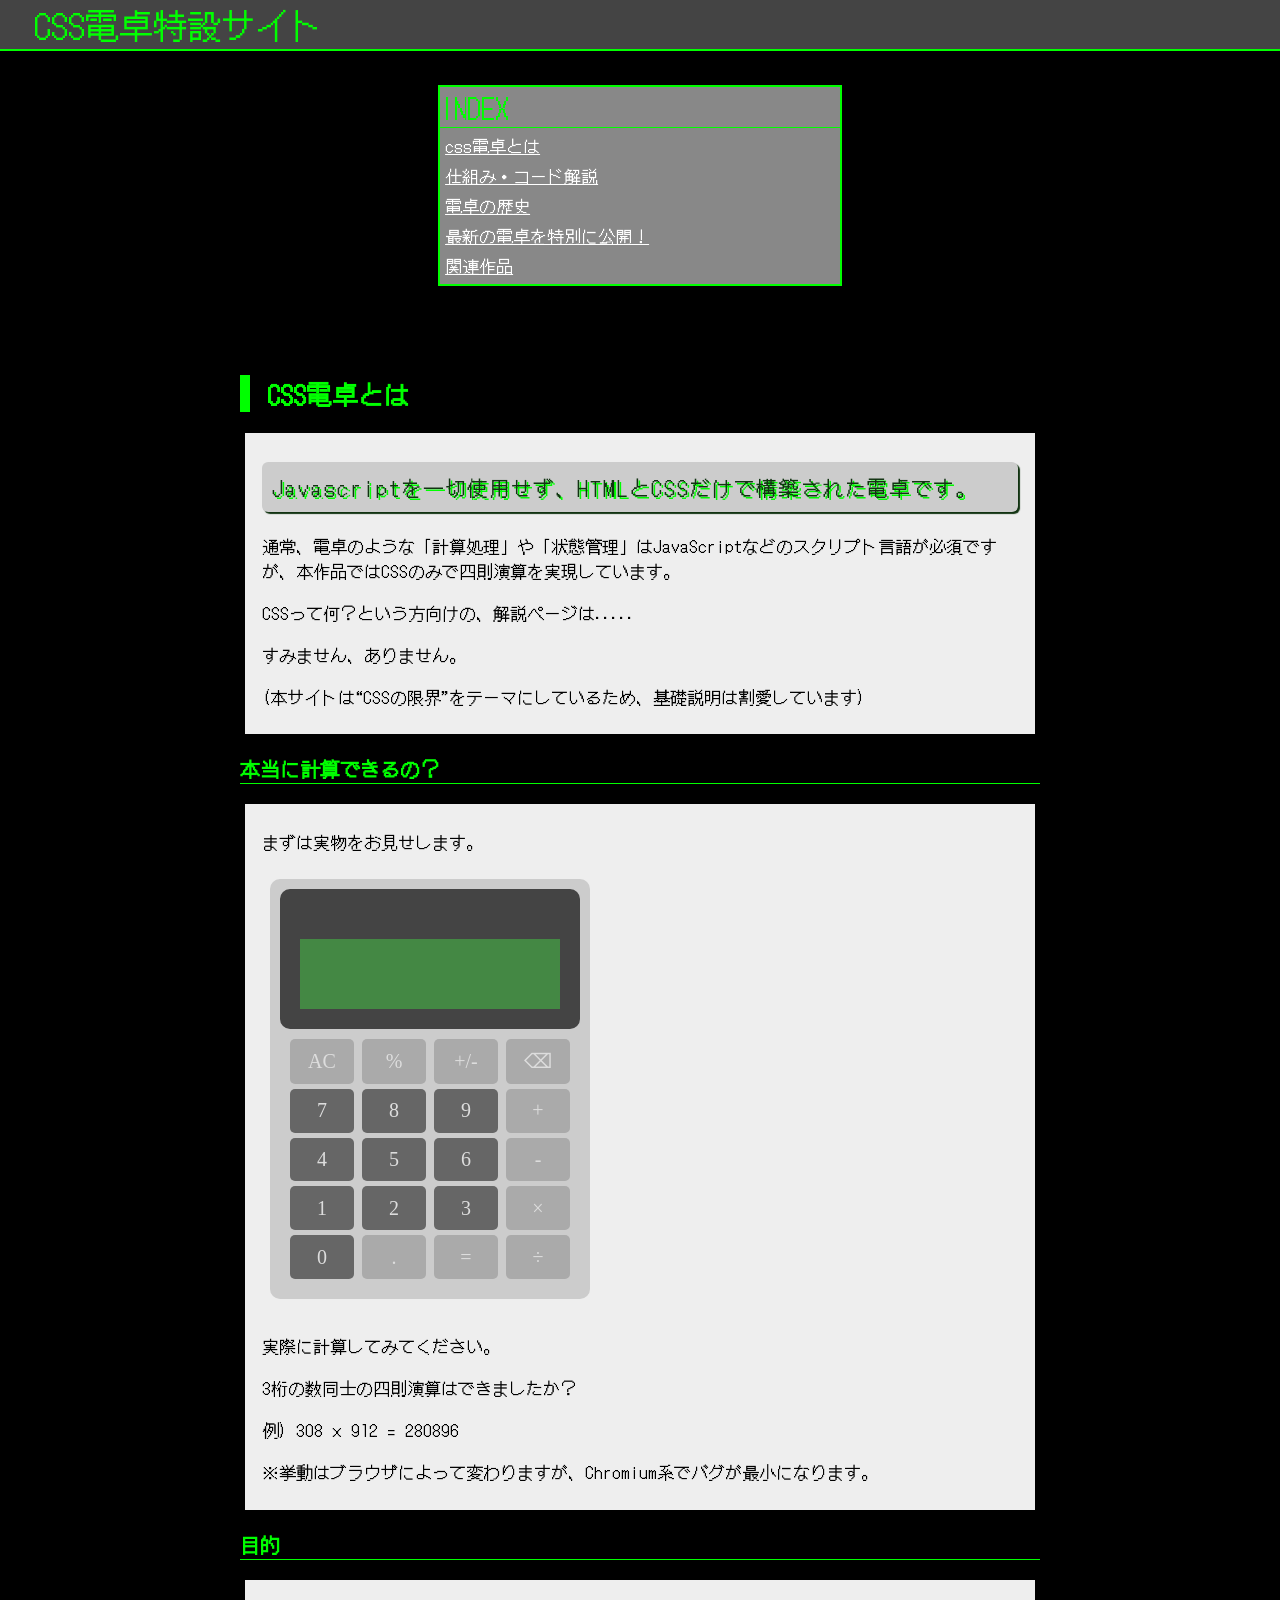
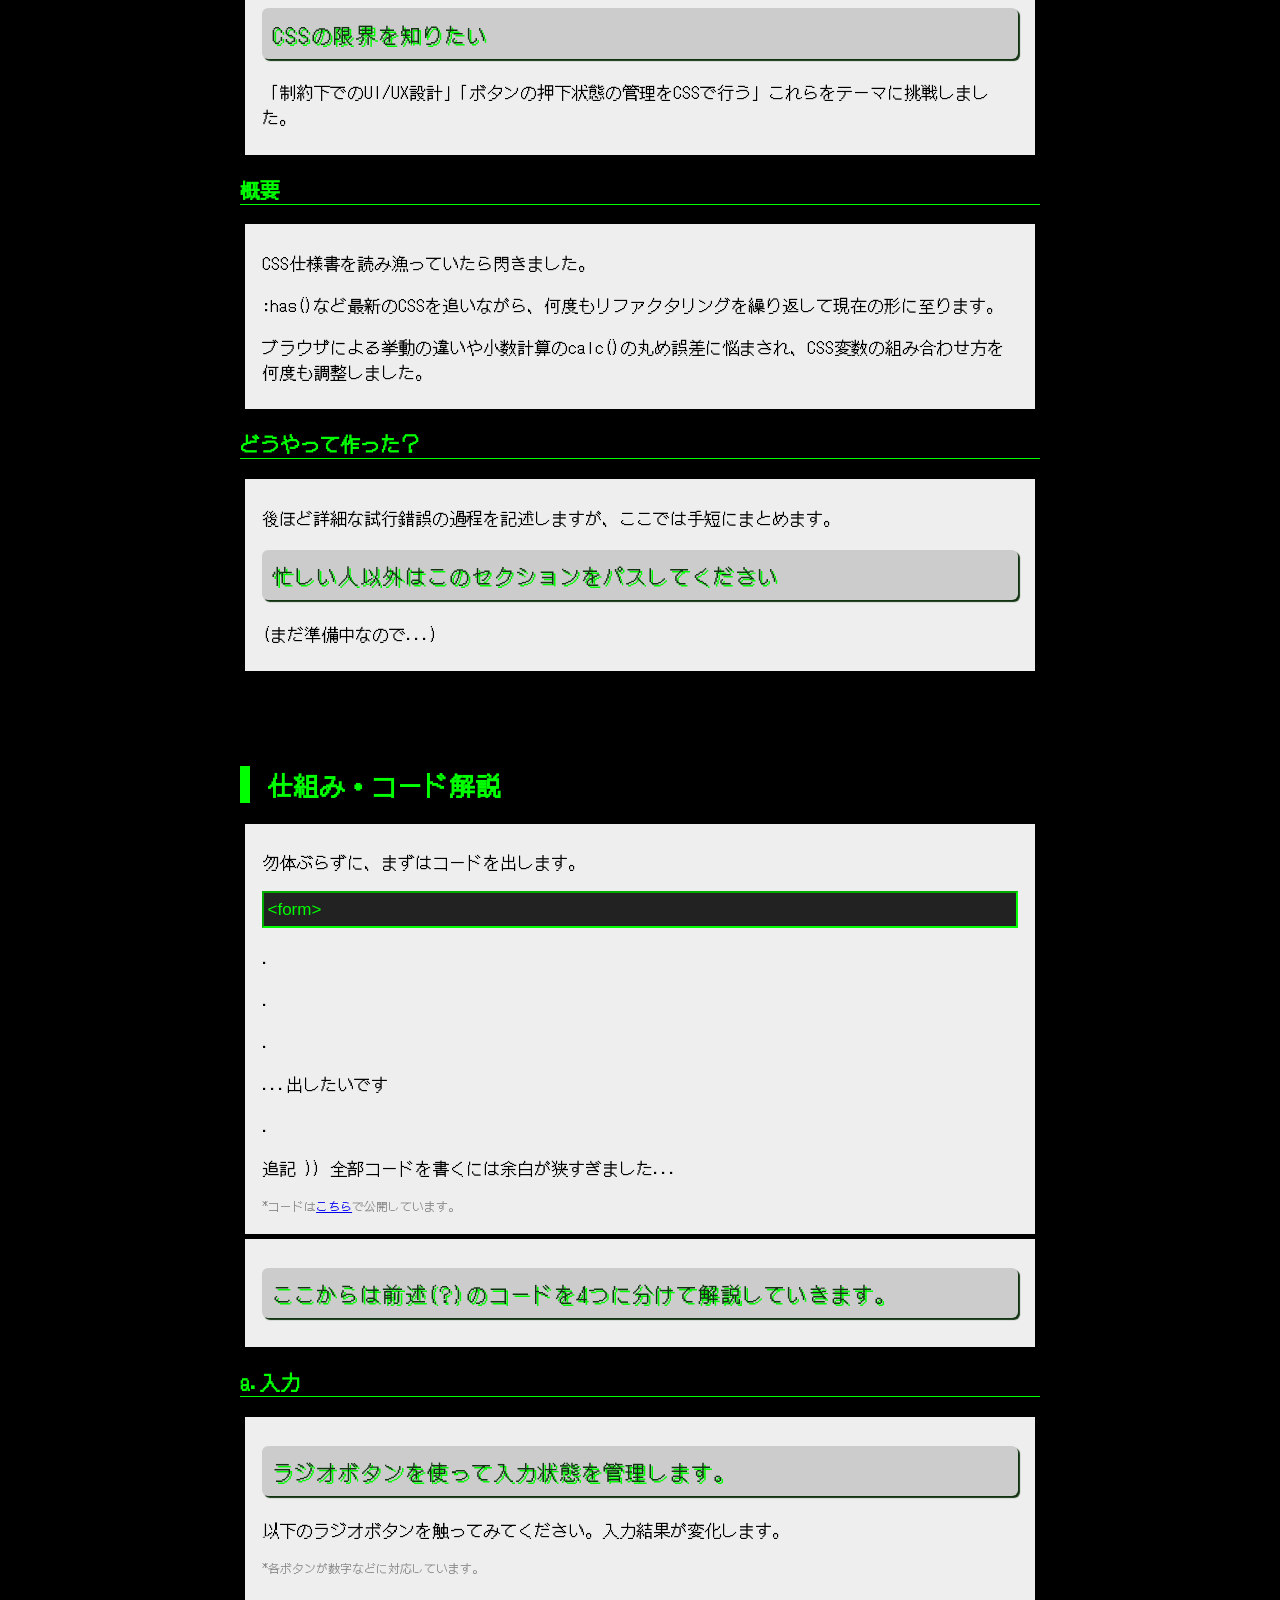
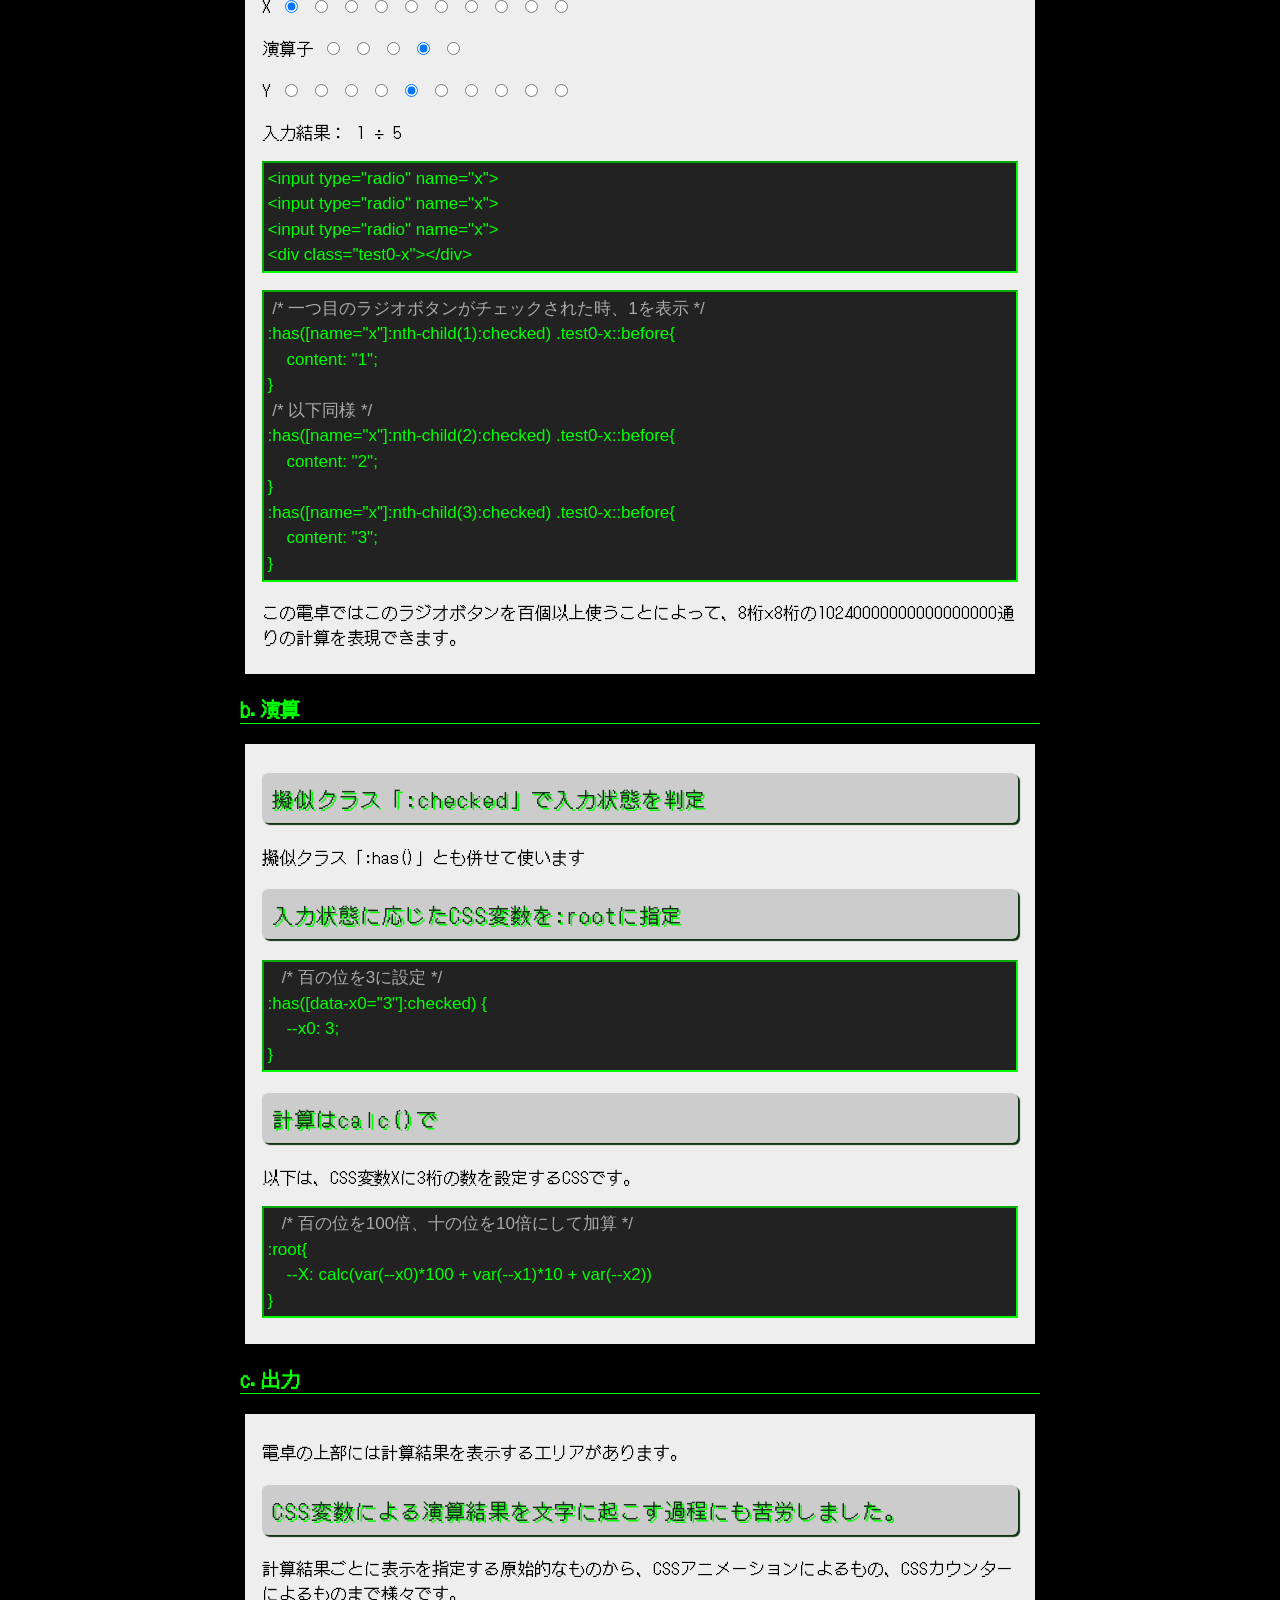
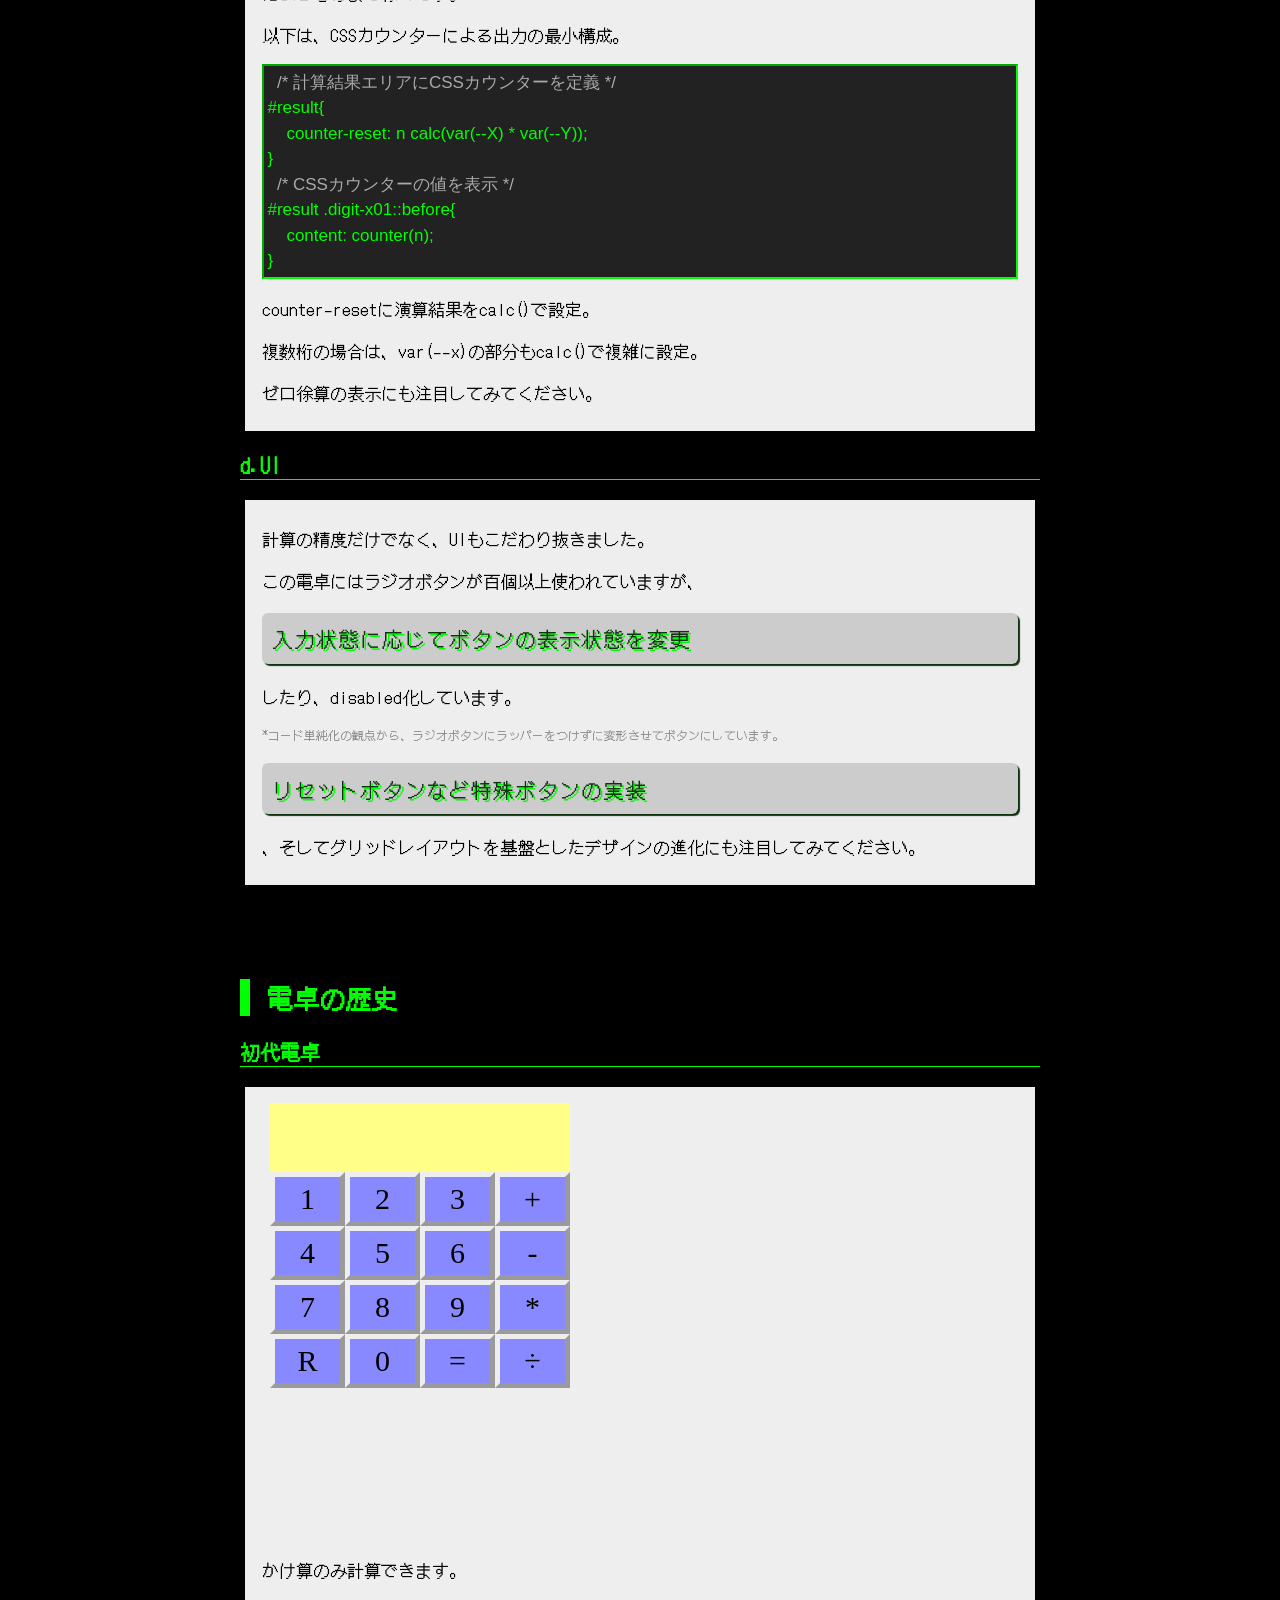
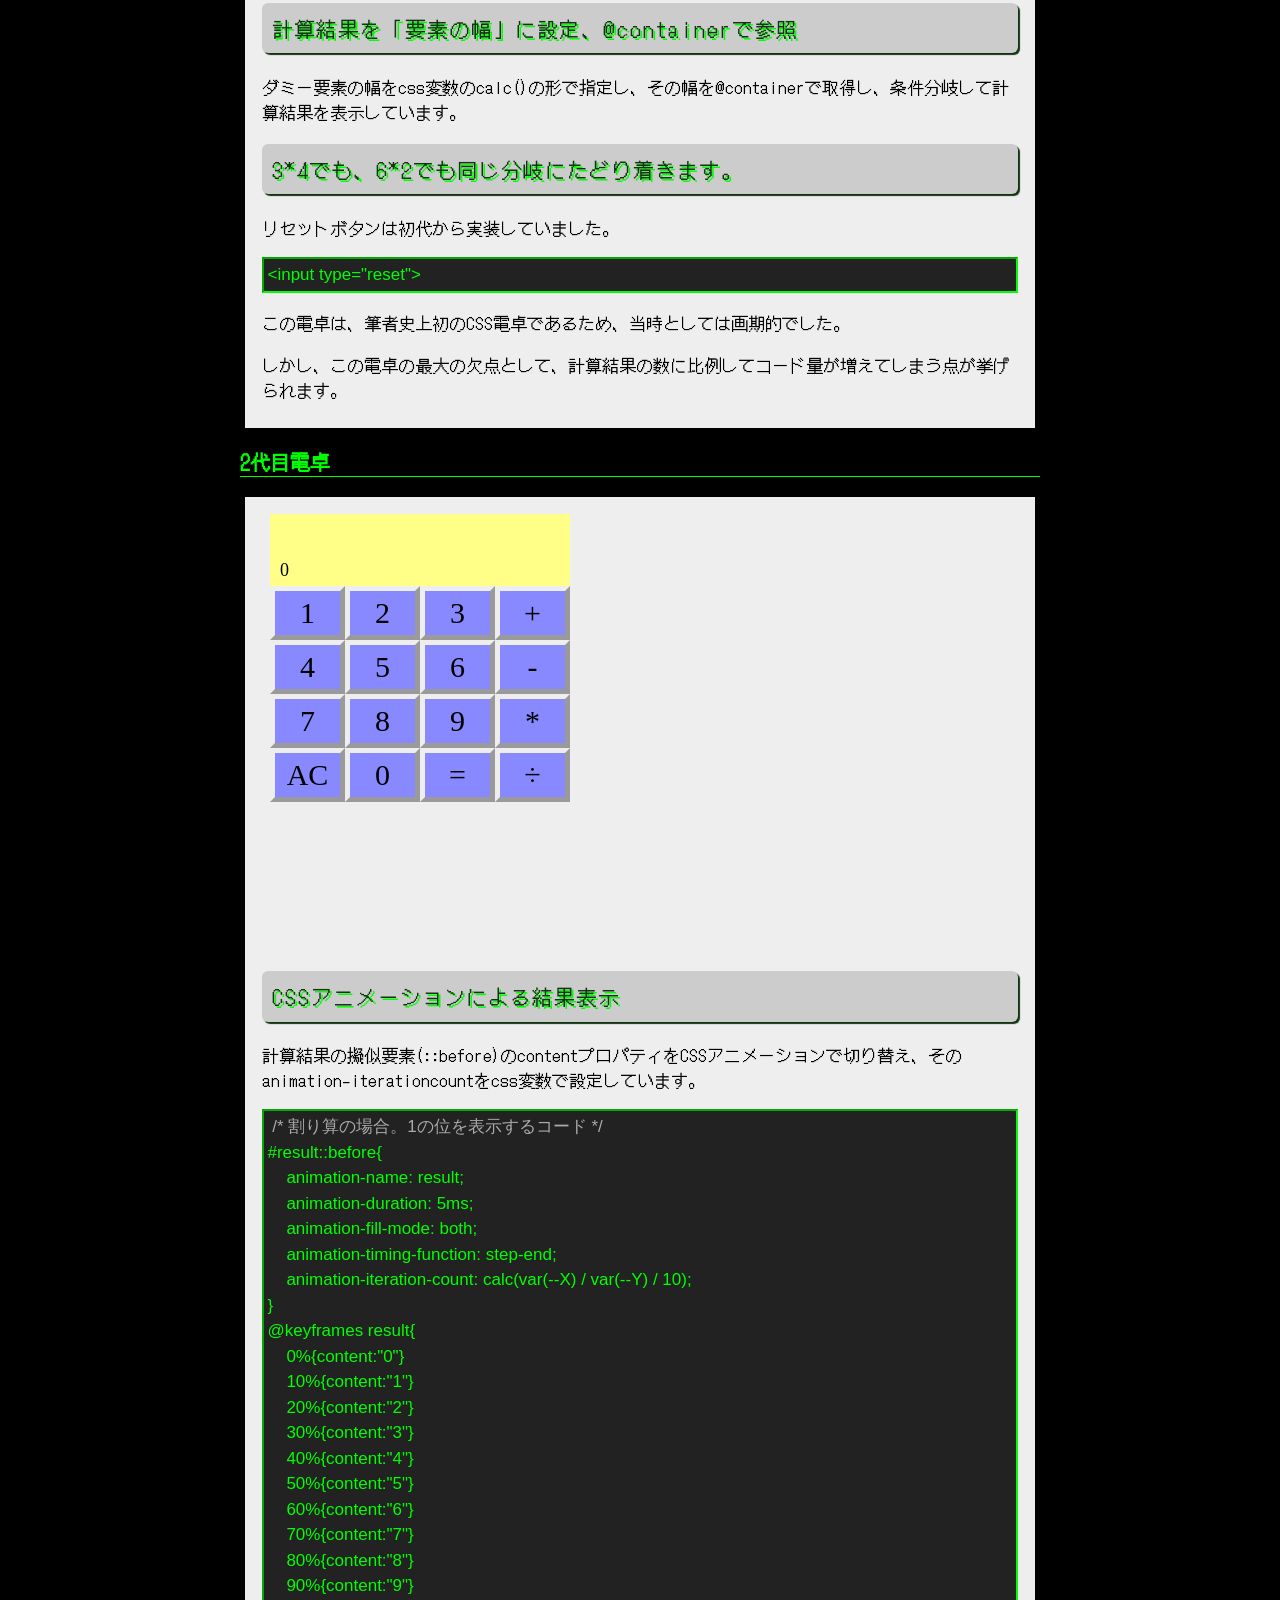
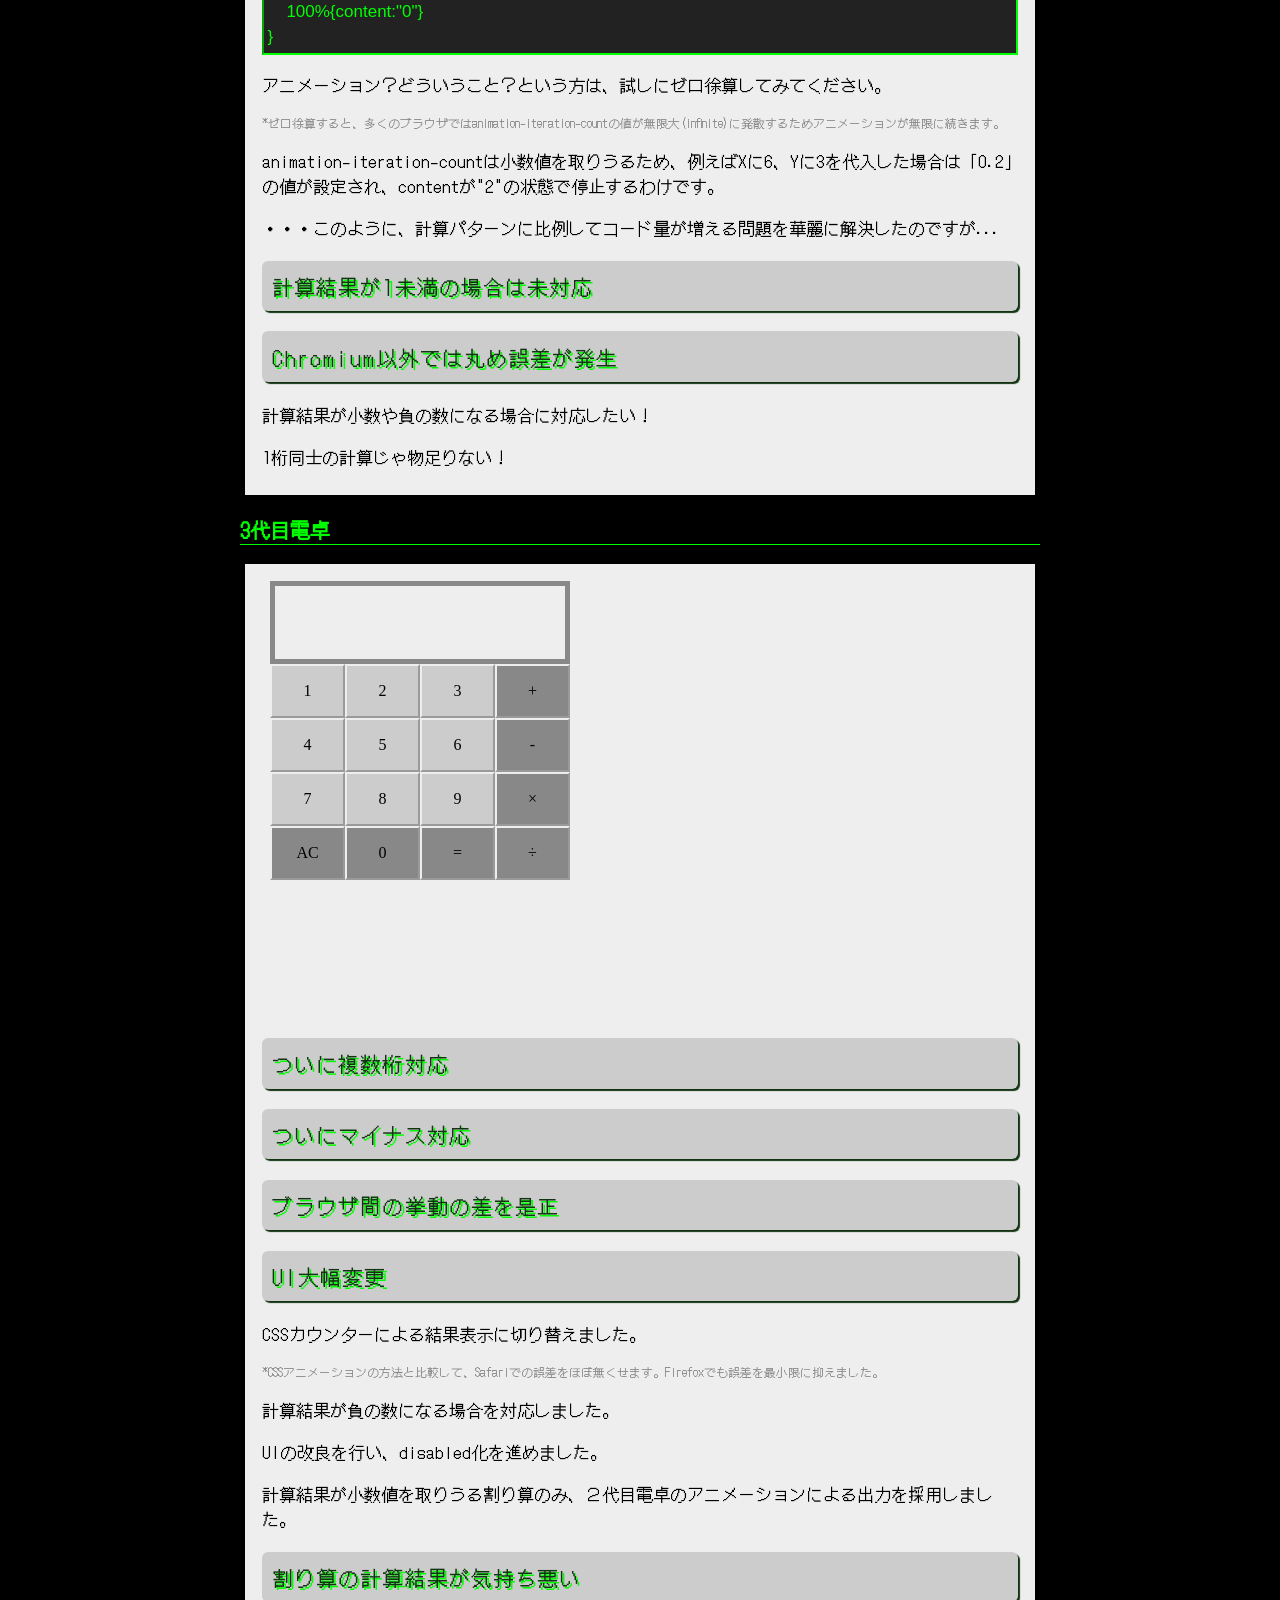
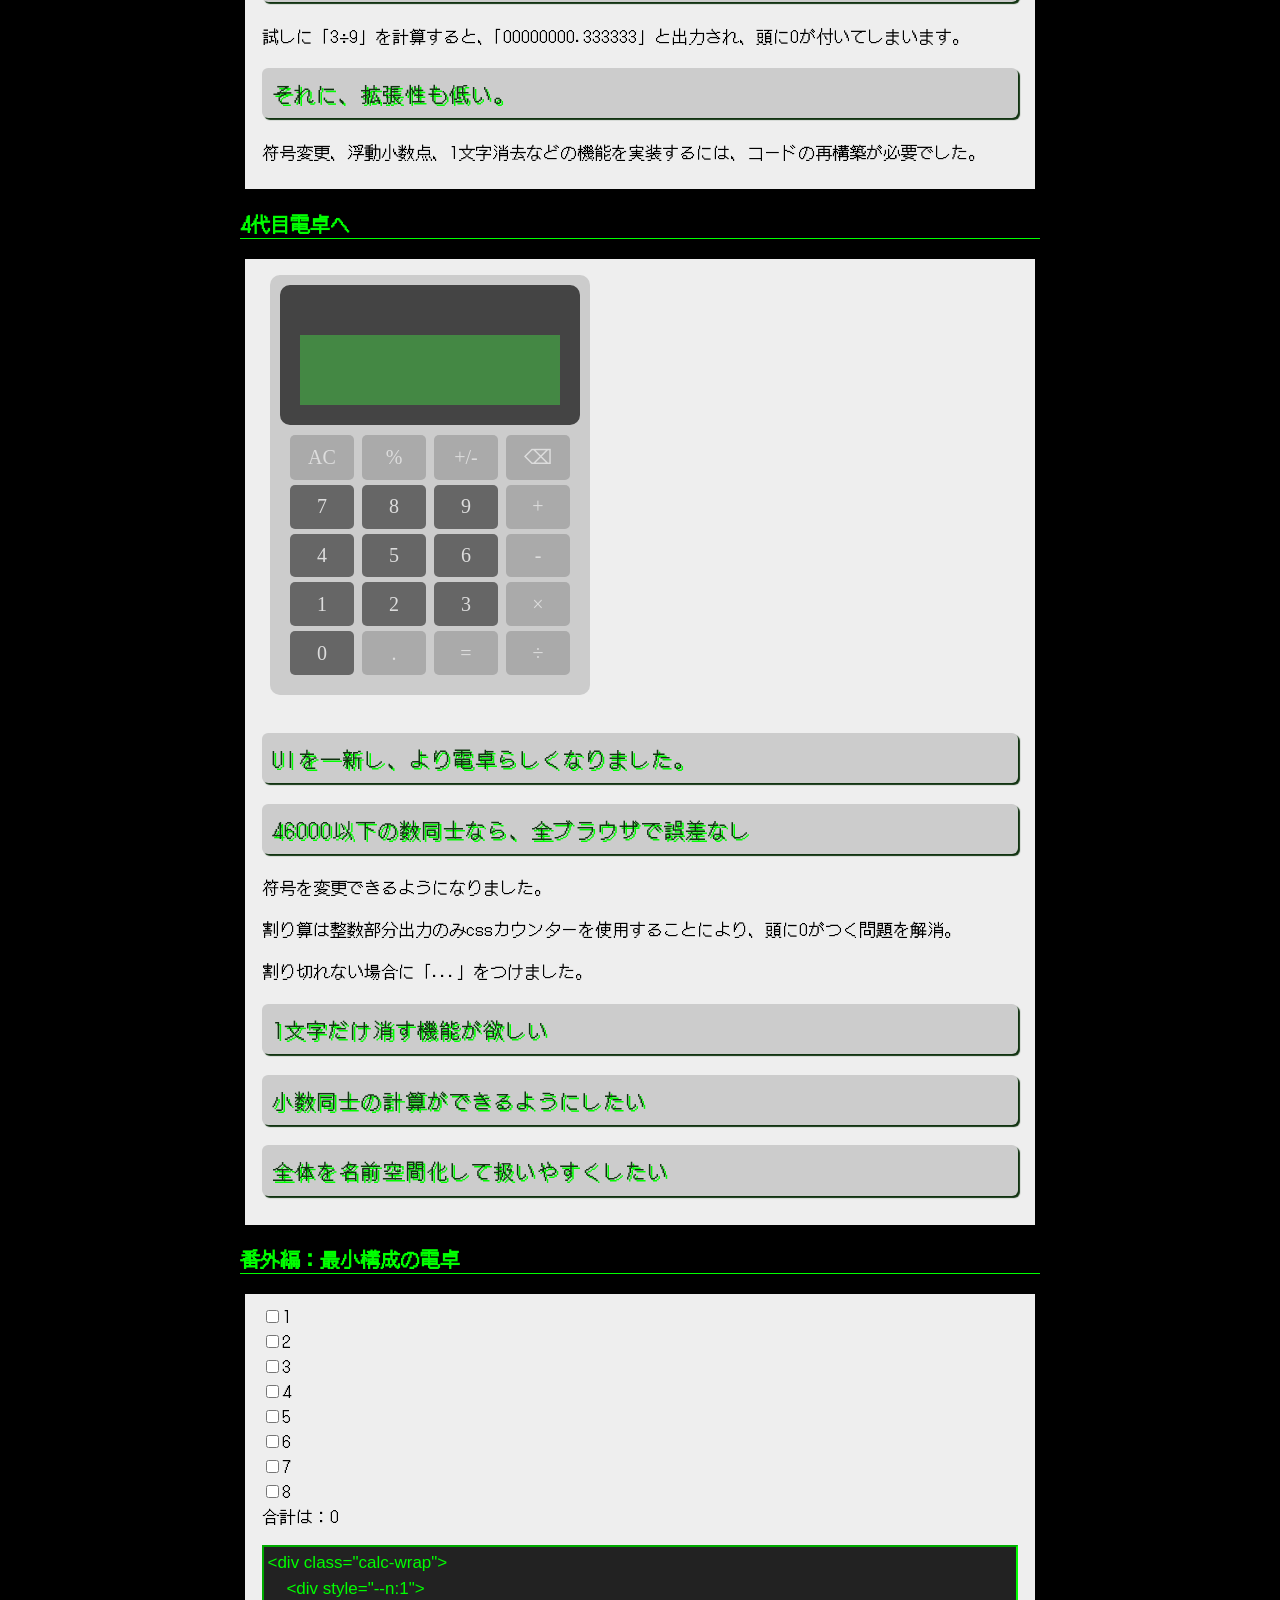
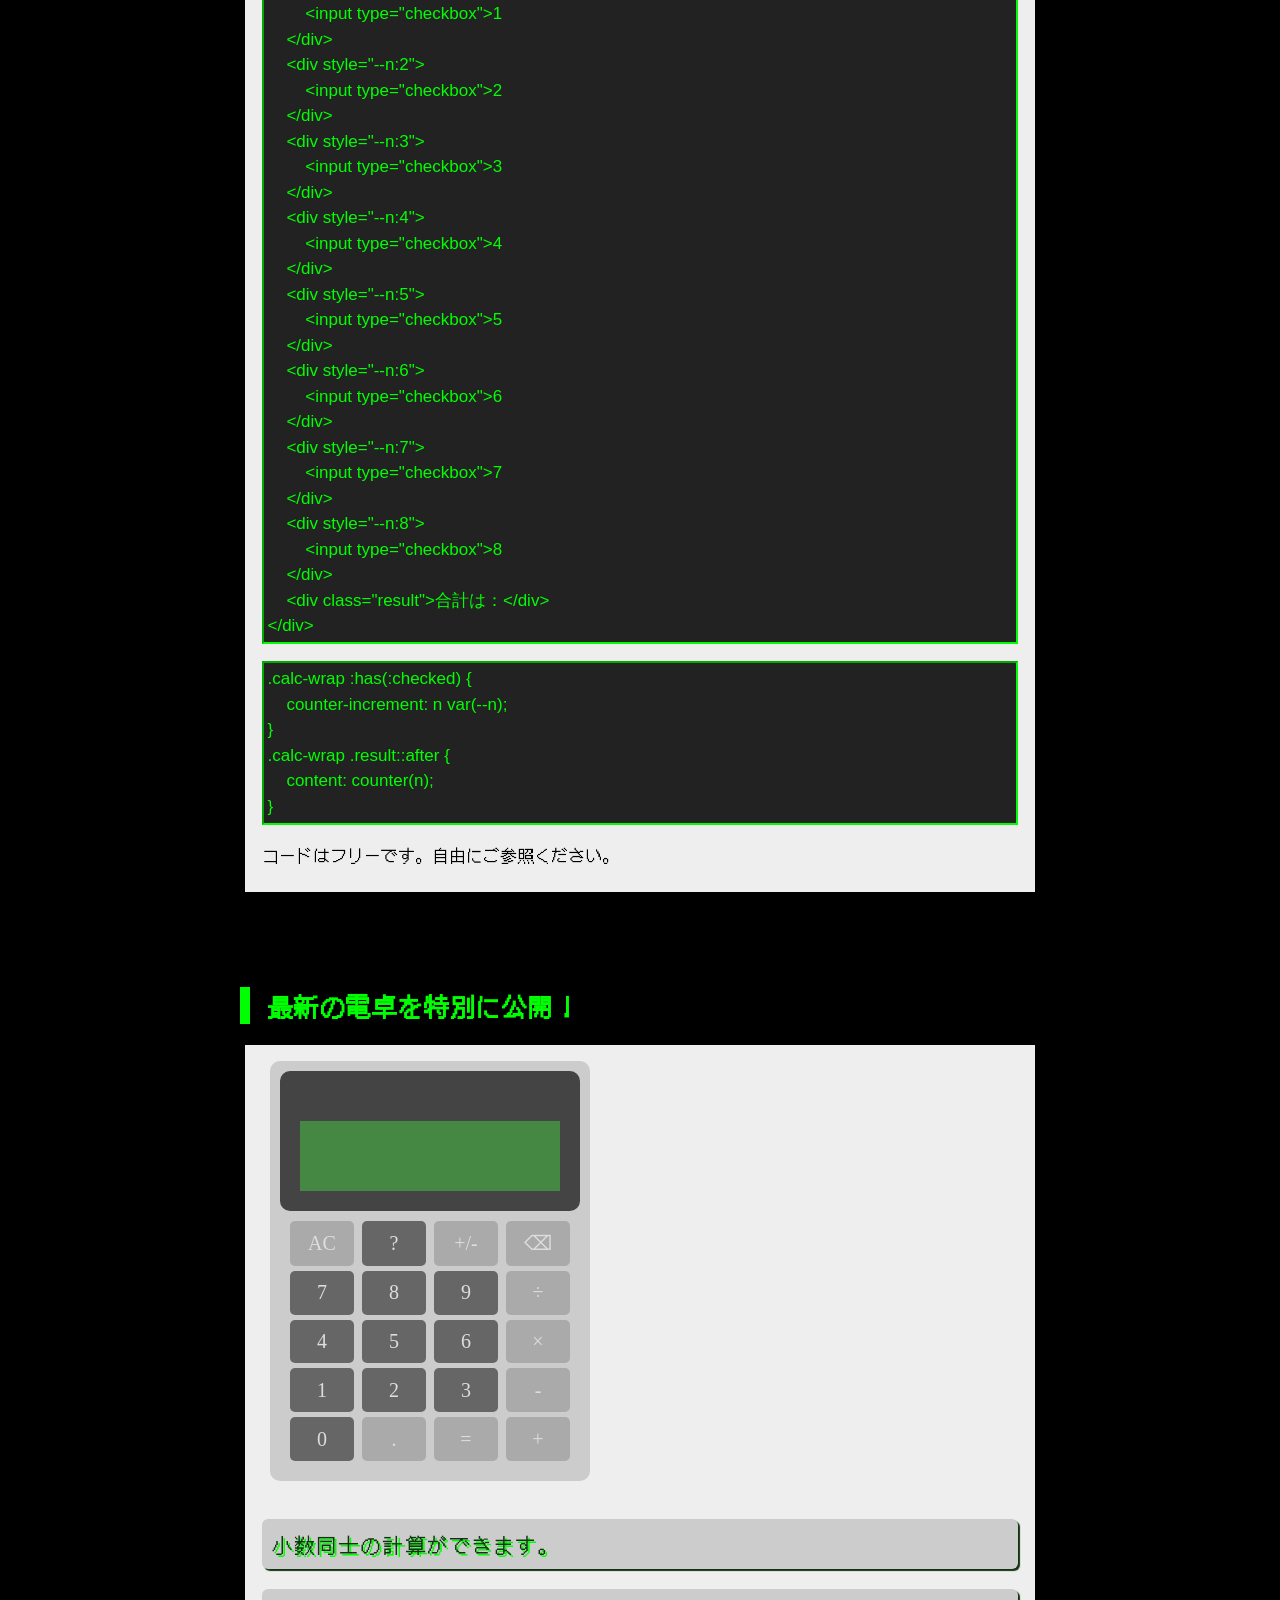
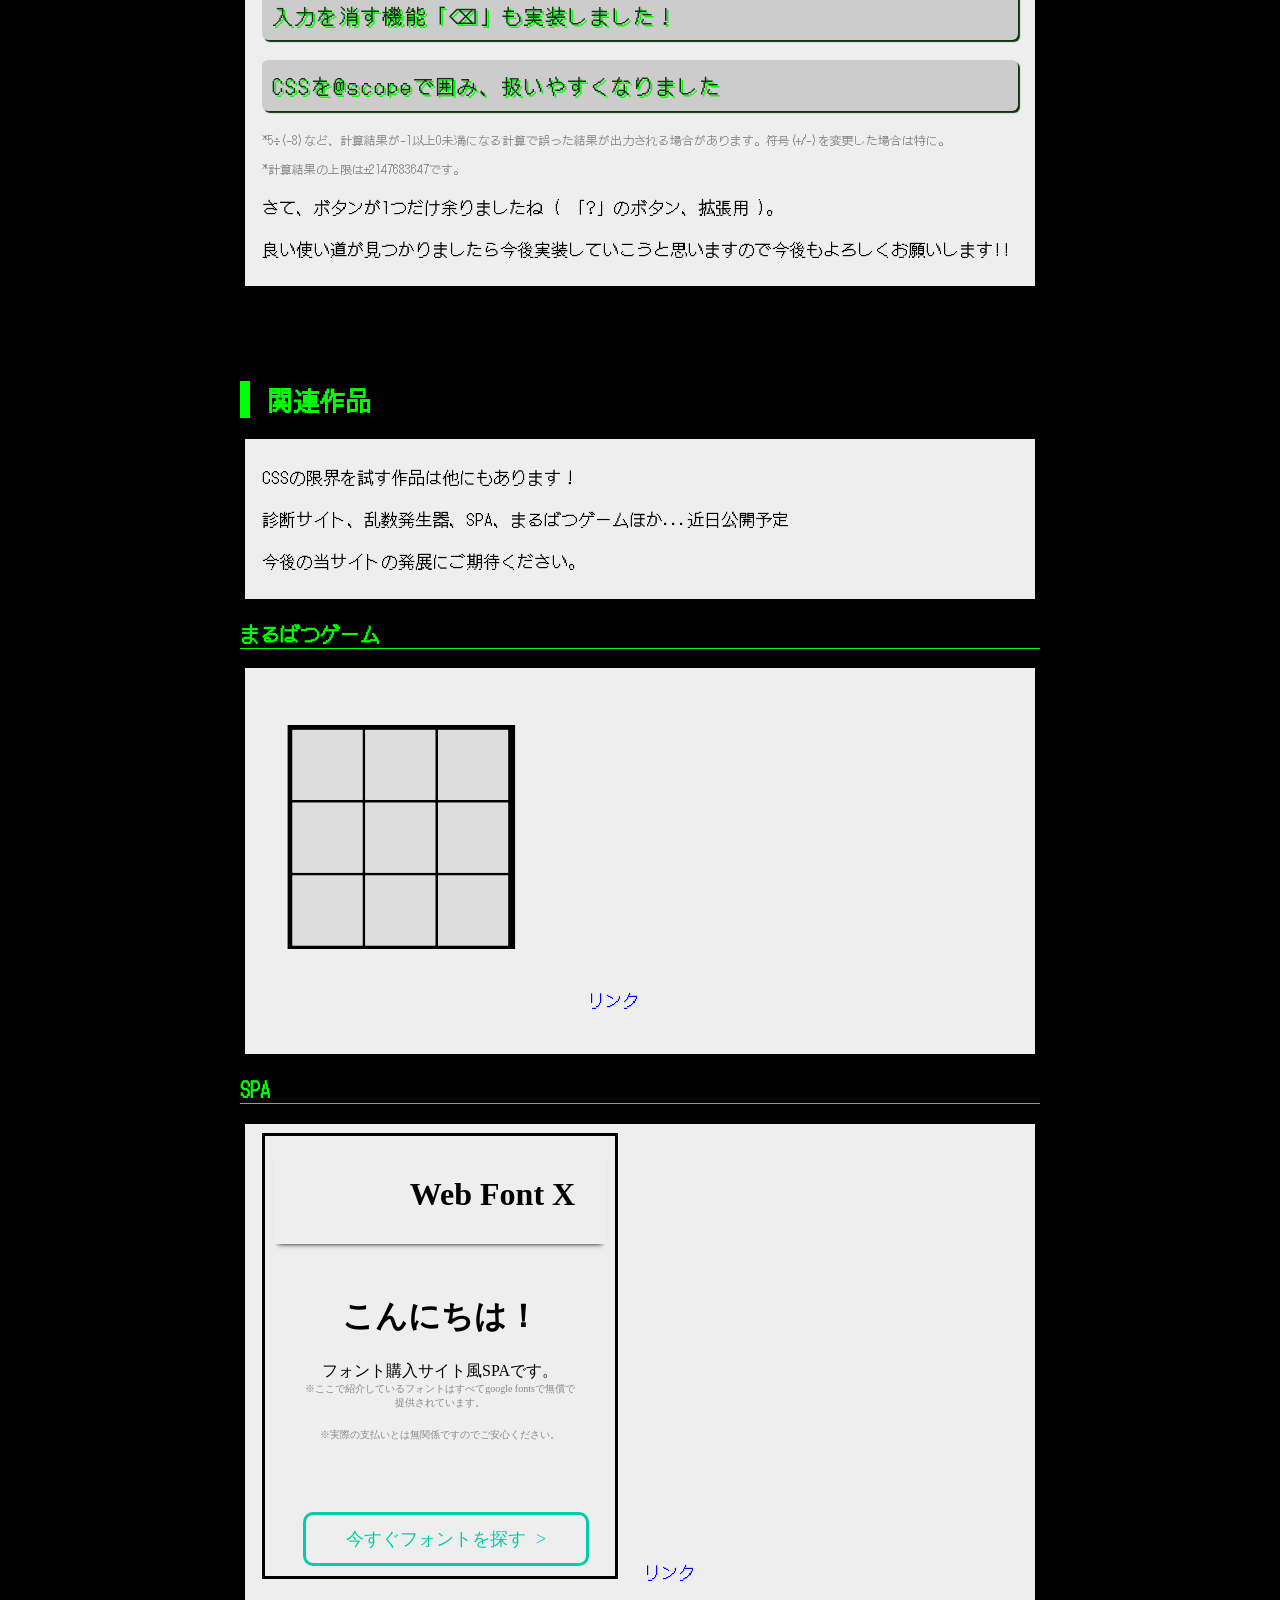
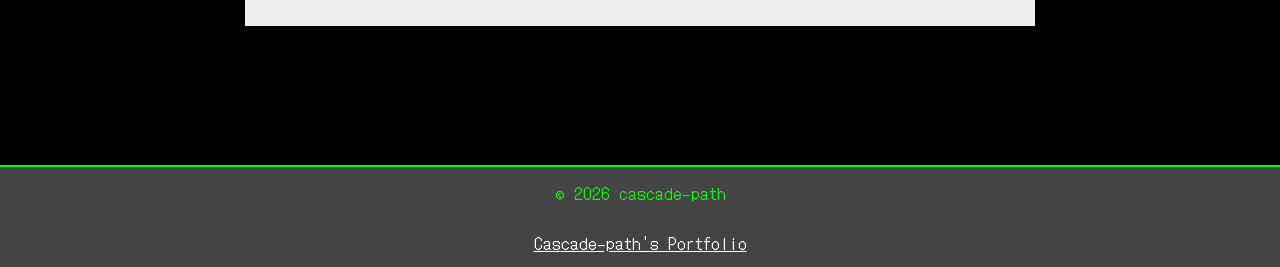
==== index.html @ 8091c008 "commit" ====
<!DOCTYPE html>
<html lang="ja">
<head>
    <meta charset="UTF-8">
    <meta name="viewport" content="width=device-width, initial-scale=1.0">
    <title>CSS電卓特設サイト | Cascade-path</title>
    <link rel="preconnect" href="https://fonts.googleapis.com">
    <link rel="preconnect" href="https://fonts.gstatic.com" crossorigin>
    <link href="https://fonts.googleapis.com/css2?family=DotGothic16&family=Kosugi+Maru&family=Mochiy+Pop+One&family=Noto+Sans+JP:wght@100..900&family=Noto+Serif+JP:wght@200..900&display=swap" rel="stylesheet">
    <link rel="stylesheet" href="style.css">
</head>
<body>
    <header>
        <div class="h-title">CSS電卓特設サイト</div>
    </header>
    <main>
        <nav>
            <div class="nav-top">INDEX</div>
            <a href="#article-01"><div>css電卓とは</div></a>
            <a href="#article-02"><div>仕組み・コード解説</div></a>
            <a href="#article-03"><div>電卓の歴史</div></a>
            <a href="#article-04"><div>最新の電卓を特別に公開！</div></a>
            <a href="#article-05"><div>関連作品</div></a>
        </nav>
        <article id="article-01">
            <h2>CSS電卓とは</h2>
            <section>
                <p class="p-strong">Javascriptを一切使用せず、HTMLとCSSだけで構築された電卓です。</p>
                <p></p>
                <p>通常、電卓のような「計算処理」や「状態管理」はJavaScriptなどのスクリプト言語が必須ですが、本作品ではCSSのみで四則演算を実現しています。</p>
                <p>CSSって何？という方向けの、解説ページは.....</p>
                <p>すみません、ありません。</p>
                <p>(本サイトは“CSSの限界”をテーマにしているため、基礎説明は割愛しています)</p>
            </section>
            <h3>本当に計算できるの？</h3>
            <section>
                <p>まずは実物をお見せします。</p>
                <iframe src="calc_0.html" class="calc-frame"></iframe>
                <p>実際に計算してみてください。</p>
                <p>3桁の数同士の四則演算はできましたか？</p>
                <p>例) 308 × 912 = 280896</p>
                <p>※挙動はブラウザによって変わりますが、Chromium系でバグが最小になります。</p>
            </section>
            <h3>目的</h3>
            <section>
                <p class="p-strong">CSSの限界を知りたい</p>
                <p>「制約下でのUI/UX設計」「ボタンの押下状態の管理をCSSで行う」これらをテーマに挑戦しました。</p>
            </section>
            <h3>概要</h3>
            <section>
                <p>CSS仕様書を読み漁っていたら閃きました。</p>
                <p>:has()など最新のCSSを追いながら、何度もリファクタリングを繰り返して現在の形に至ります。</p>
                <p>ブラウザによる挙動の違いや小数計算のcalc()の丸め誤差に悩まされ、CSS変数の組み合わせ方を何度も調整しました。</p>
            </section>
            <h3>どうやって作った？</h3>
            <section>
                <p>後ほど詳細な試行錯誤の過程を記述しますが、ここでは手短にまとめます。</p>
                <p class="p-strong">忙しい人以外はこのセクションをパスしてください</p>
                <p>(まだ準備中なので...)</p>
            </section>
        </article>
        <article id="article-02">
            <h2>仕組み・コード解説</h2>
            <section>
                <p>勿体ぶらずに、まずはコードを出します。</p>
                <p class="p-code">&lt;form&gt;</p>
                <p>.</p>
                <p>.</p>
                <p>.</p>
                <p>...出したいです</p>
                <p>.</p>
                <p>追記 )) 全部コードを書くには余白が狭すぎました...</p>
                <p class="p-note">*コードは<a href="https://github.com/cascade-path/calculator/blob/main/calc_0.html" target="_blank">こちら</a>で公開しています。</p>
            </section>
            <section>
                <p class="p-strong">ここからは前述(?)のコードを4つに分けて解説していきます。</p></section>
            <h3>a.入力</h3>
            <section>
                <p class="p-strong">ラジオボタンを使って入力状態を管理します。</p>
                <p>以下のラジオボタンを触ってみてください。入力結果が変化します。</p>
                <p class="p-note">*各ボタンが数字などに対応しています。</p>
                <p>X
                    <input type="radio" name="x" checked>
                    <input type="radio" name="x">
                    <input type="radio" name="x">
                    <input type="radio" name="x">
                    <input type="radio" name="x">
                    <input type="radio" name="x">
                    <input type="radio" name="x">
                    <input type="radio" name="x">
                    <input type="radio" name="x">
                    <input type="radio" name="x">
                </p>
                <p>演算子
                    <input type="radio" name="c">
                    <input type="radio" name="c">
                    <input type="radio" name="c">
                    <input type="radio" name="c" checked>
                    <input type="radio" name="c">
                </p>
                <p>Y
                    <input type="radio" name="y">
                    <input type="radio" name="y">
                    <input type="radio" name="y">
                    <input type="radio" name="y">
                    <input type="radio" name="y" checked>
                    <input type="radio" name="y">
                    <input type="radio" name="y">
                    <input type="radio" name="y">
                    <input type="radio" name="y">
                    <input type="radio" name="y">
                </p>
                <p>入力結果：
                    <span class="test0-x"></span>
                    <span class="test0-c"></span>
                    <span class="test0-y"></span>
                </p>
                <p class="p-code">&lt;input type="radio" name="x"&gt;
&lt;input type="radio" name="x"&gt;
&lt;input type="radio" name="x"&gt;
&lt;div class="test0-x"&gt;&lt;/div&gt;</p>
                <p class="p-code"><span class="p-code-cmt"> /* 一つ目のラジオボタンがチェックされた時、1を表示 */</span>
:has([name="x"]:nth-child(1):checked) .test0-x::before{
    content: "1";
}
<span class="p-code-cmt"> /* 以下同様 */</span>
:has([name="x"]:nth-child(2):checked) .test0-x::before{
    content: "2";
}
:has([name="x"]:nth-child(3):checked) .test0-x::before{
    content: "3";
}</p>
                <p>この電卓ではこのラジオボタンを百個以上使うことによって、8桁×8桁の10240000000000000000通りの計算を表現できます。</p>
            </section>
            <h3>b.演算</h3>
            <section>
                <p class="p-strong">擬似クラス「:checked」で入力状態を判定</p>
                <p>擬似クラス「:has()」とも併せて使います</p>
                <p class="p-strong">入力状態に応じたCSS変数を:rootに指定</p>
                <p class="p-code"><span class="p-code-cmt">   /* 百の位を3に設定 */</span>
:has([data-x0="3"]:checked) {
    --x0: 3;
}</p>
                <p class="p-strong">計算はcalc()で</p>
                <p>以下は、CSS変数Xに3桁の数を設定するCSSです。</p>
                <p class="p-code"><span class="p-code-cmt">   /* 百の位を100倍、十の位を10倍にして加算 */</span>
:root{
    --X: calc(var(--x0)*100 + var(--x1)*10 + var(--x2))
}</p>
            </section>
            <h3>c.出力</h3>
            <section>
                <p>電卓の上部には計算結果を表示するエリアがあります。</p>
                <p class="p-strong">CSS変数による演算結果を文字に起こす過程にも苦労しました。</p>
                <p>計算結果ごとに表示を指定する原始的なものから、CSSアニメーションによるもの、CSSカウンターによるものまで様々です。</p>
                <p>以下は、CSSカウンターによる出力の最小構成。</p>
                <p class="p-code"><span class="p-code-cmt">  /* 計算結果エリアにCSSカウンターを定義 */</span>
#result{
    counter-reset: n calc(var(--X) * var(--Y));
}
<span class="p-code-cmt">  /* CSSカウンターの値を表示 */</span>
#result .digit-x01::before{
    content: counter(n);
}</p>
                <p>counter-resetに演算結果をcalc()で設定。</p>
                <p>複数桁の場合は、var(--x)の部分もcalc()で複雑に設定。</p>
                <p>ゼロ徐算の表示にも注目してみてください。</p>
            </section>
            <h3>d.UI</h3>
            <section>
                <p>計算の精度だけでなく、UIもこだわり抜きました。</p>
                <p>この電卓にはラジオボタンが百個以上使われていますが、</p>
                <p class="p-strong">入力状態に応じてボタンの表示状態を変更</p>
                <p>したり、disabled化しています。</p>
                <p class="p-note">*コード単純化の観点から、ラジオボタンにラッパーをつけずに変形させてボタンにしています。</p>
                <p class="p-strong">リセットボタンなど特殊ボタンの実装</p>
                <p>、そしてグリッドレイアウトを基盤としたデザインの進化にも注目してみてください。</p>
            </section>
        </article>
        <article id="article-03">
            <h2>電卓の歴史</h2>
            <h3>初代電卓</h3>
            <section>
                <iframe src="calc_1.html" class="calc-frame"></iframe>
                <p>かけ算のみ計算できます。</p>
                <p class="p-strong">計算結果を「要素の幅」に設定、@containerで参照</p>
                <p>ダミー要素の幅をcss変数のcalc()の形で指定し、その幅を@containerで取得し、条件分岐して計算結果を表示しています。</p>
                <p class="p-strong">3*4でも、6*2でも同じ分岐にたどり着きます。</p>
                <p>リセットボタンは初代から実装していました。</p>
                <p class="p-code">&lt;input type="reset"&gt;</p>
                <p>この電卓は、筆者史上初のCSS電卓であるため、当時としては画期的でした。</p>
                <p>しかし、この電卓の最大の欠点として、計算結果の数に比例してコード量が増えてしまう点が挙げられます。</p>
            </section>
            <h3>2代目電卓</h3>
            <section>
                <iframe src="calc_2.html" class="calc-frame"></iframe>
                <p class="p-strong">CSSアニメーションによる結果表示</p>
                <p>計算結果の擬似要素(::before)のcontentプロパティをCSSアニメーションで切り替え、そのanimation-iterationcountをcss変数で設定しています。</p>
                <p class="p-code"><span class="p-code-cmt"> /* 割り算の場合。1の位を表示するコード */</span>
#result::before{
    animation-name: result;
    animation-duration: 5ms;
    animation-fill-mode: both;
    animation-timing-function: step-end;
    animation-iteration-count: calc(var(--X) / var(--Y) / 10);
}
@keyframes result{
    0%{content:"0"}
    10%{content:"1"}
    20%{content:"2"}
    30%{content:"3"}
    40%{content:"4"}
    50%{content:"5"}
    60%{content:"6"}
    70%{content:"7"}
    80%{content:"8"}
    90%{content:"9"}
    100%{content:"0"}
}</p>
                <p>アニメーション？どういうこと？という方は、試しにゼロ徐算してみてください。</p>
                <p class="p-note">*ゼロ徐算すると、多くのブラウザではanimation-iteration-countの値が無限大(infinite)に発散するためアニメーションが無限に続きます。</p>
                <p>animation-iteration-countは小数値を取りうるため、例えばXに6、Yに3を代入した場合は「0.2」の値が設定され、contentが"2"の状態で停止するわけです。</p>
                <p>・・・このように、計算パターンに比例してコード量が増える問題を華麗に解決したのですが...</p>
                <p class="p-strong">計算結果が1未満の場合は未対応</p>
                <p class="p-strong">Chromium以外では丸め誤差が発生</p>
                <p>計算結果が小数や負の数になる場合に対応したい！</p>
                <p>1桁同士の計算じゃ物足りない！</p>
            </section>
            <h3>3代目電卓</h3>
            <section>
                <iframe src="calc_3.html" class="calc-frame"></iframe>
                <p class="p-strong">ついに複数桁対応</p>
                <p class="p-strong">ついにマイナス対応</p>
                <p class="p-strong">ブラウザ間の挙動の差を是正</p>
                <p class="p-strong">UI大幅変更</p>
                <p>CSSカウンターによる結果表示に切り替えました。</p>
                <p class="p-note">*CSSアニメーションの方法と比較して、Safariでの誤差をほぼ無くせます。Firefoxでも誤差を最小限に抑えました。</p>
                <p>計算結果が負の数になる場合を対応しました。</p>
                <p>UIの改良を行い、disabled化を進めました。</p>
                <p>計算結果が小数値を取りうる割り算のみ、２代目電卓のアニメーションによる出力を採用しました。</p>
                <p class="p-strong">割り算の計算結果が気持ち悪い</p>
                <p>試しに「3÷9」を計算すると、「00000000.333333」と出力され、頭に0が付いてしまいます。</p>
                <p class="p-strong">それに、拡張性も低い。</p>
                <p>符号変更、浮動小数点、1文字消去などの機能を実装するには、コードの再構築が必要でした。</p>
            </section>
            <h3>4代目電卓へ</h3>
            <section>
                <iframe src="calc_0.html" class="calc-frame"></iframe>
                <p class="p-strong">UIを一新し、より電卓らしくなりました。</p>
                <p class="p-strong">46000以下の数同士なら、全ブラウザで誤差なし</p>
                <p>符号を変更できるようになりました。</p>
                <p>割り算は整数部分出力のみcssカウンターを使用することにより、頭に0がつく問題を解消。</p>
                <p>割り切れない場合に「...」をつけました。</p>
                <p class="p-strong">1文字だけ消す機能が欲しい</p>
                <p class="p-strong">小数同士の計算ができるようにしたい</p>
                <p class="p-strong">全体を名前空間化して扱いやすくしたい</p>
            </section>
            <h3>番外編：最小構成の電卓</h3>
            <section>
                <div class="calc-wrap">
    <div style="--n:1">
        <input type="checkbox">1
    </div>
    <div style="--n:2">
        <input type="checkbox">2
    </div>
    <div style="--n:3">
        <input type="checkbox">3
    </div>
    <div style="--n:4">
        <input type="checkbox">4
    </div>
    <div style="--n:5">
        <input type="checkbox">5
    </div>
    <div style="--n:6">
        <input type="checkbox">6
    </div>
    <div style="--n:7">
        <input type="checkbox">7
    </div>
    <div style="--n:8">
        <input type="checkbox">8
    </div>
    <div class="result">合計は：</div>
</div>
                <p class="p-code">&lt;div class="calc-wrap"&gt;
    &lt;div style="--n:1"&gt;
        &lt;input type="checkbox"&gt;1
    &lt;/div&gt;
    &lt;div style="--n:2"&gt;
        &lt;input type="checkbox"&gt;2
    &lt;/div&gt;
    &lt;div style="--n:3"&gt;
        &lt;input type="checkbox"&gt;3
    &lt;/div&gt;
    &lt;div style="--n:4"&gt;
        &lt;input type="checkbox"&gt;4
    &lt;/div&gt;
    &lt;div style="--n:5"&gt;
        &lt;input type="checkbox"&gt;5
    &lt;/div&gt;
    &lt;div style="--n:6"&gt;
        &lt;input type="checkbox"&gt;6
    &lt;/div&gt;
    &lt;div style="--n:7"&gt;
        &lt;input type="checkbox"&gt;7
    &lt;/div&gt;
    &lt;div style="--n:8"&gt;
        &lt;input type="checkbox"&gt;8
    &lt;/div&gt;
    &lt;div class="result"&gt;合計は：&lt;/div&gt;
&lt;/div&gt;</p>
                <p class="p-code">.calc-wrap :has(:checked) {
    counter-increment: n var(--n);
}
.calc-wrap .result::after {
    content: counter(n);
}</p>
            <p>コードはフリーです。自由にご参照ください。</p>
            </section>
        </article>
        <article id="article-04">
            <h2>最新の電卓を特別に公開！</h2>
            <section>
                <iframe src="calc_5.html" class="calc-frame"></iframe>
                <p class="p-strong">小数同士の計算ができます。</p>
                <p class="p-strong">入力を消す機能「⌫」も実装しました！</p>
                <p class="p-strong">CSSを@scopeで囲み、扱いやすくなりました</p>
                <p class="p-note">*5÷(-8)など、計算結果が-1以上0未満になる計算で誤った結果が出力される場合があります。符号(+/-)を変更した場合は特に。</p>
                <p class="p-note">*計算結果の上限は±2147683647です。</p>
                <p>さて、ボタンが1つだけ余りましたね ( 「?」のボタン、拡張用 )。</p>
                <p>良い使い道が見つかりましたら今後実装していこうと思いますので今後もよろしくお願いします!!</p>
            </section>
        </article>
        <article id="article-05">
            <h2>関連作品</h2>
            <section>
                <p>CSSの限界を試す作品は他にもあります！</p>
                <p>診断サイト、乱数発生器、SPA、まるばつゲームほか...近日公開予定</p>
                <p>今後の当サイトの発展にご期待ください。</p>
            </section>
            <h3>まるばつゲーム</h3>
            <section>
                <iframe src="marubatsu.html" class="marubatsu-frame"></iframe>
                <a href="marubatsu.html" target="_blank"><p class="p-link">リンク</p></a>
            </section>
            <h3>SPA</h3>
            <section>
                <iframe src="font_spa.html" class="spa-frame"></iframe>
                <a href="font_spa.html" target="_blank"><p class="p-link">リンク</p></a>
            </section>
        </article>
    </main>
    <aside></aside>
    <footer>
        <div>&copy; 2026 cascade-path</div>
        <a href="https://cascade-path.github.io/portfolio/index.html" target="_blank"><div>Cascade-path's Portfolio</div></a>
    </footer>
</body>
</html>
---- style.css ----
:root{
            --main: #0f0;
            scroll-behavior: smooth;
            font-size: 17px;
        }
        body{
            margin: 0;
            background: #000;
            color: var(--main);
            font-family: "DotGothic16", sans-serif;
            font-weight: 400;
            font-style: normal;
        }

        header{
            background: #444;
            border-bottom: solid 2px var(--main);
        }
        header .h-title{
            font-size: 2rem;
            text-indent: 1em;
        }

        nav{
            width: clamp(200px,70%,400px);
            margin: 2rem auto;
            border: solid 2px;
            background: #888;
        }
        nav .nav-top{
            border-bottom: solid 1px var(--main);
            font-size: 1.6rem;
        }
        nav a{color:#fff}
        nav a:hover{
            text-shadow: .1em .1em var(--main);
        }
        nav a div{margin: .3rem}

        main{
            width: clamp(150px,80vw,800px);
            margin: 0 auto;
            display: grid;
            justify-items: center;
        }

        article{
            width: 100%;
            margin-block: 2rem;
        }

        article h2{
            border-left: solid 10px;
            padding-left: 1rem;
        }
        article h3{
            border-bottom: solid 1px;
        }
        article section{
            margin: .3em;
            padding: .5em 1em;
            background: #eee;
            color: #000;
        }
        article section iframe{
            overscroll-behavior: none;
        }
        article section iframe.calc-frame{
            width: 350px;
            height: 440px;
            margin: 0 auto;
            border: none;
        }
        article section iframe.marubatsu-frame{
            width: 300px;
            height: 330px;
            margin: 0 auto;
            border: none;
        }
        article section iframe.spa-frame{
            width: 350px;
            height: 440px;
            margin: 0 auto;
            border: solid ;
        }

        footer{
            display: grid;
            align-content: space-around;
            justify-content: center;
            height: 100px;
            margin-top: 100px;
            background: #444;
            border-top: solid 2px;
        }
        footer div{
            text-align: center;
        }
        footer a{
            color: #fff;
        }

        /* コマンド */
        p.p-strong{
            padding: .5em;
            border-radius: .3em;
            letter-spacing: .1em;
            background: #ccc;
            color: #131;
            box-shadow: 2px 2px 1px #131;
            text-shadow: .1em .1em var(--main);
            font-size: 1.2rem
        }
        p.p-code{
            padding: .2em;
            white-space: pre-wrap;
            border: inset 2px var(--main);
            line-height: 1.5em;
            background: #222;
            color: var(--main);
            font-family: sans-serif;
            user-select: all;
        }
        p.p-code::selection{
            background: #0f0;
            color: #000;
        }
        p.p-code .p-code-cmt{
            color: #aaa;
            user-select: none;
        }

        p.p-note{
            font-size: .7em;
            color: #888;
        }

        p.p-link{
            display: inline-block;
            padding: 1em;
            margin: 1em auto;
            border-radius: 1em;
            color: blue;
        }
        p.p-link:hover{
            text-decoration: underline;
        }

        /*デモ用。class衝突注意*/
        .calc-wrap :has(:checked) {
            counter-increment: n var(--n);
        }
        .calc-wrap .result::after {
            content: counter(n);
        }

        :has([name="x"]:nth-child(1):checked) .test0-x::before{content:"1"}
        :has([name="x"]:nth-child(2):checked) .test0-x::before{content:"2"}
        :has([name="x"]:nth-child(3):checked) .test0-x::before{content:"3"}
        :has([name="x"]:nth-child(4):checked) .test0-x::before{content:"4"}
        :has([name="x"]:nth-child(5):checked) .test0-x::before{content:"5"}
        :has([name="x"]:nth-child(6):checked) .test0-x::before{content:"6"}
        :has([name="x"]:nth-child(7):checked) .test0-x::before{content:"7"}
        :has([name="x"]:nth-child(8):checked) .test0-x::before{content:"8"}
        :has([name="x"]:nth-child(9):checked) .test0-x::before{content:"9"}
        :has([name="x"]:nth-child(10):checked) .test0-x::before{content:"0"}
        :has([name="c"]:nth-child(1):checked) .test0-c::before{content:"+"}
        :has([name="c"]:nth-child(2):checked) .test0-c::before{content:"-"}
        :has([name="c"]:nth-child(3):checked) .test0-c::before{content:"×"}
        :has([name="c"]:nth-child(4):checked) .test0-c::before{content:"÷"}
        :has([name="c"]:nth-child(5):checked) .test0-c::before{content:"%"}
        :has([name="y"]:nth-child(1):checked) .test0-y::before{content:"1"}
        :has([name="y"]:nth-child(2):checked) .test0-y::before{content:"2"}
        :has([name="y"]:nth-child(3):checked) .test0-y::before{content:"3"}
        :has([name="y"]:nth-child(4):checked) .test0-y::before{content:"4"}
        :has([name="y"]:nth-child(5):checked) .test0-y::before{content:"5"}
        :has([name="y"]:nth-child(6):checked) .test0-y::before{content:"6"}
        :has([name="y"]:nth-child(7):checked) .test0-y::before{content:"7"}
        :has([name="y"]:nth-child(8):checked) .test0-y::before{content:"8"}
        :has([name="y"]:nth-child(9):checked) .test0-y::before{content:"9"}
        :has([name="y"]:nth-child(10):checked) .test0-y::before{content:"0"}
        :has([name="x"]:nth-child(10):not(:checked)):is(:has([name="c"]:nth-child(4):checked),:has([name="c"]:nth-child(5):checked)):has([name="y"]:nth-child(10):checked){
            .test0-y::after{
                content: "　ゼロ徐算が検出されました!";
                color: red;
            }
        }
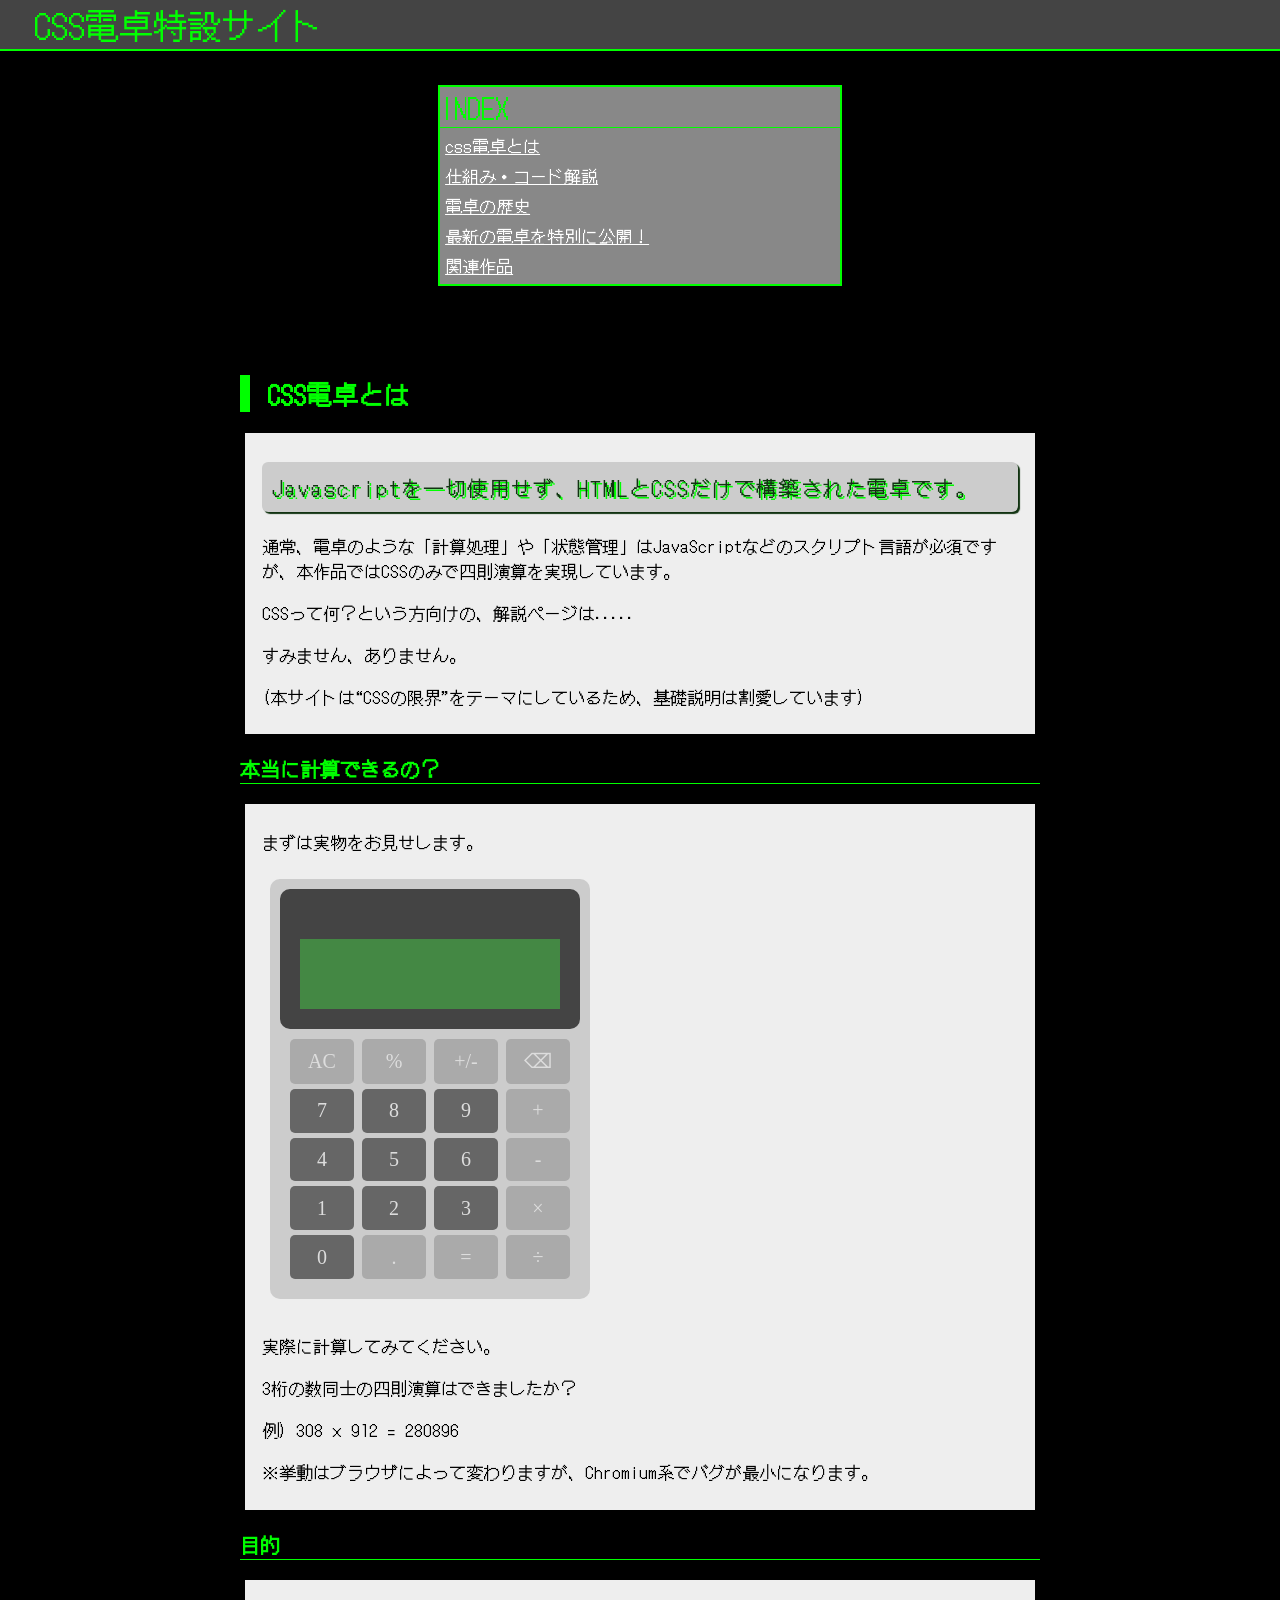
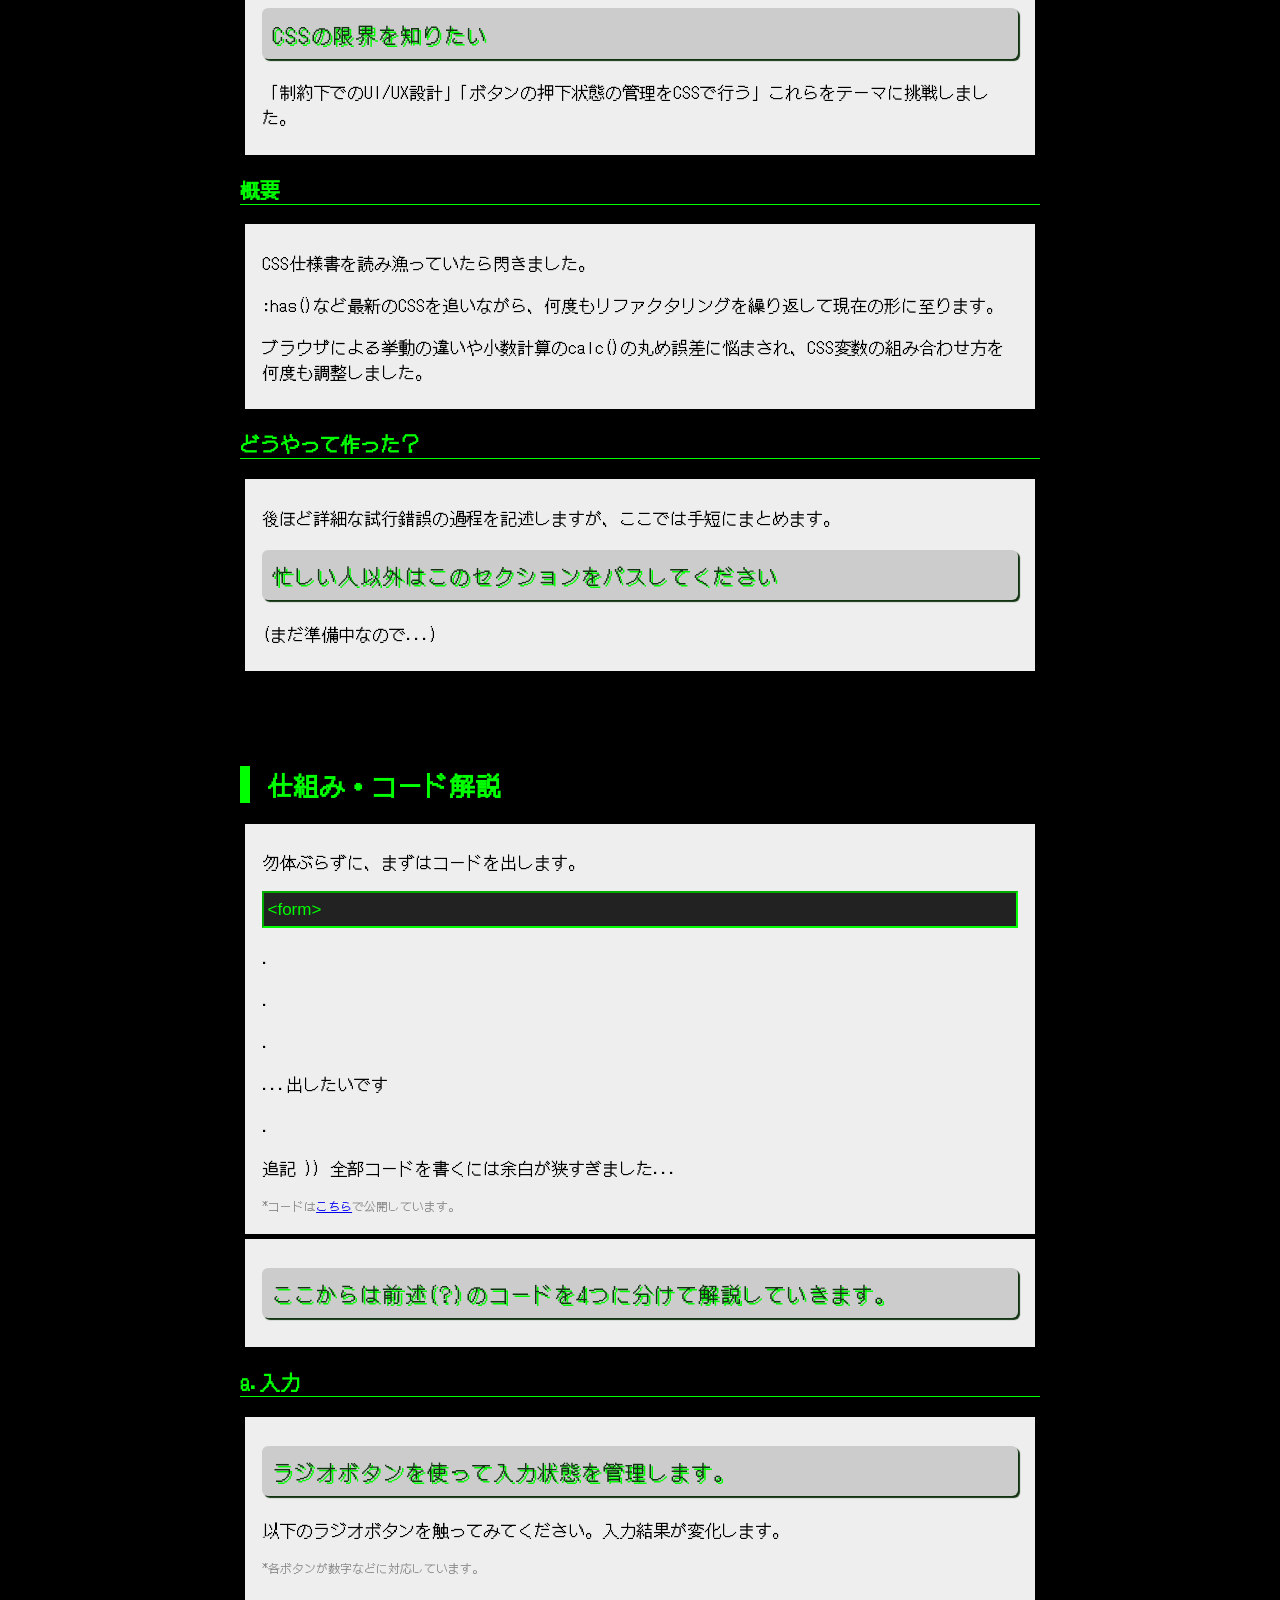
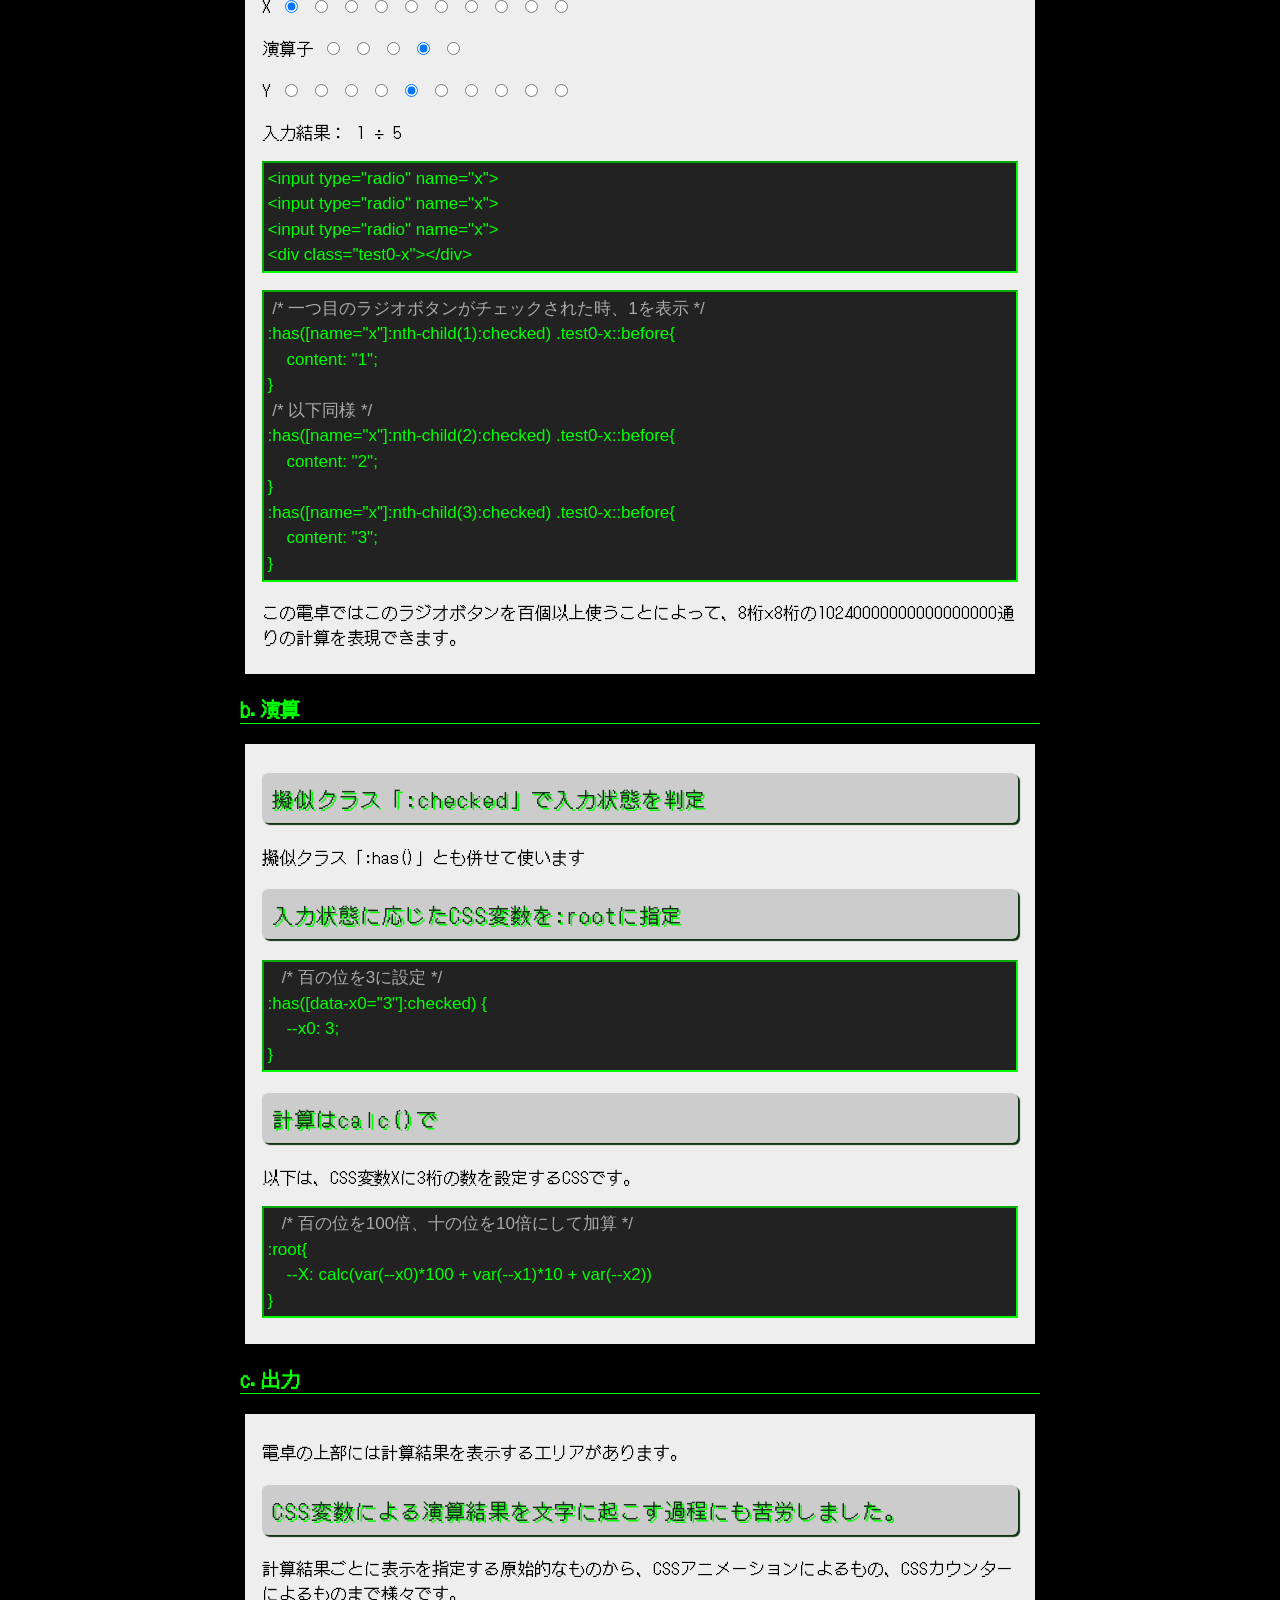
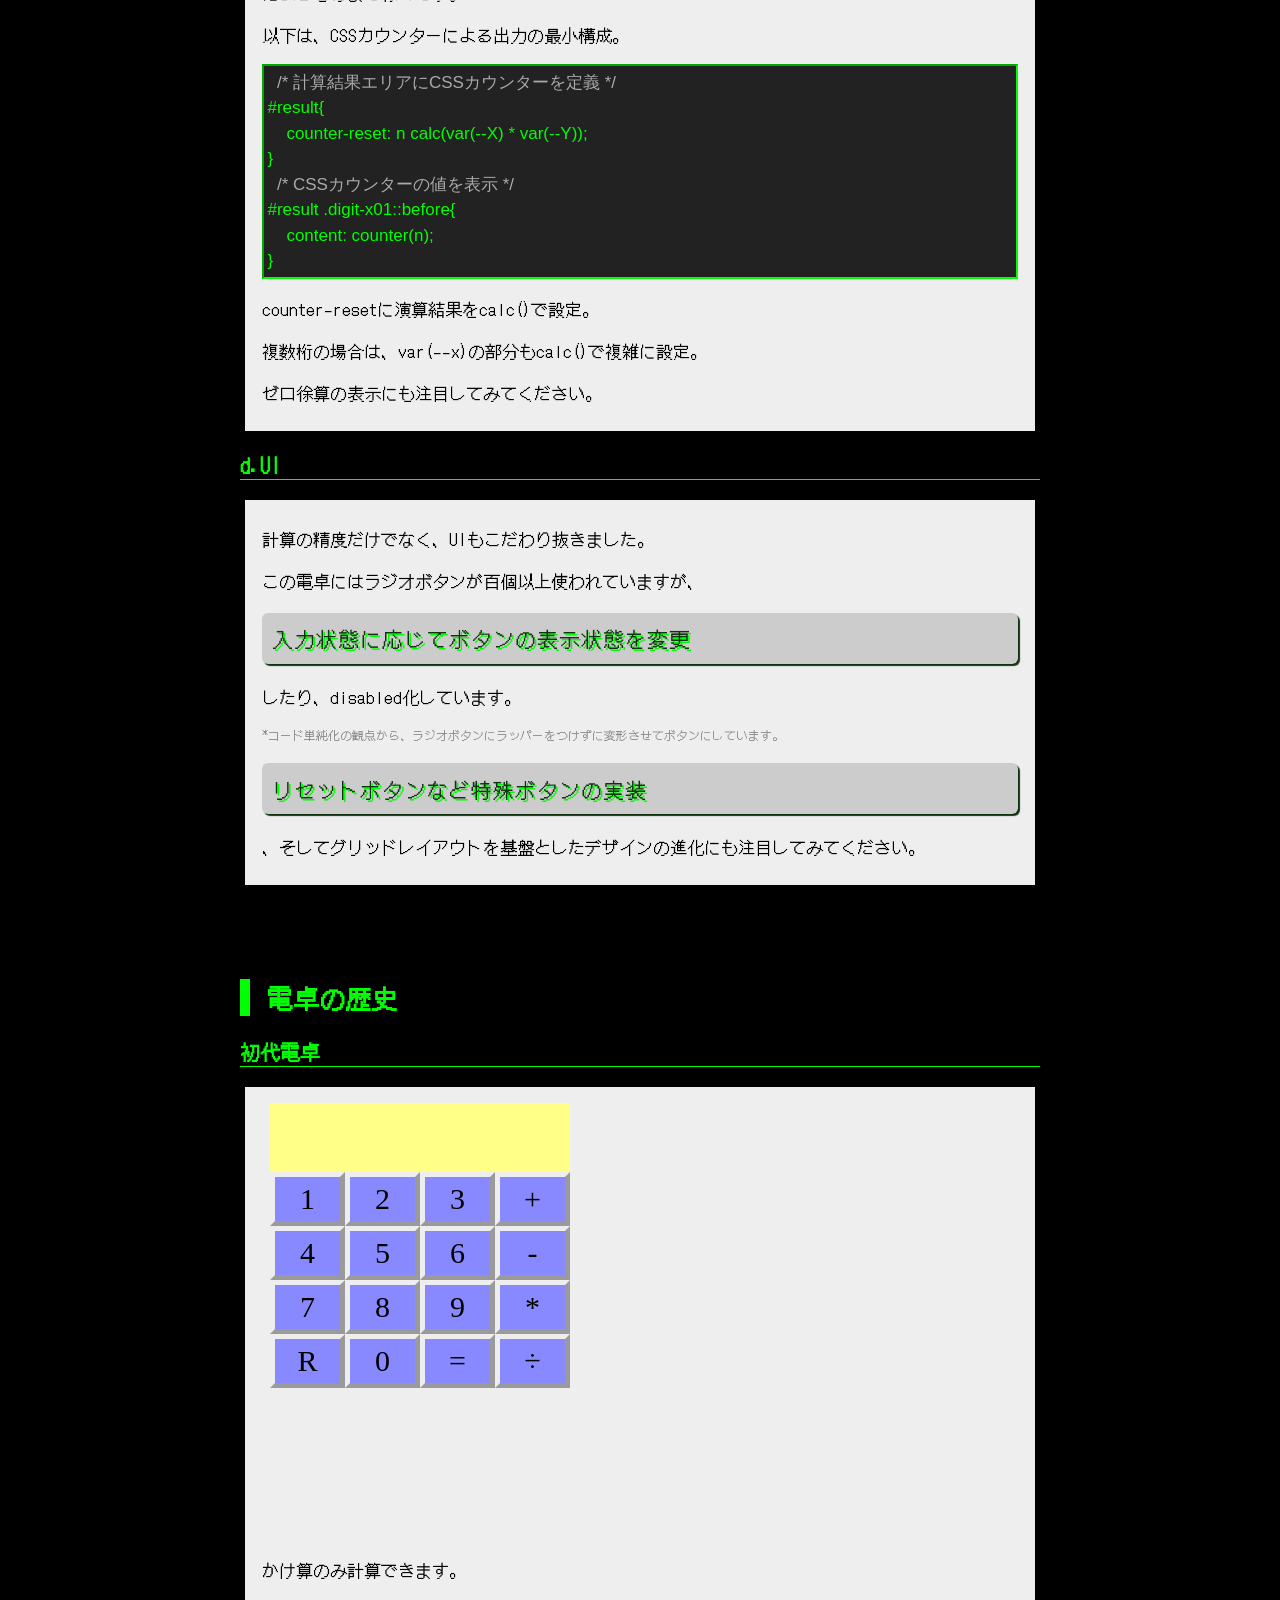
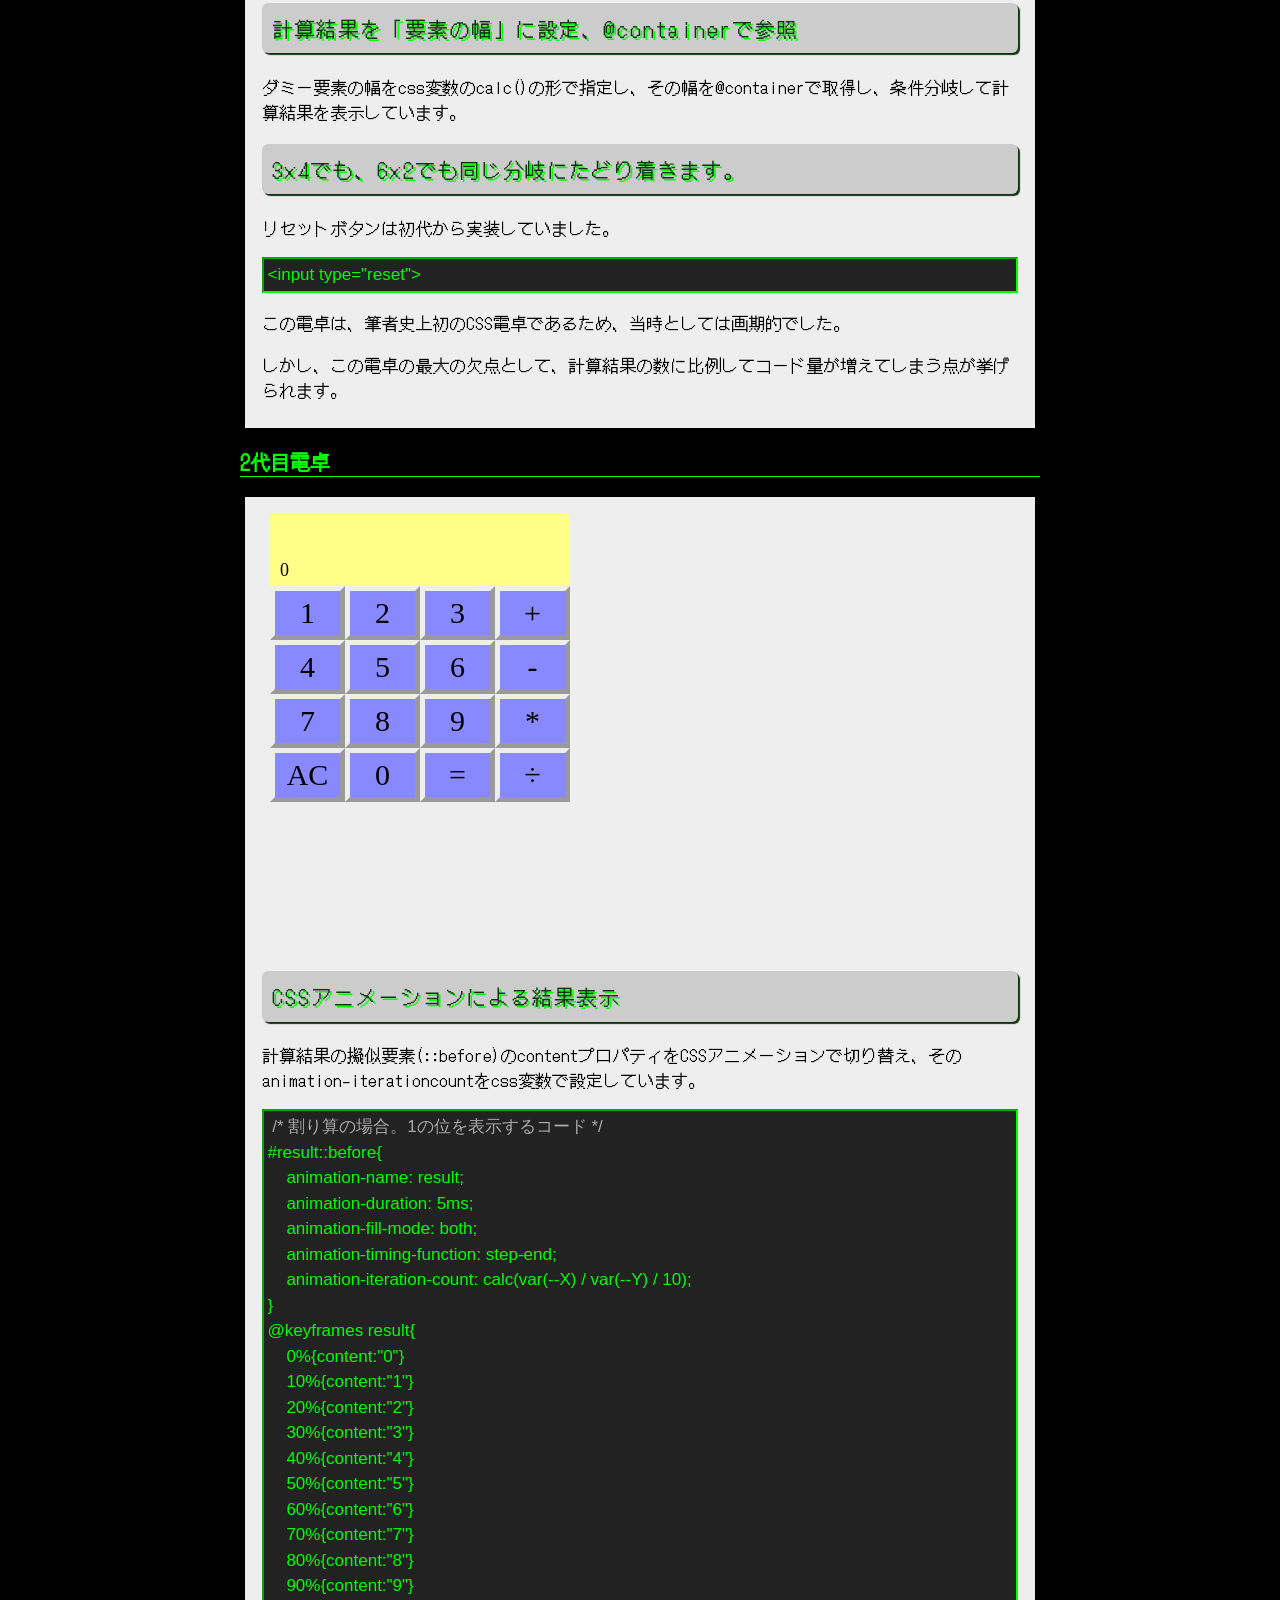
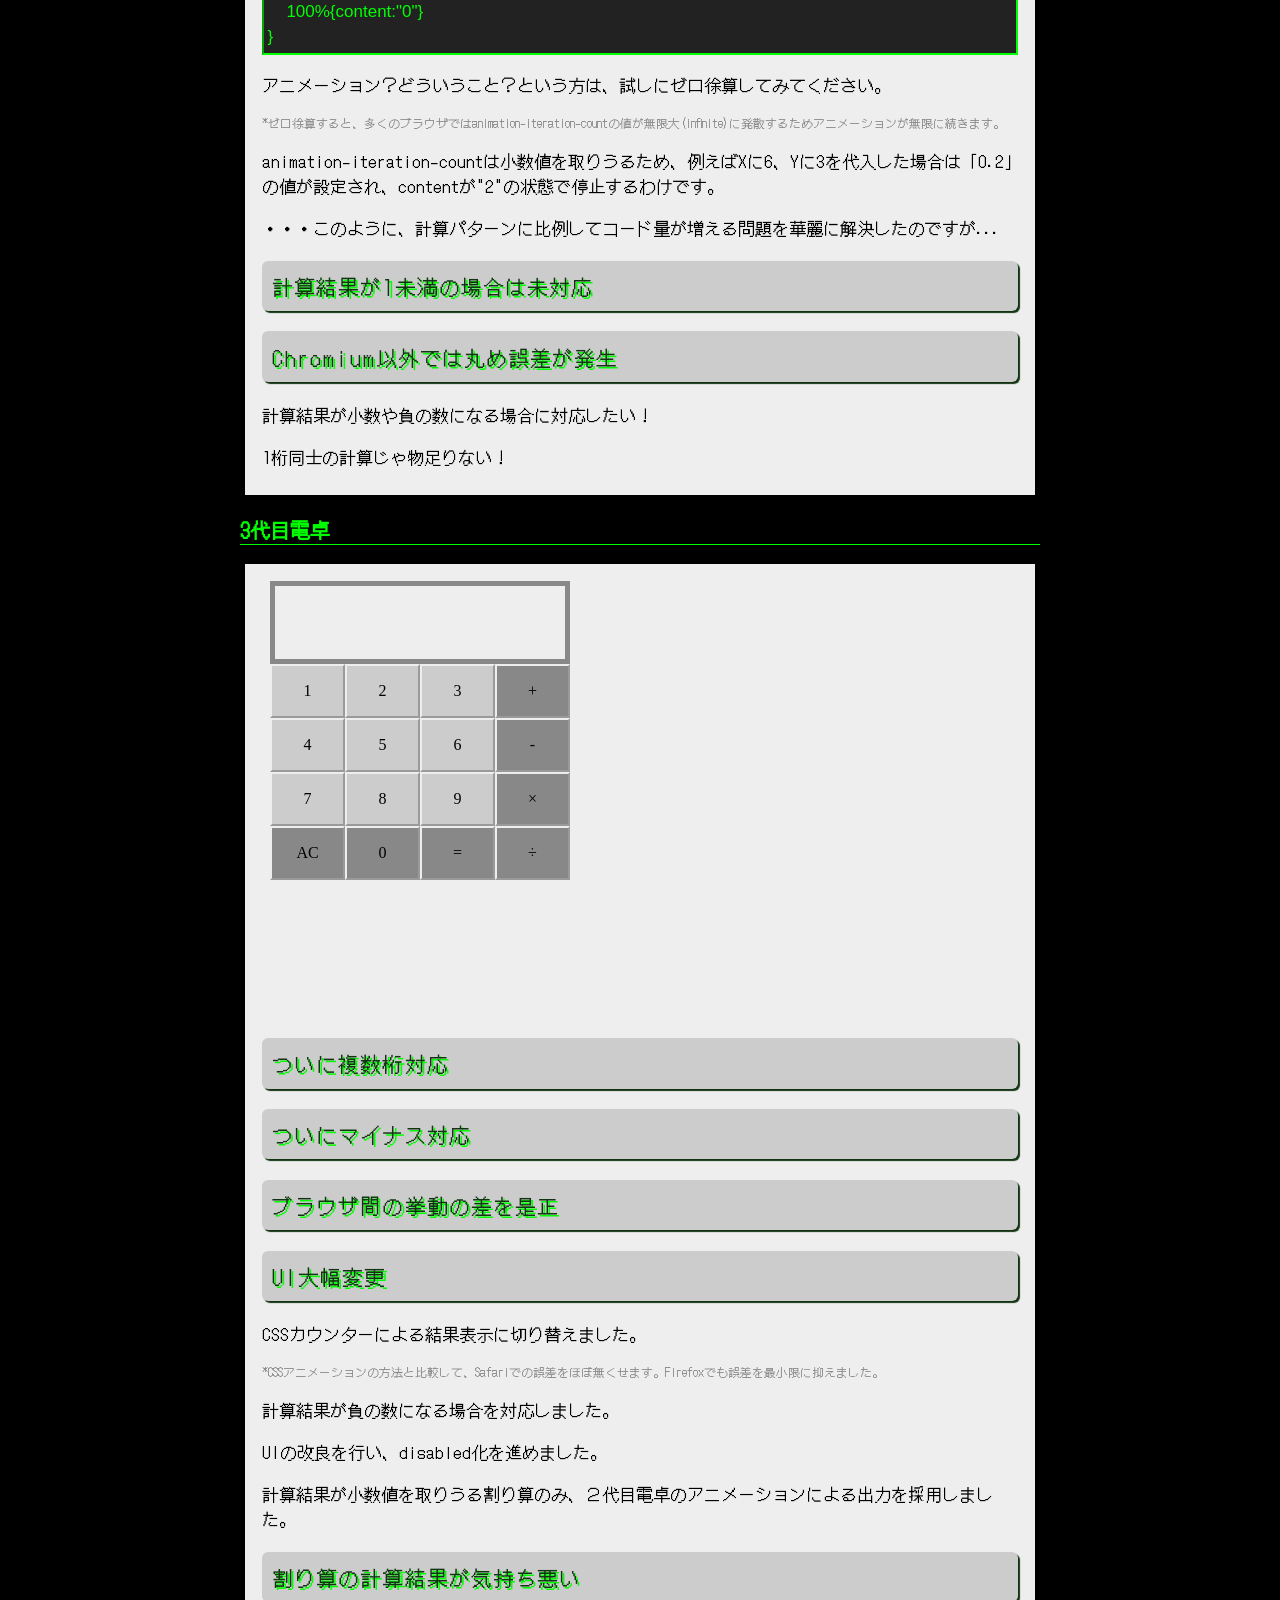
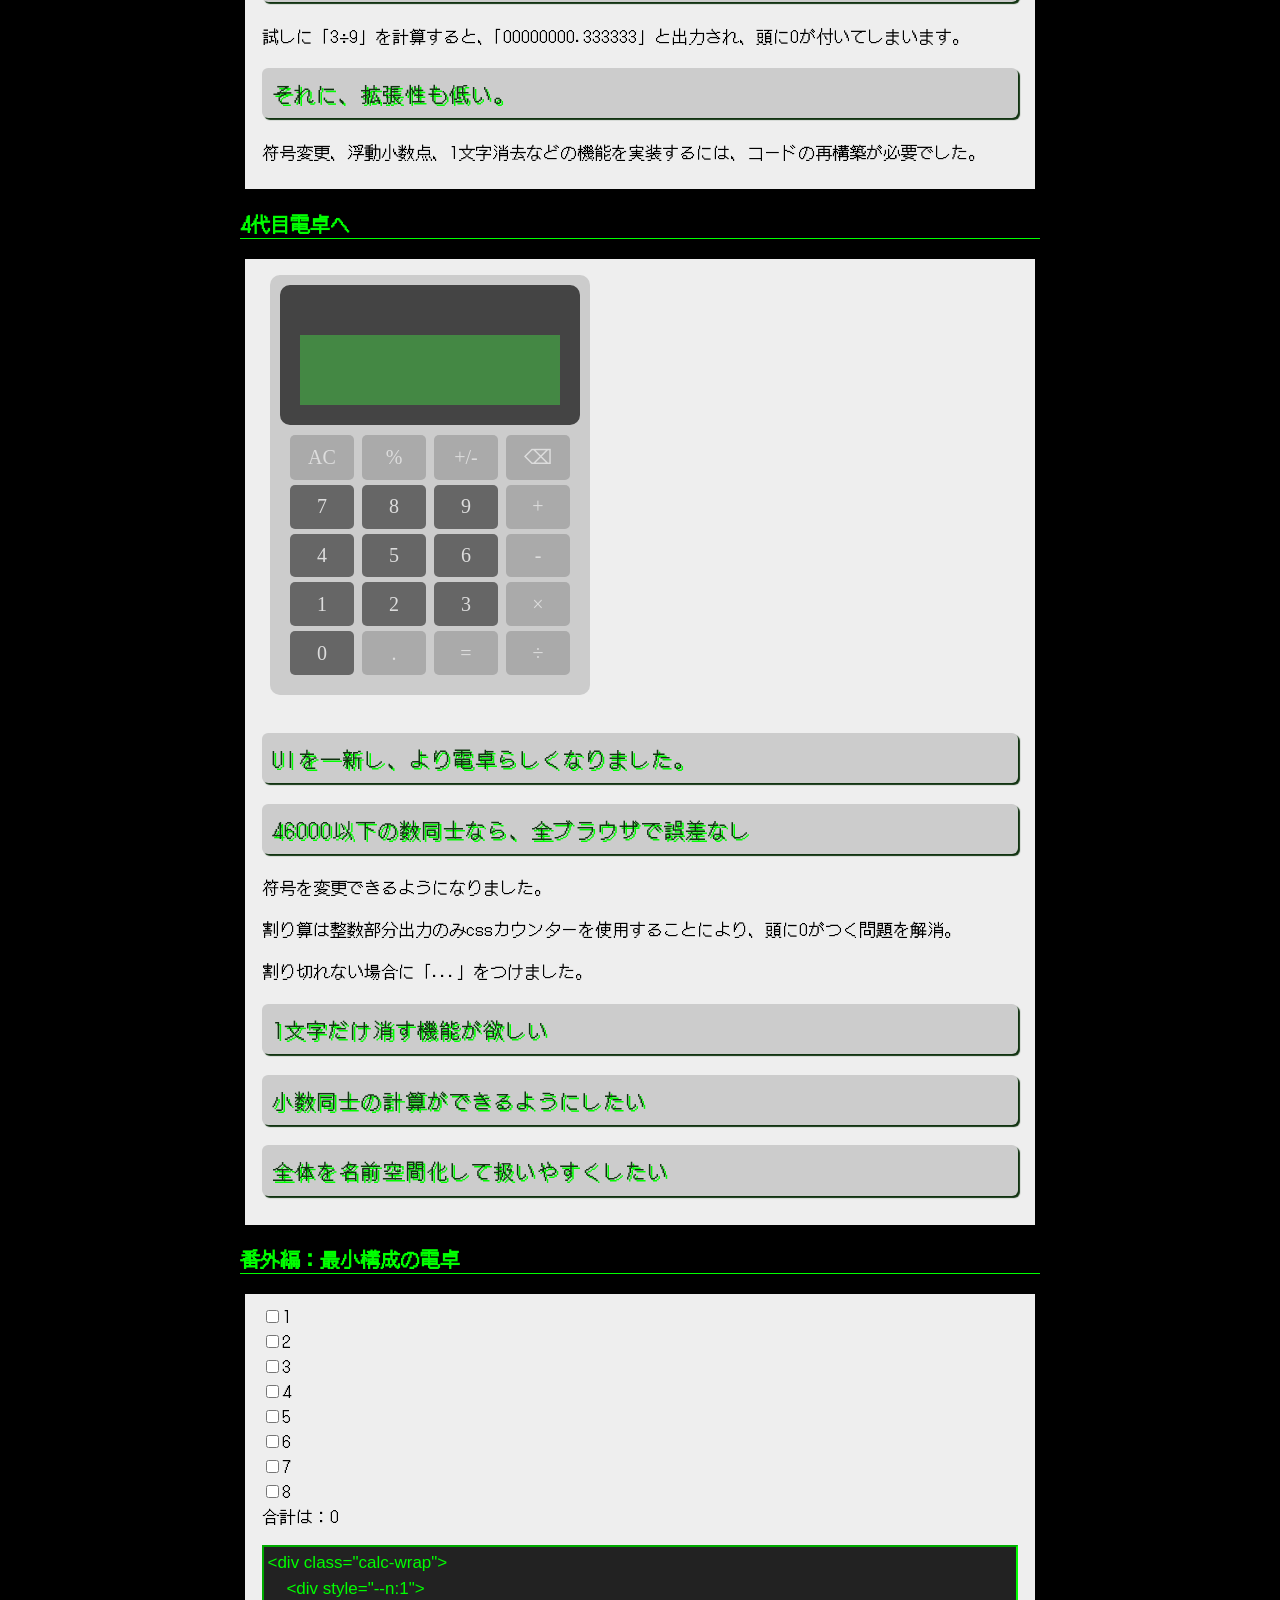
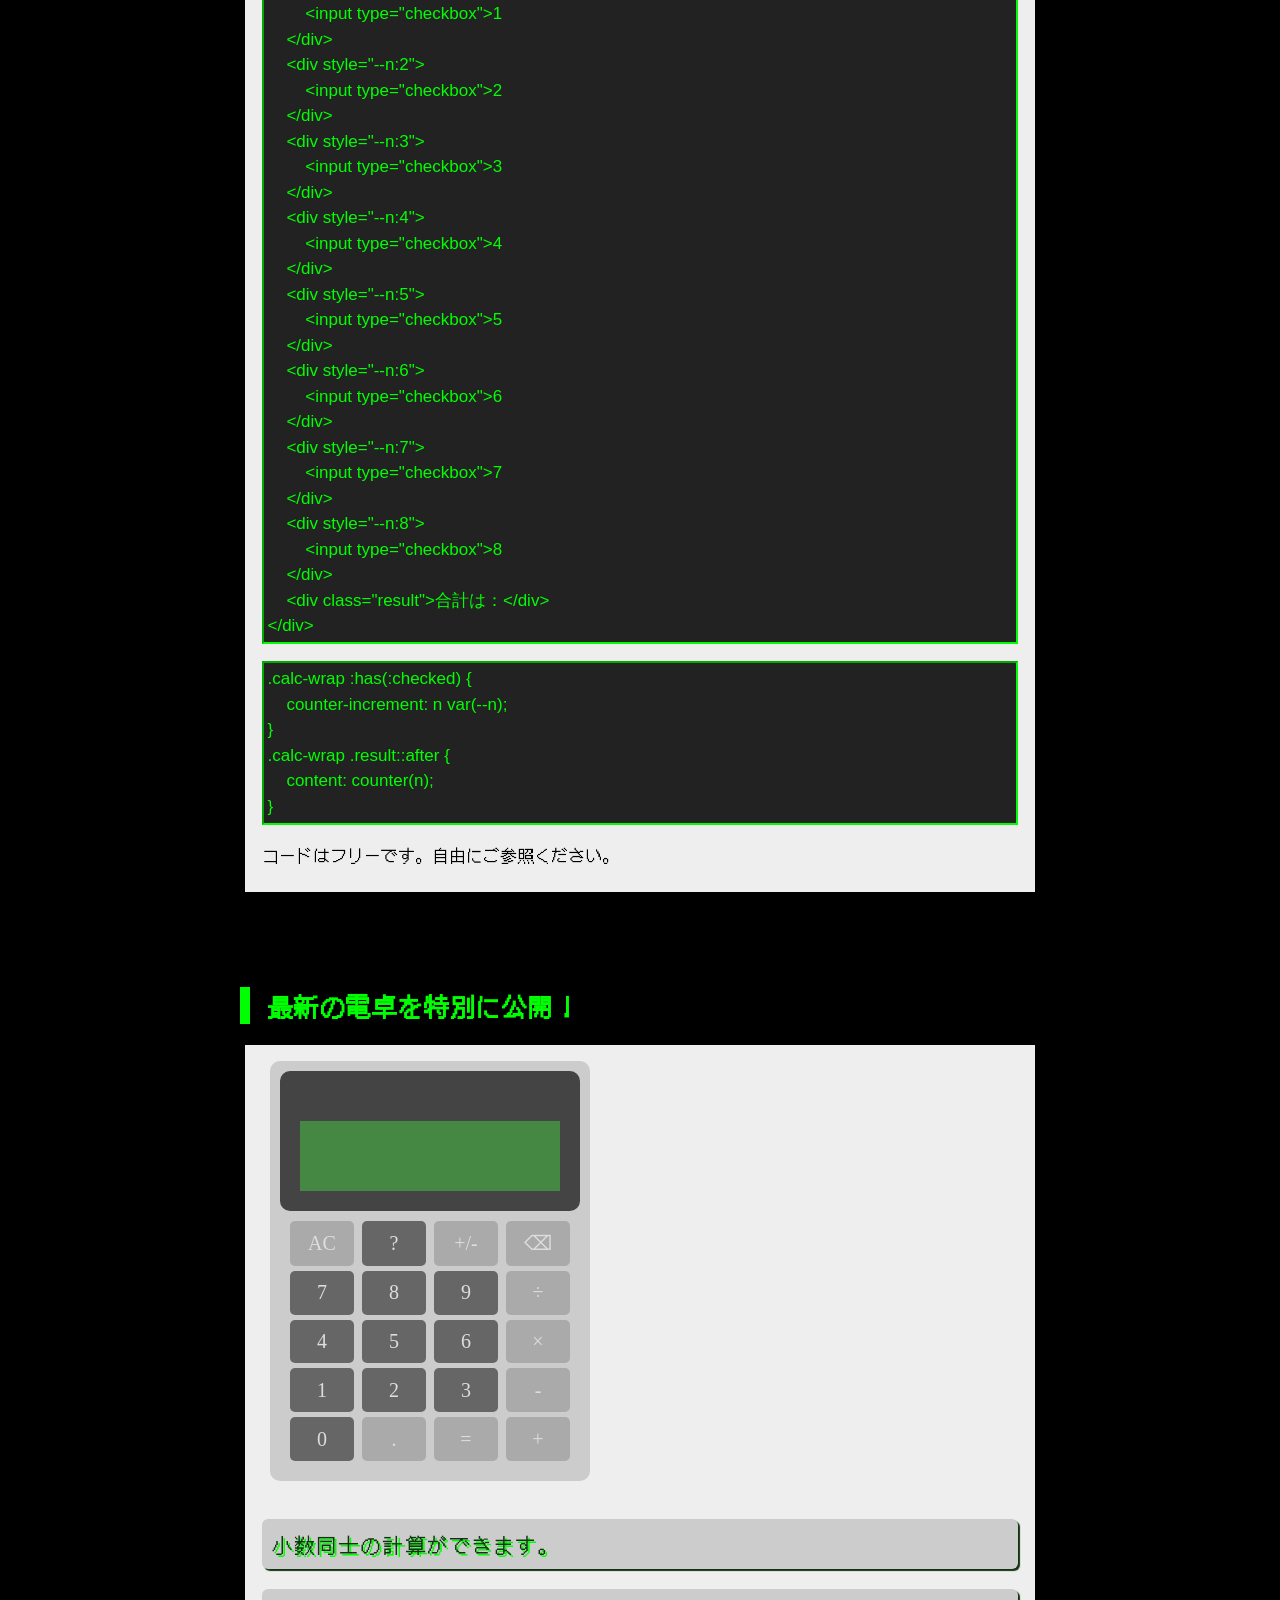
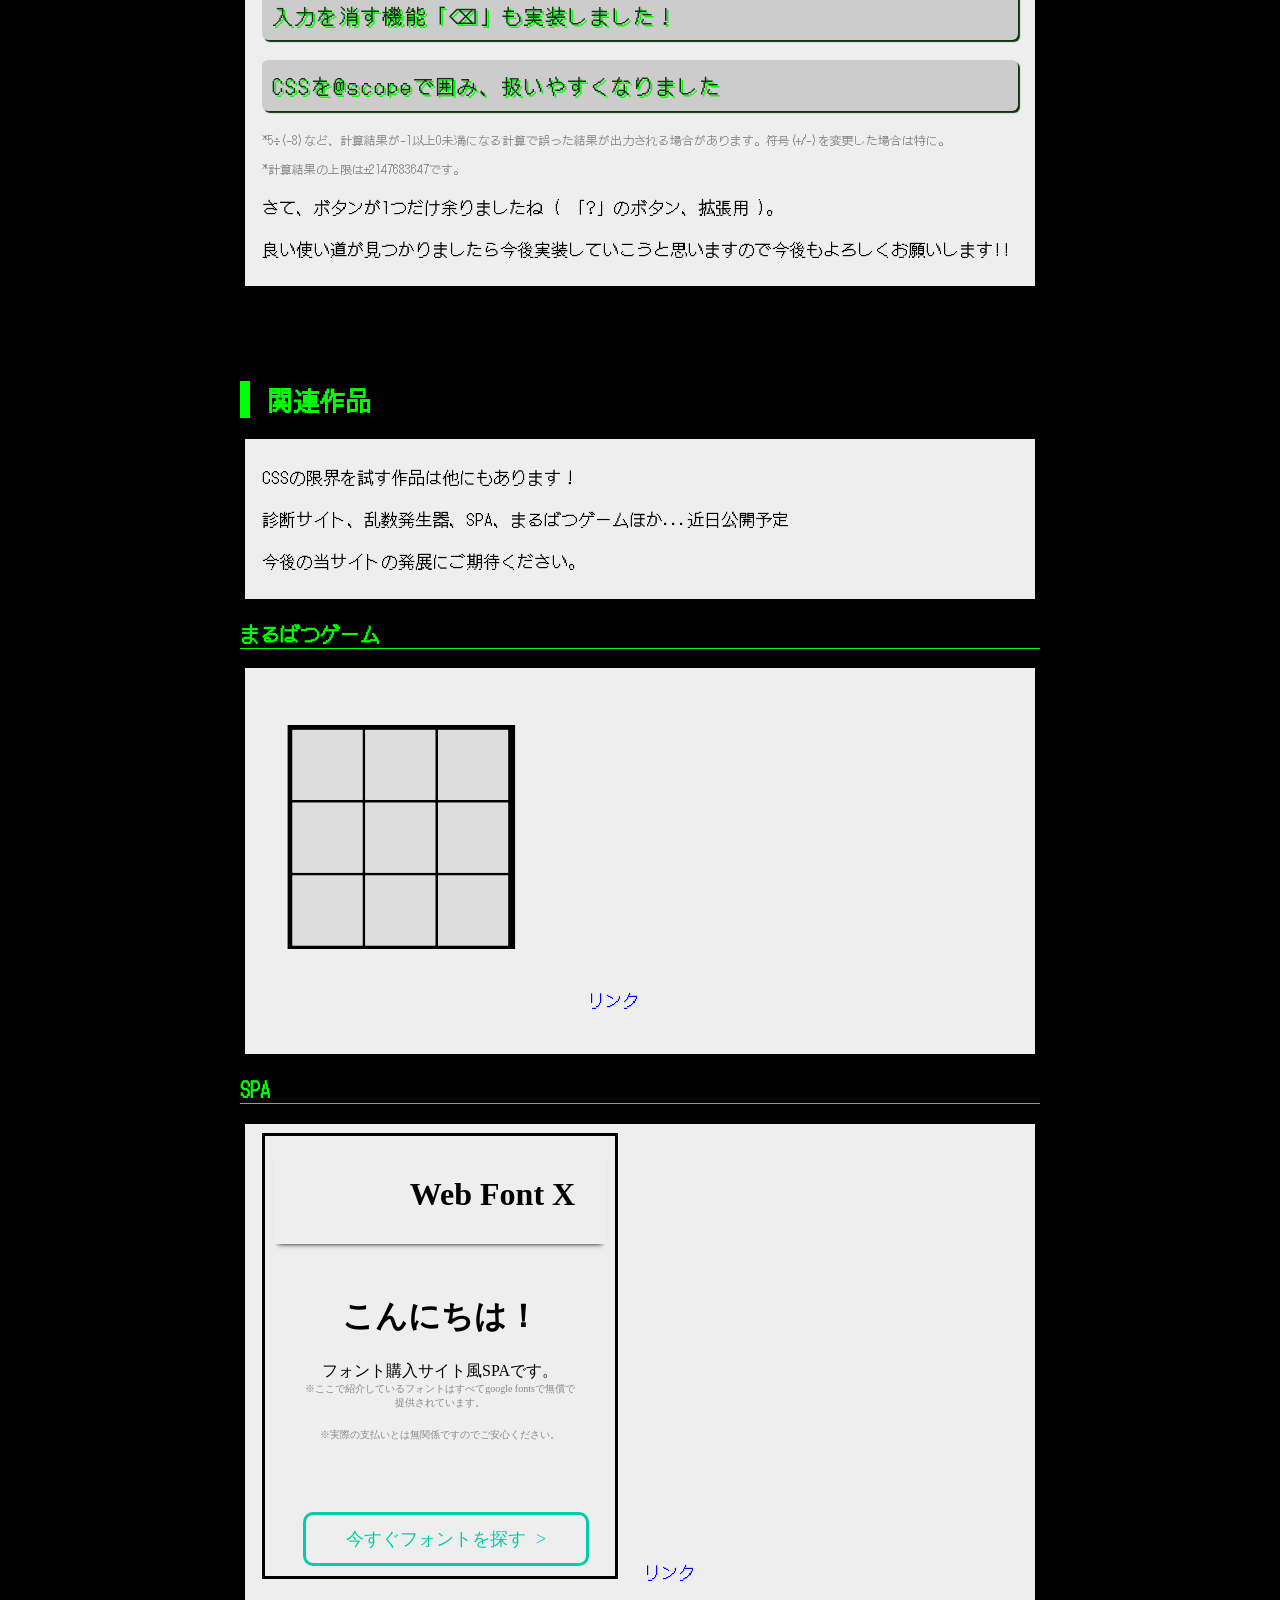
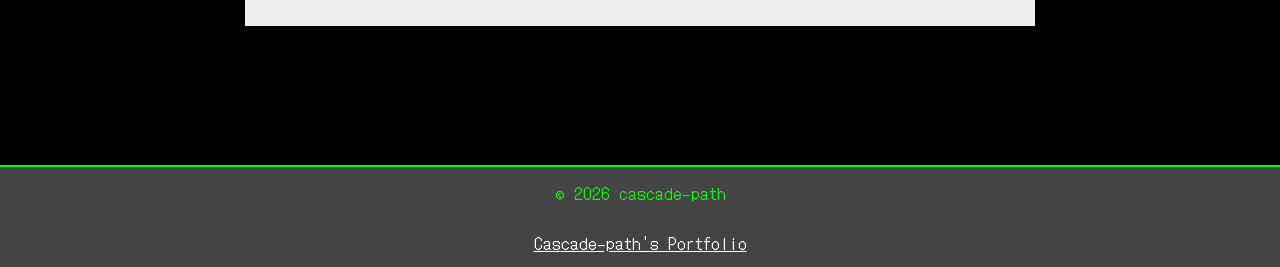
==== commit 5b6267cf: "commit" ====
--- a/index.html
+++ b/index.html
@@ -185,7 +185,7 @@
                 <p>かけ算のみ計算できます。</p>
                 <p class="p-strong">計算結果を「要素の幅」に設定、@containerで参照</p>
                 <p>ダミー要素の幅をcss変数のcalc()の形で指定し、その幅を@containerで取得し、条件分岐して計算結果を表示しています。</p>
-                <p class="p-strong">3*4でも、6*2でも同じ分岐にたどり着きます。</p>
+                <p class="p-strong">3×4でも、6×2でも同じ分岐にたどり着きます。</p>
                 <p>リセットボタンは初代から実装していました。</p>
                 <p class="p-code">&lt;input type="reset"&gt;</p>
                 <p>この電卓は、筆者史上初のCSS電卓であるため、当時としては画期的でした。</p>
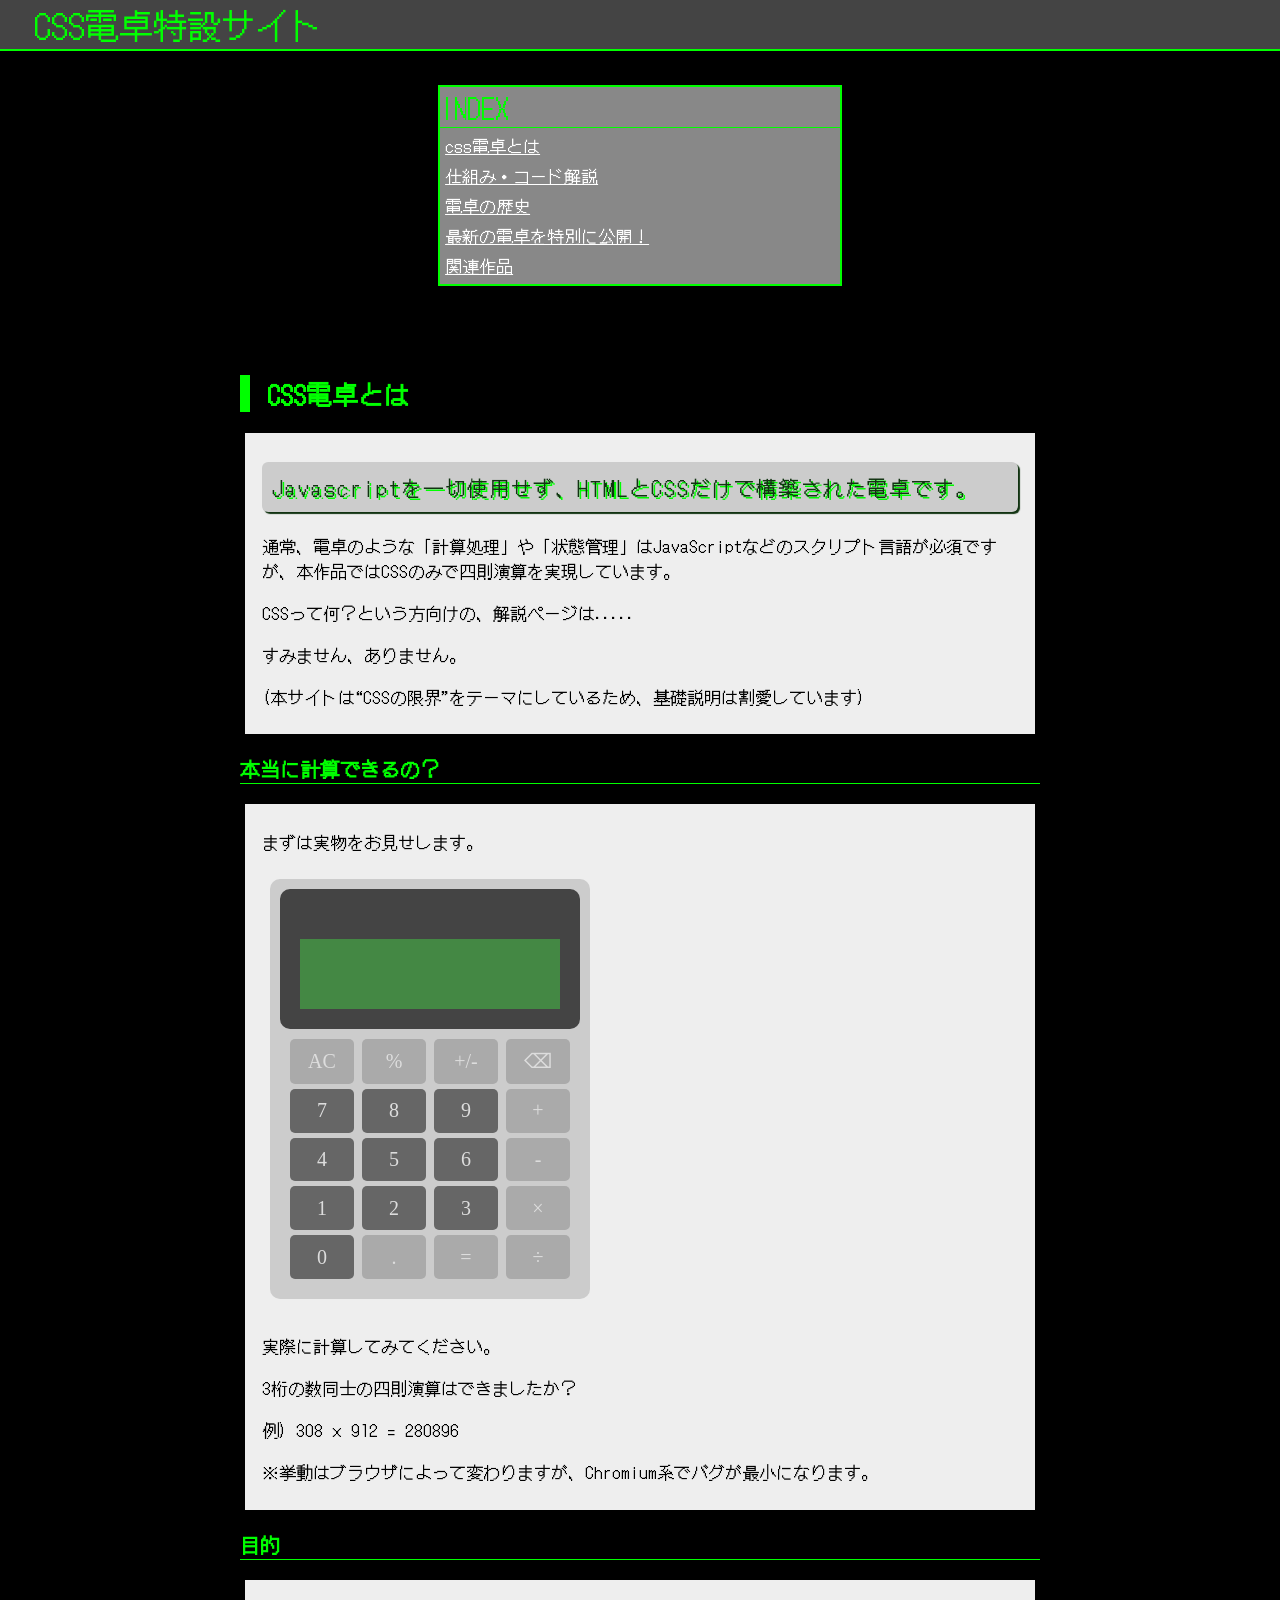
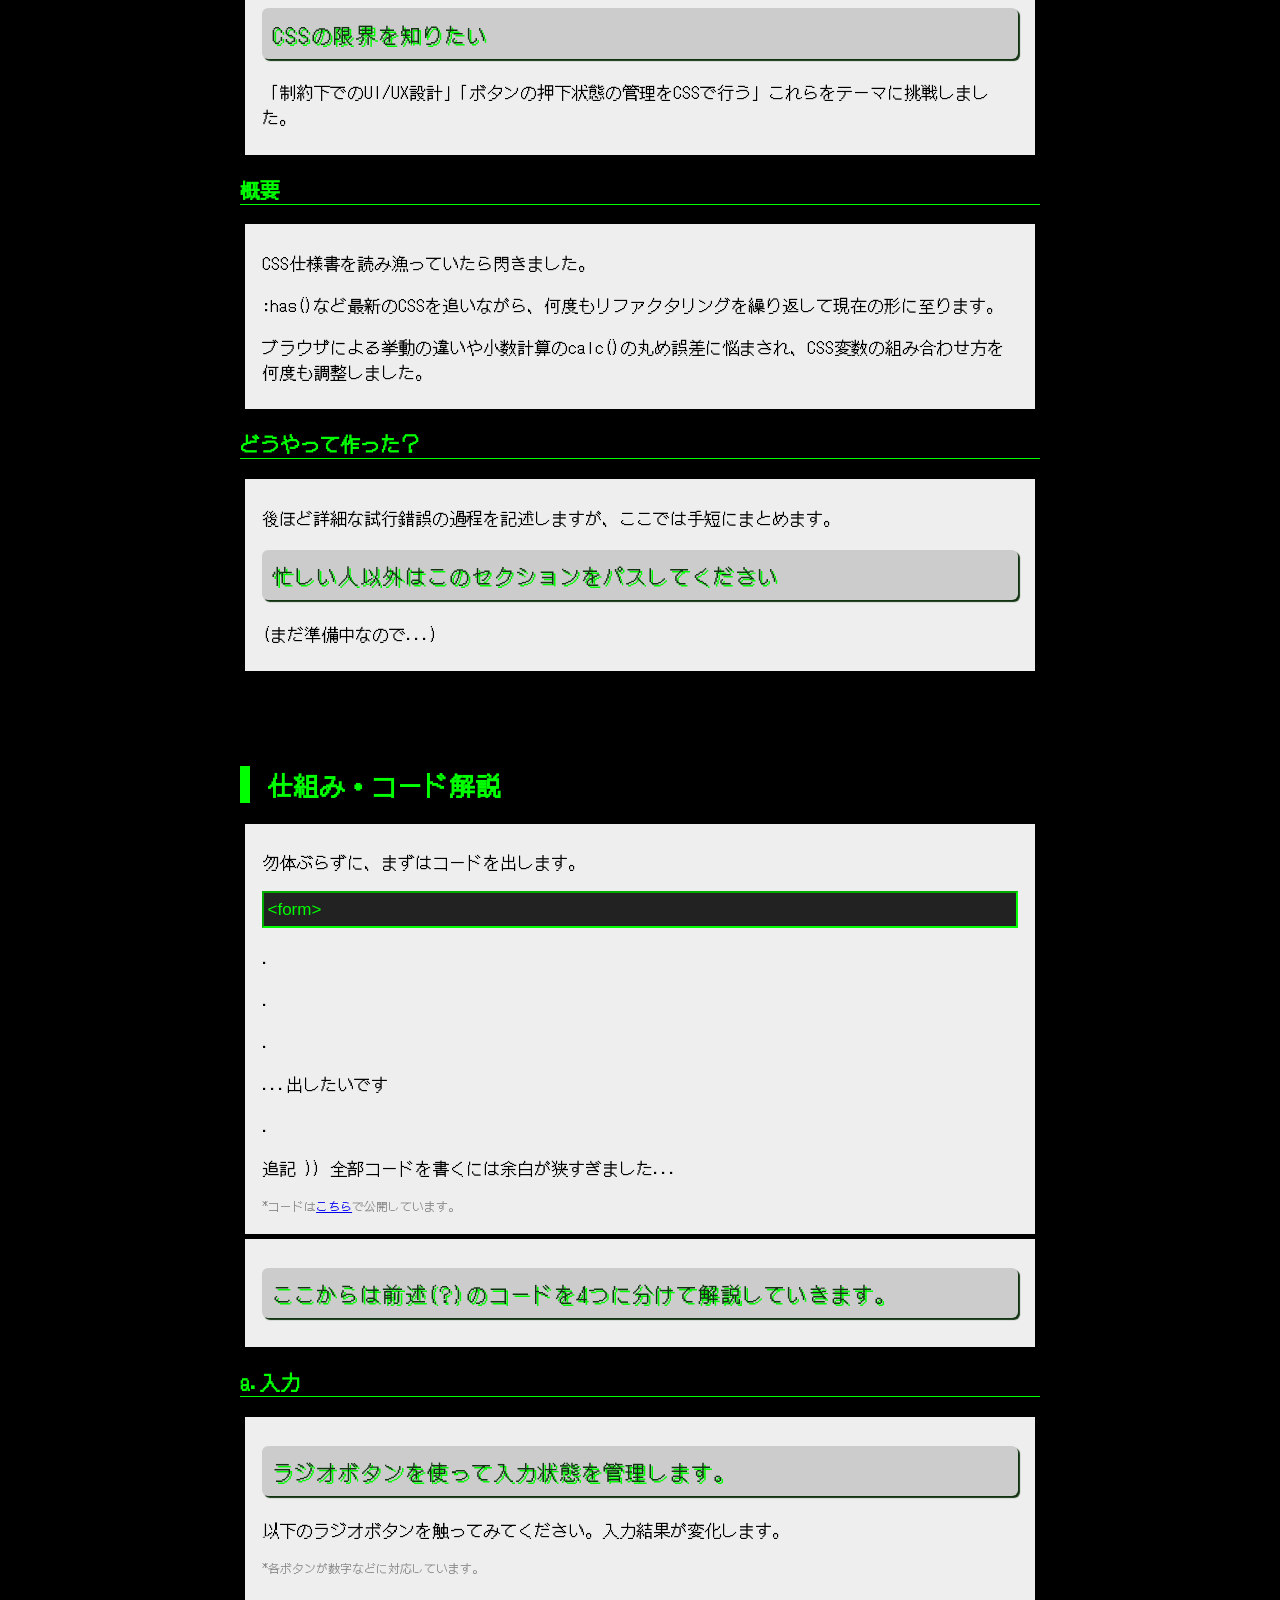
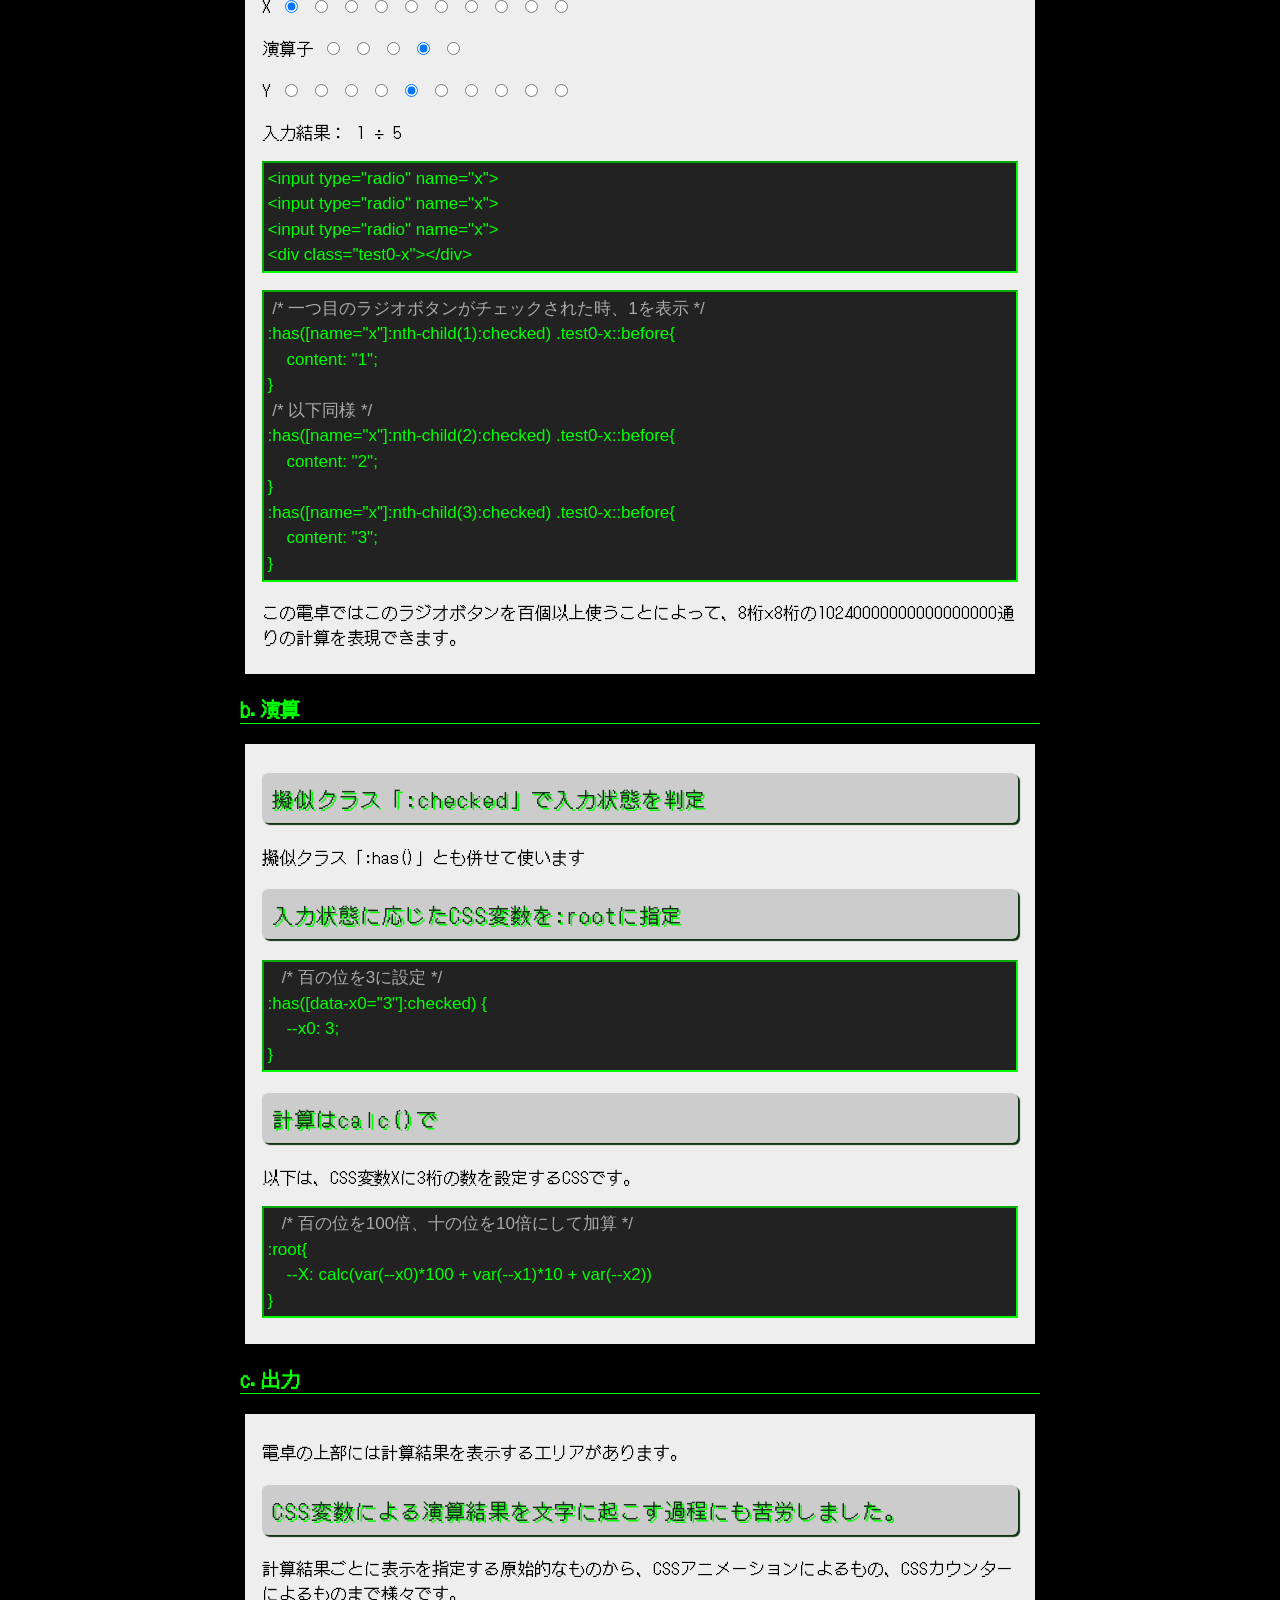
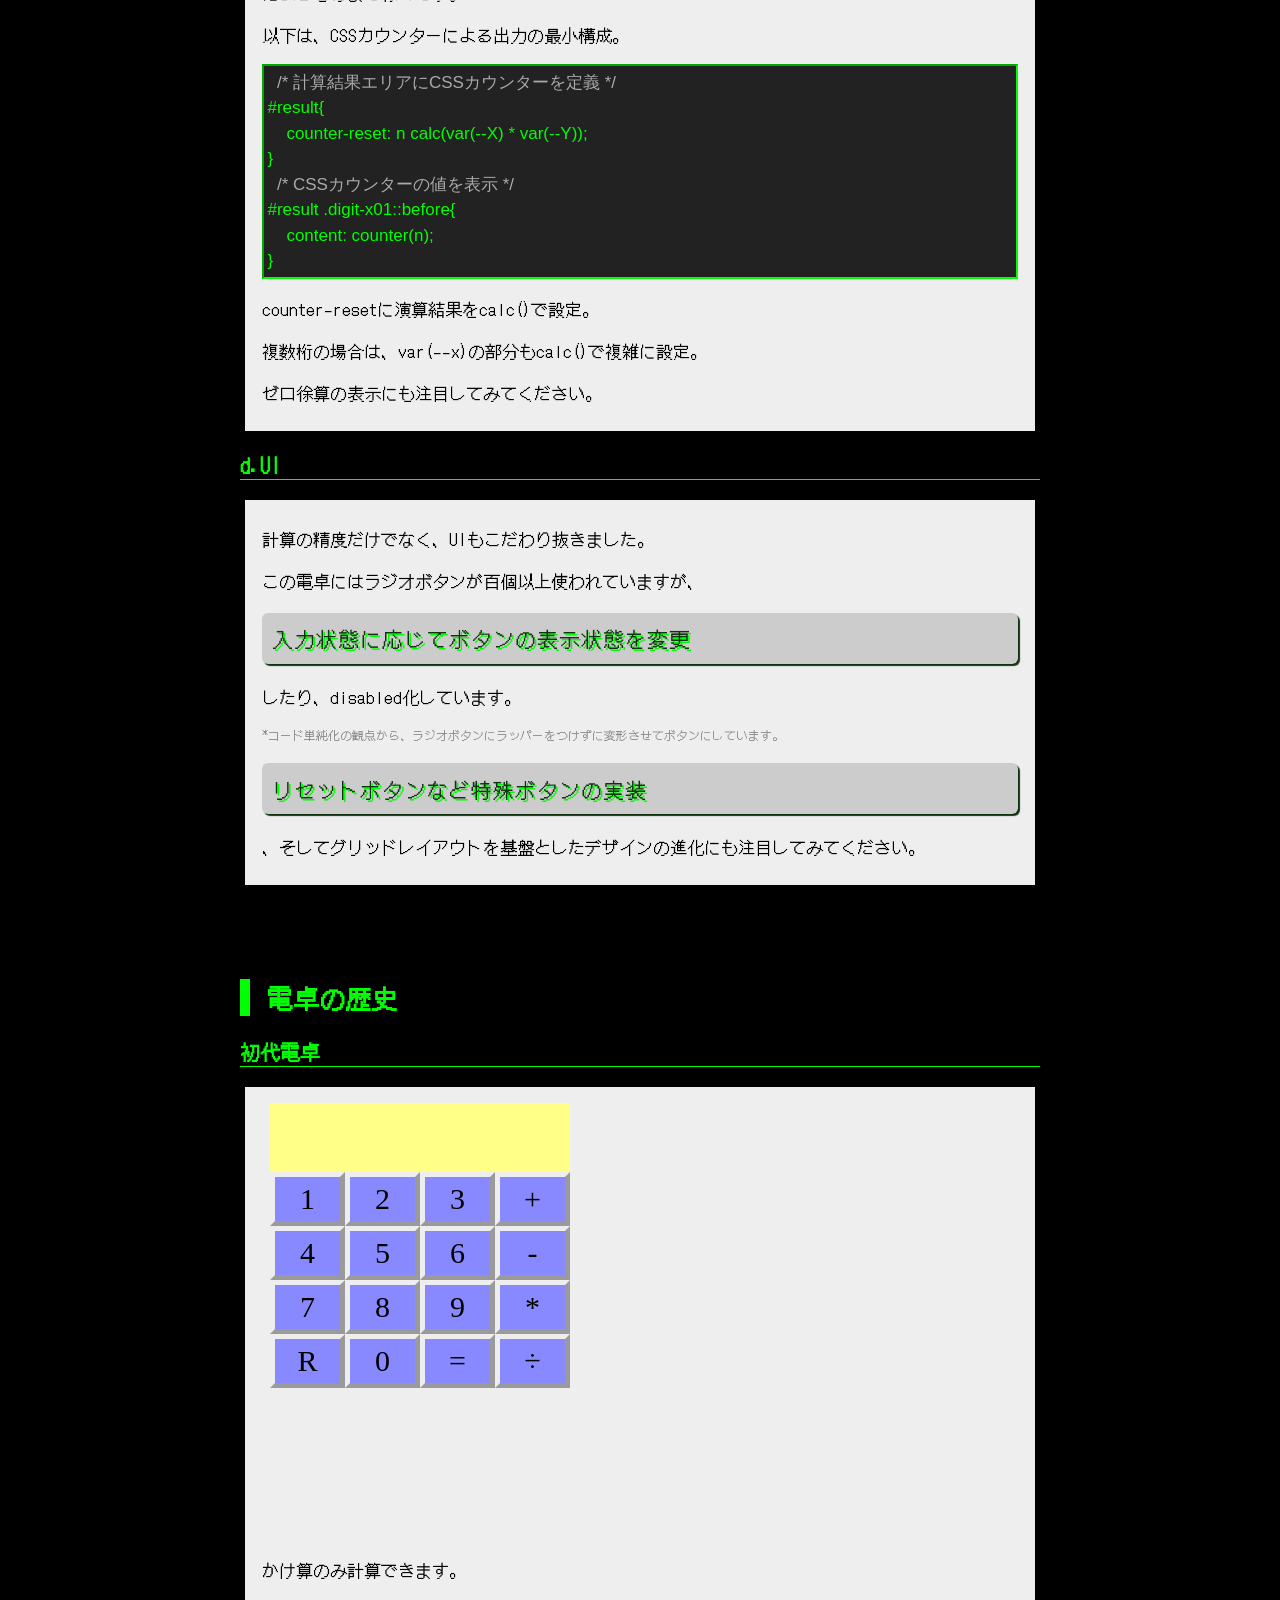
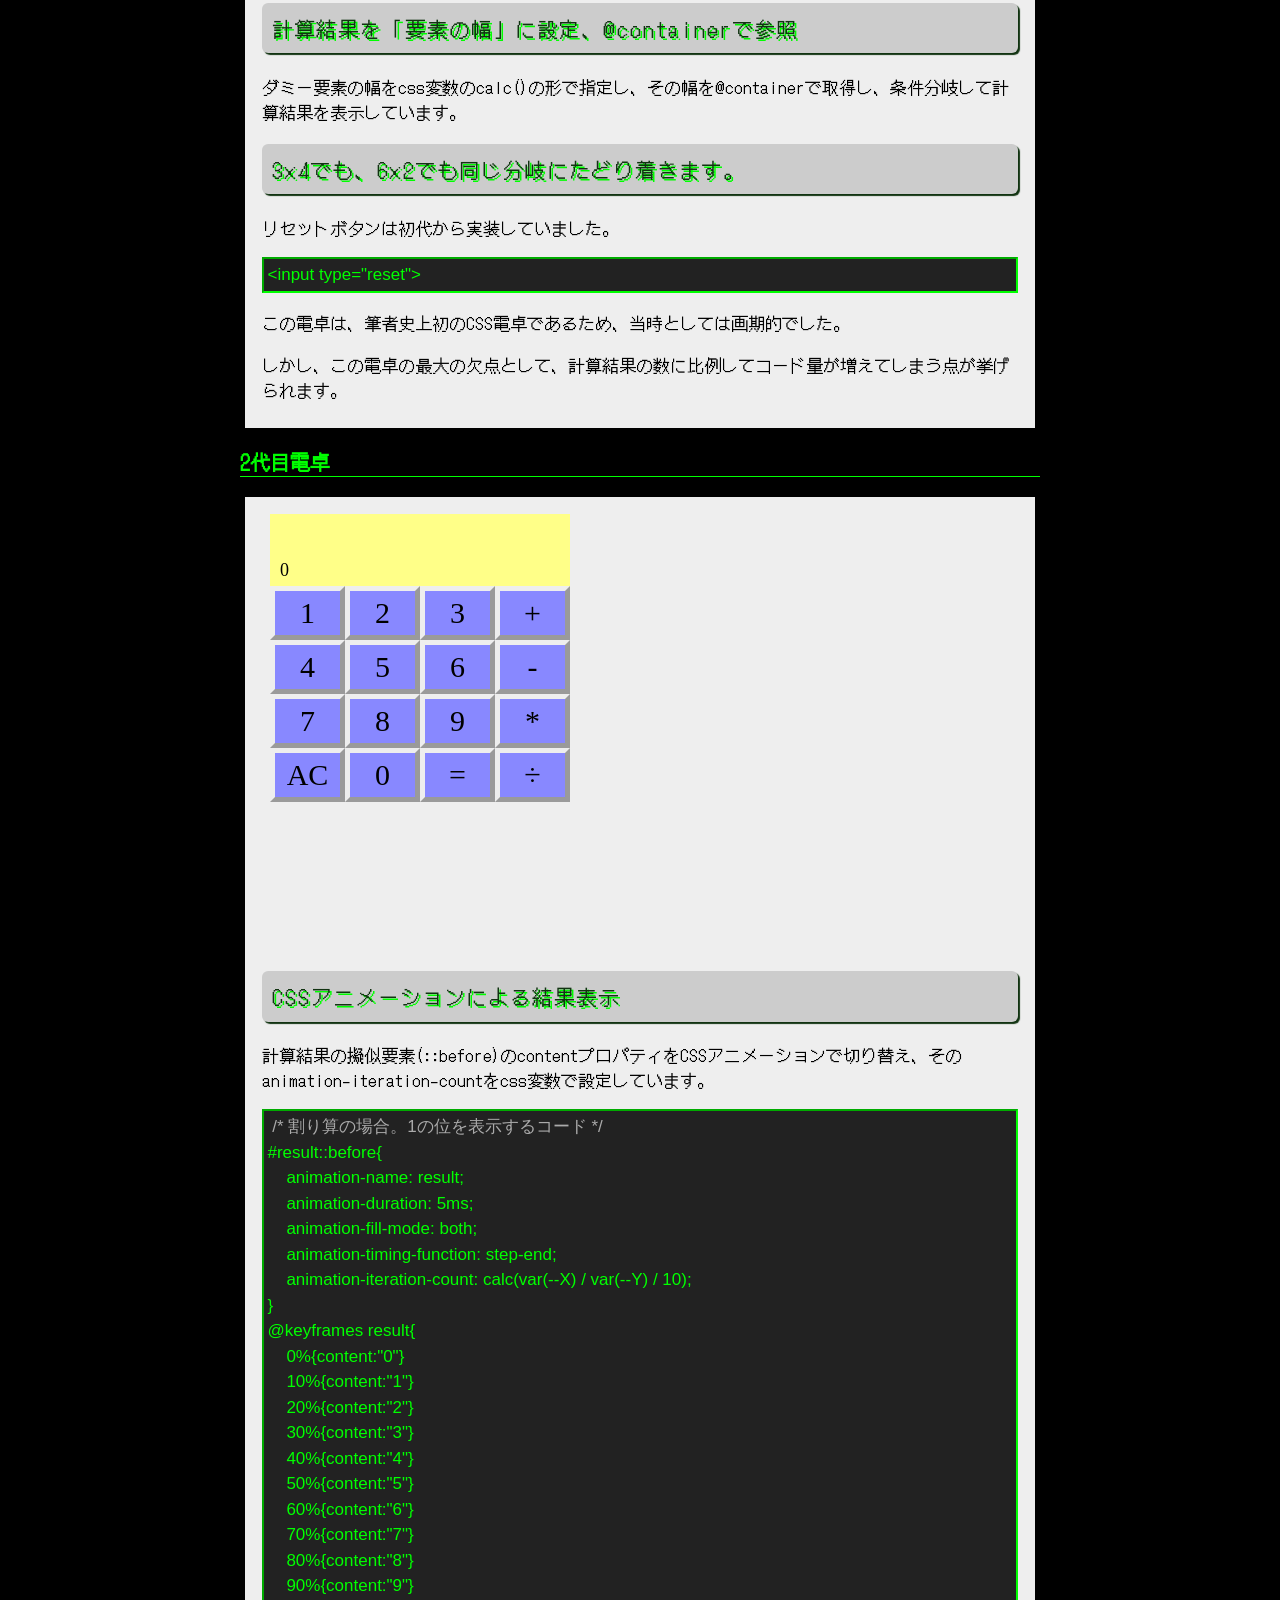
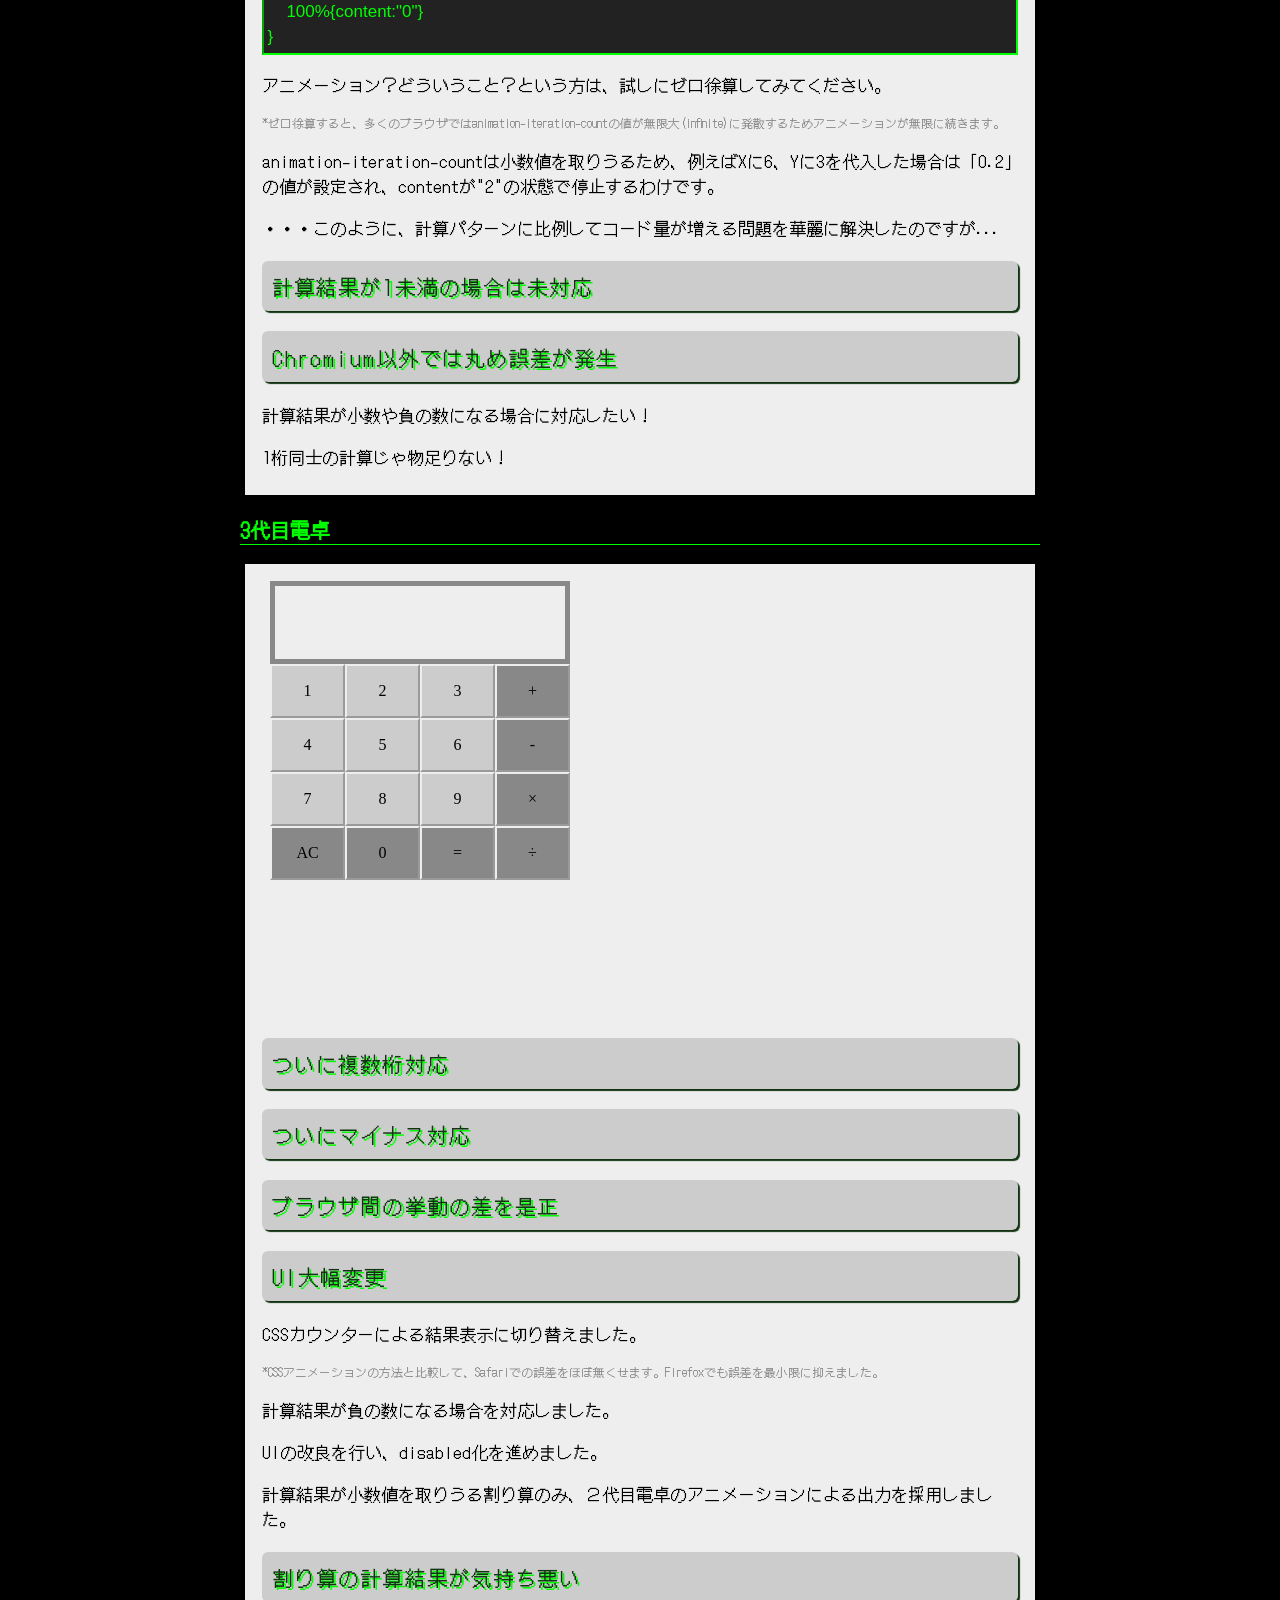
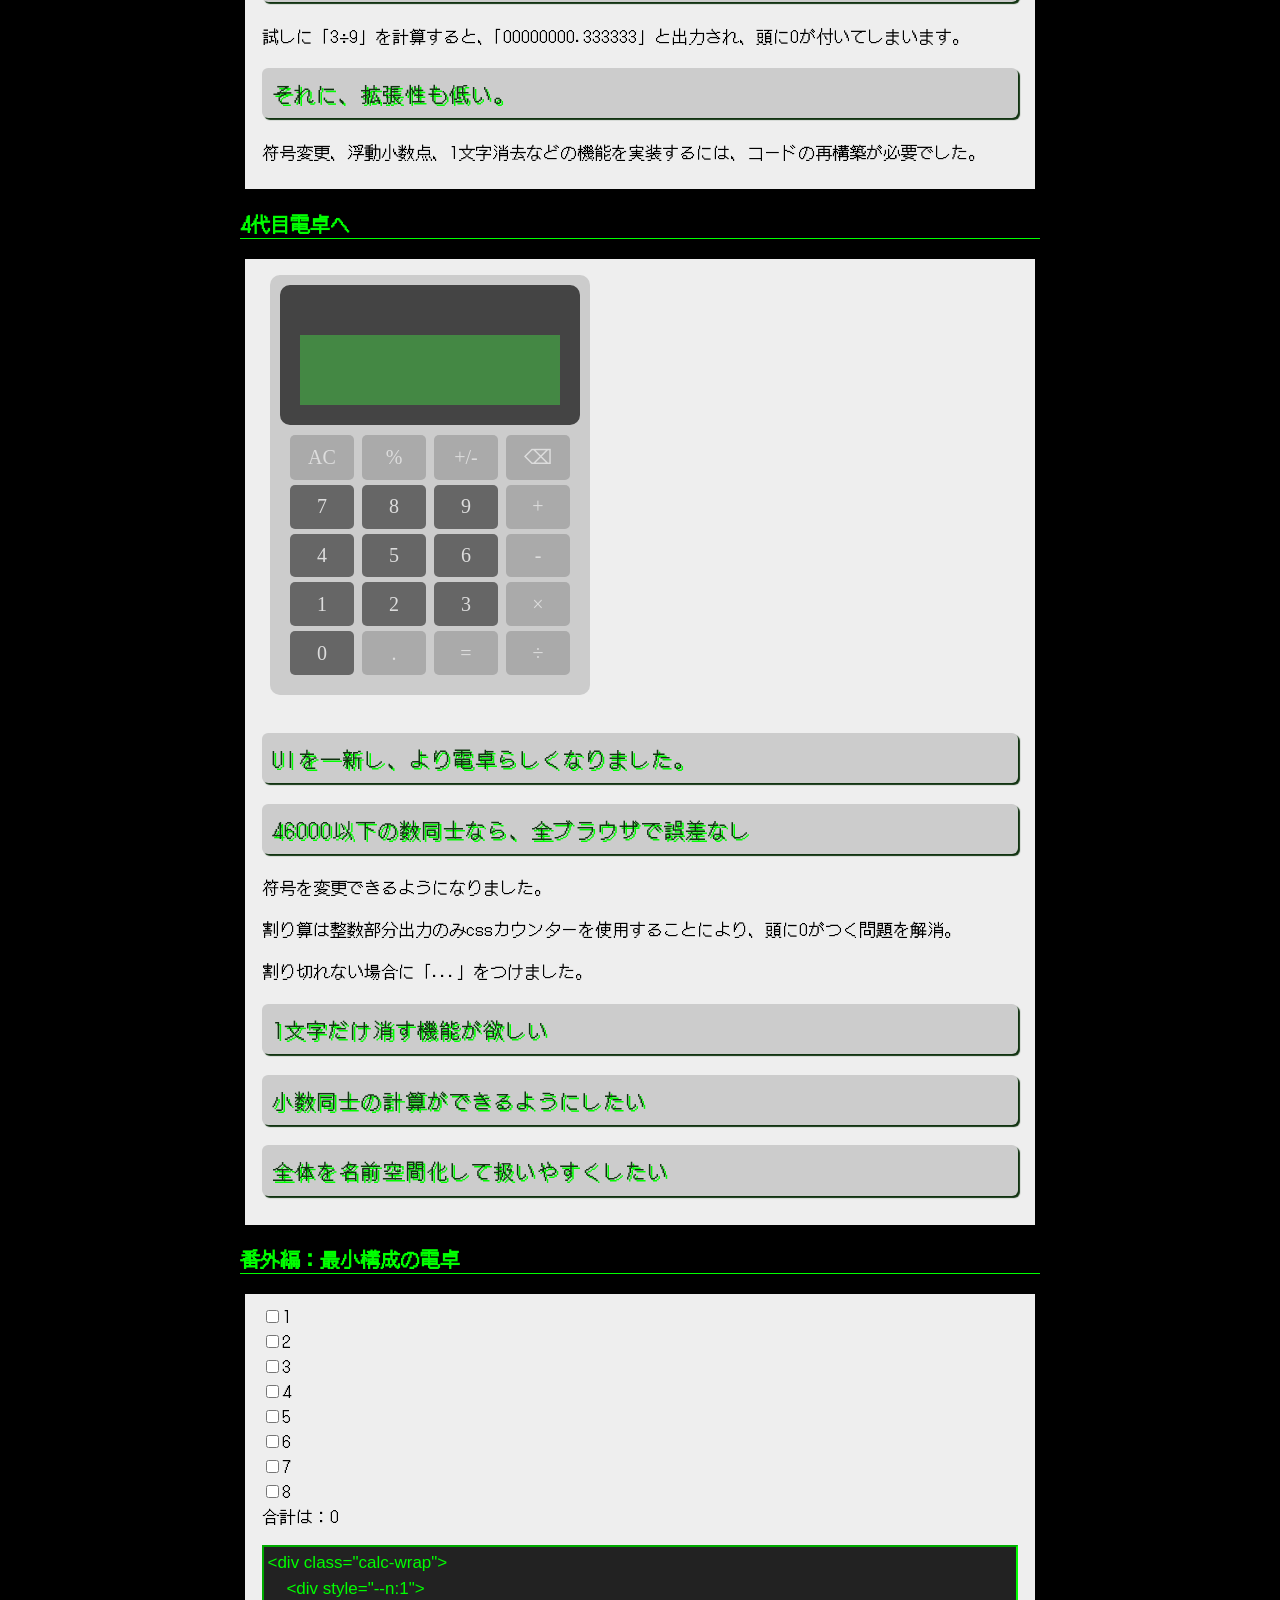
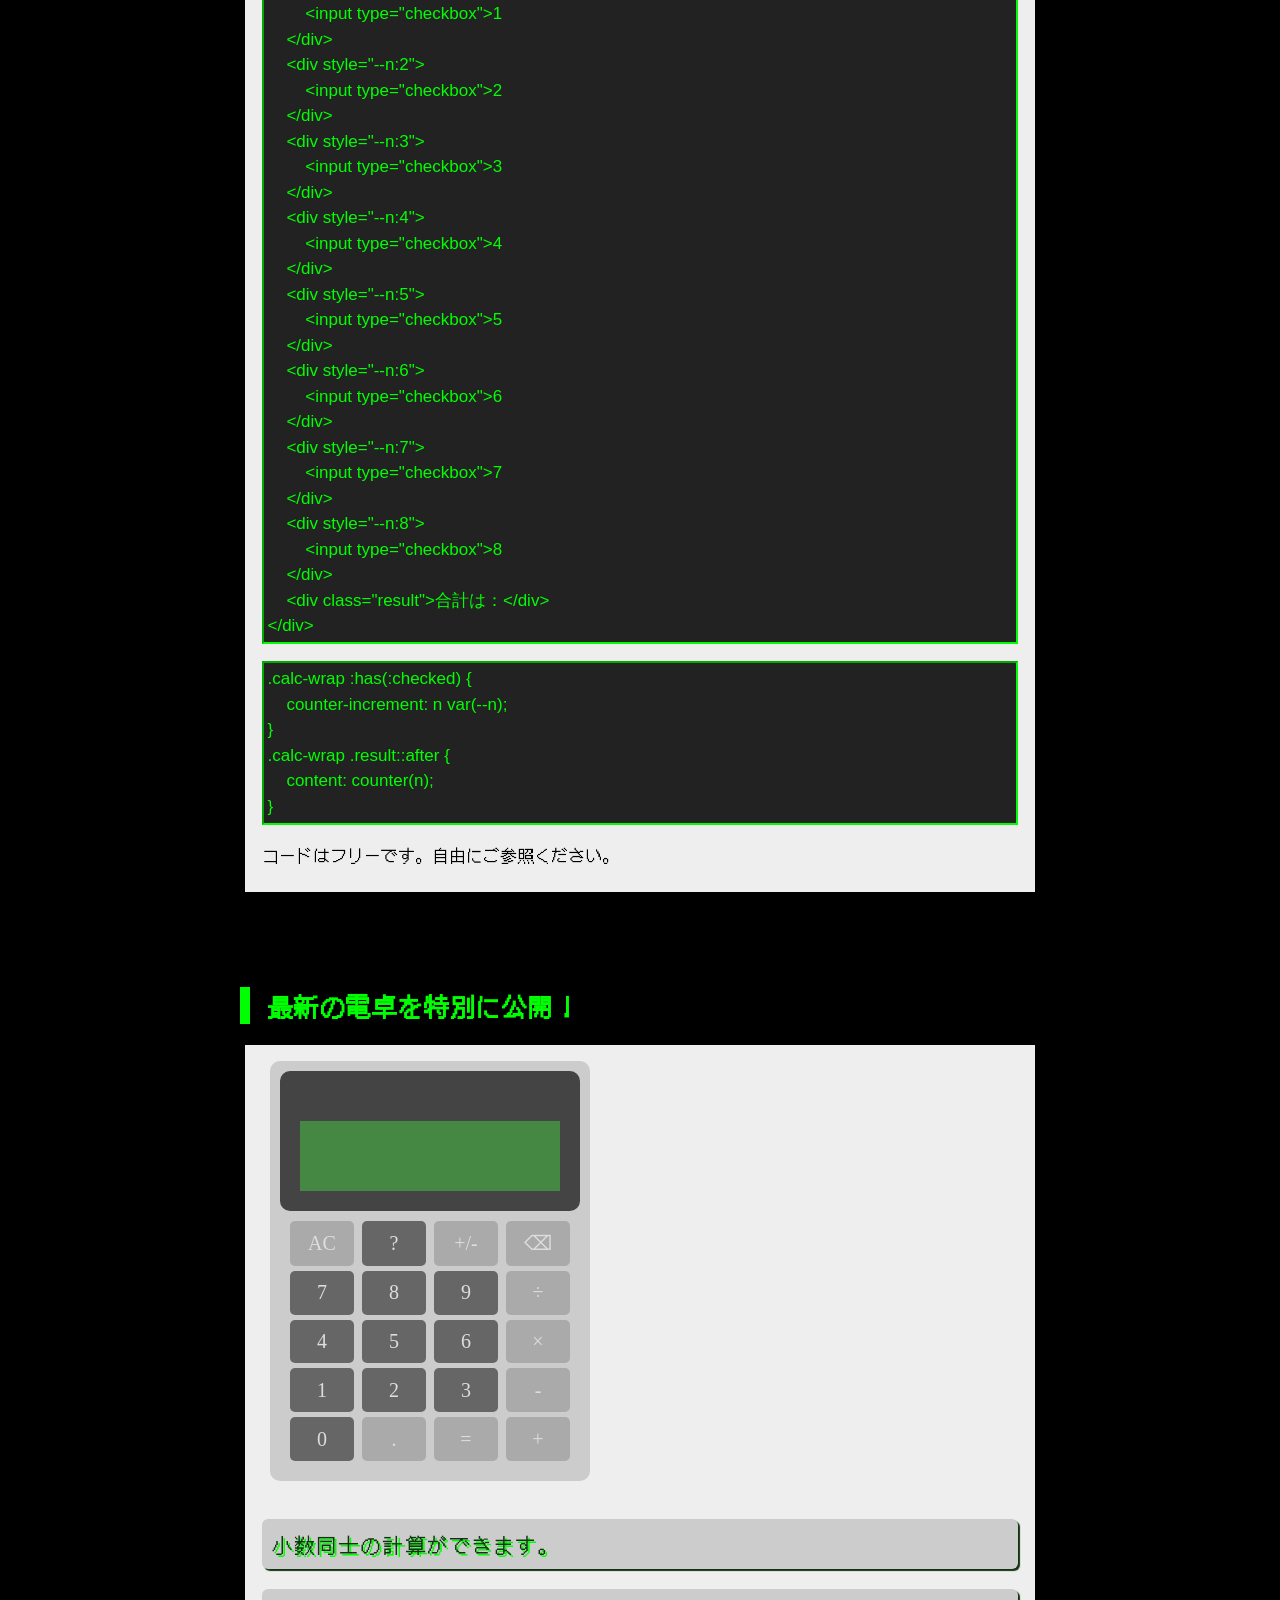
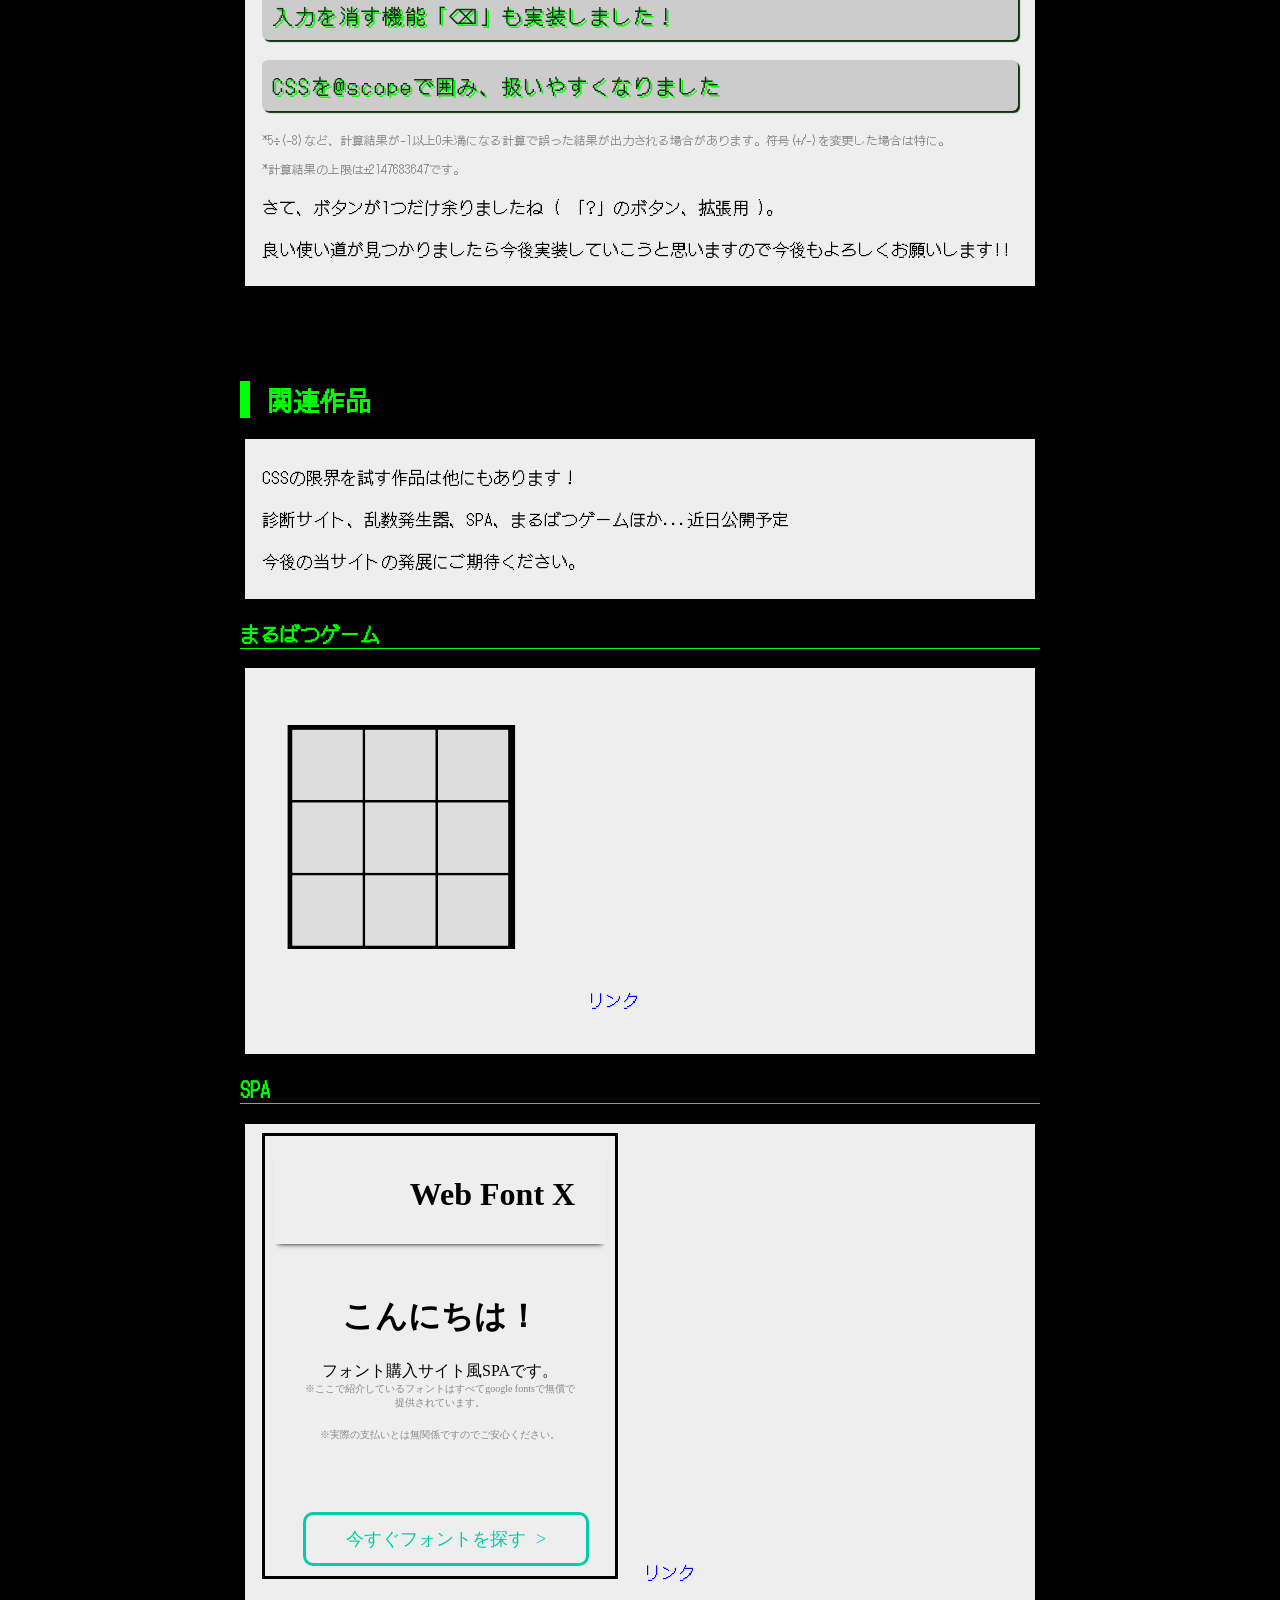
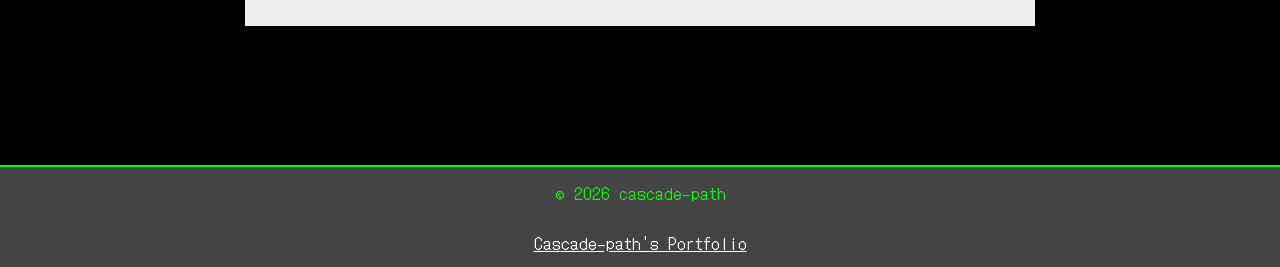
==== commit 46151c02: "commit" ====
--- a/index.html
+++ b/index.html
@@ -195,7 +195,7 @@
             <section>
                 <iframe src="calc_2.html" class="calc-frame"></iframe>
                 <p class="p-strong">CSSアニメーションによる結果表示</p>
-                <p>計算結果の擬似要素(::before)のcontentプロパティをCSSアニメーションで切り替え、そのanimation-iterationcountをcss変数で設定しています。</p>
+                <p>計算結果の擬似要素(::before)のcontentプロパティをCSSアニメーションで切り替え、そのanimation-iteration-countをcss変数で設定しています。</p>
                 <p class="p-code"><span class="p-code-cmt"> /* 割り算の場合。1の位を表示するコード */</span>
 #result::before{
     animation-name: result;
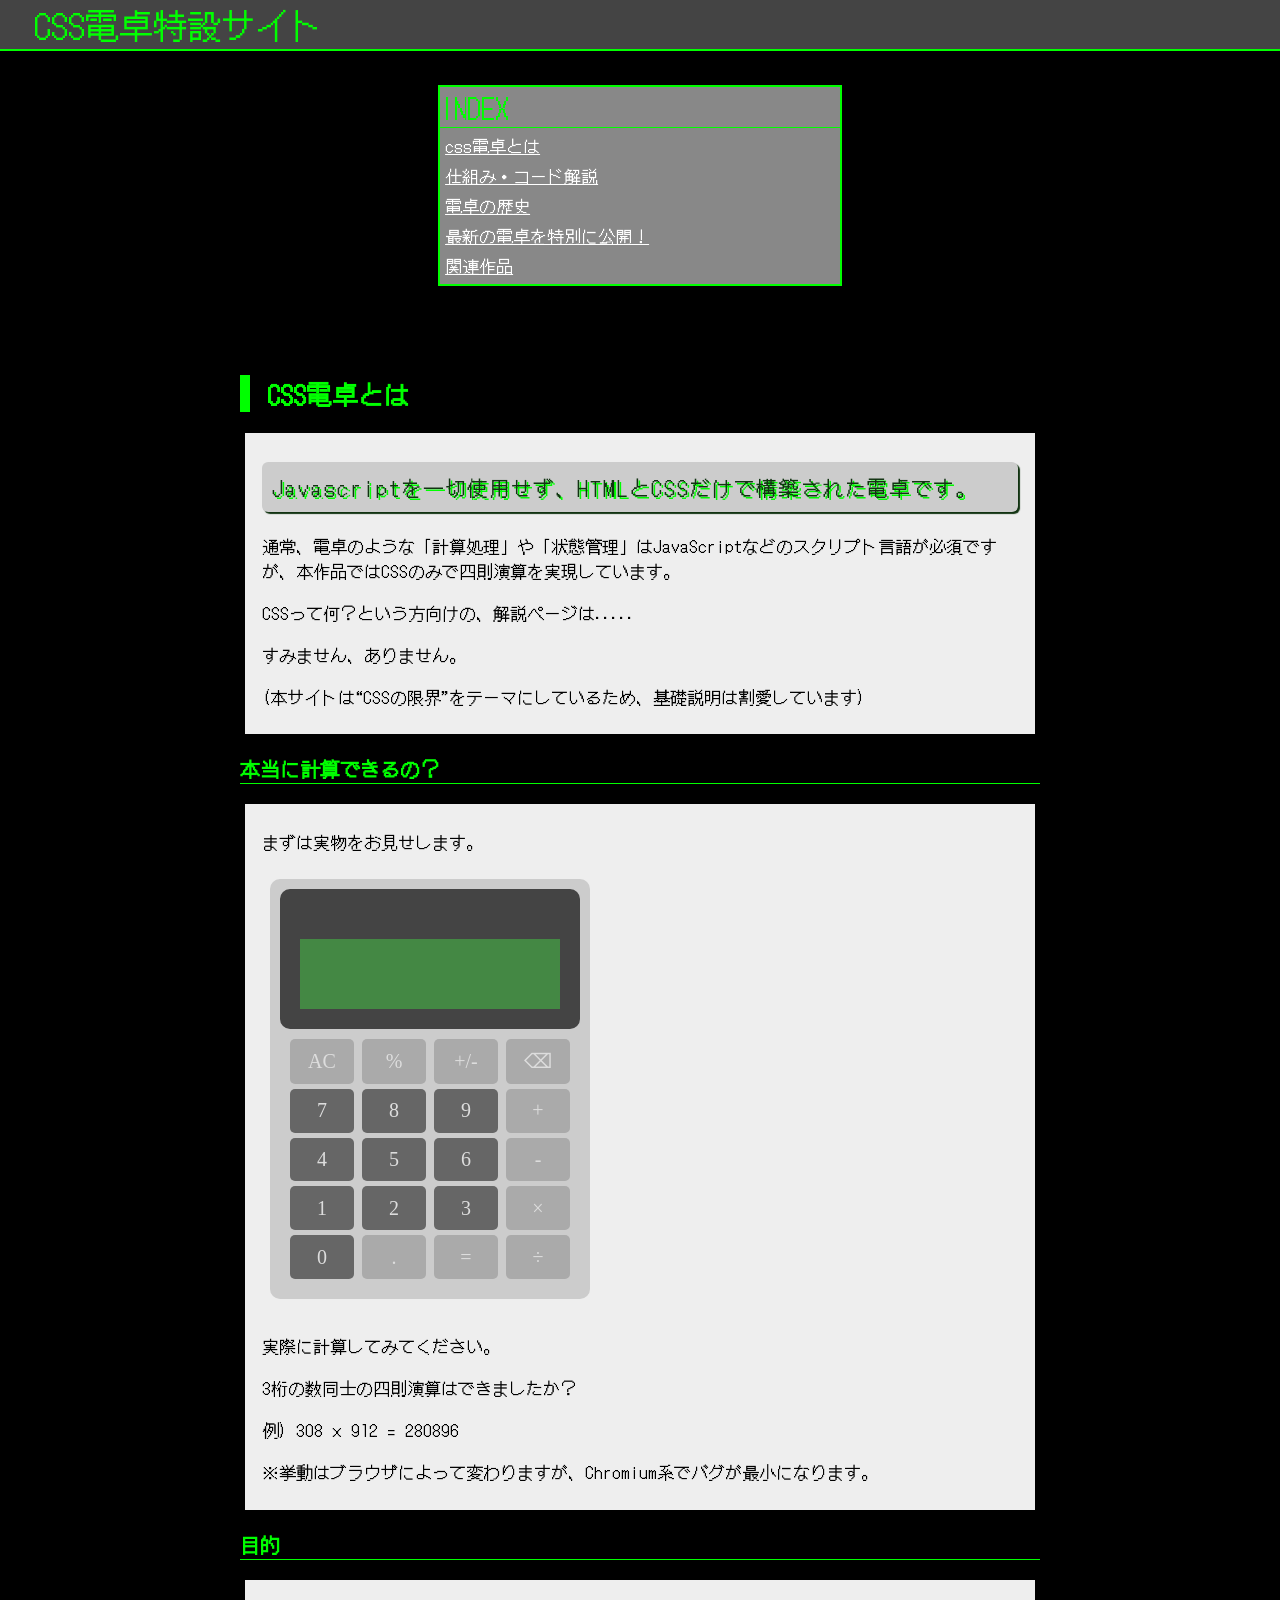
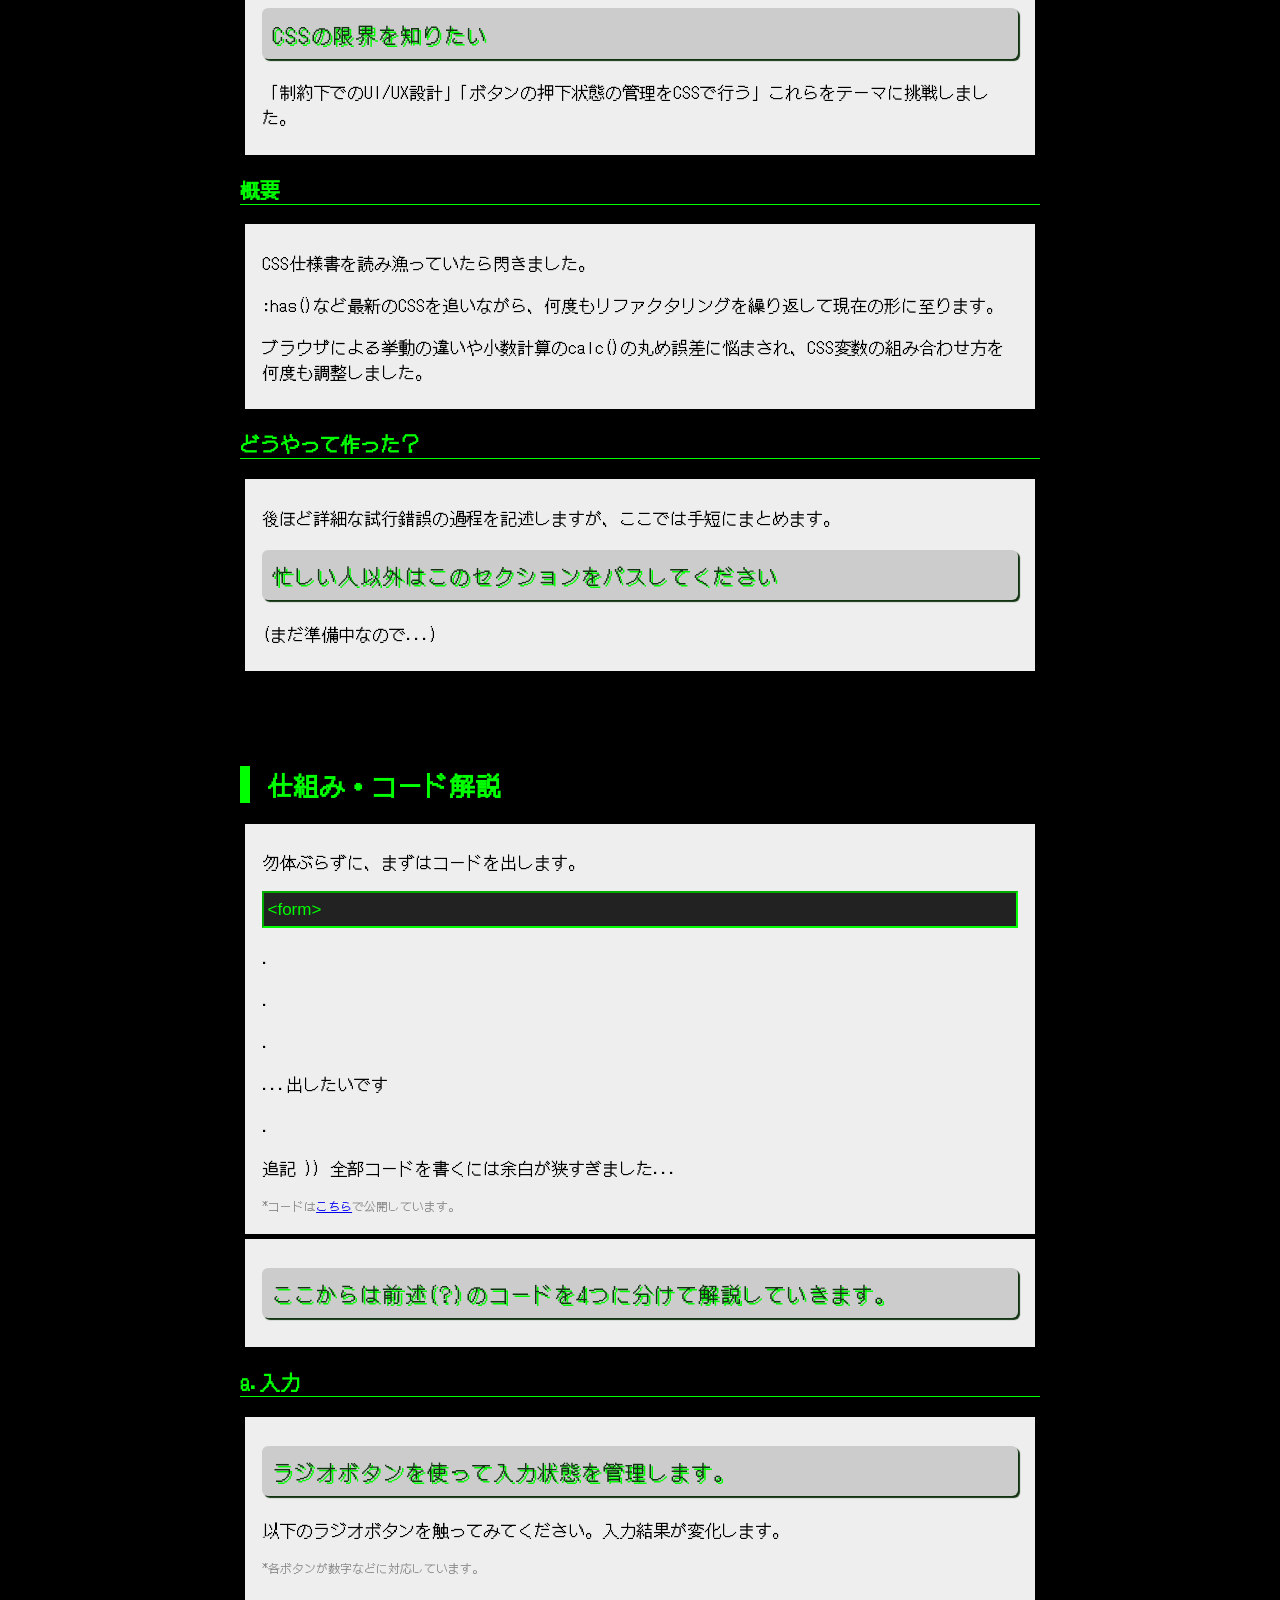
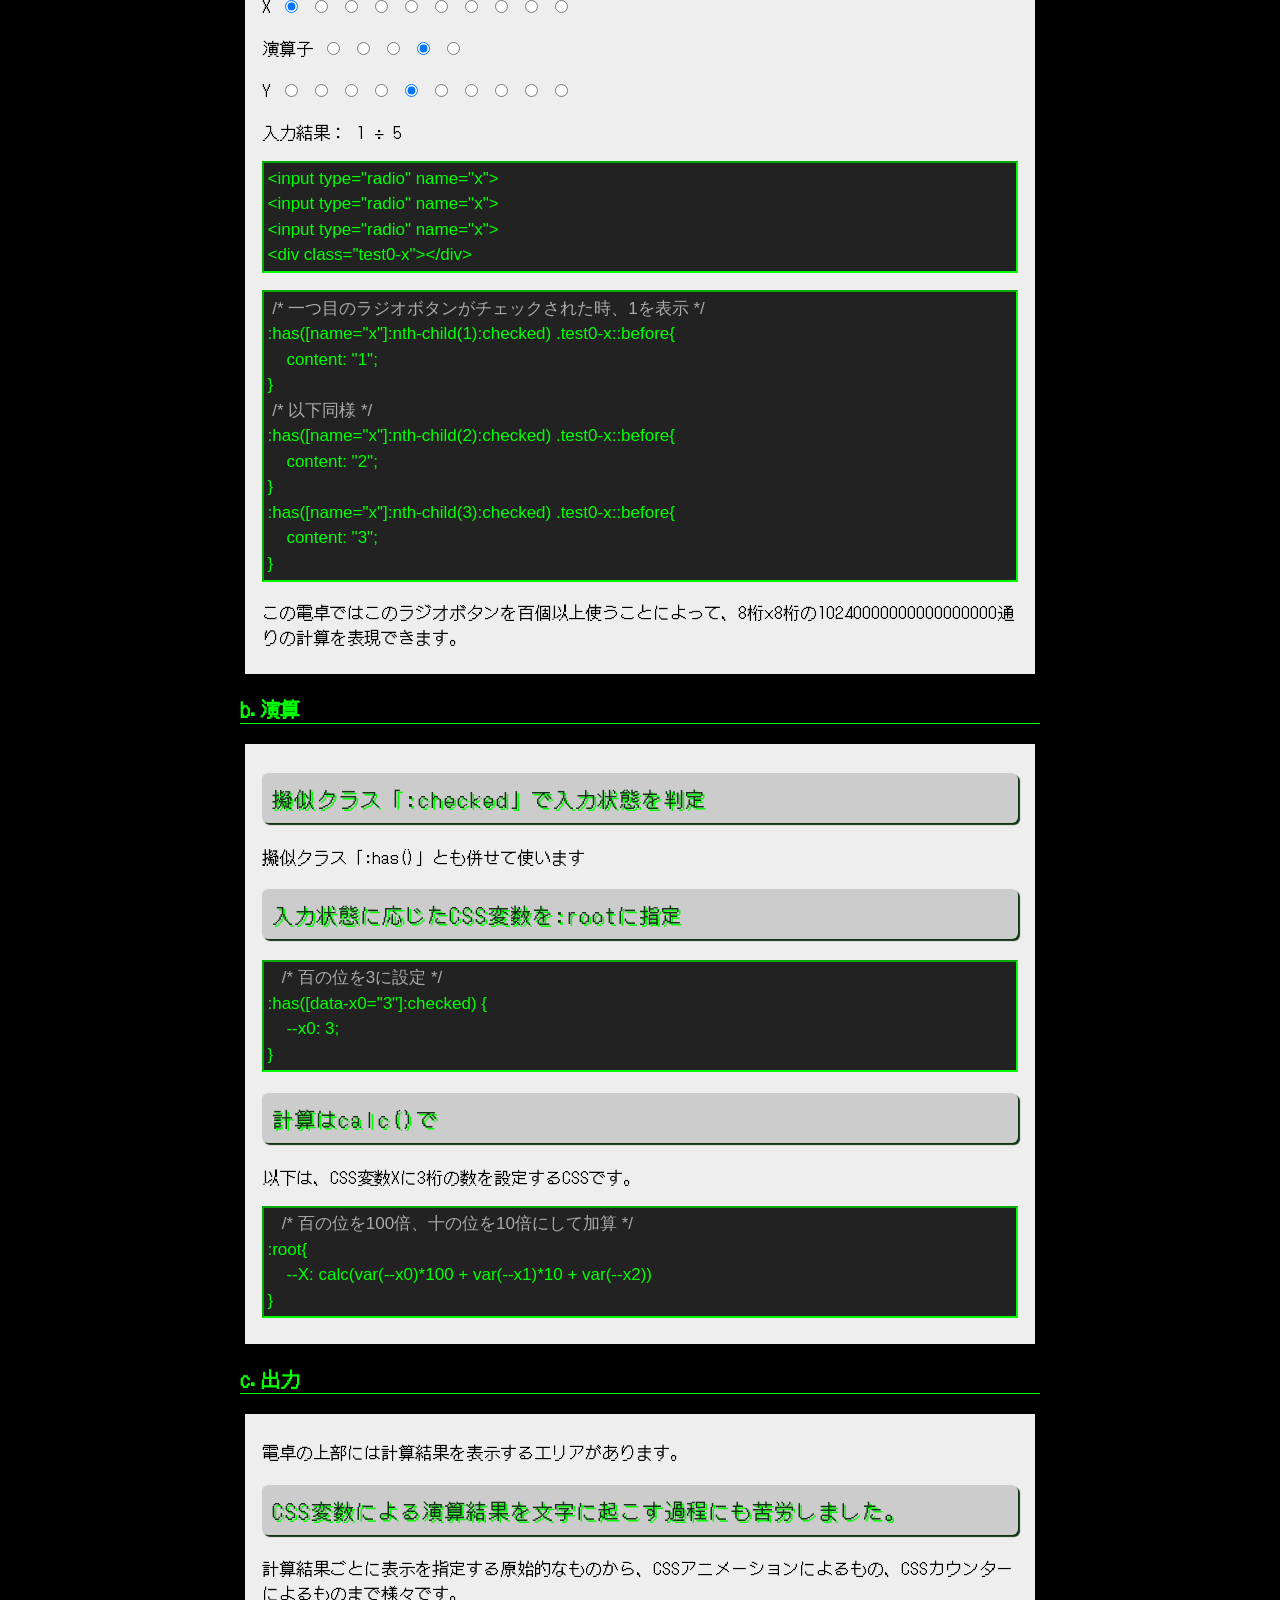
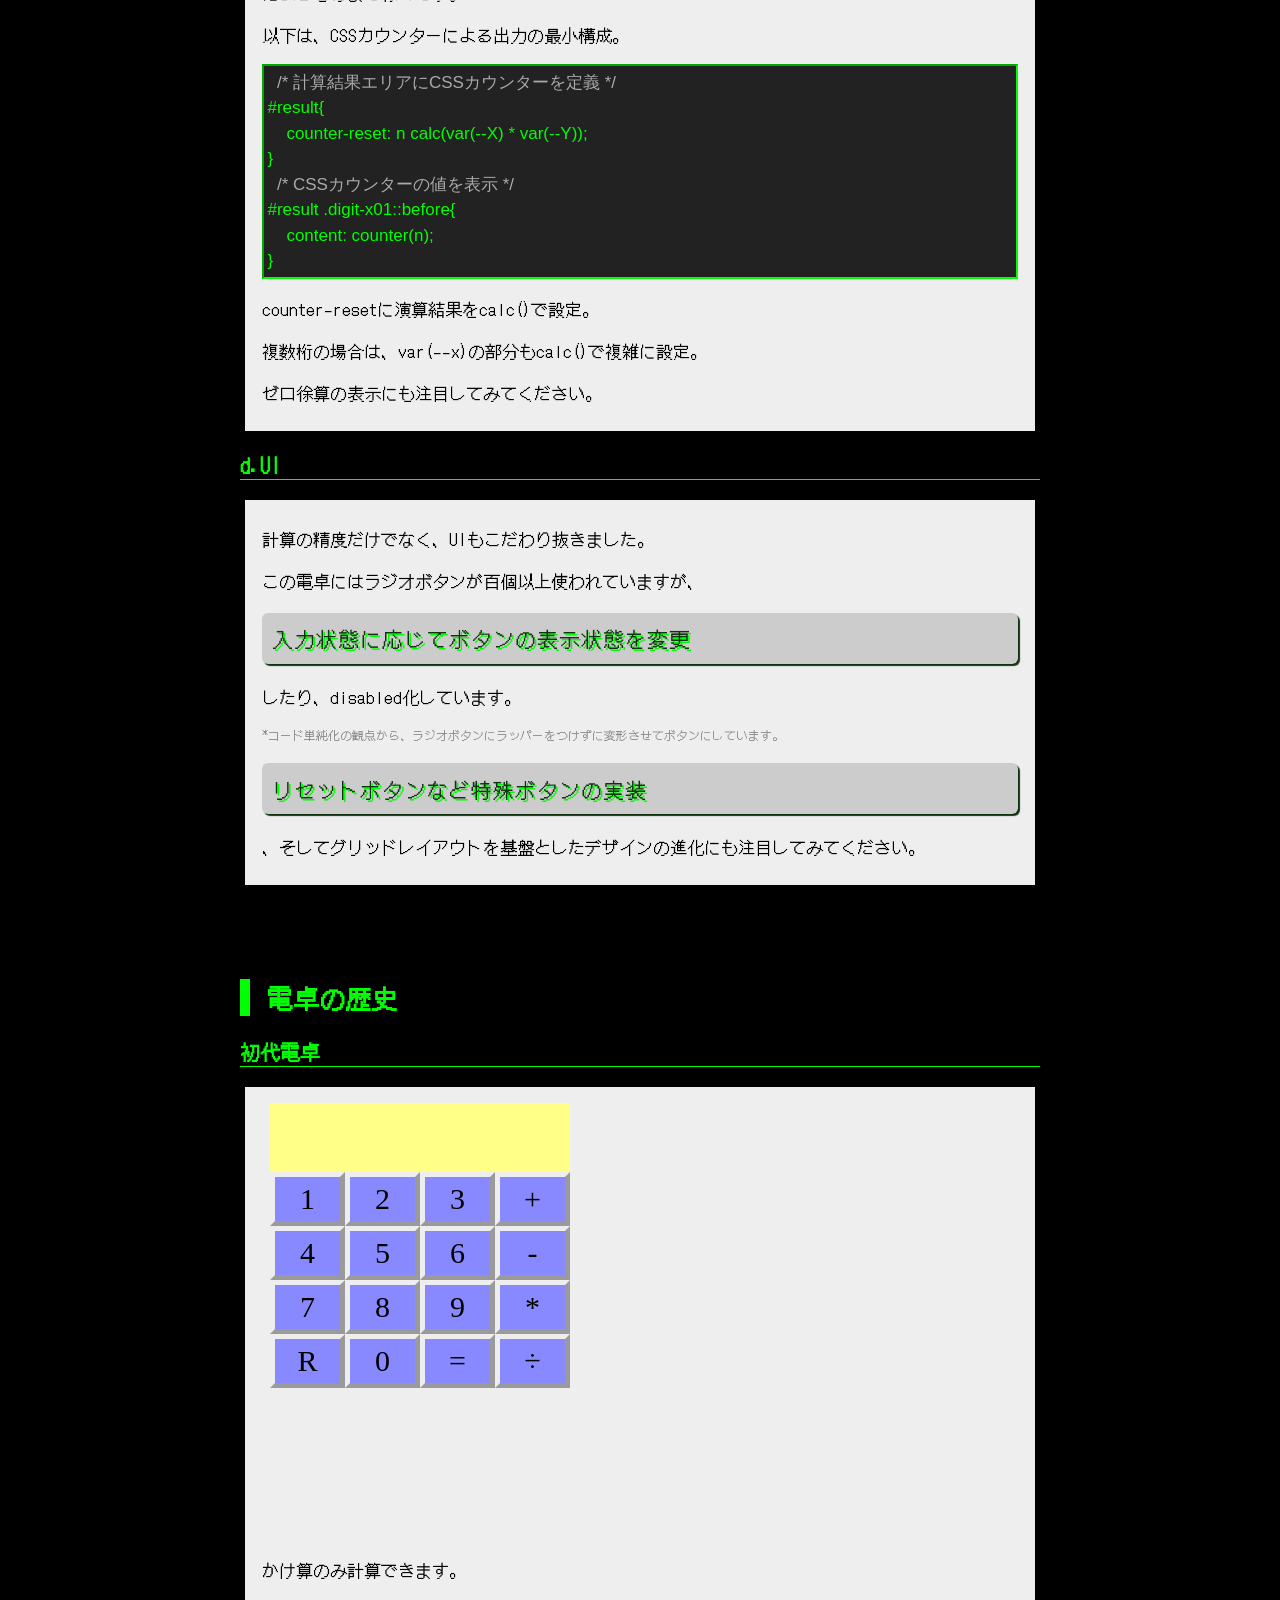
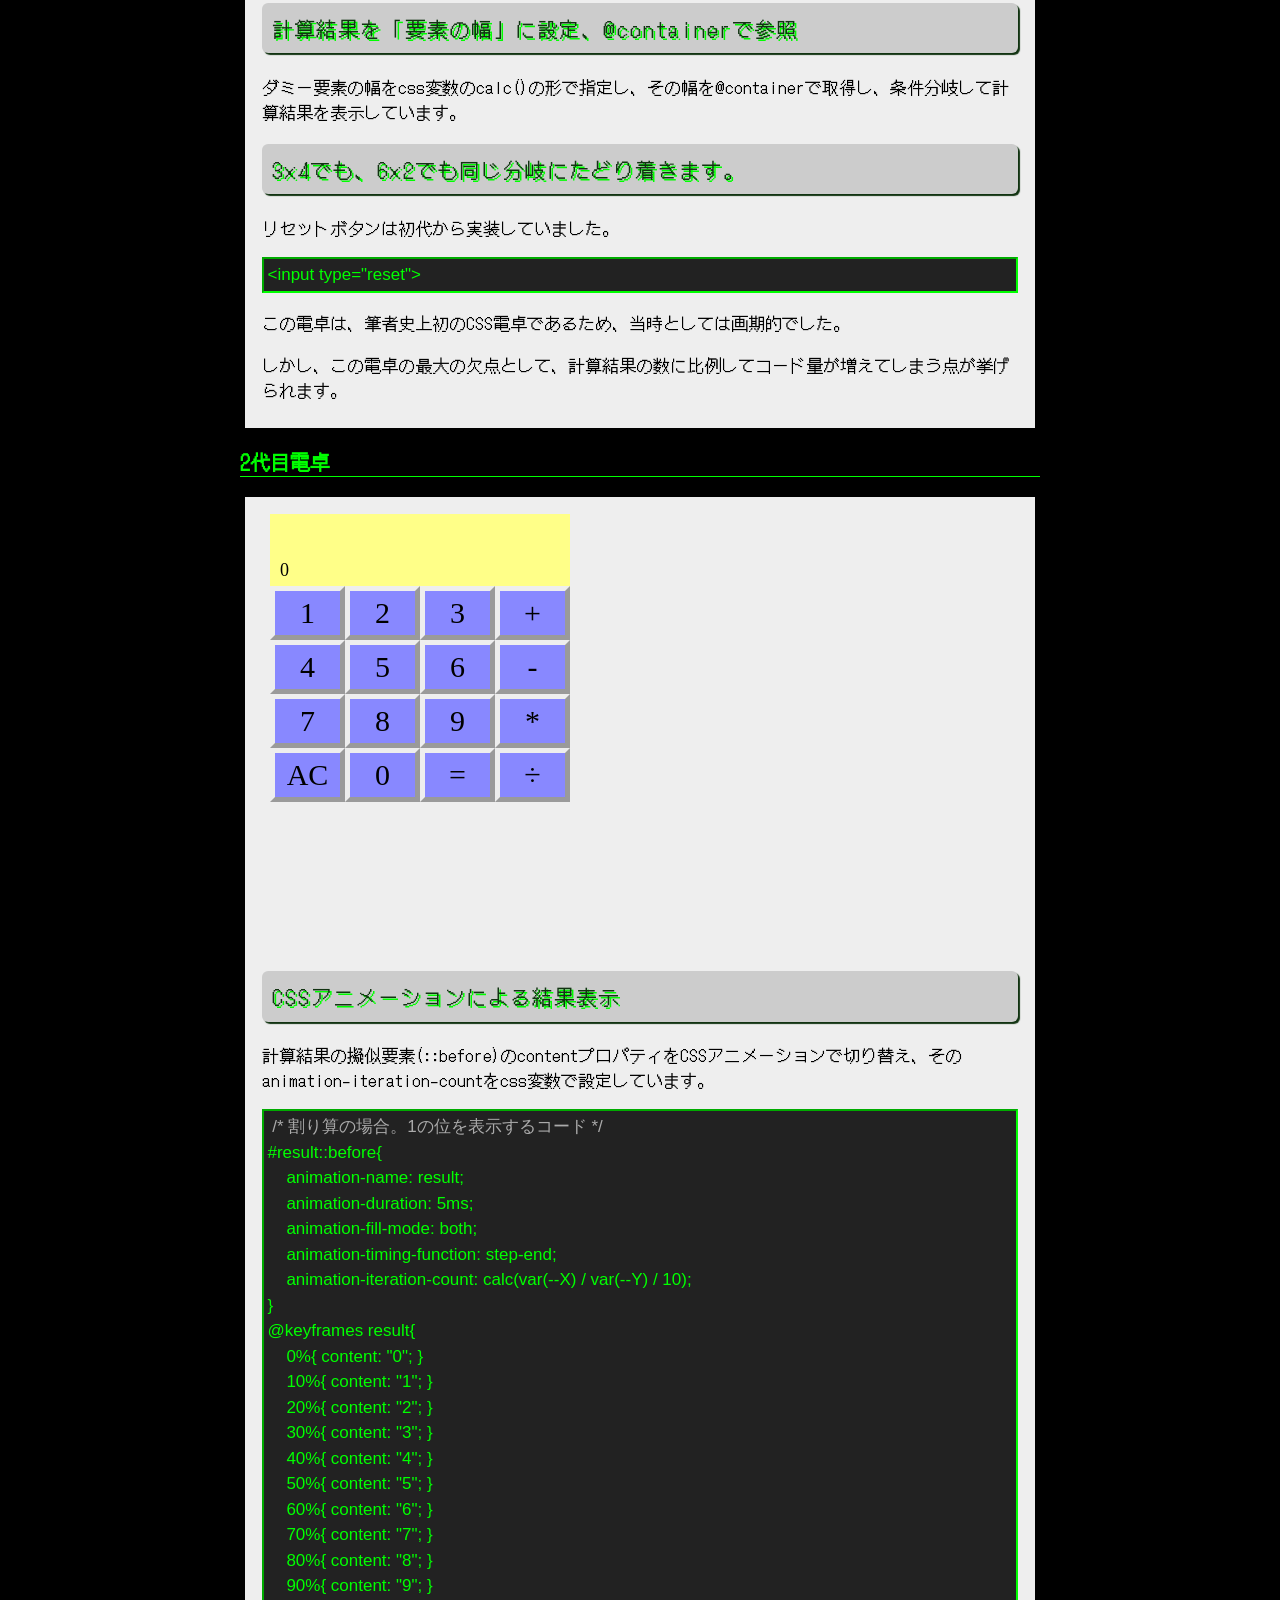
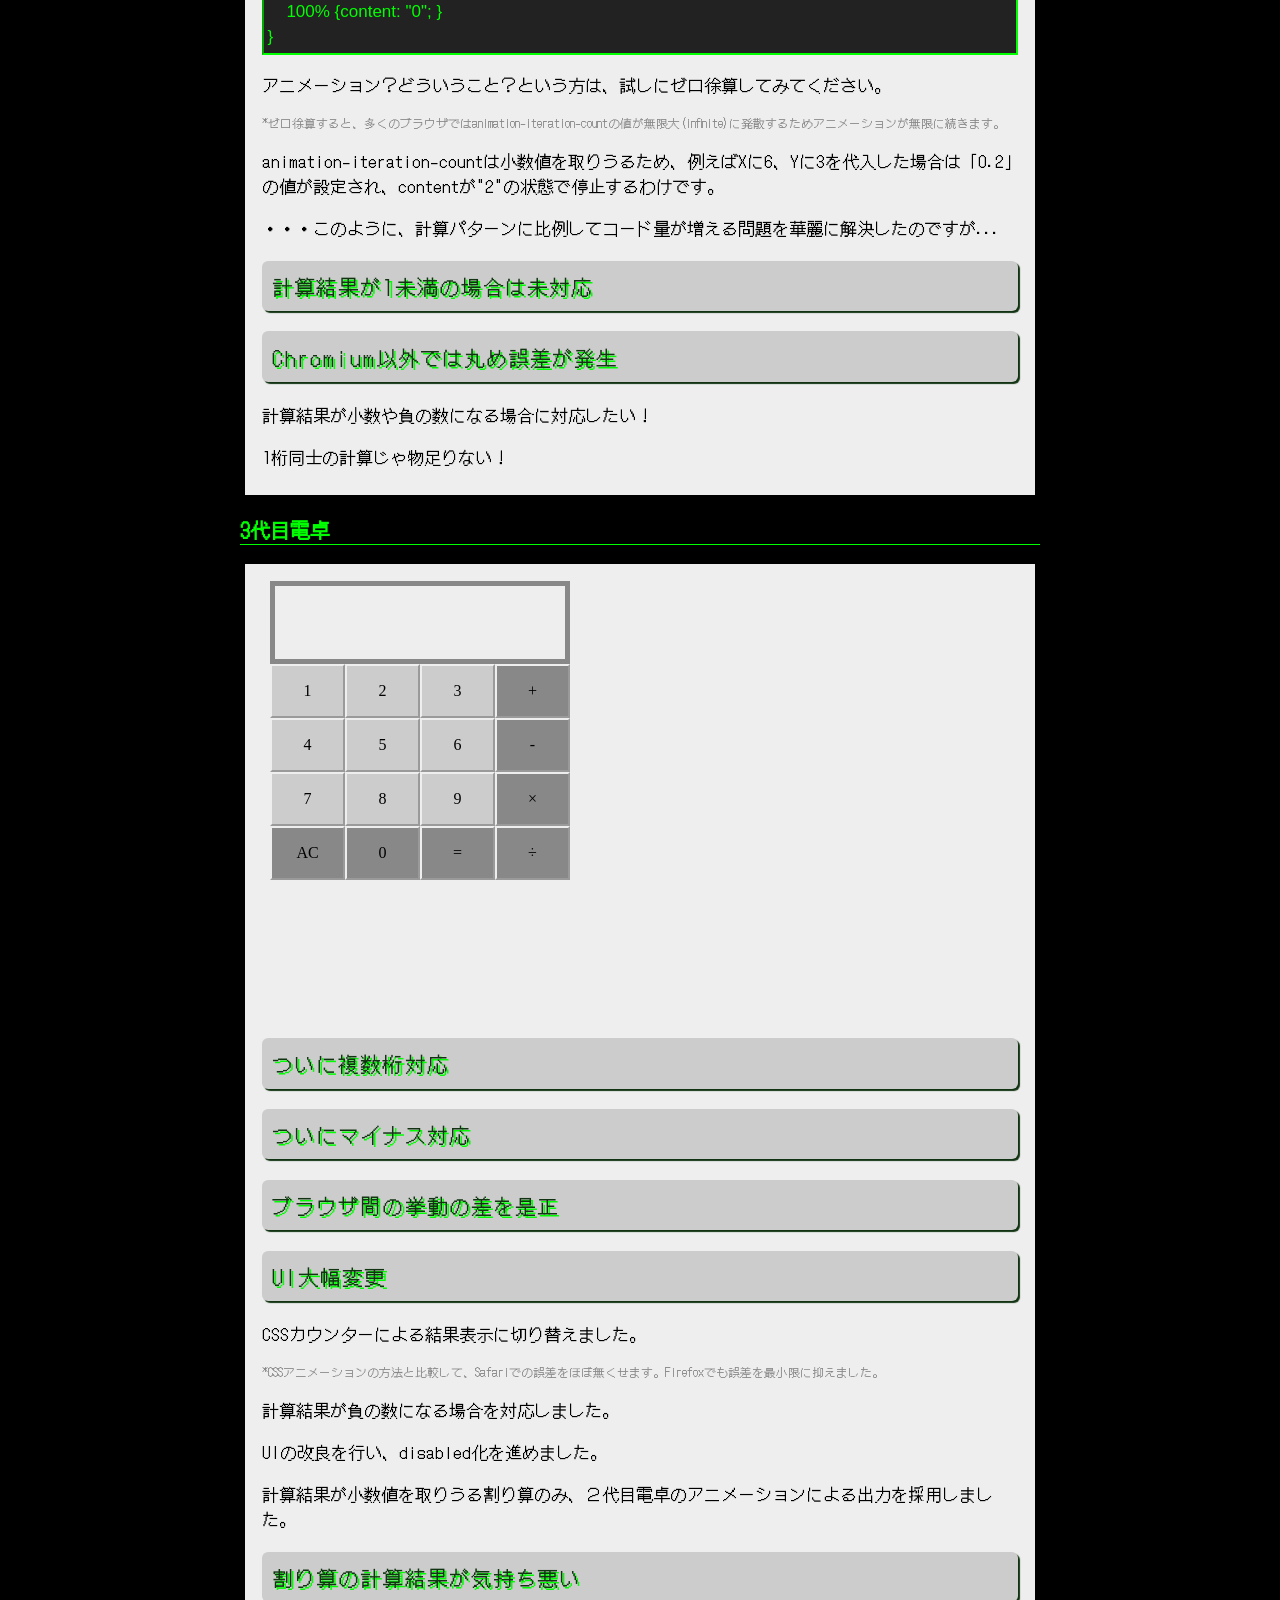
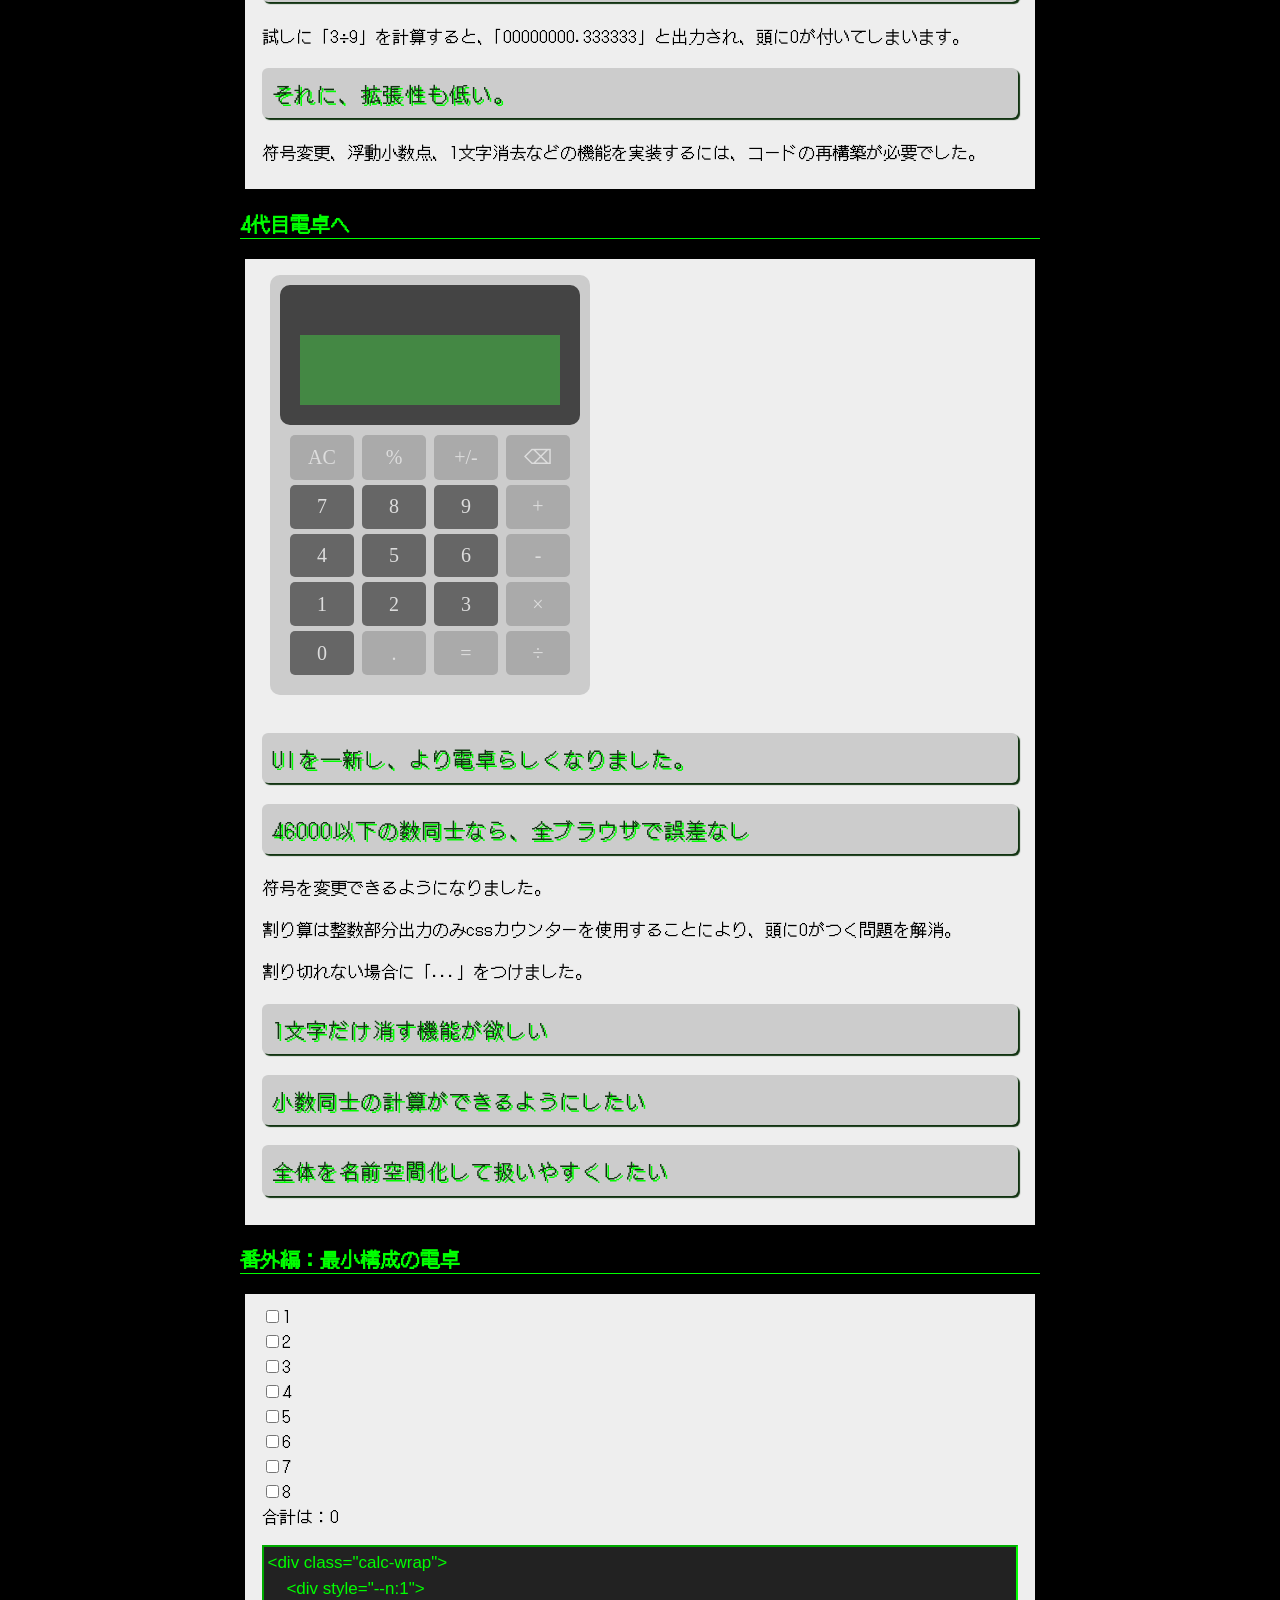
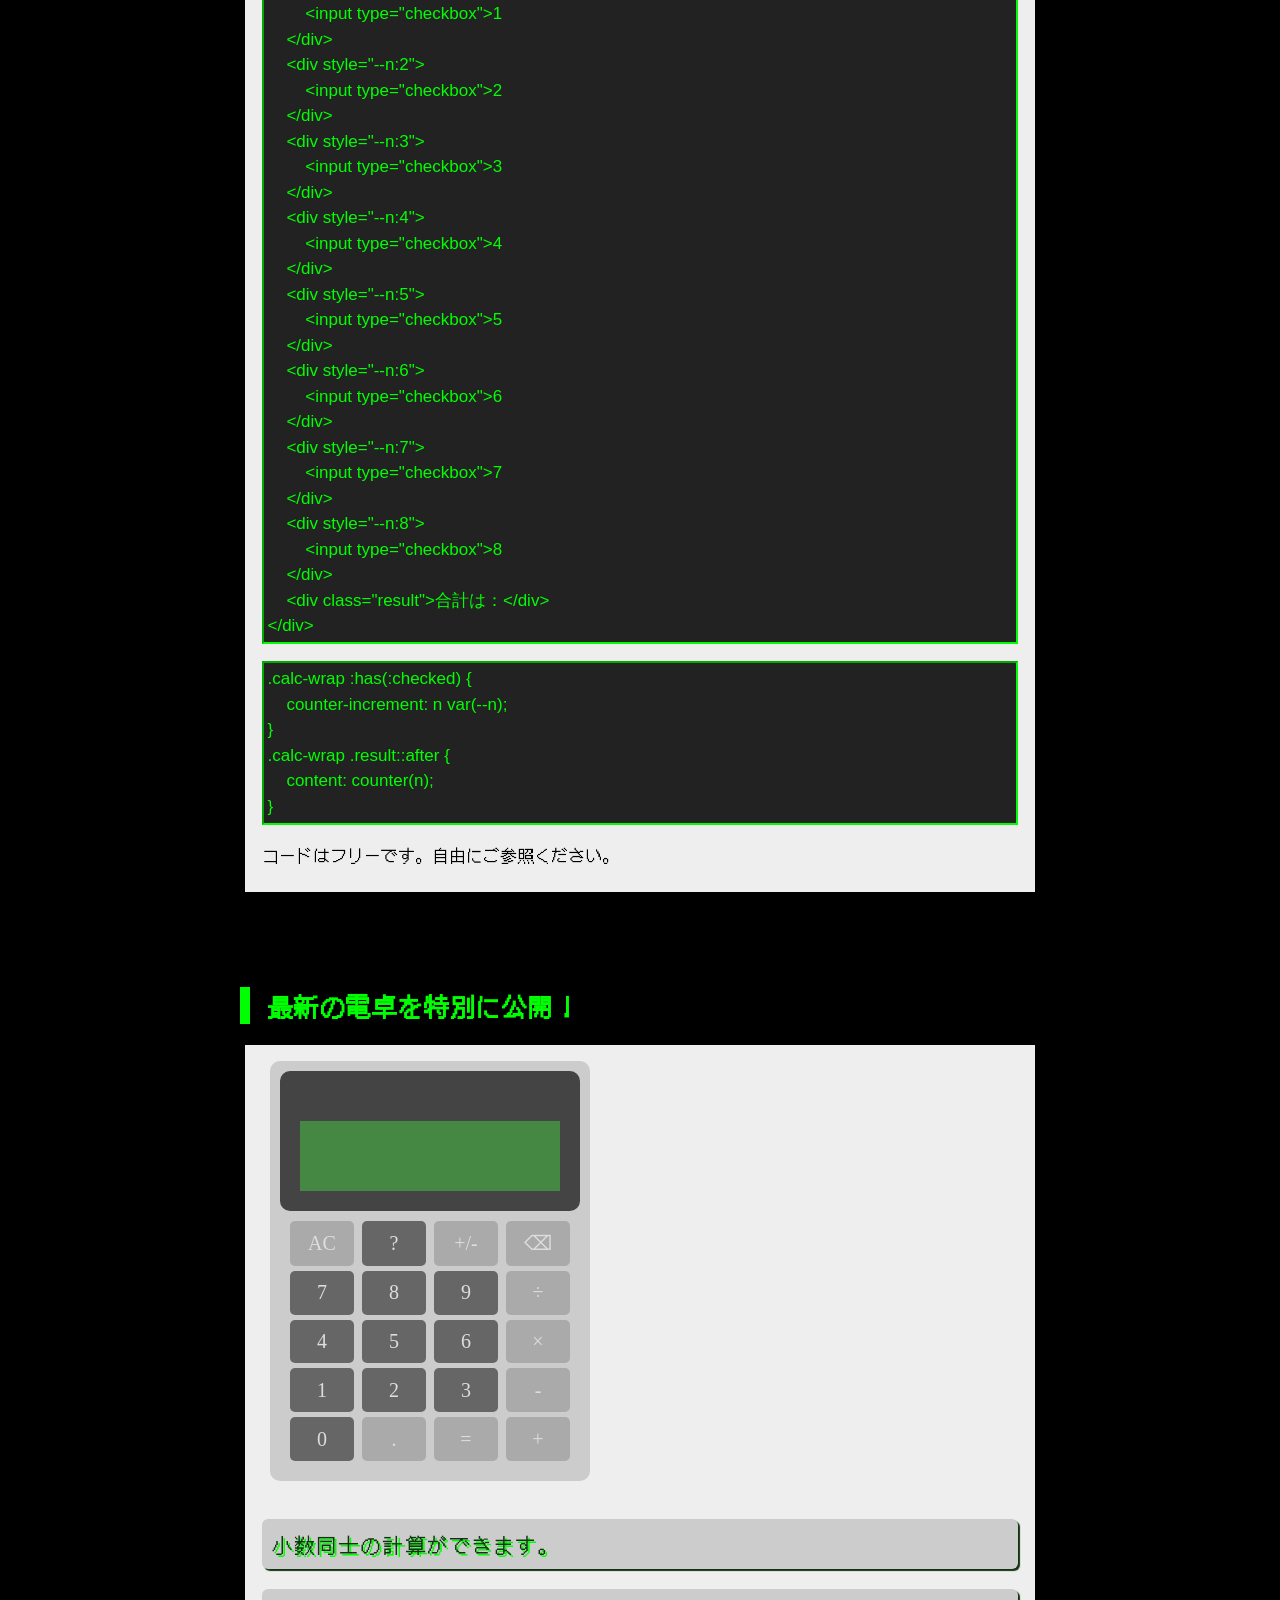
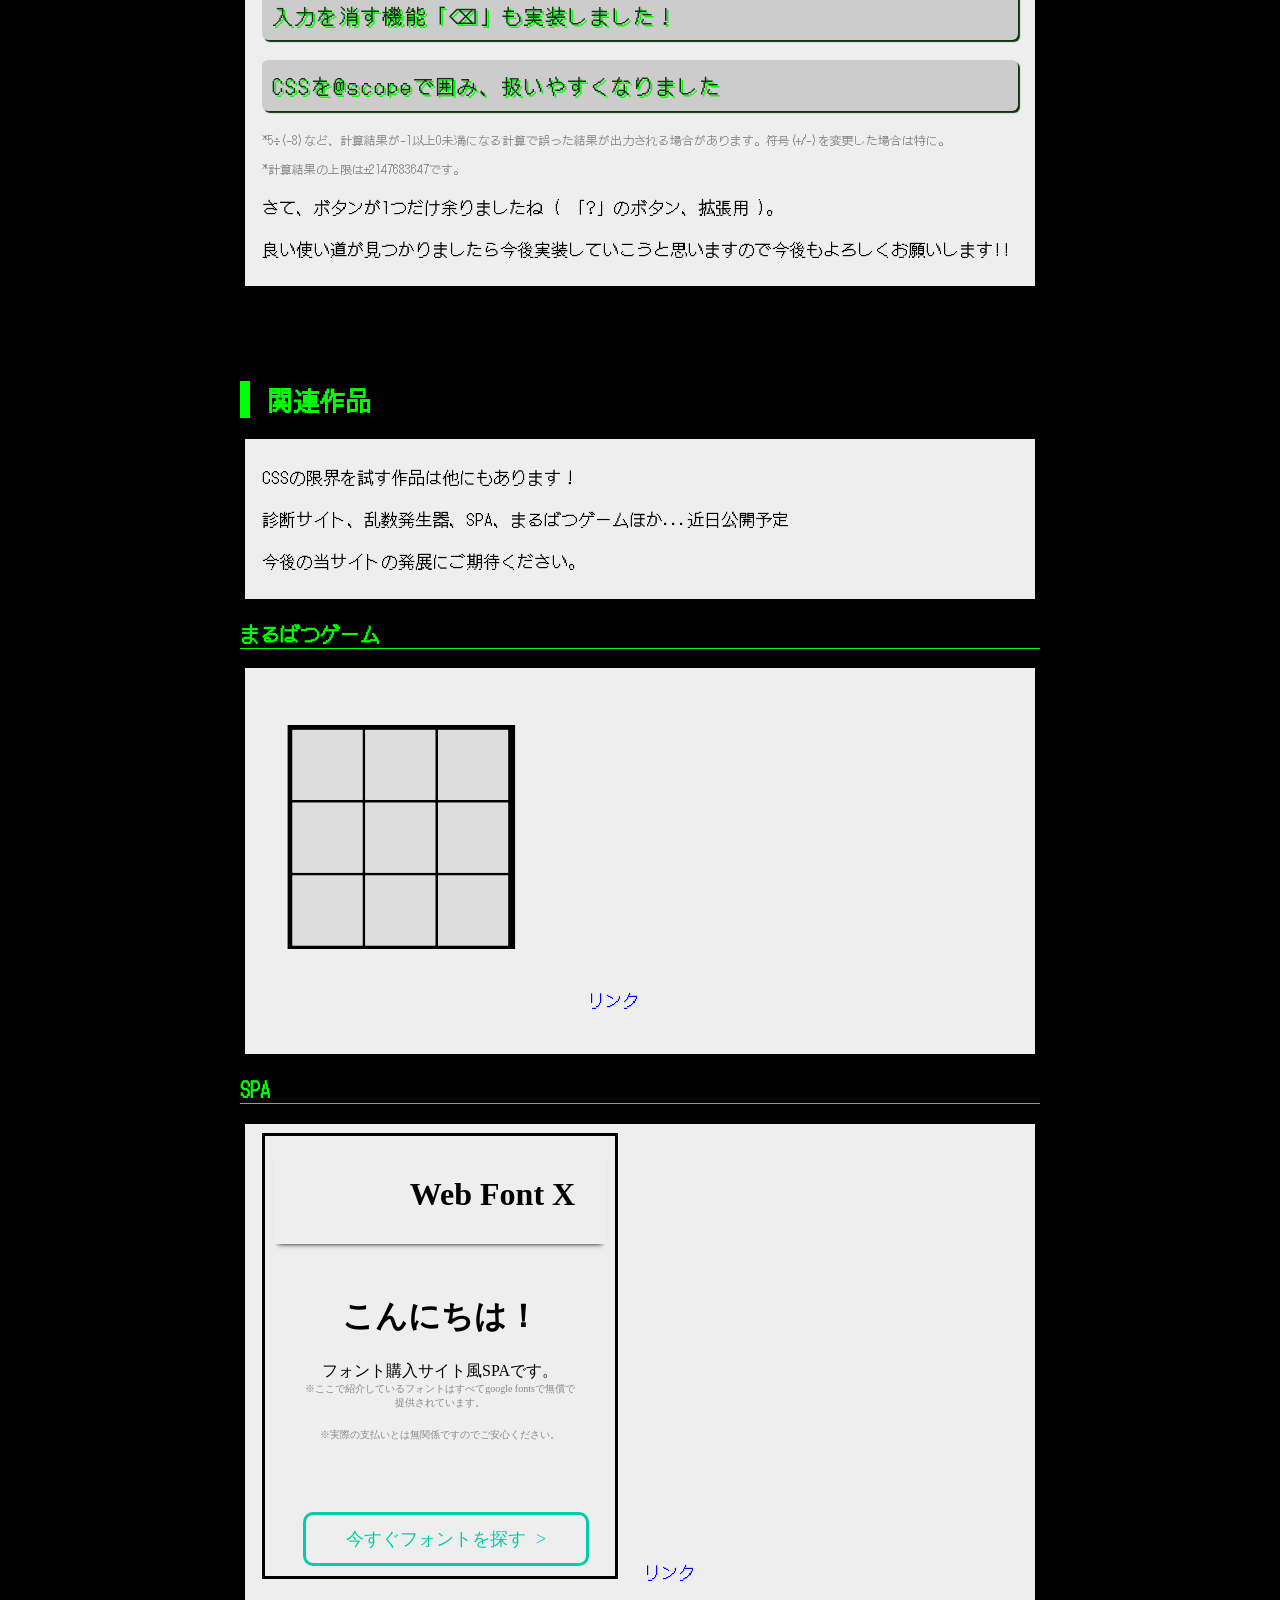
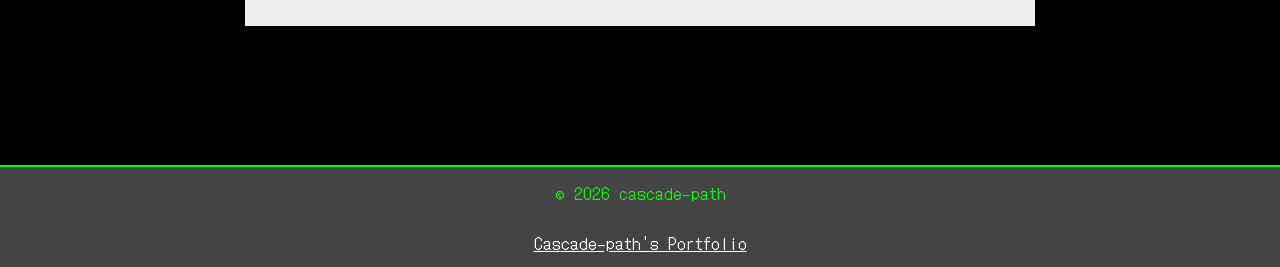
==== commit 22b505ab: "commit" ====
--- a/index.html
+++ b/index.html
@@ -205,17 +205,17 @@
     animation-iteration-count: calc(var(--X) / var(--Y) / 10);
 }
 @keyframes result{
-    0%{content:"0"}
-    10%{content:"1"}
-    20%{content:"2"}
-    30%{content:"3"}
-    40%{content:"4"}
-    50%{content:"5"}
-    60%{content:"6"}
-    70%{content:"7"}
-    80%{content:"8"}
-    90%{content:"9"}
-    100%{content:"0"}
+    0%{ content: "0"; }
+    10%{ content: "1"; }
+    20%{ content: "2"; }
+    30%{ content: "3"; }
+    40%{ content: "4"; }
+    50%{ content: "5"; }
+    60%{ content: "6"; }
+    70%{ content: "7"; }
+    80%{ content: "8"; }
+    90%{ content: "9"; }
+    100% {content: "0"; }
 }</p>
                 <p>アニメーション？どういうこと？という方は、試しにゼロ徐算してみてください。</p>
                 <p class="p-note">*ゼロ徐算すると、多くのブラウザではanimation-iteration-countの値が無限大(infinite)に発散するためアニメーションが無限に続きます。</p>
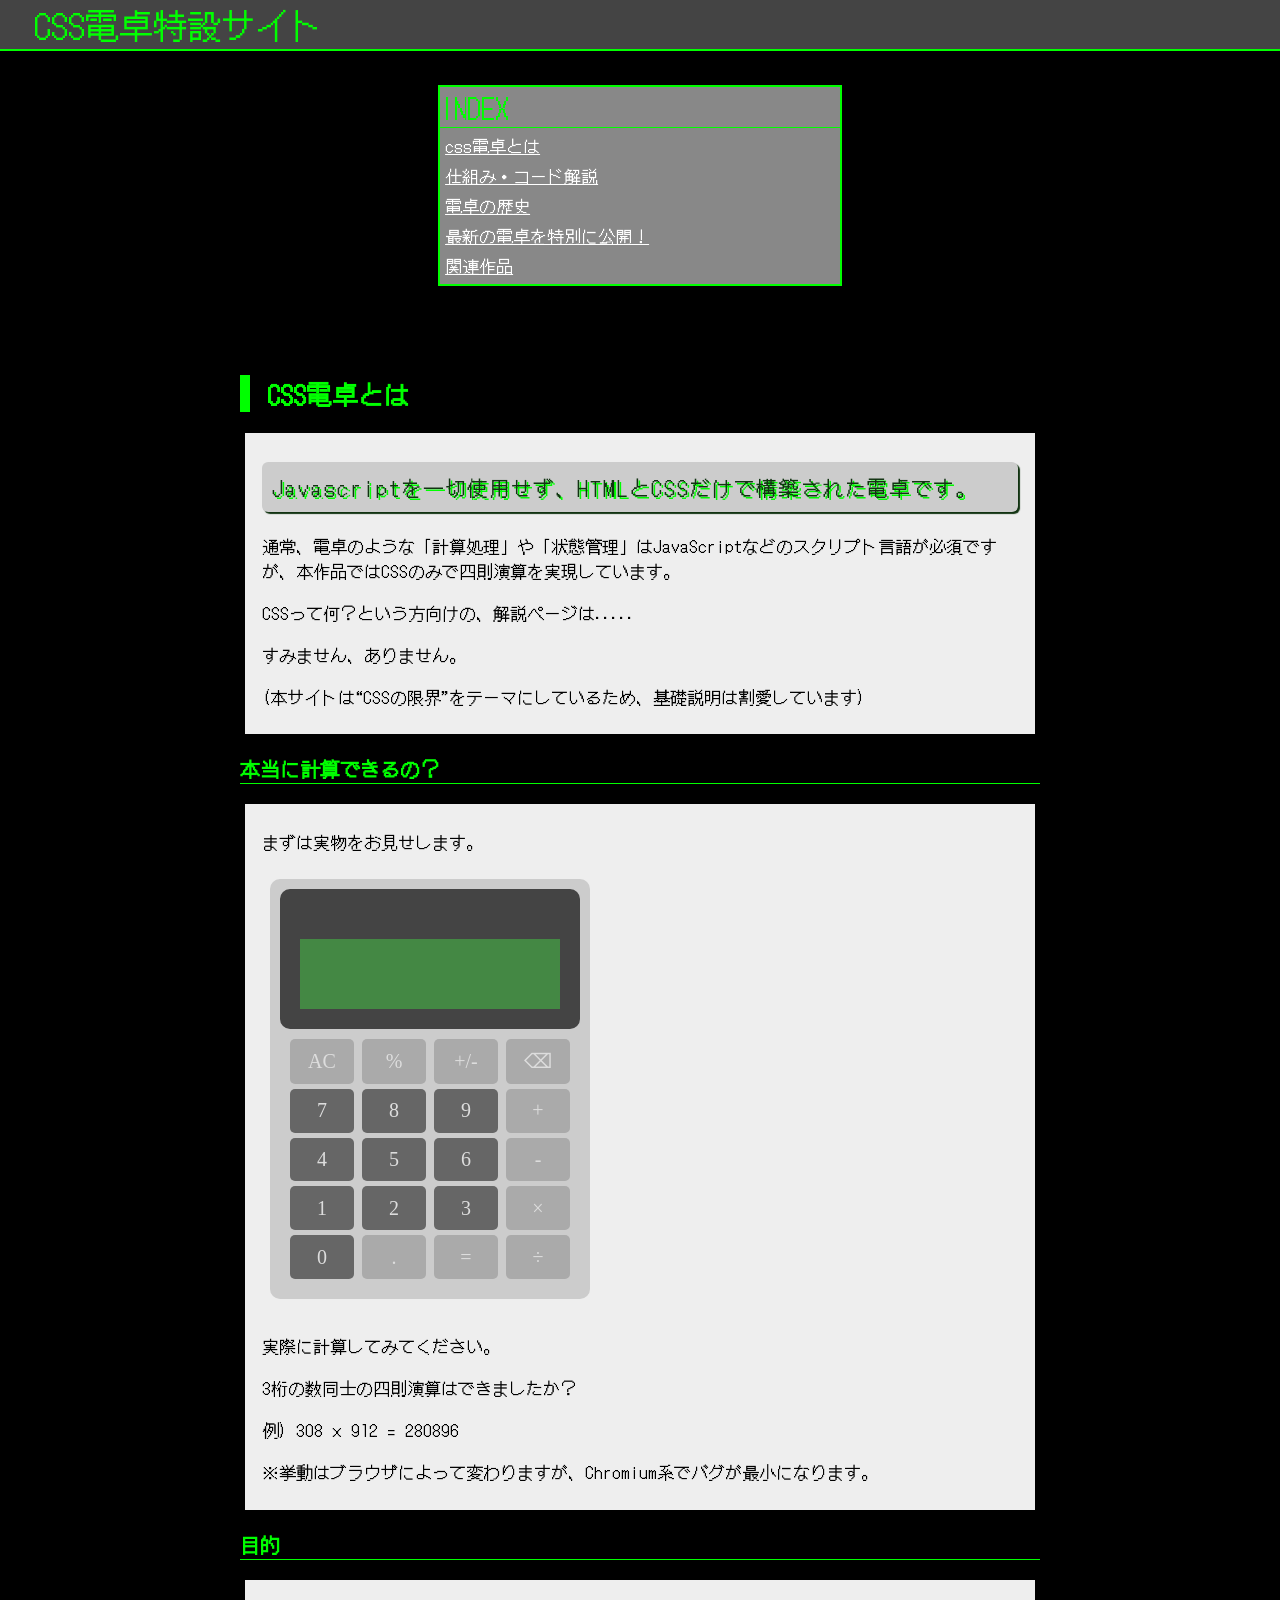
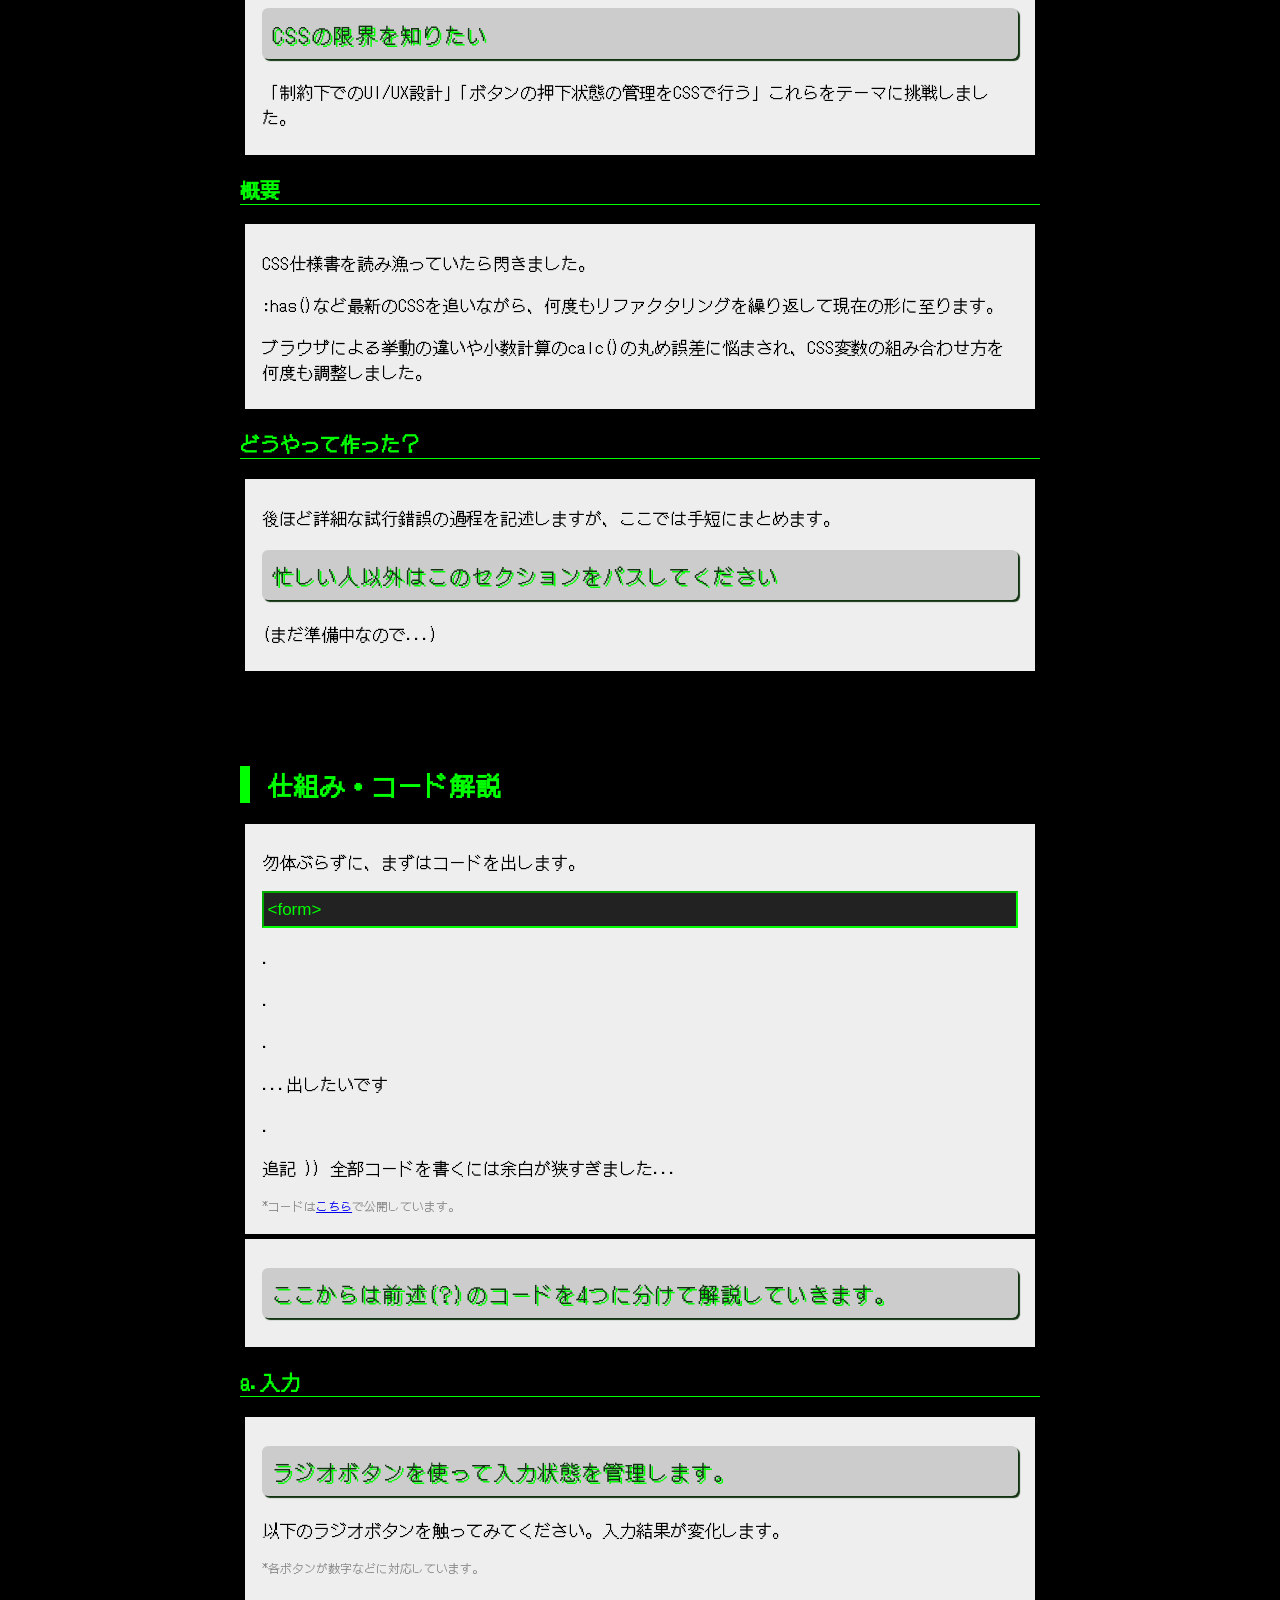
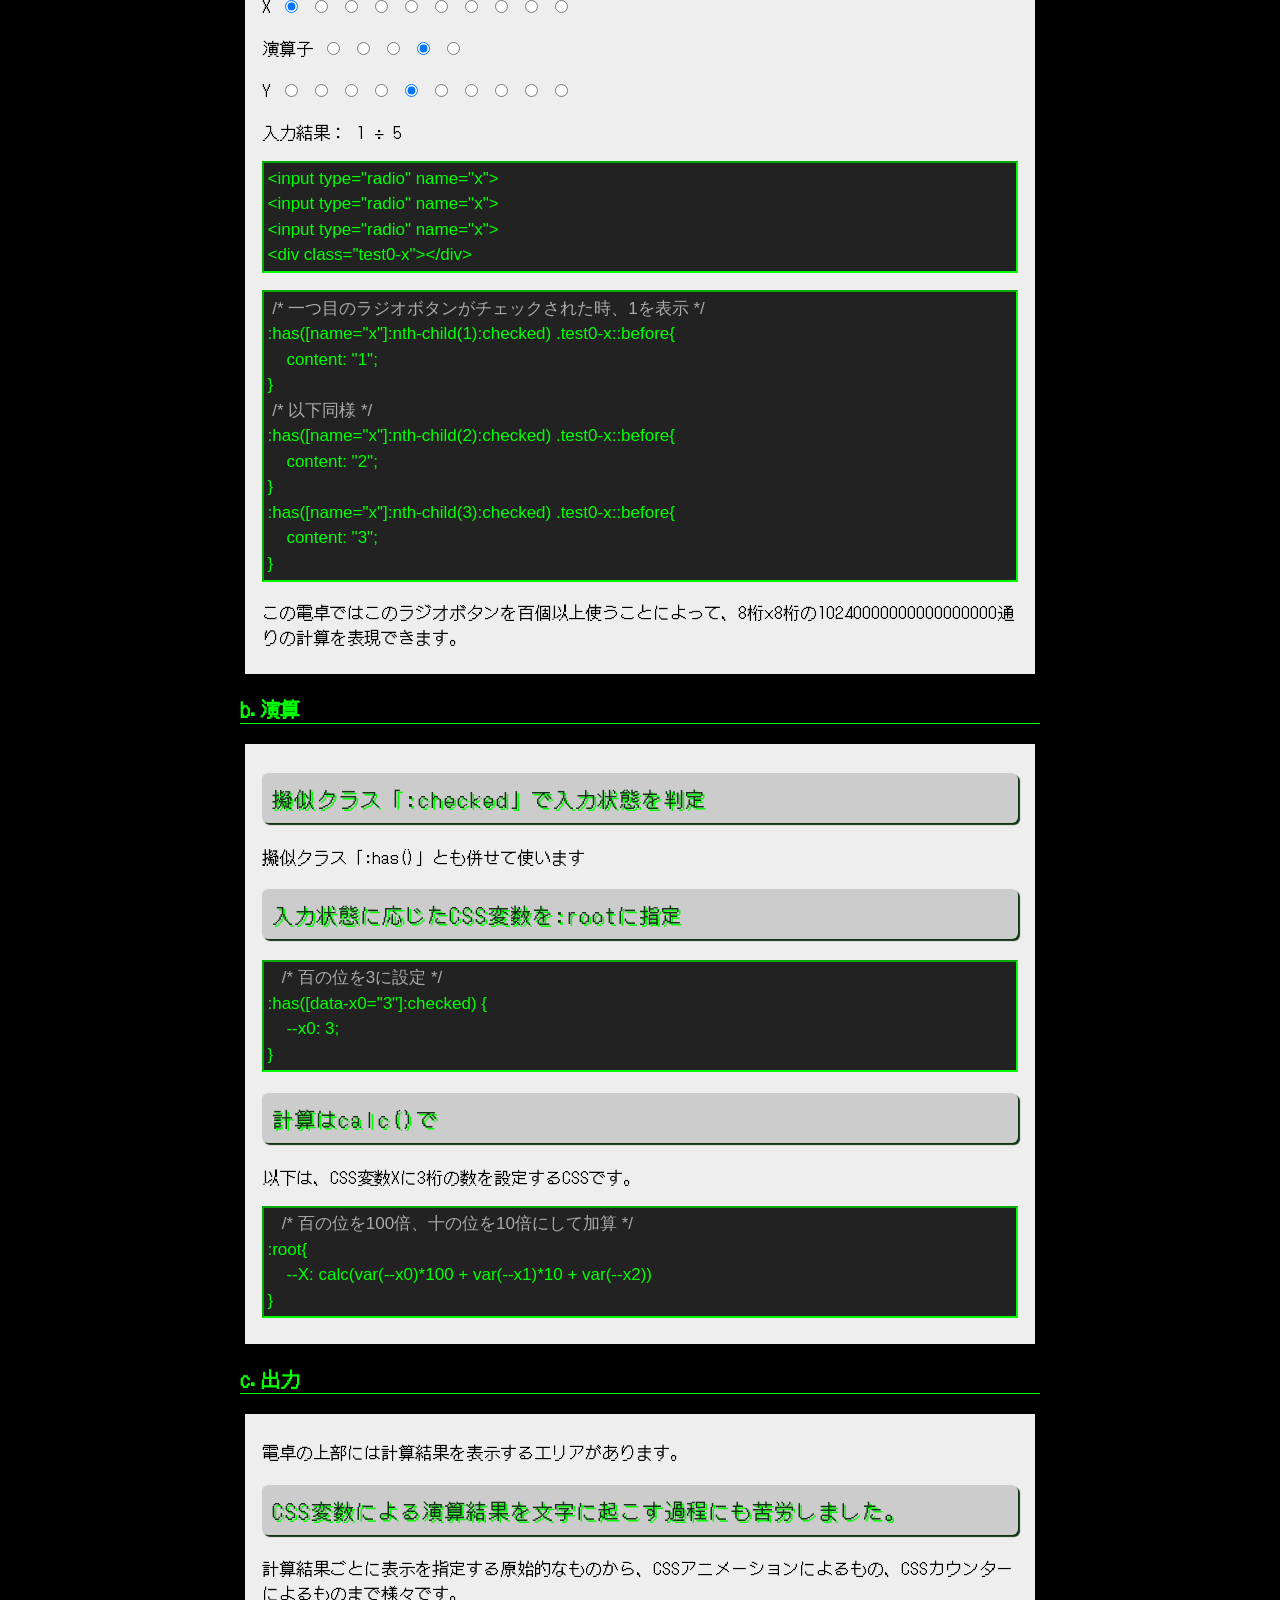
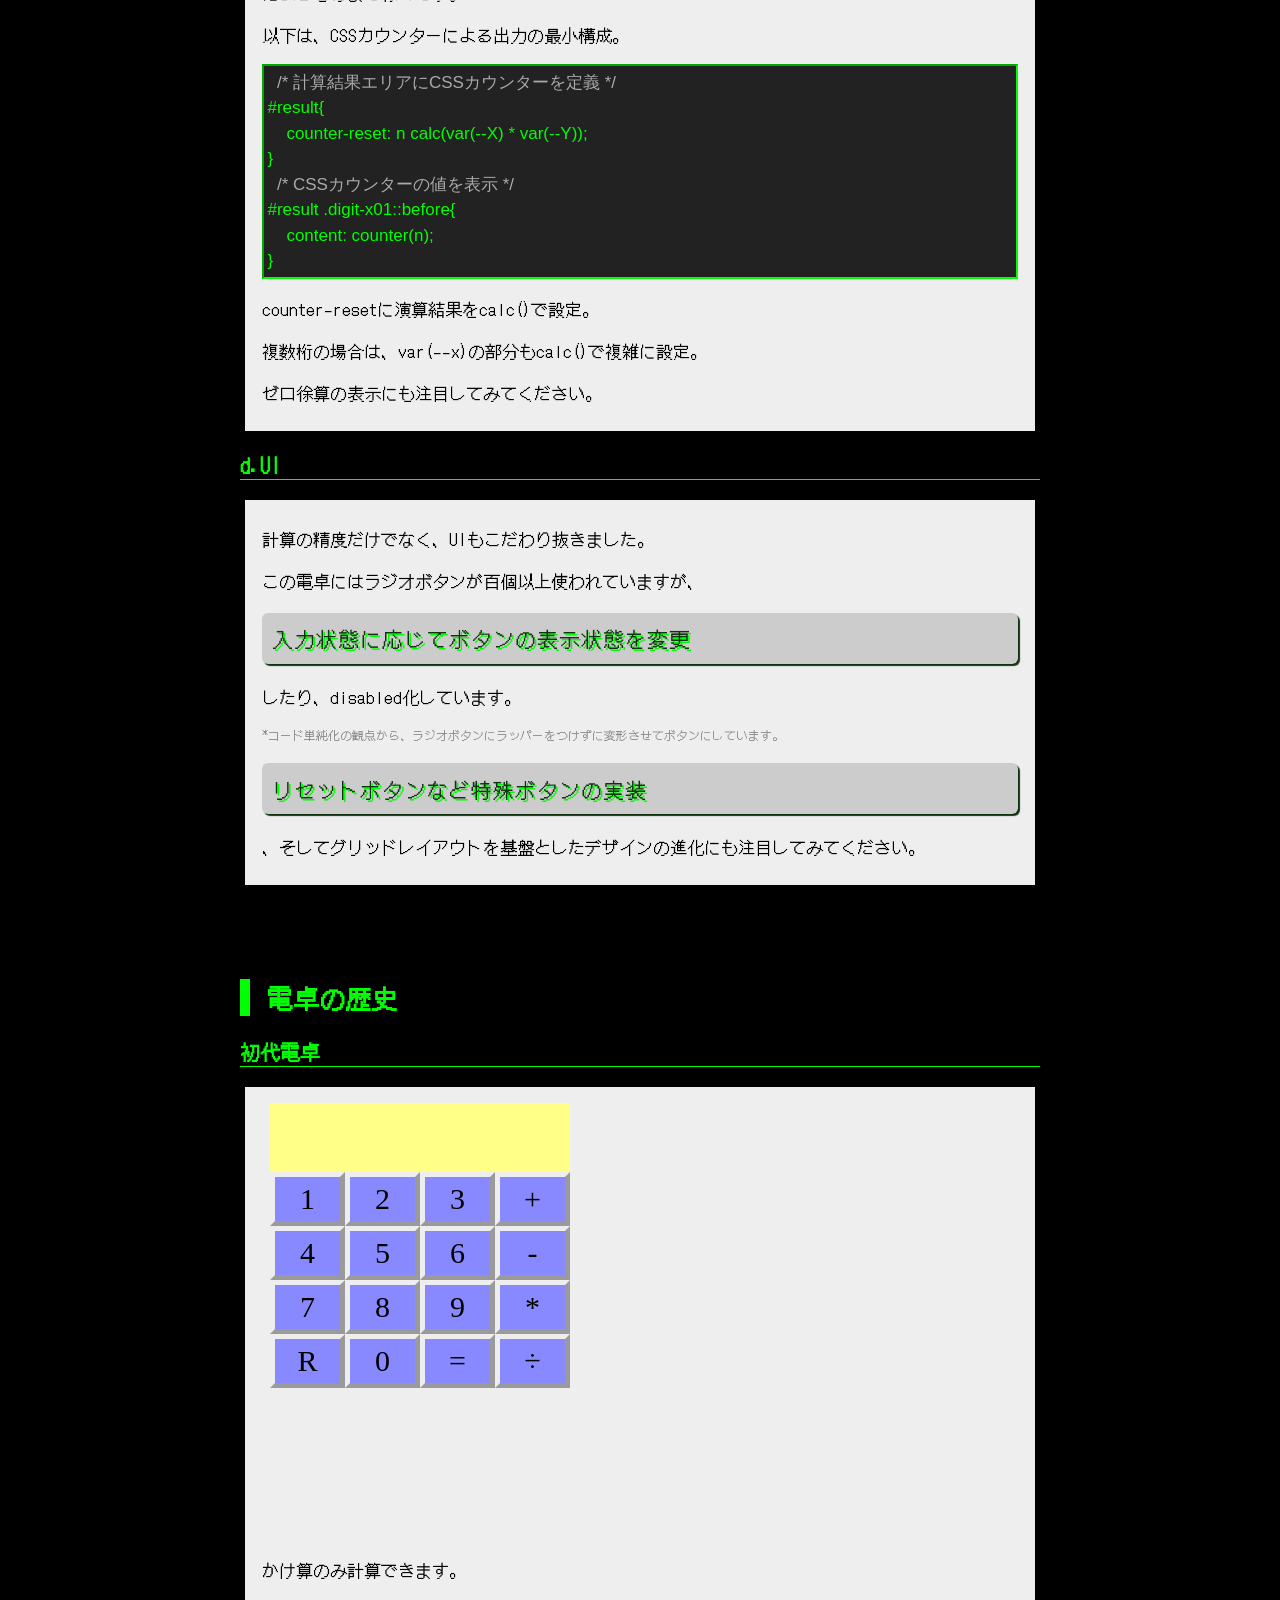
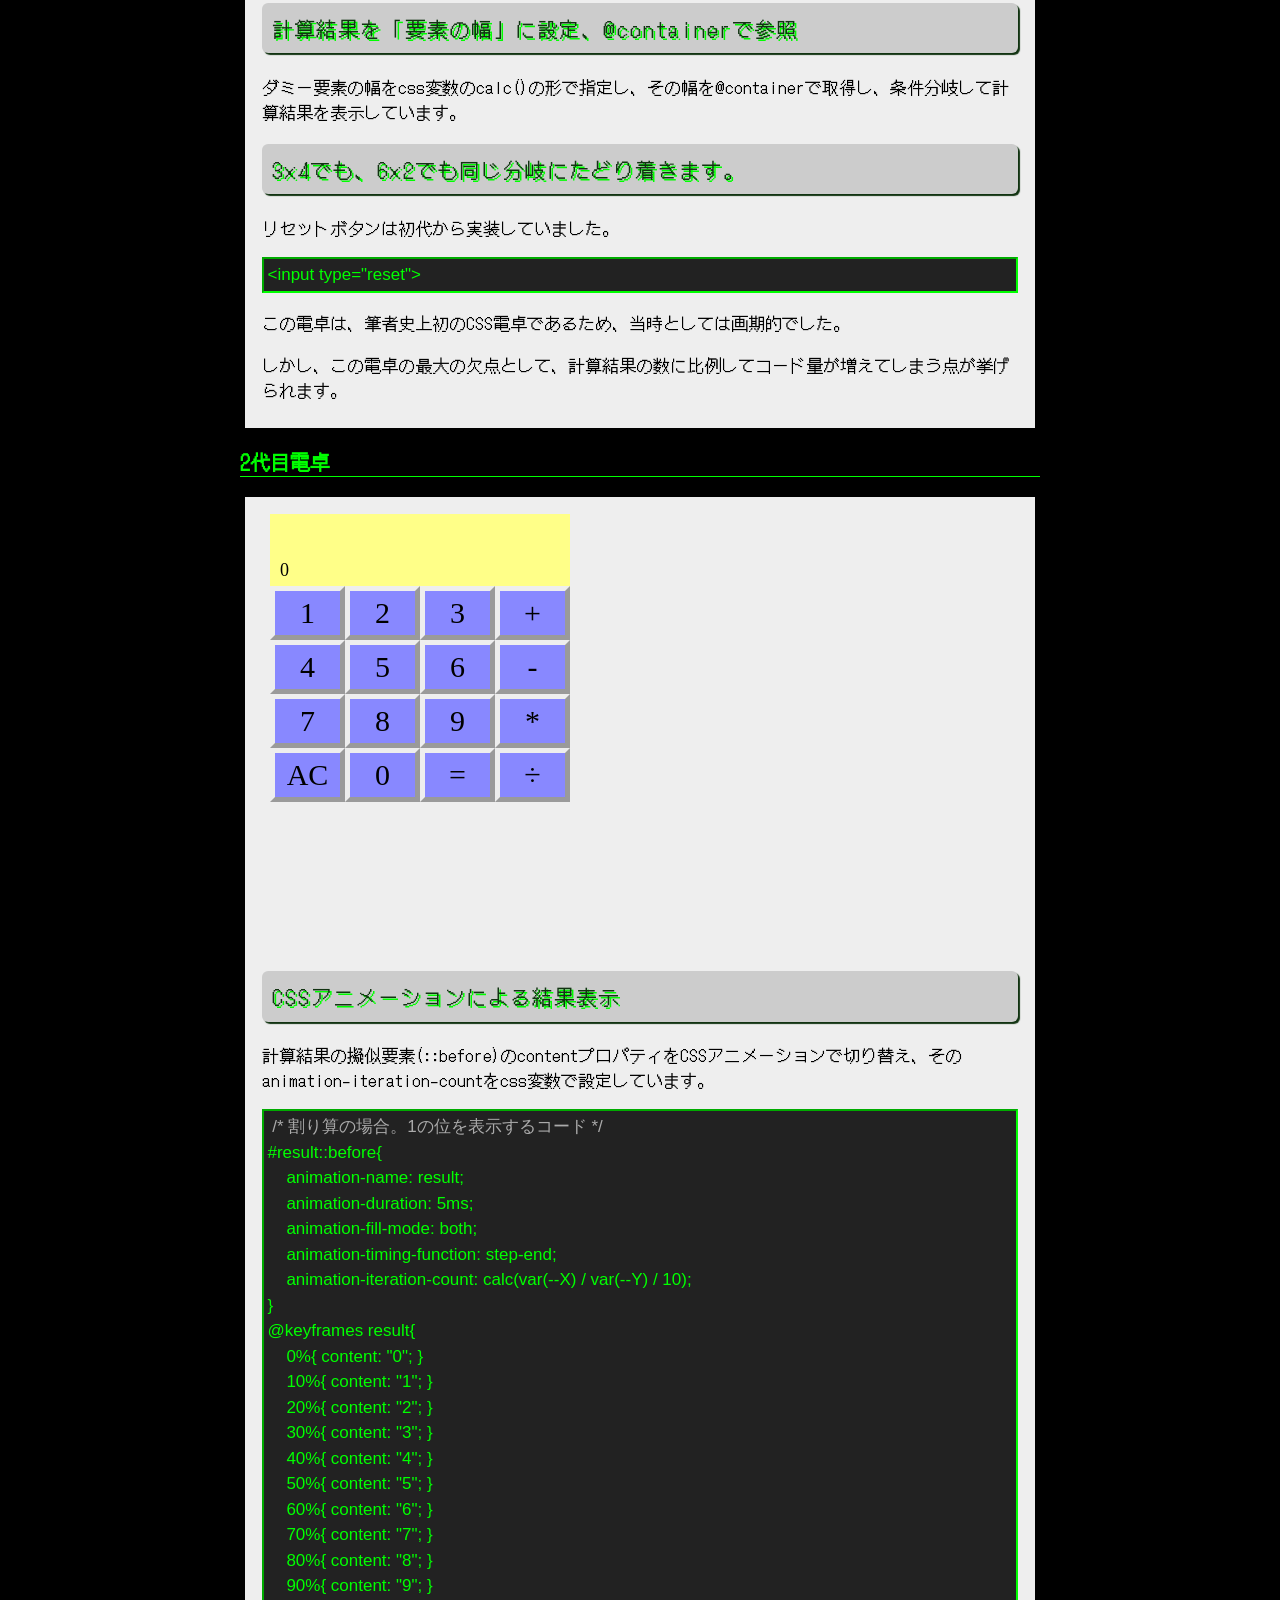
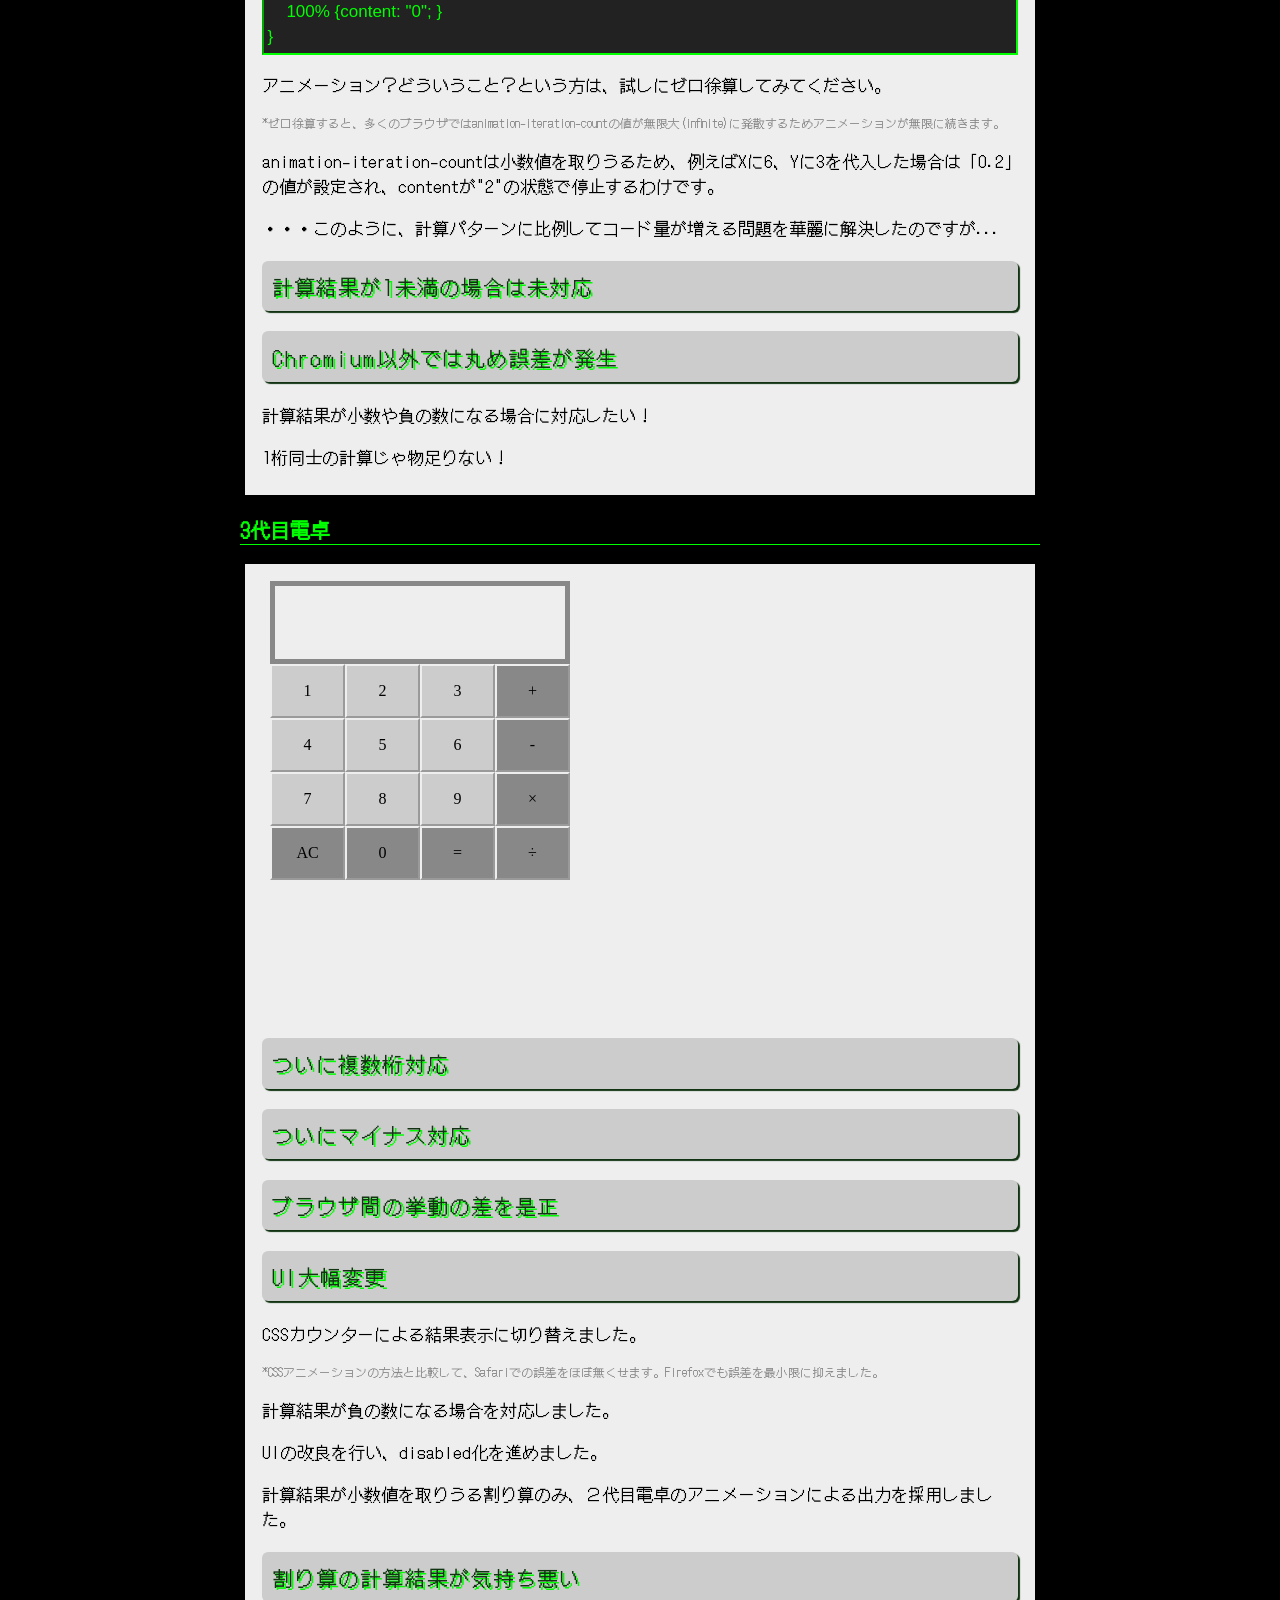
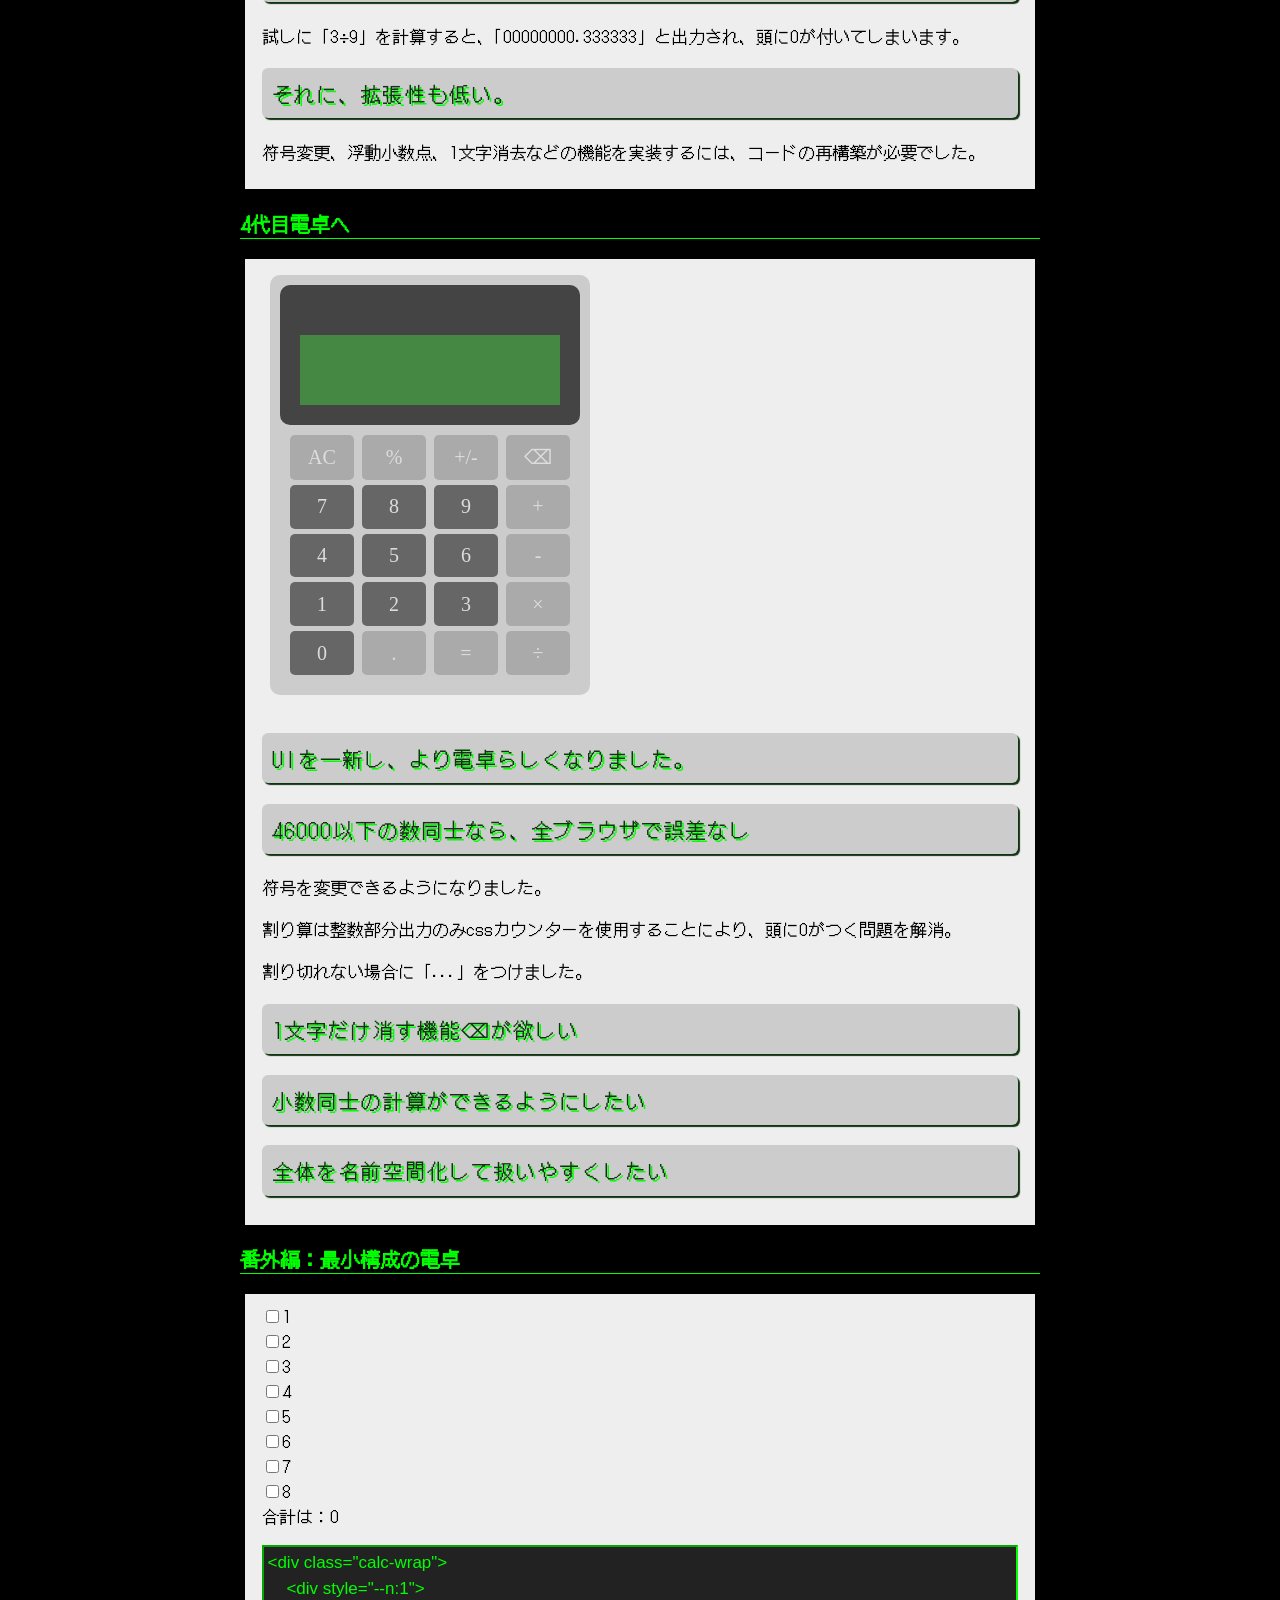
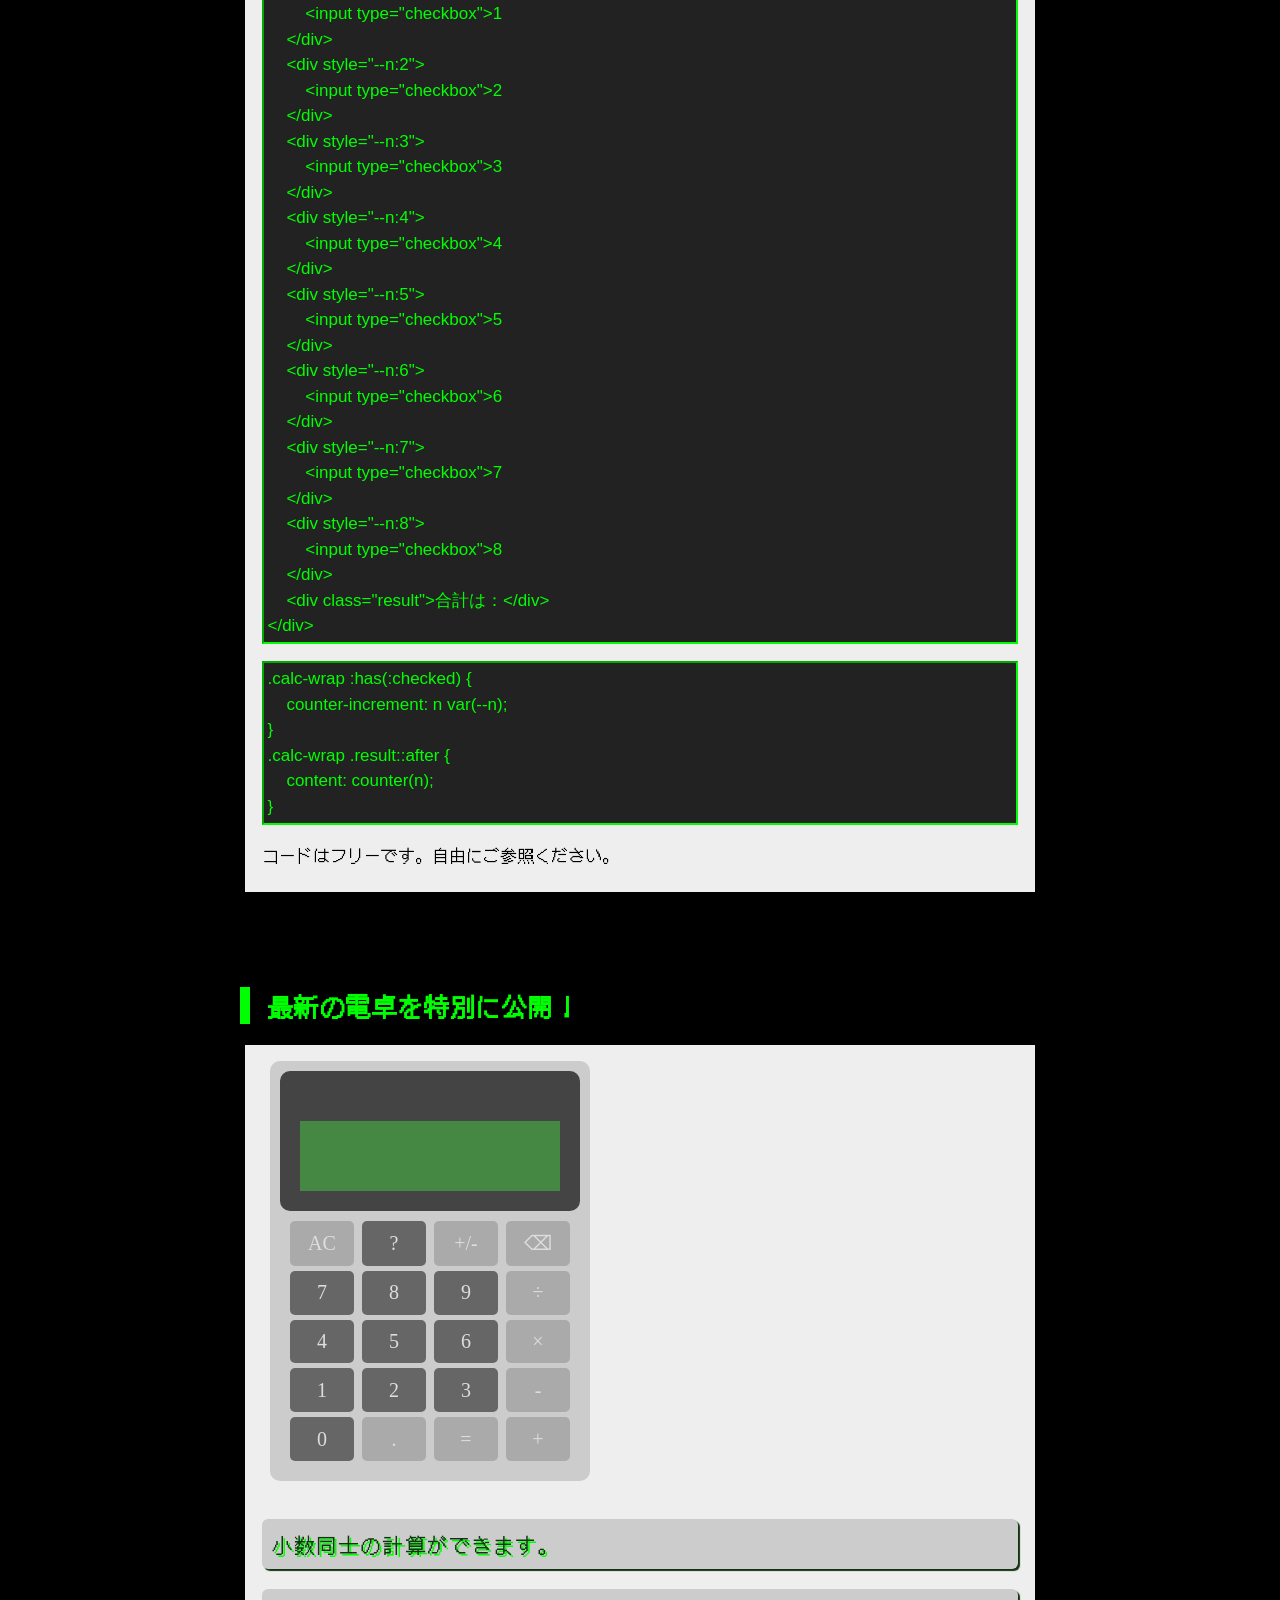
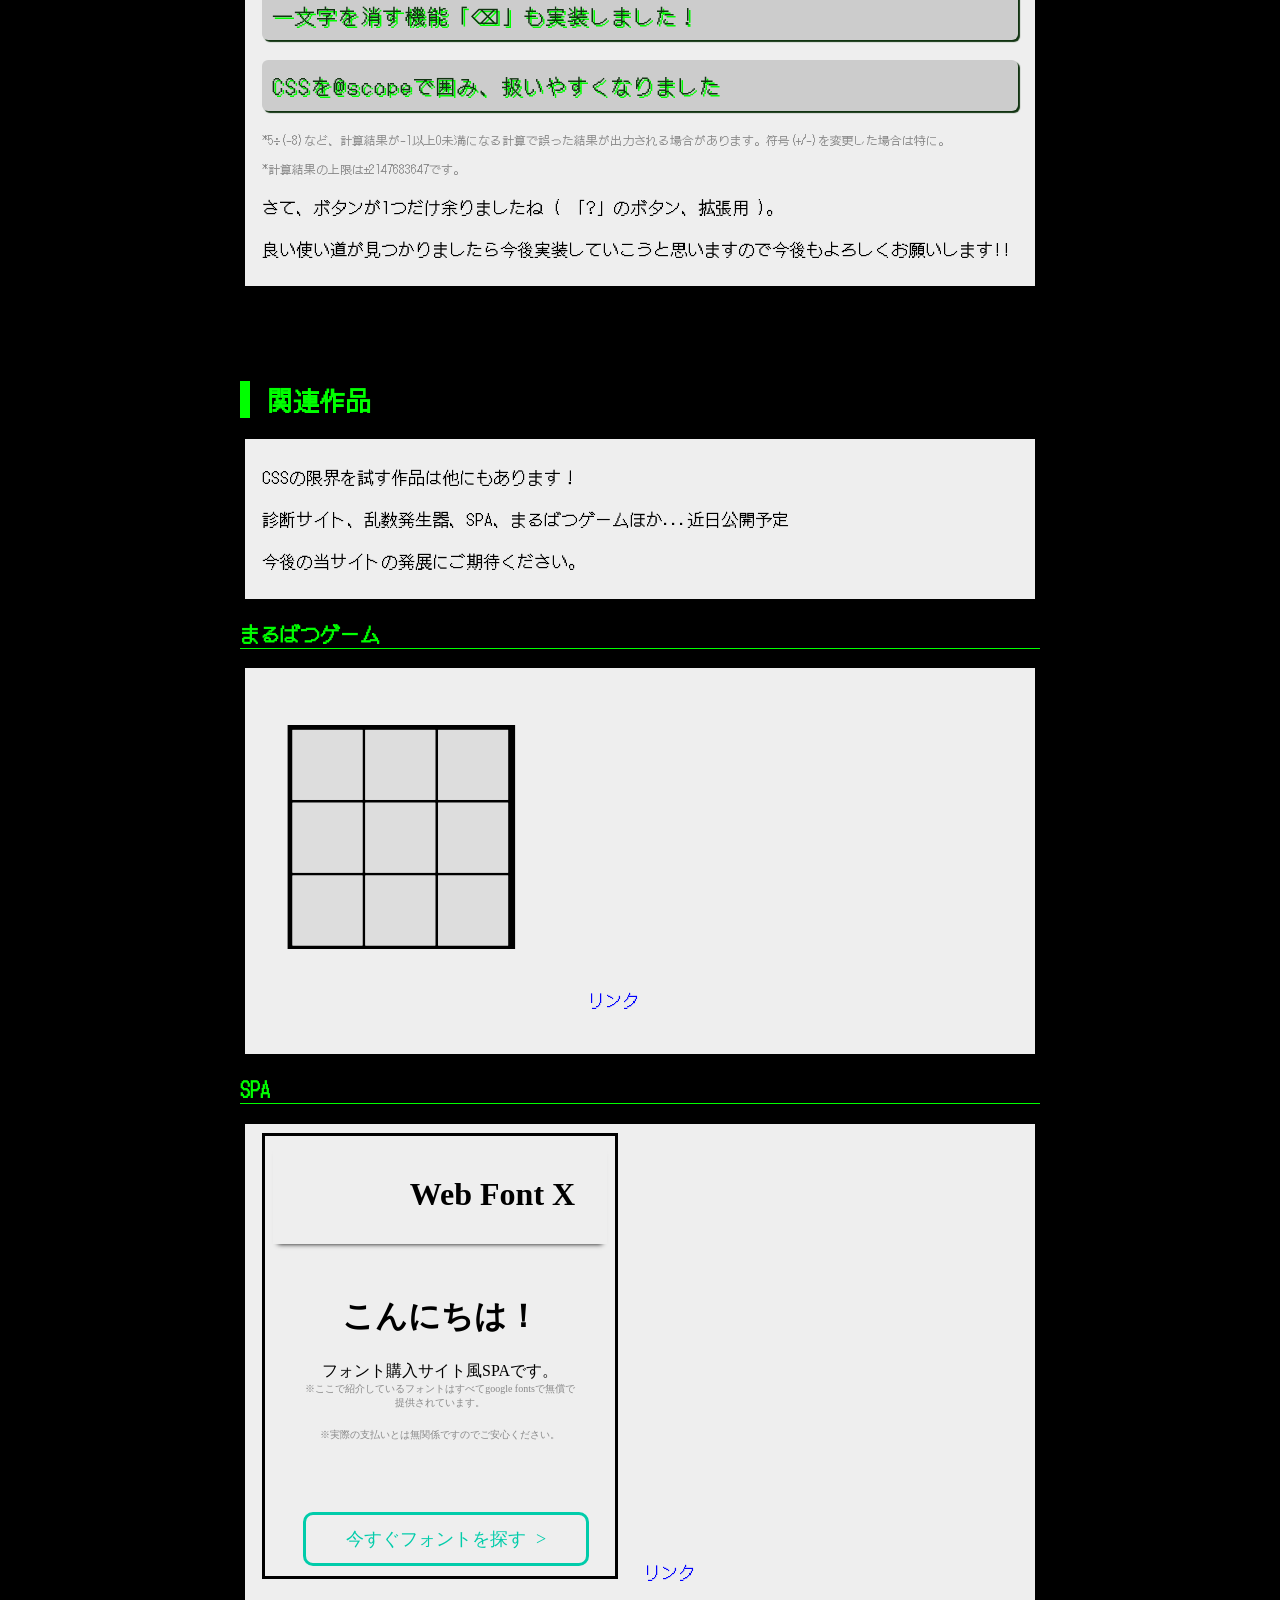
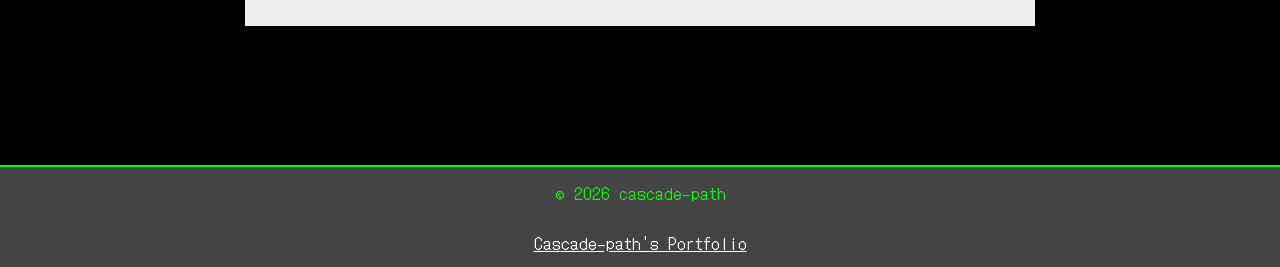
==== commit 0569efc5: "commit" ====
--- a/index.html
+++ b/index.html
@@ -251,7 +251,7 @@
                 <p>符号を変更できるようになりました。</p>
                 <p>割り算は整数部分出力のみcssカウンターを使用することにより、頭に0がつく問題を解消。</p>
                 <p>割り切れない場合に「...」をつけました。</p>
-                <p class="p-strong">1文字だけ消す機能が欲しい</p>
+                <p class="p-strong">1文字だけ消す機能⌫が欲しい</p>
                 <p class="p-strong">小数同士の計算ができるようにしたい</p>
                 <p class="p-strong">全体を名前空間化して扱いやすくしたい</p>
             </section>
@@ -325,7 +325,7 @@
             <section>
                 <iframe src="calc_5.html" class="calc-frame"></iframe>
                 <p class="p-strong">小数同士の計算ができます。</p>
-                <p class="p-strong">入力を消す機能「⌫」も実装しました！</p>
+                <p class="p-strong">一文字を消す機能「⌫」も実装しました！</p>
                 <p class="p-strong">CSSを@scopeで囲み、扱いやすくなりました</p>
                 <p class="p-note">*5÷(-8)など、計算結果が-1以上0未満になる計算で誤った結果が出力される場合があります。符号(+/-)を変更した場合は特に。</p>
                 <p class="p-note">*計算結果の上限は±2147683647です。</p>
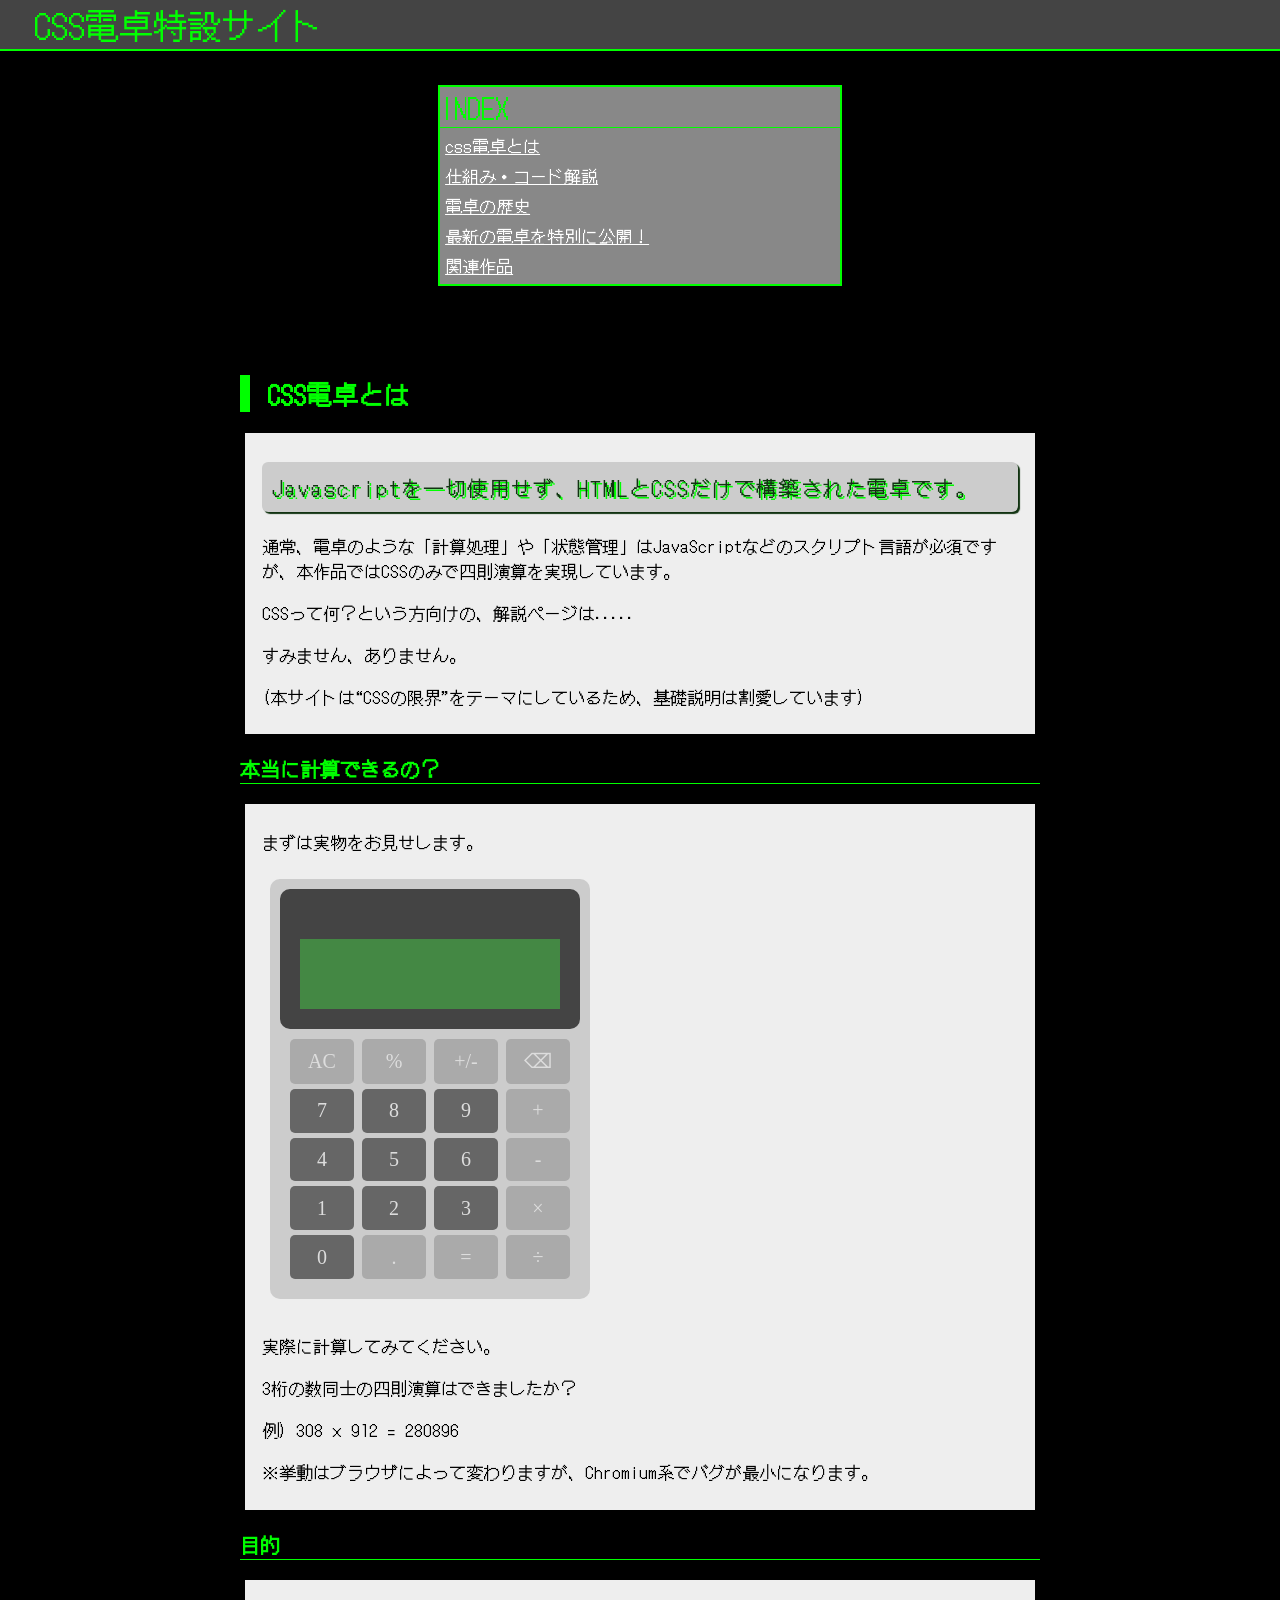
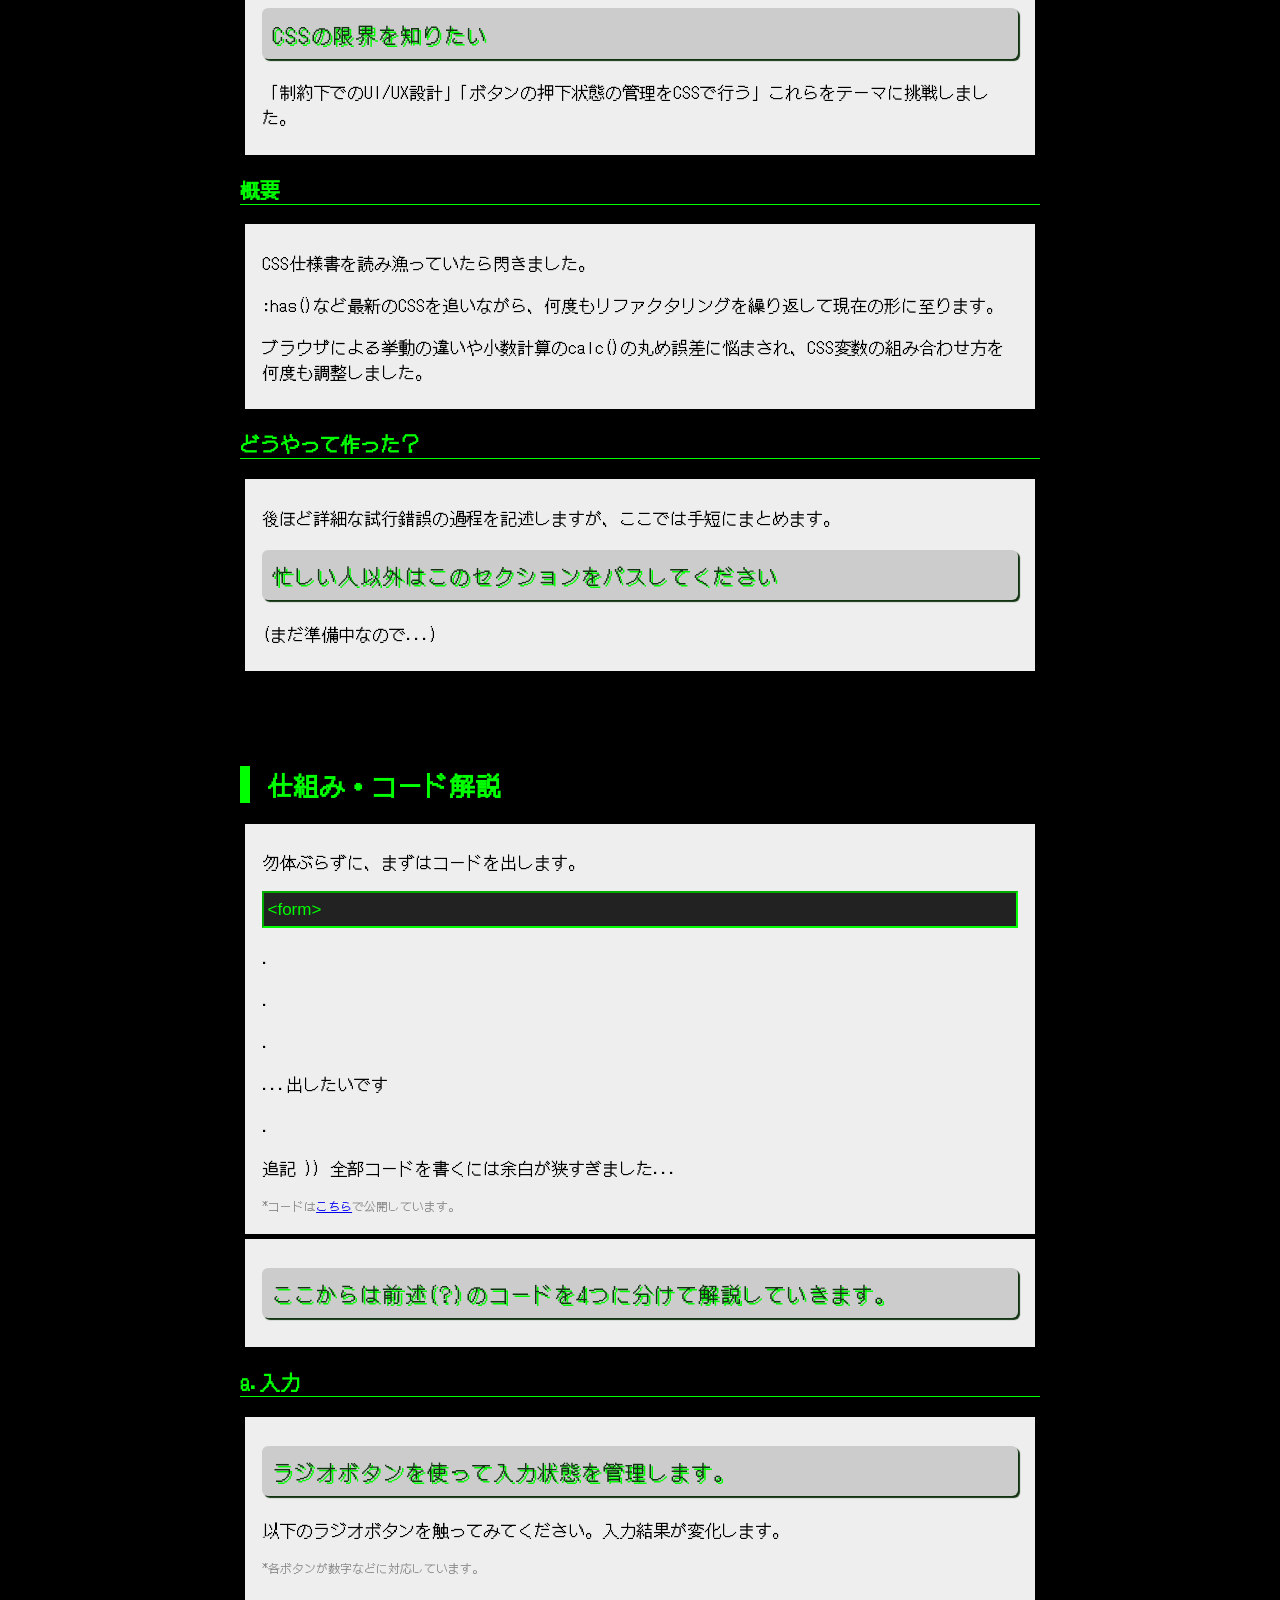
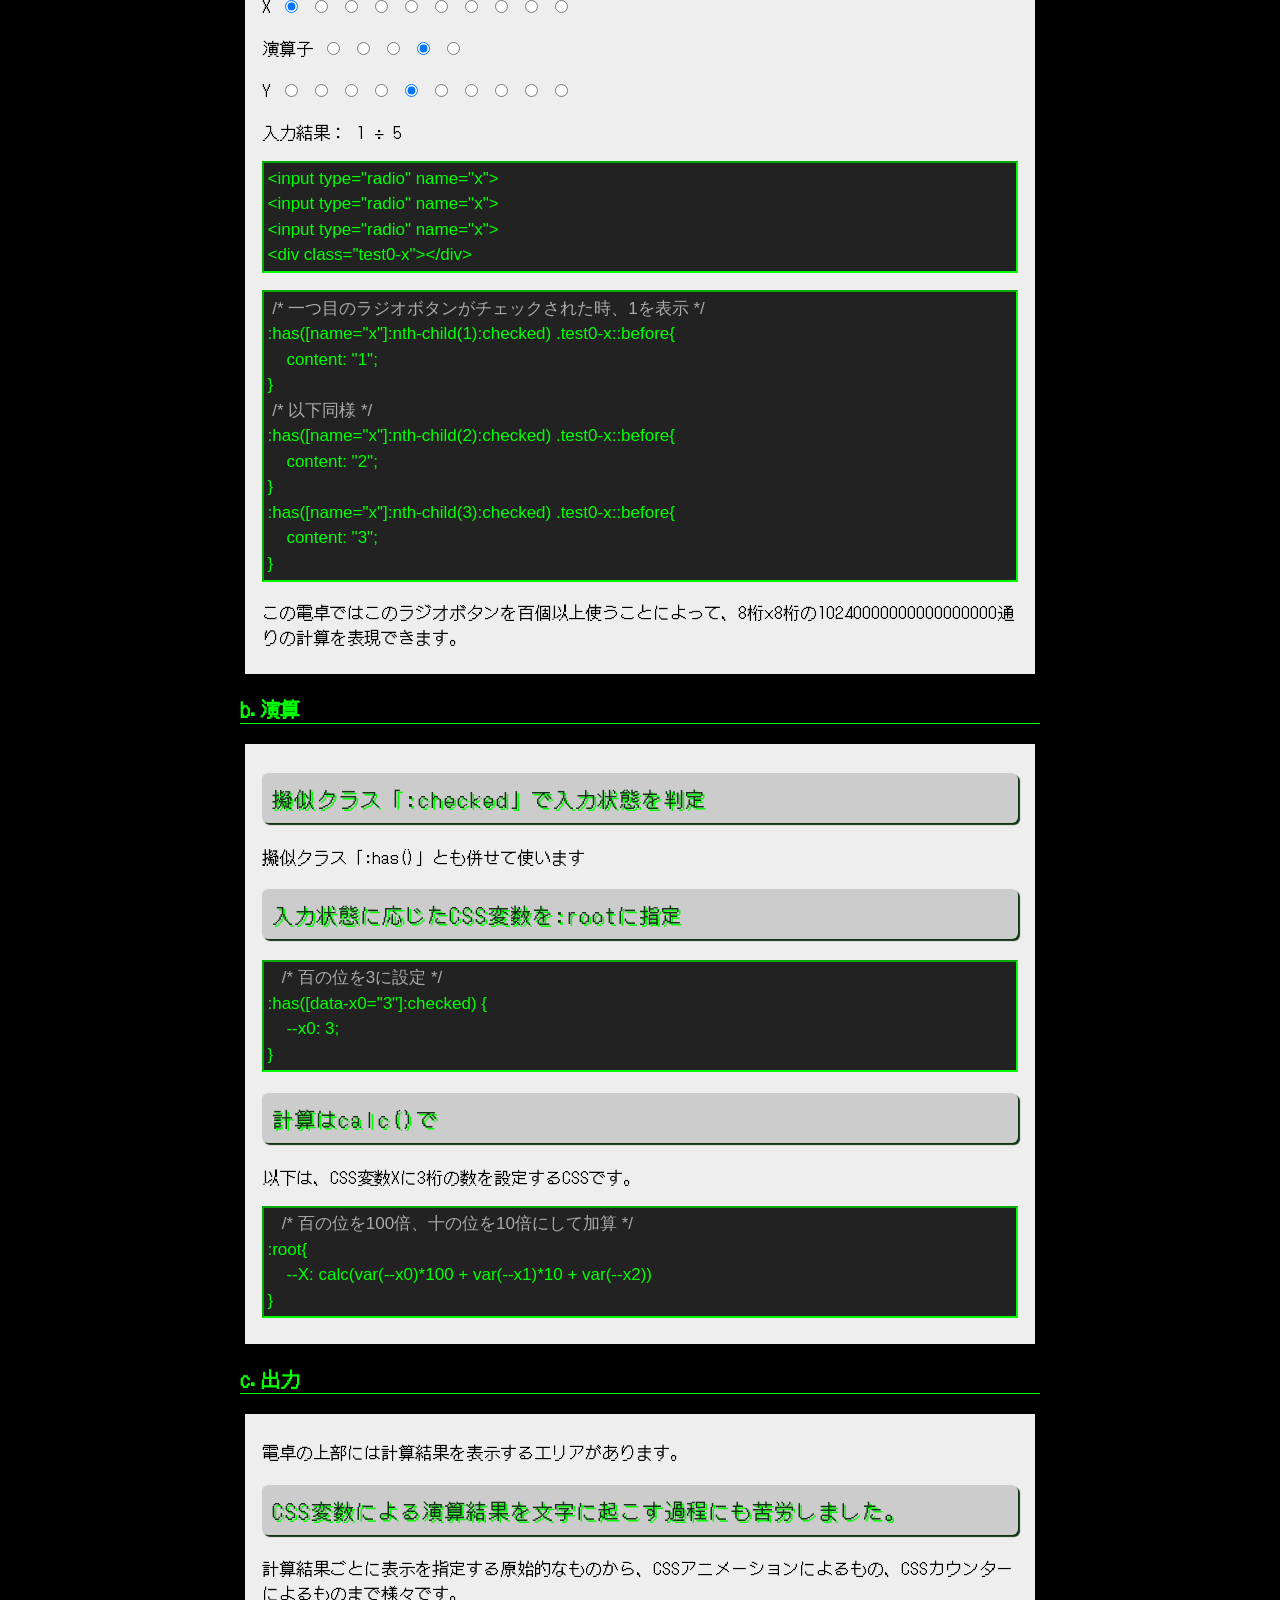
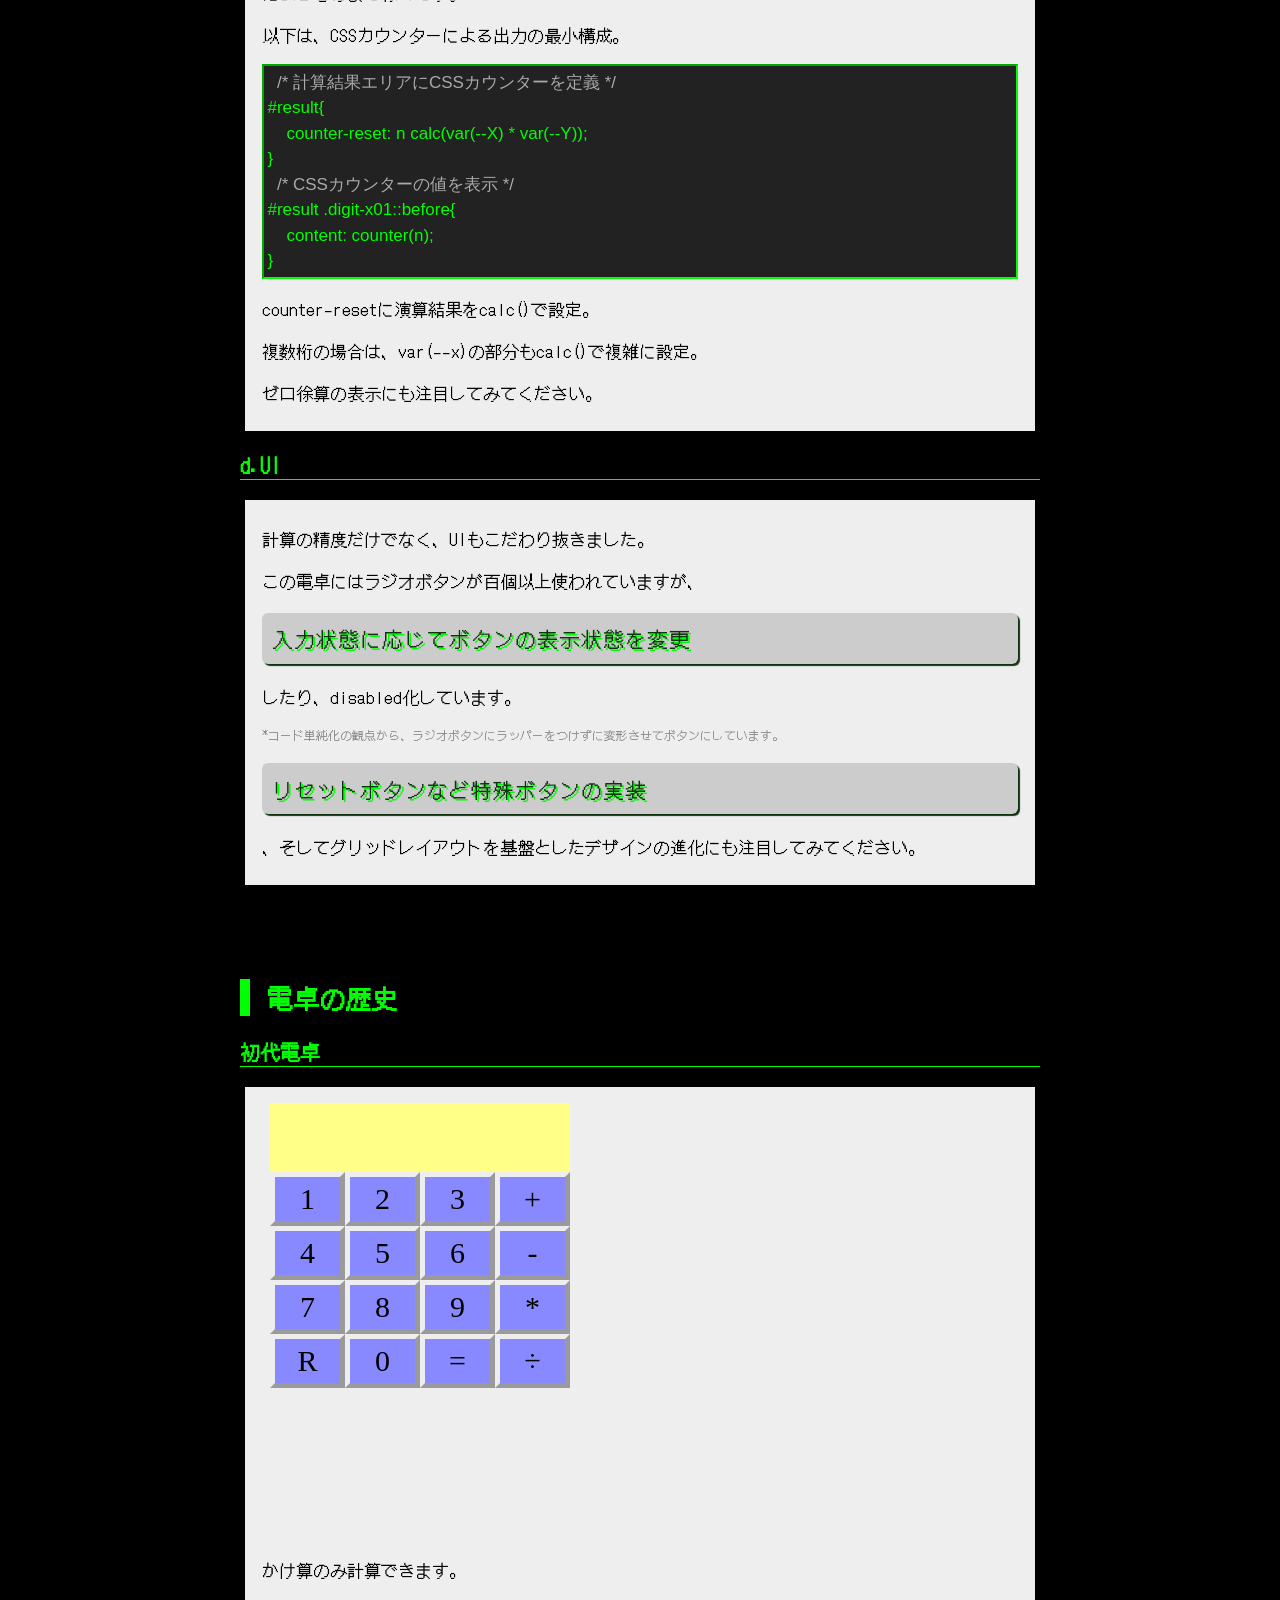
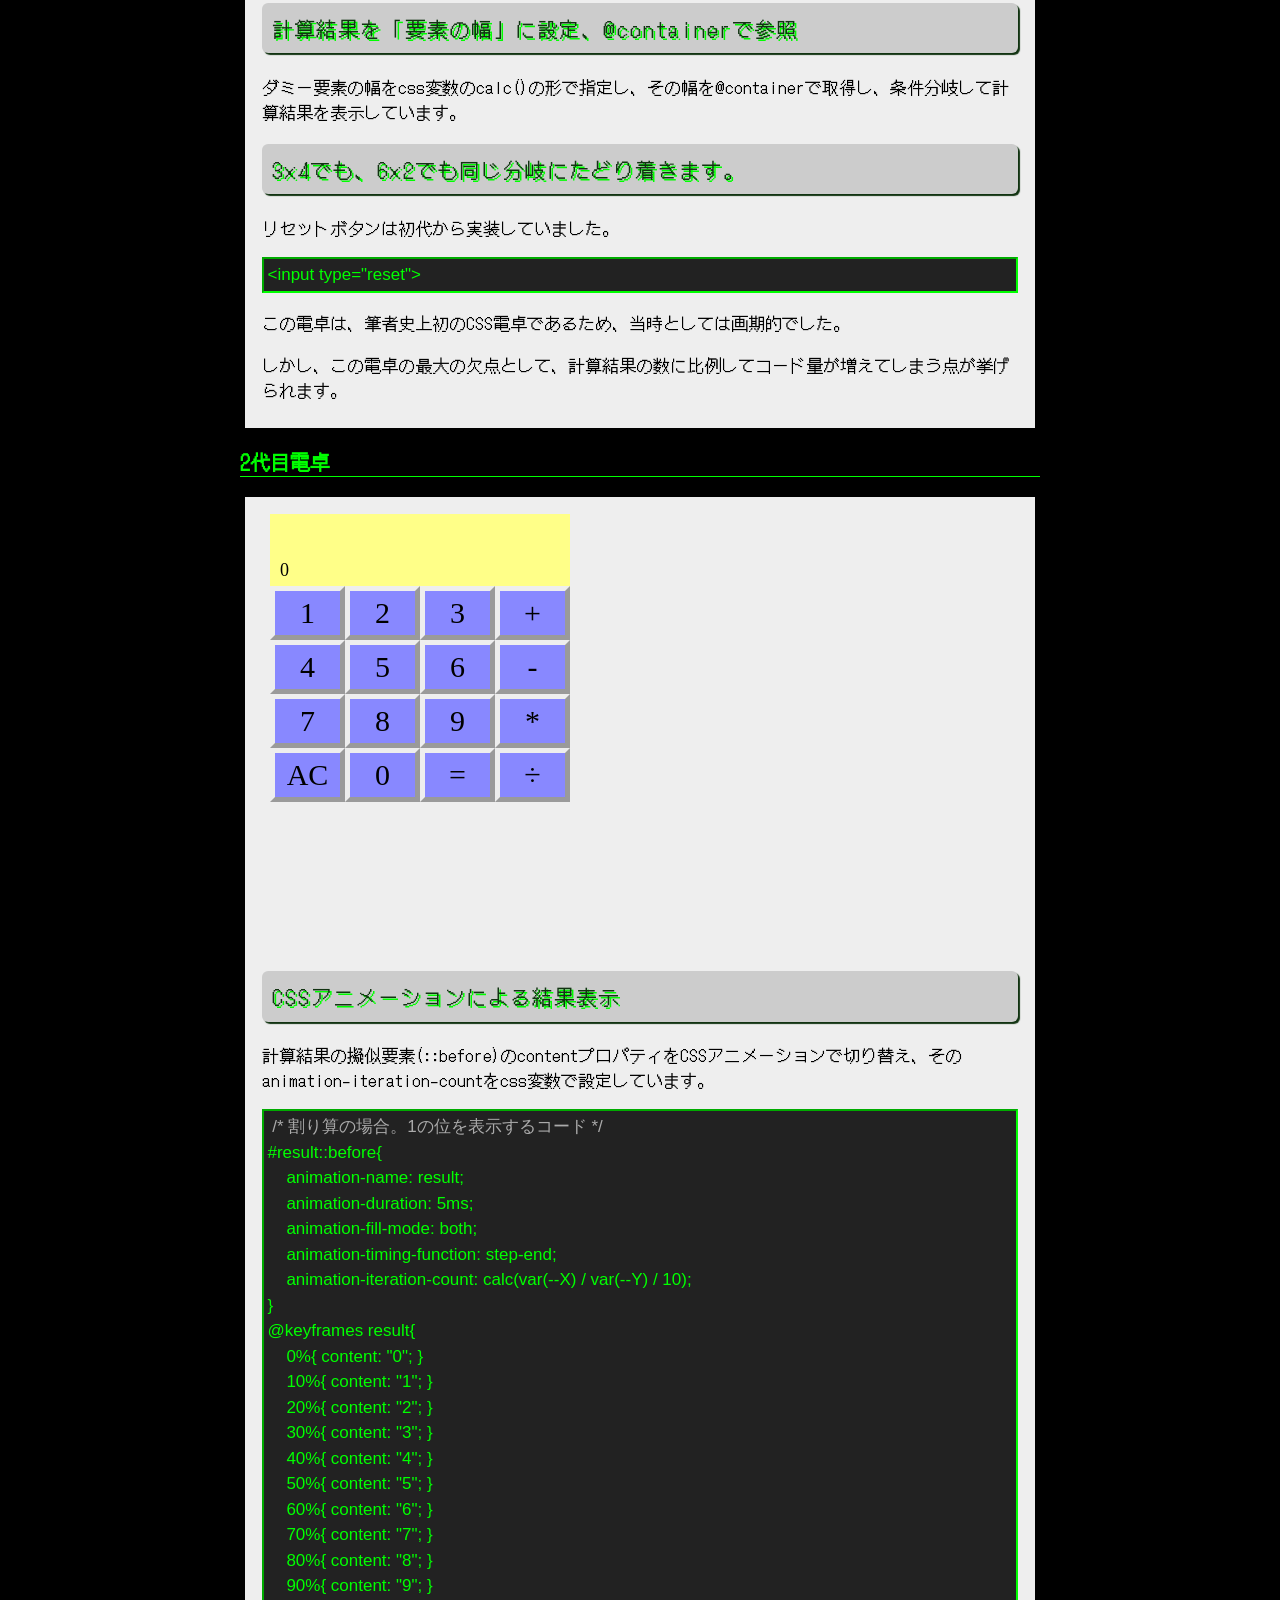
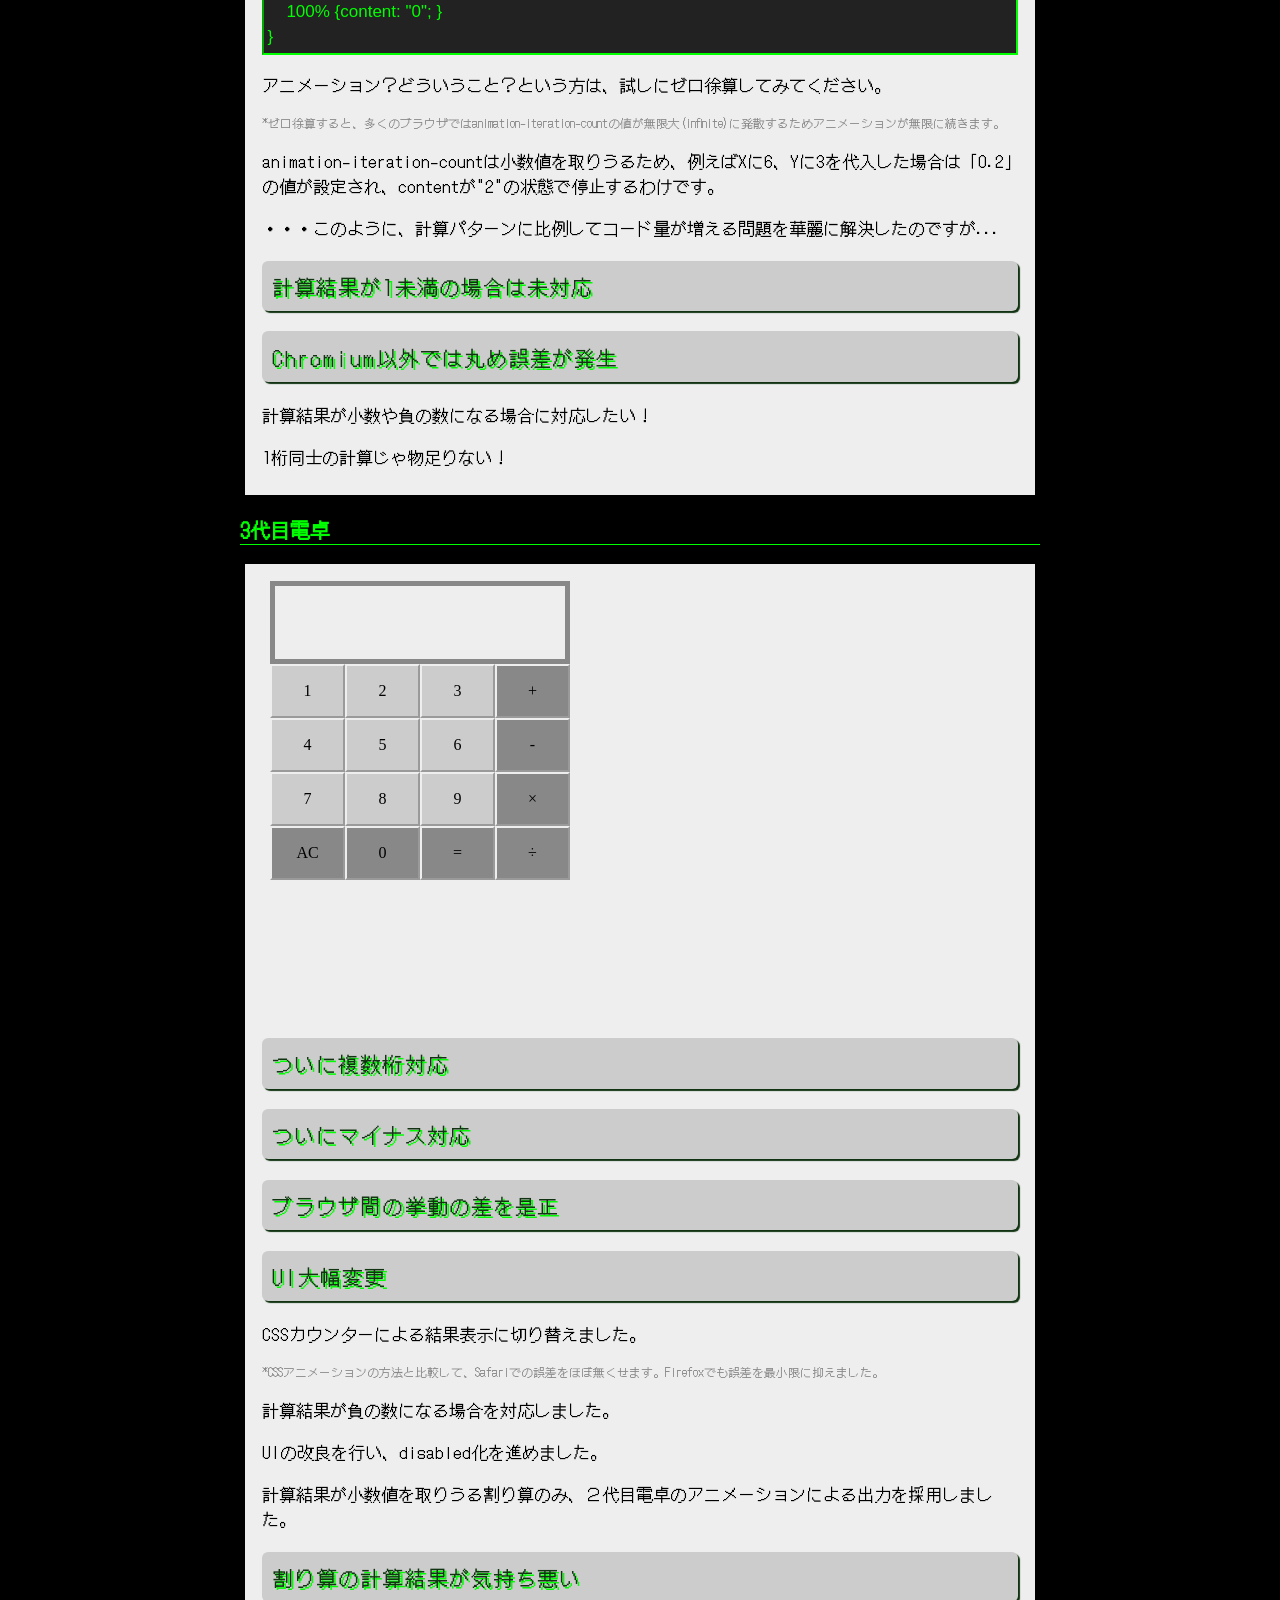
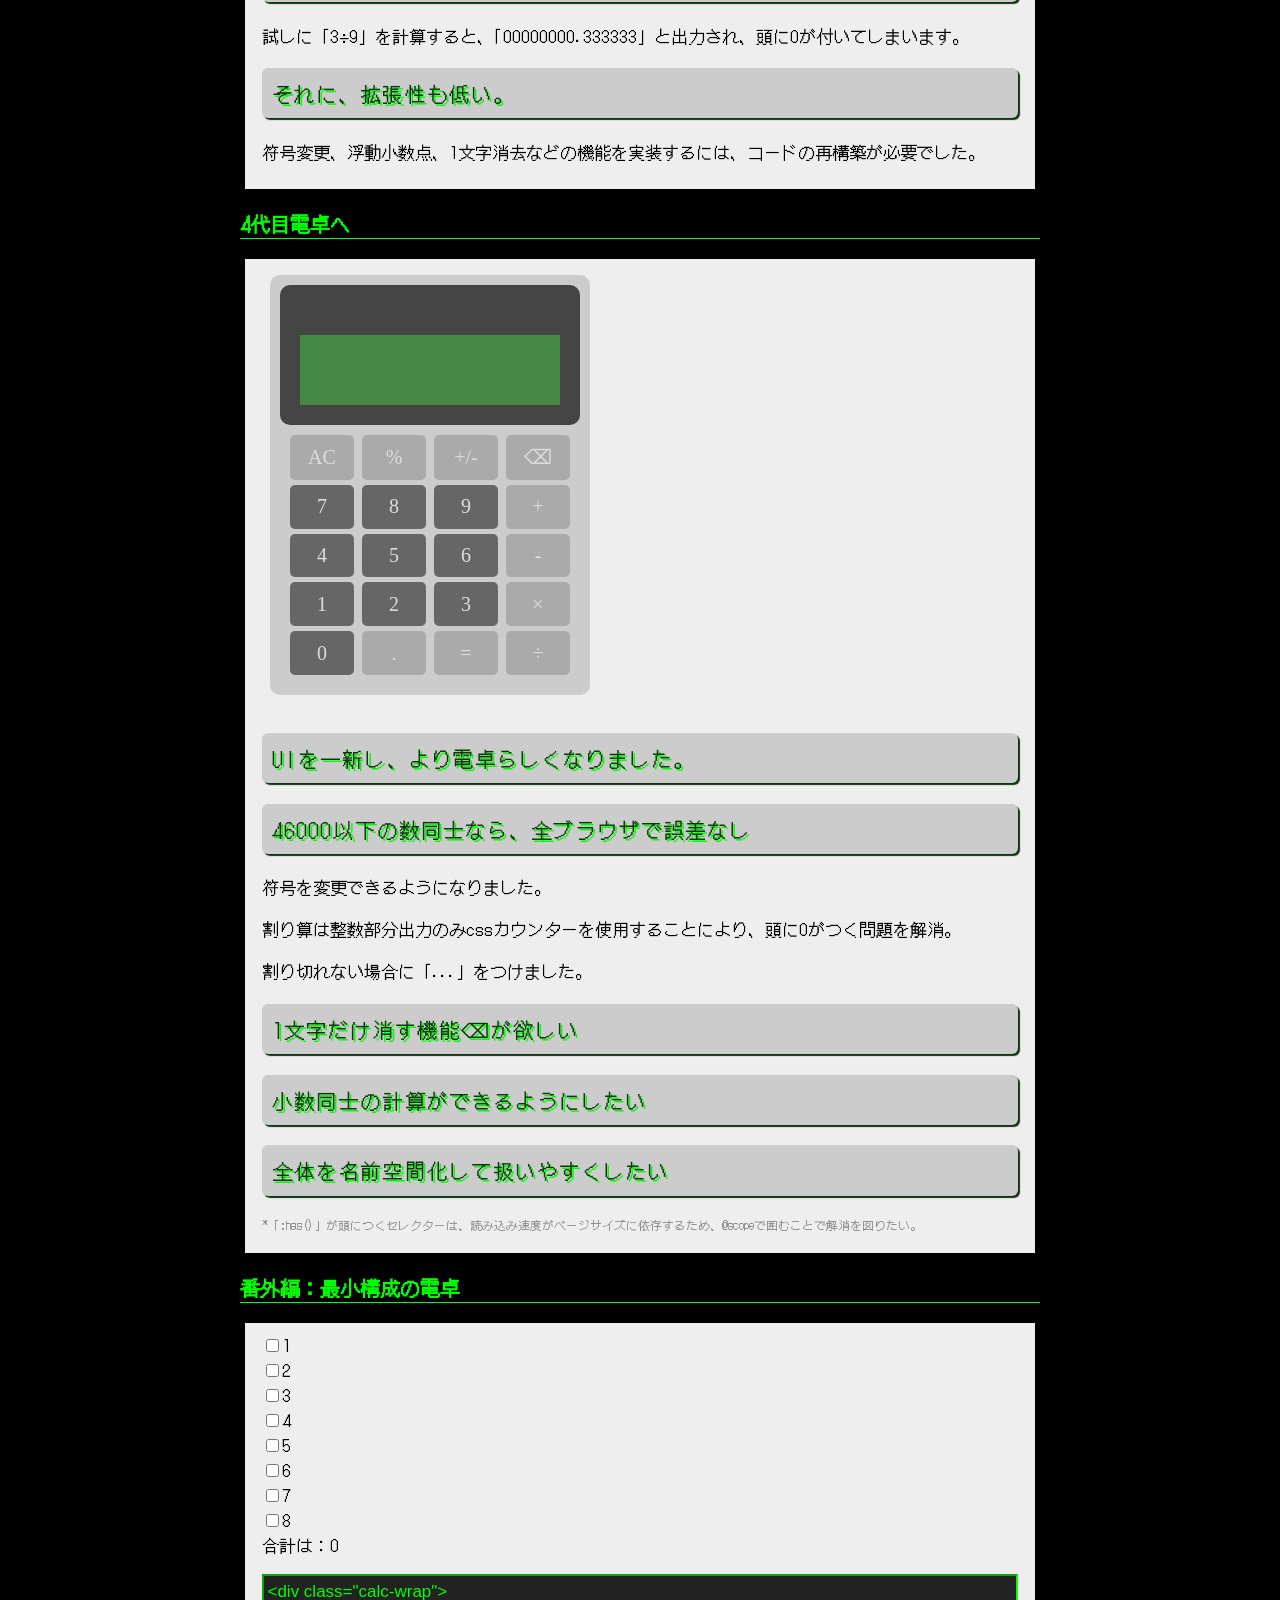
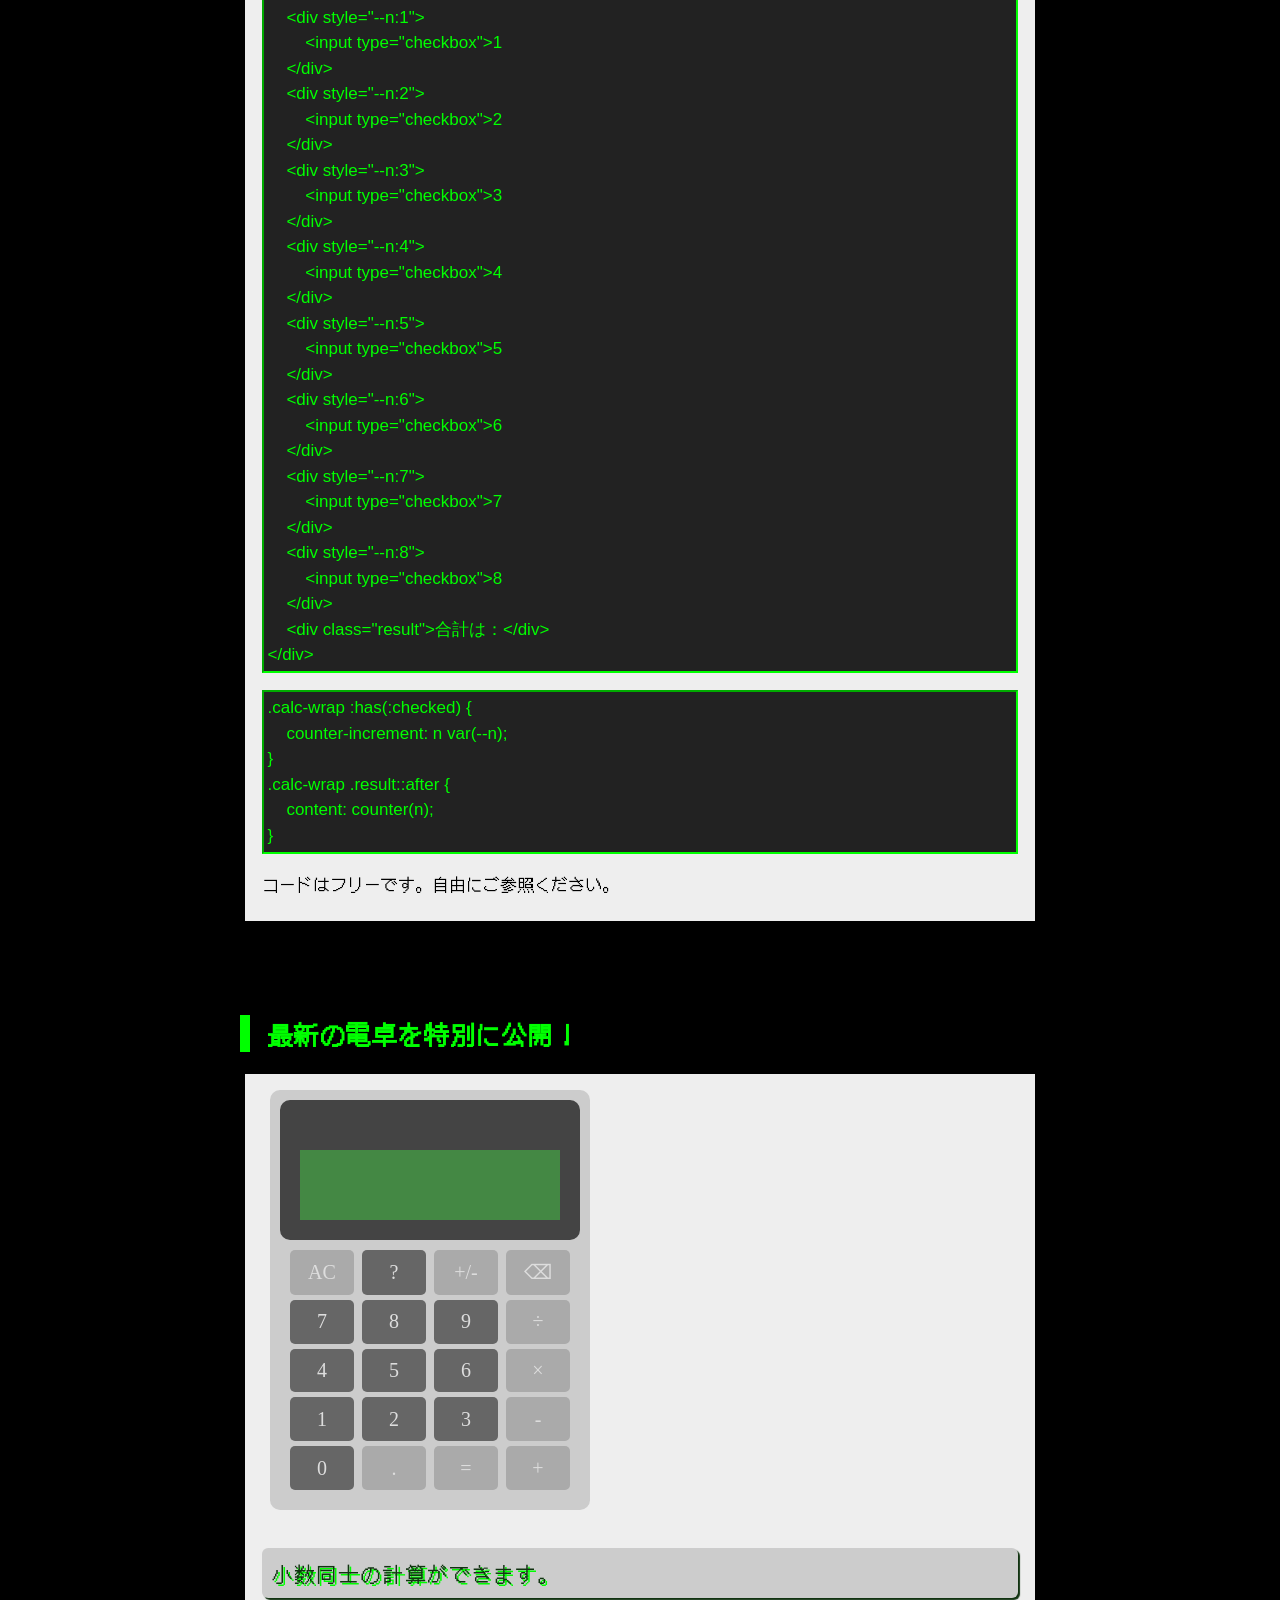
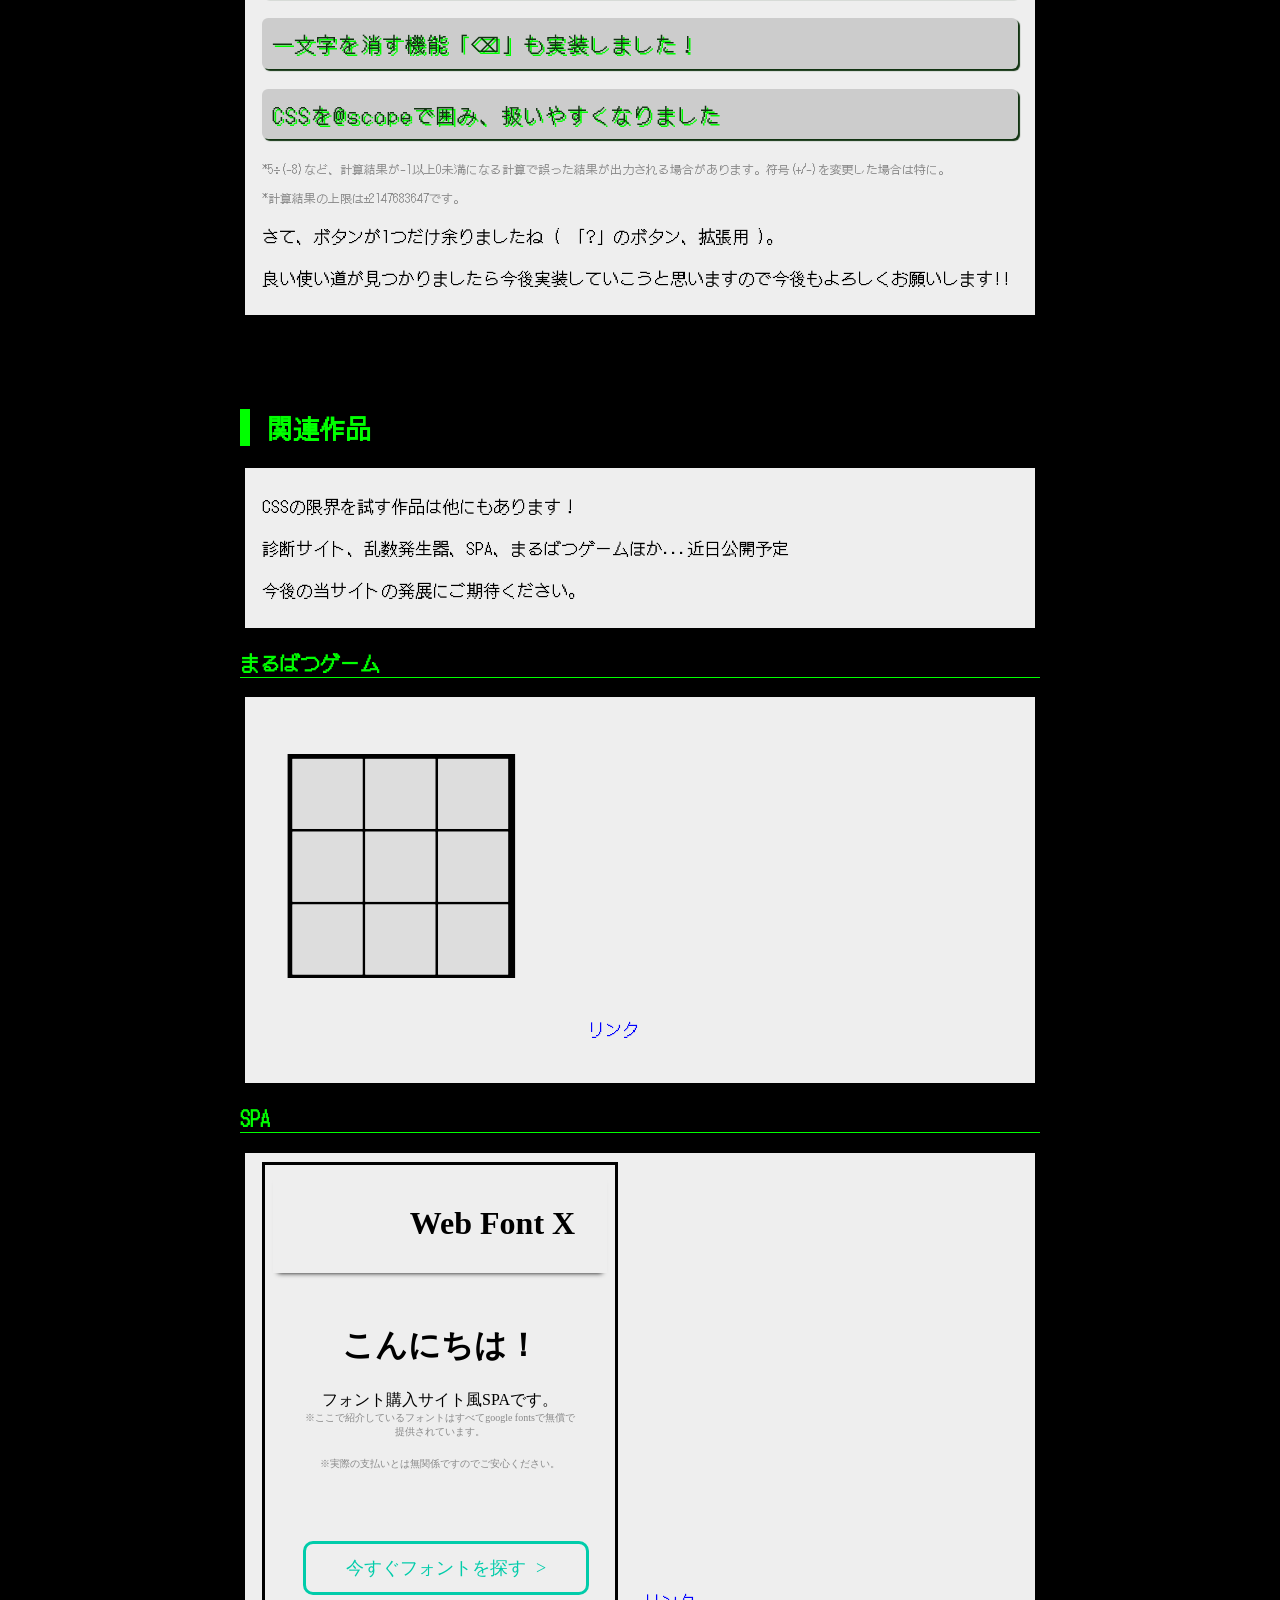
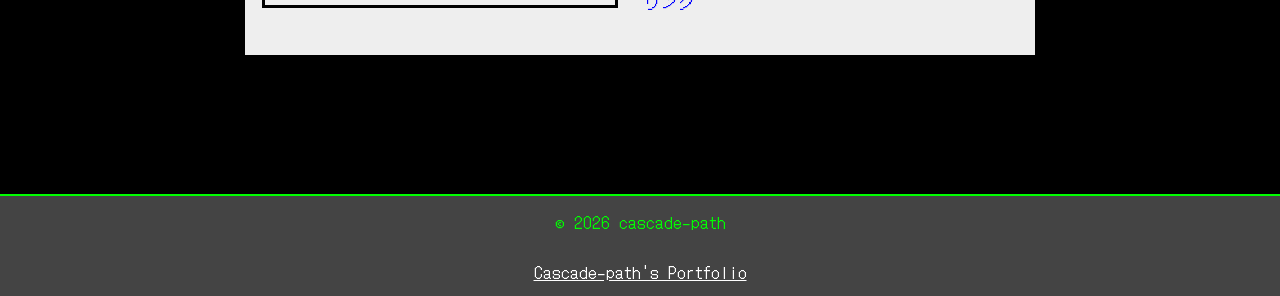
==== commit 87df3958: "coommit" ====
--- a/index.html
+++ b/index.html
@@ -254,6 +254,7 @@
                 <p class="p-strong">1文字だけ消す機能⌫が欲しい</p>
                 <p class="p-strong">小数同士の計算ができるようにしたい</p>
                 <p class="p-strong">全体を名前空間化して扱いやすくしたい</p>
+                <p class="p-note">*「:has()」が頭につくセレクターは、読み込み速度がページサイズに依存するため、@scopeで囲むことで解消を図りたい。</p>
             </section>
             <h3>番外編：最小構成の電卓</h3>
             <section>
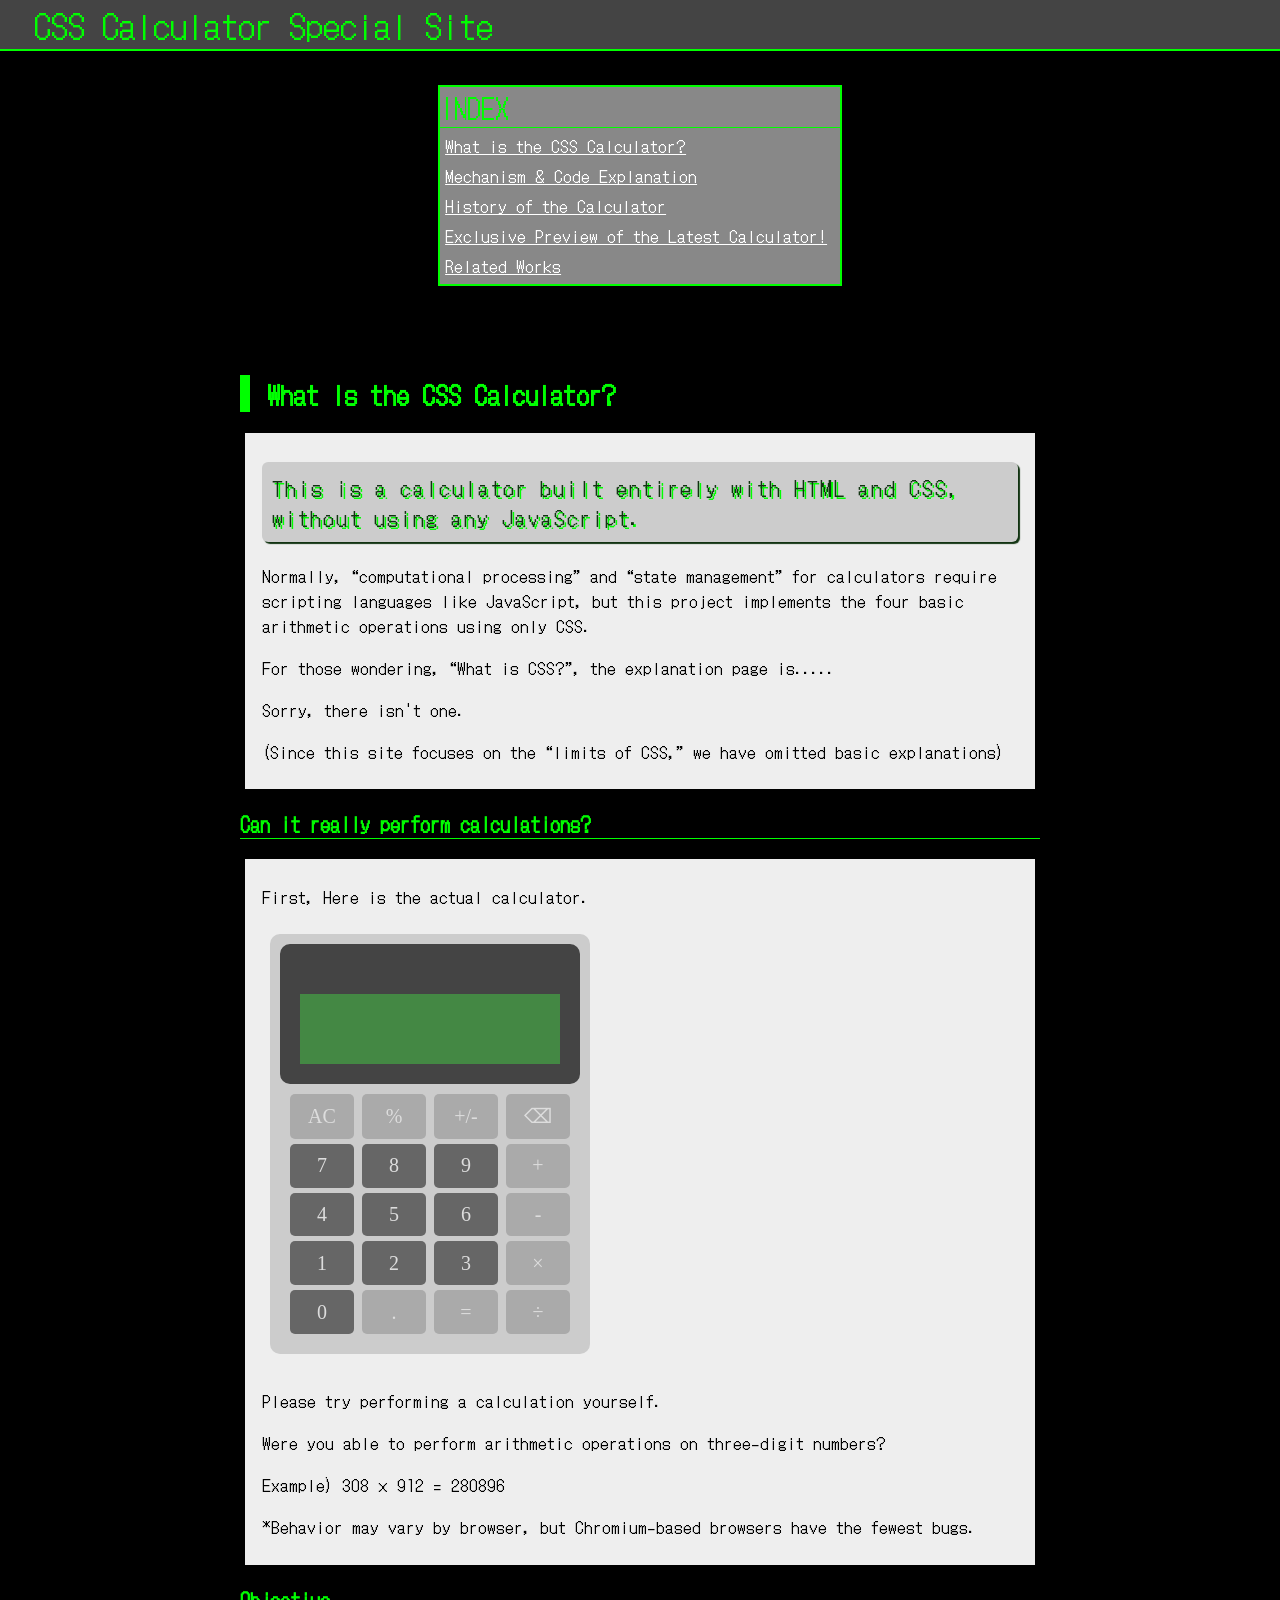
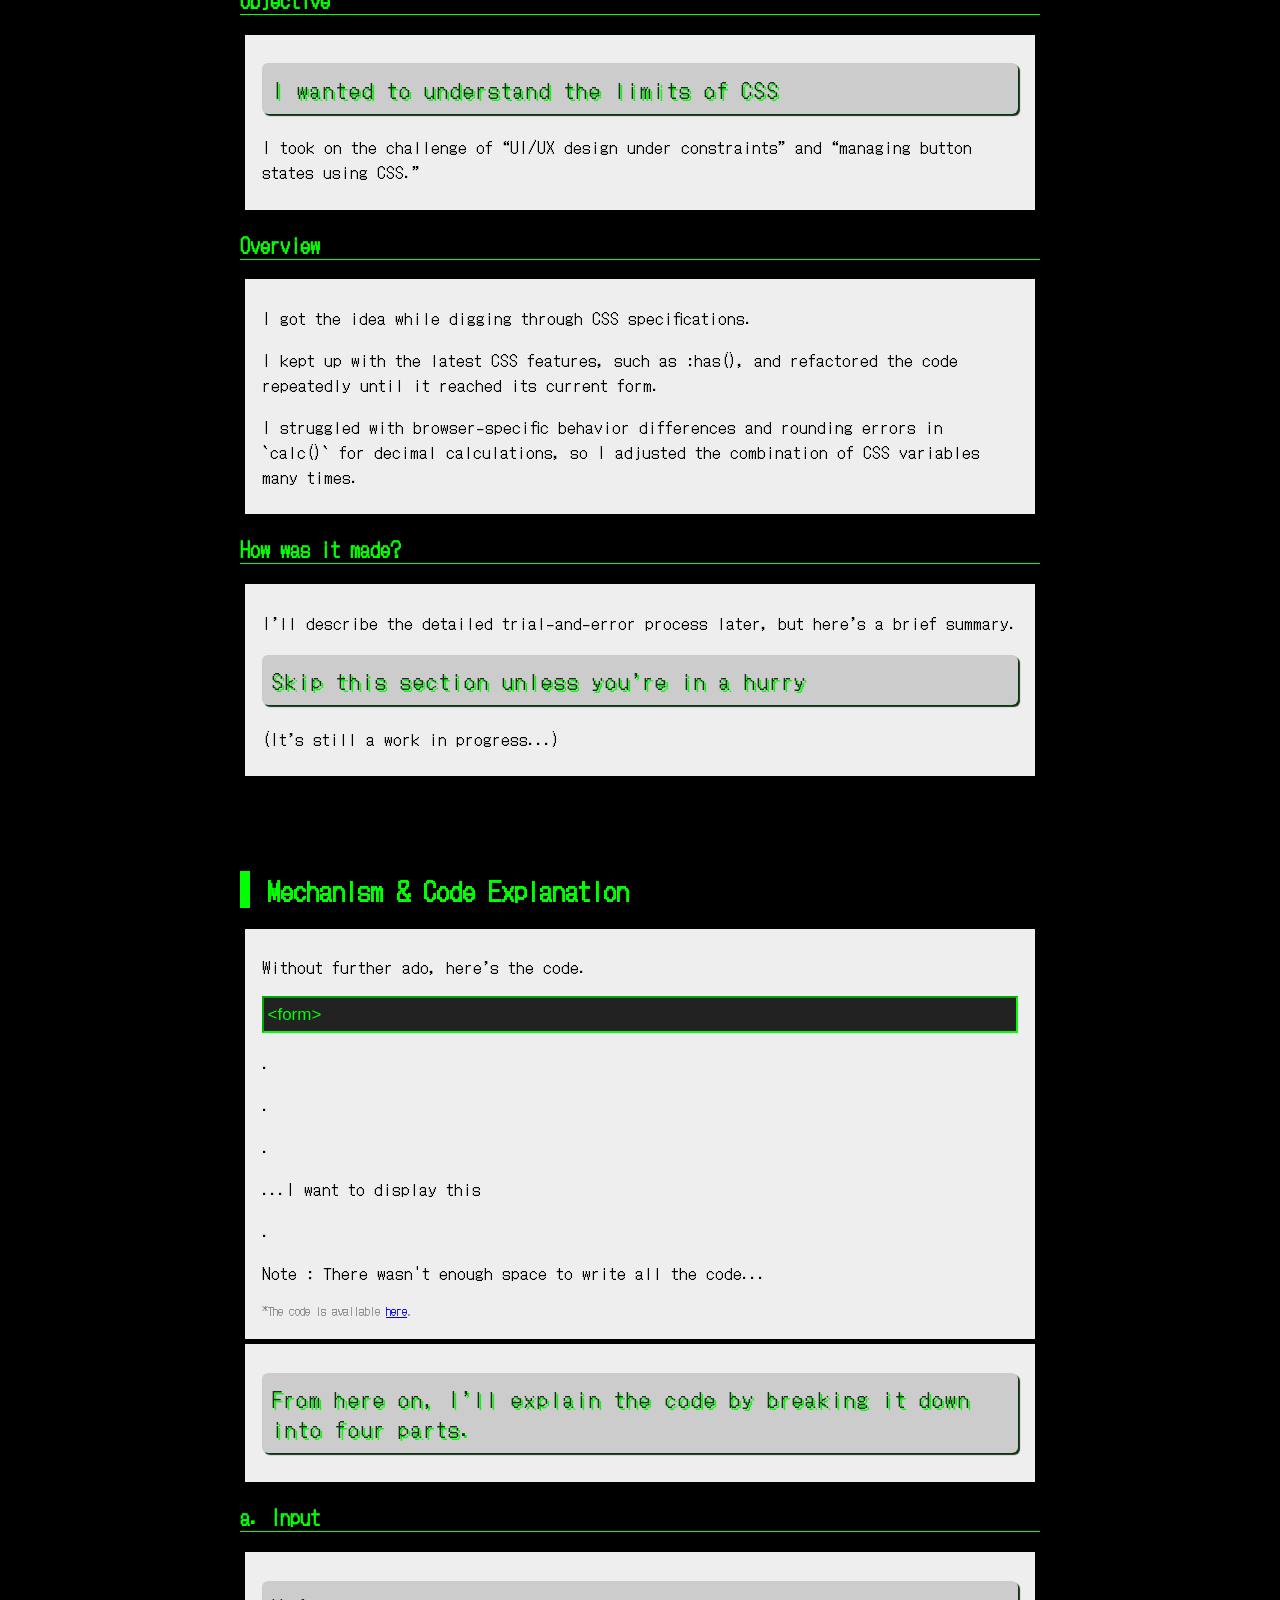
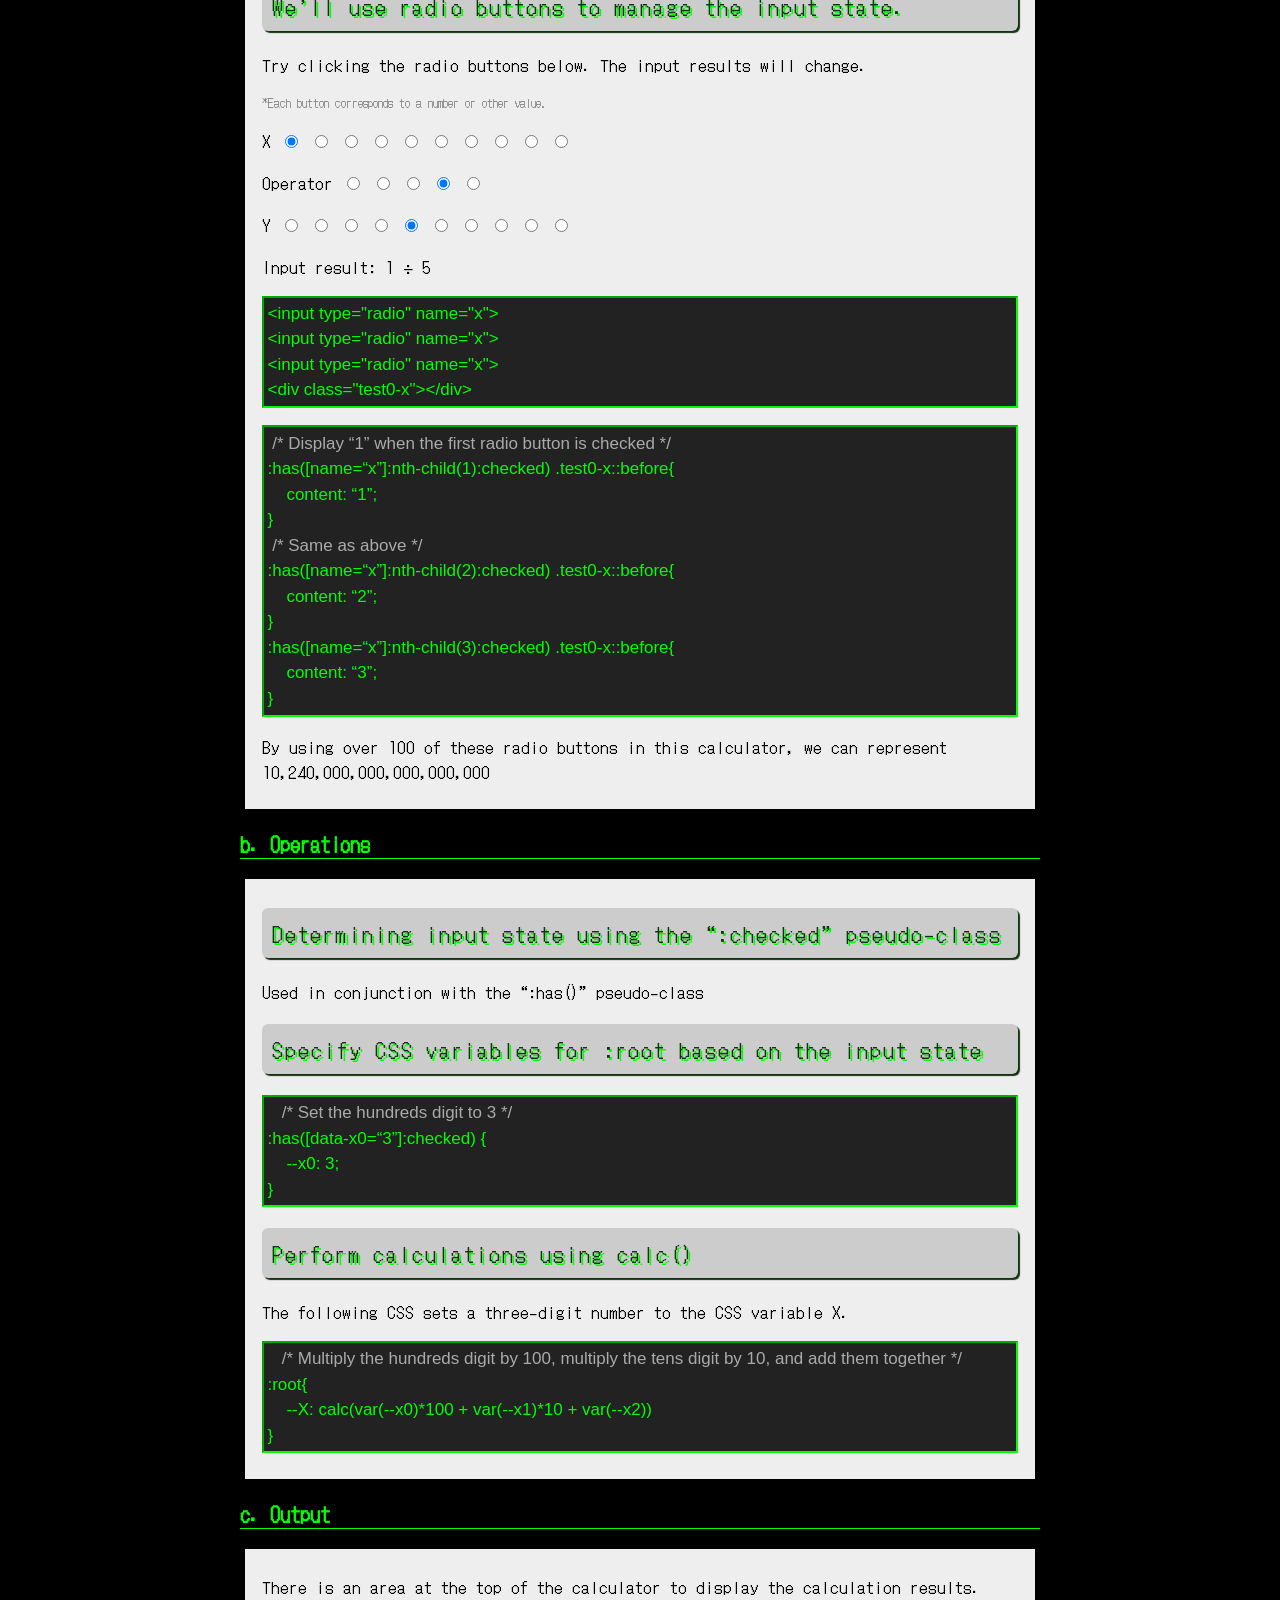
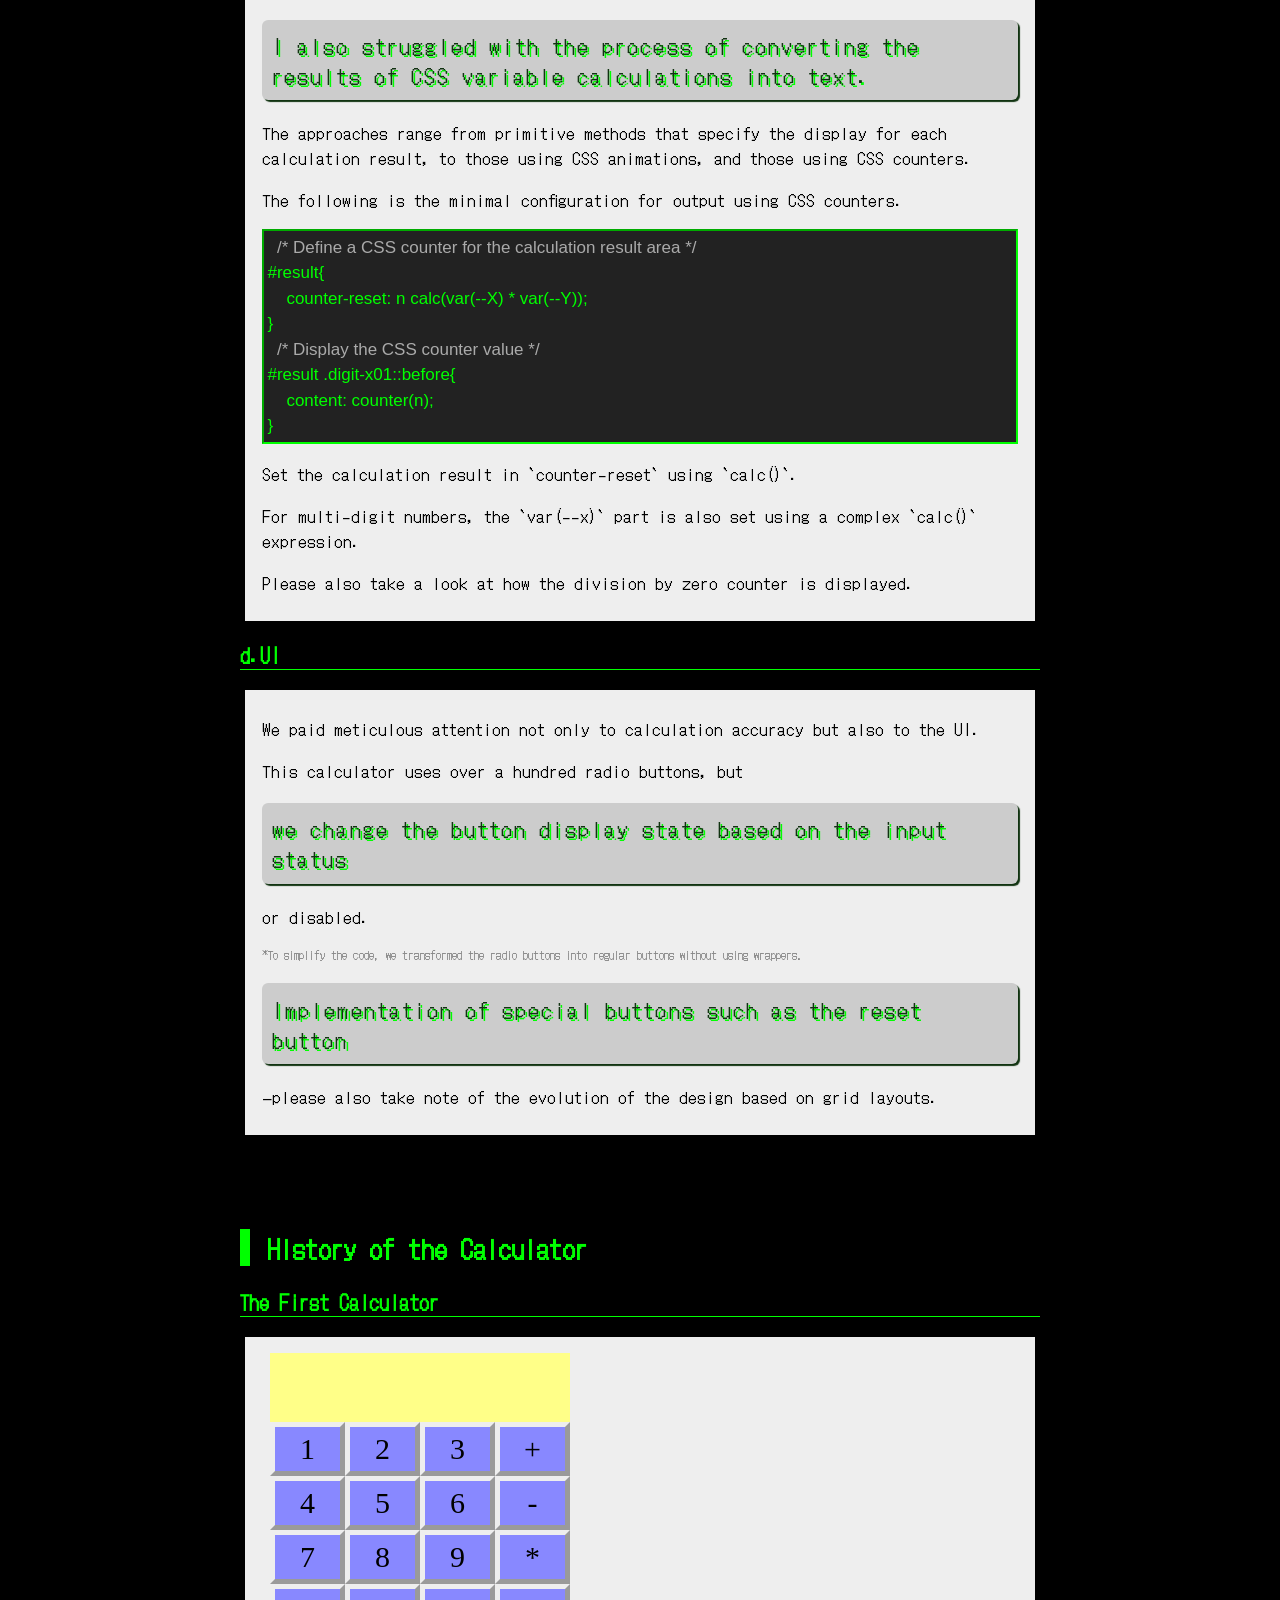
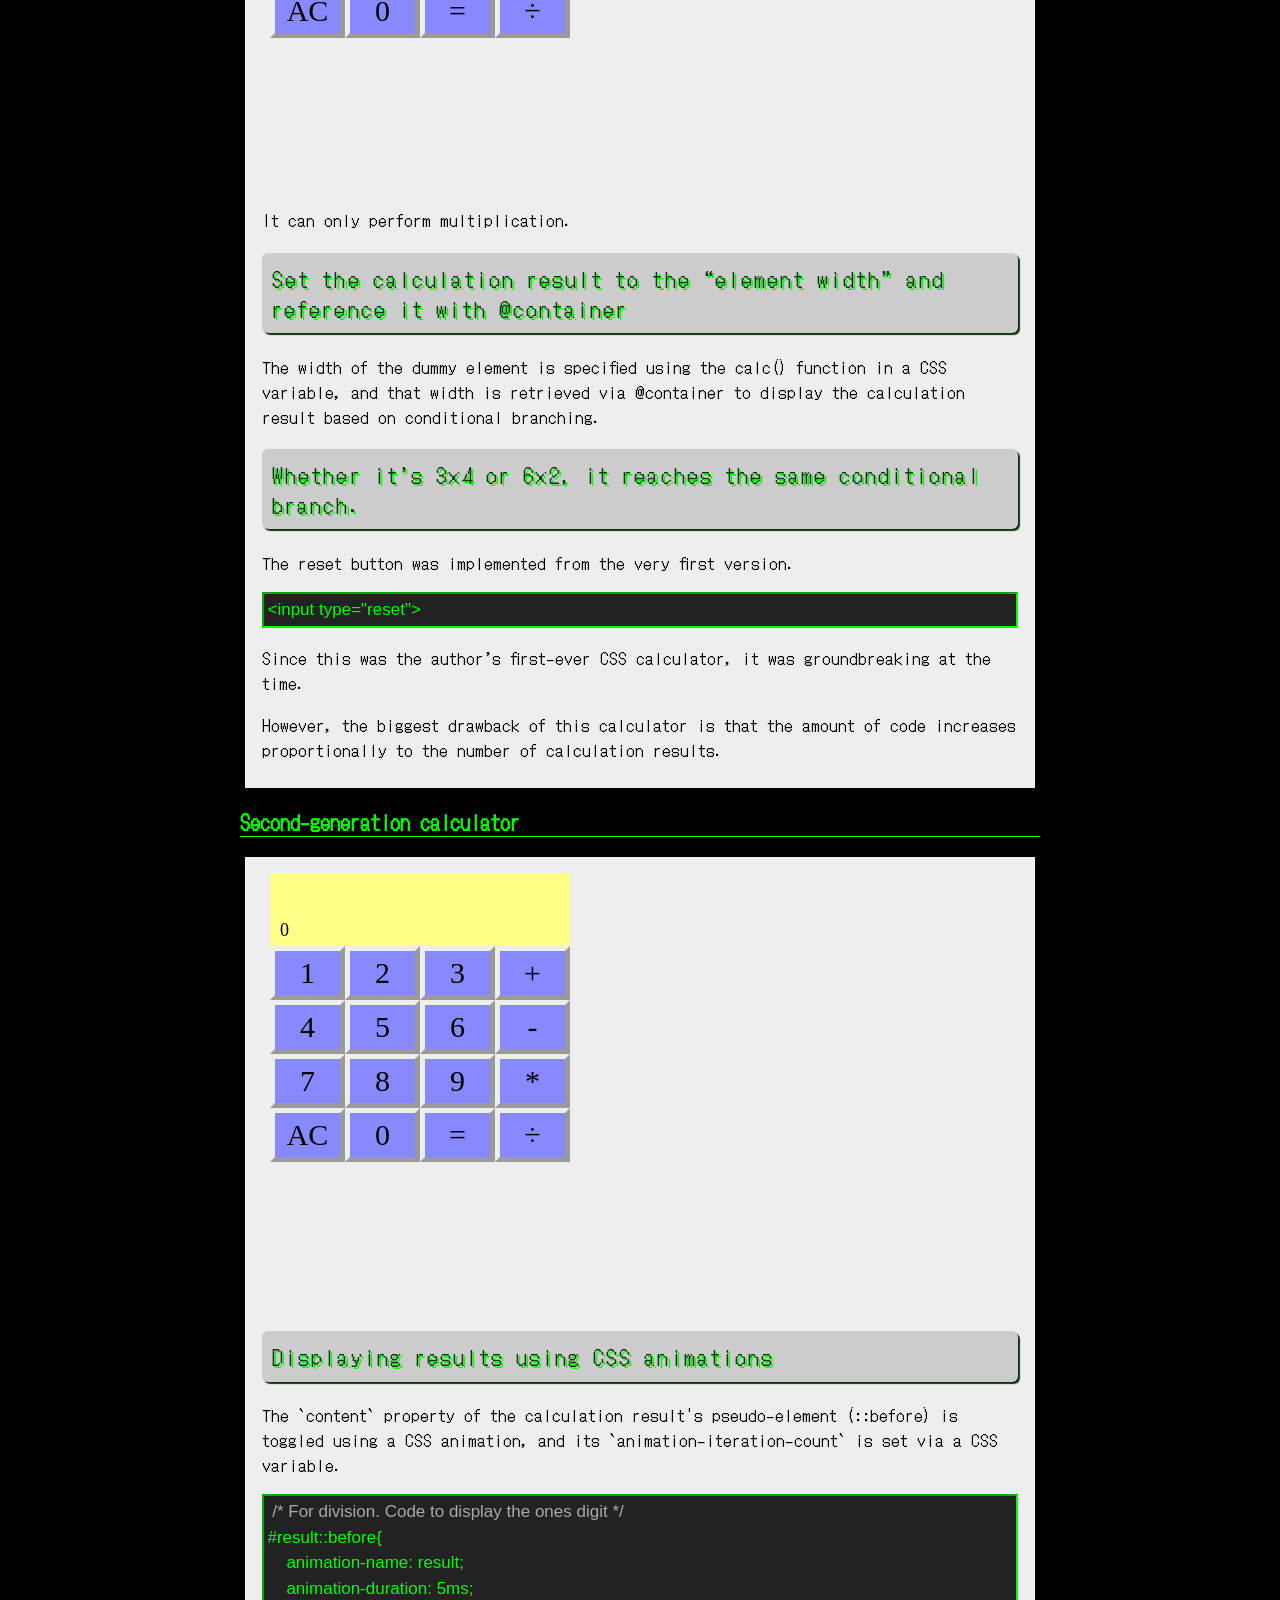
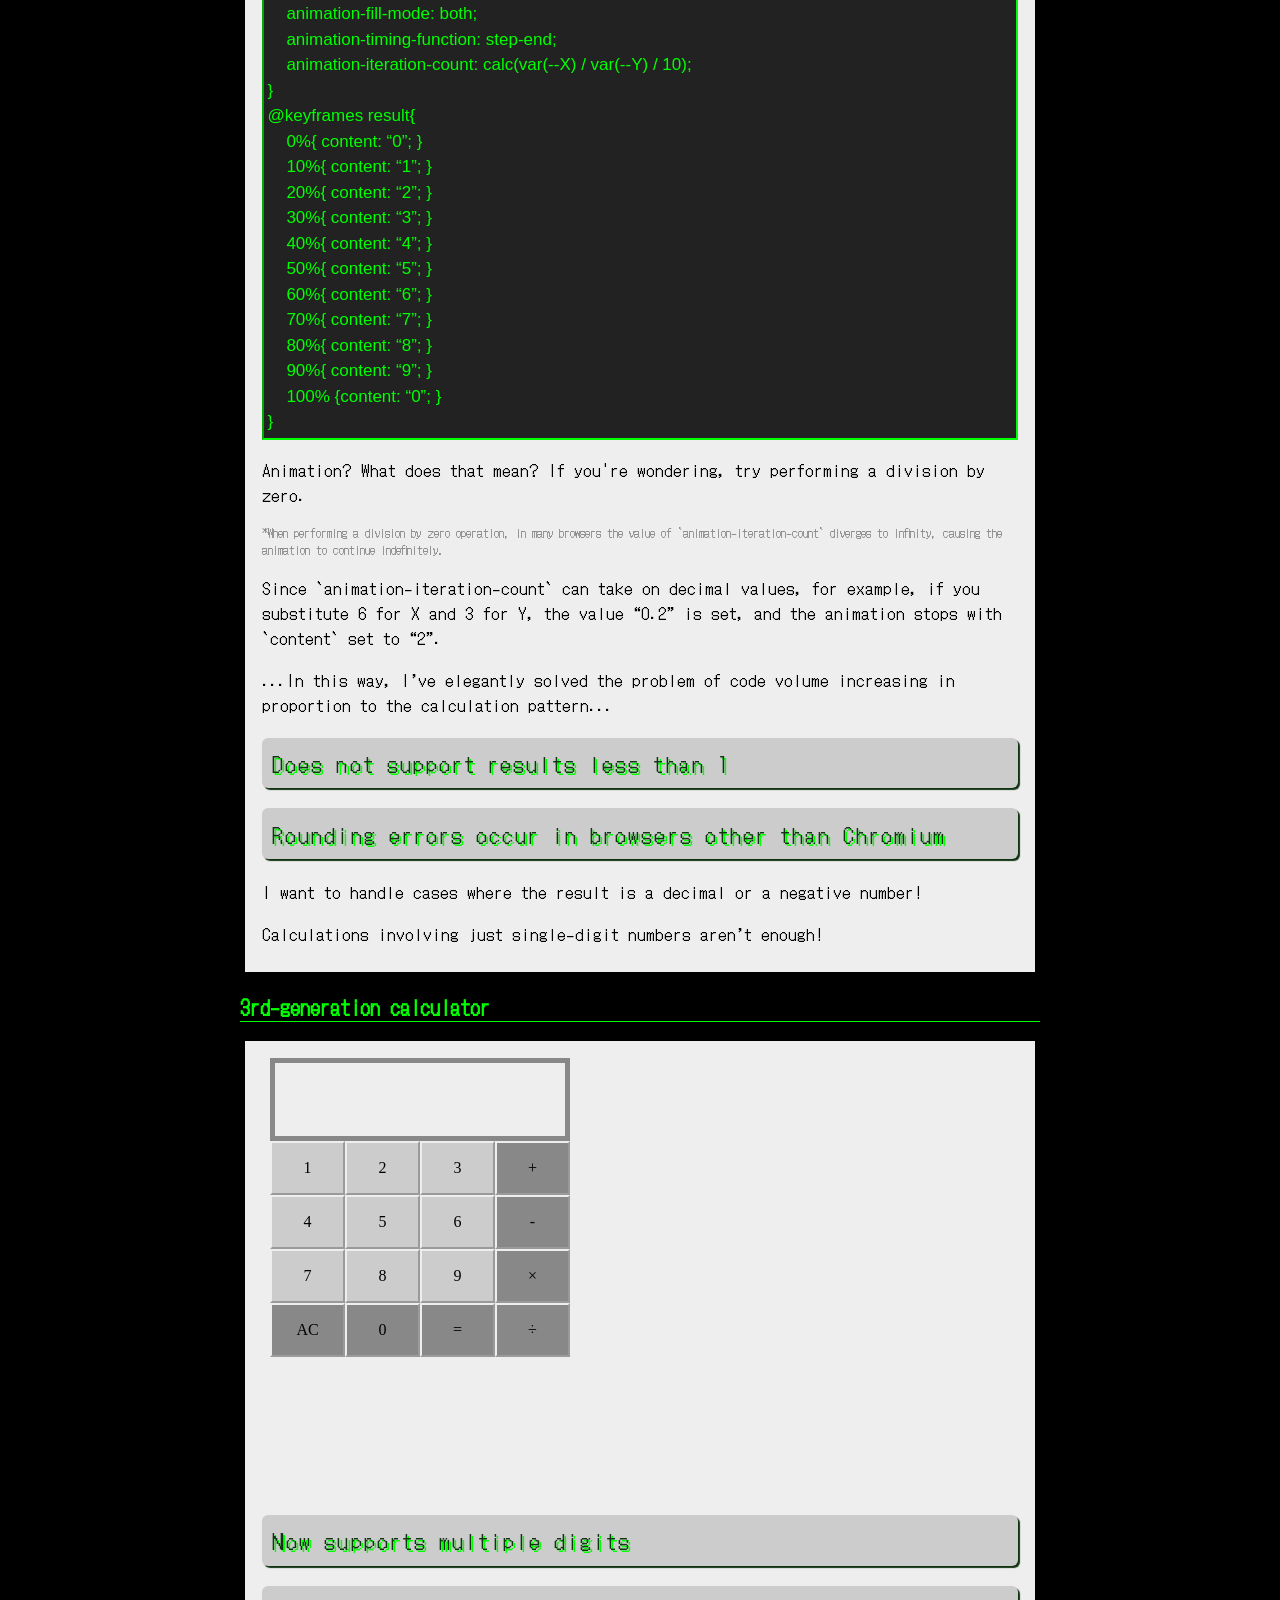
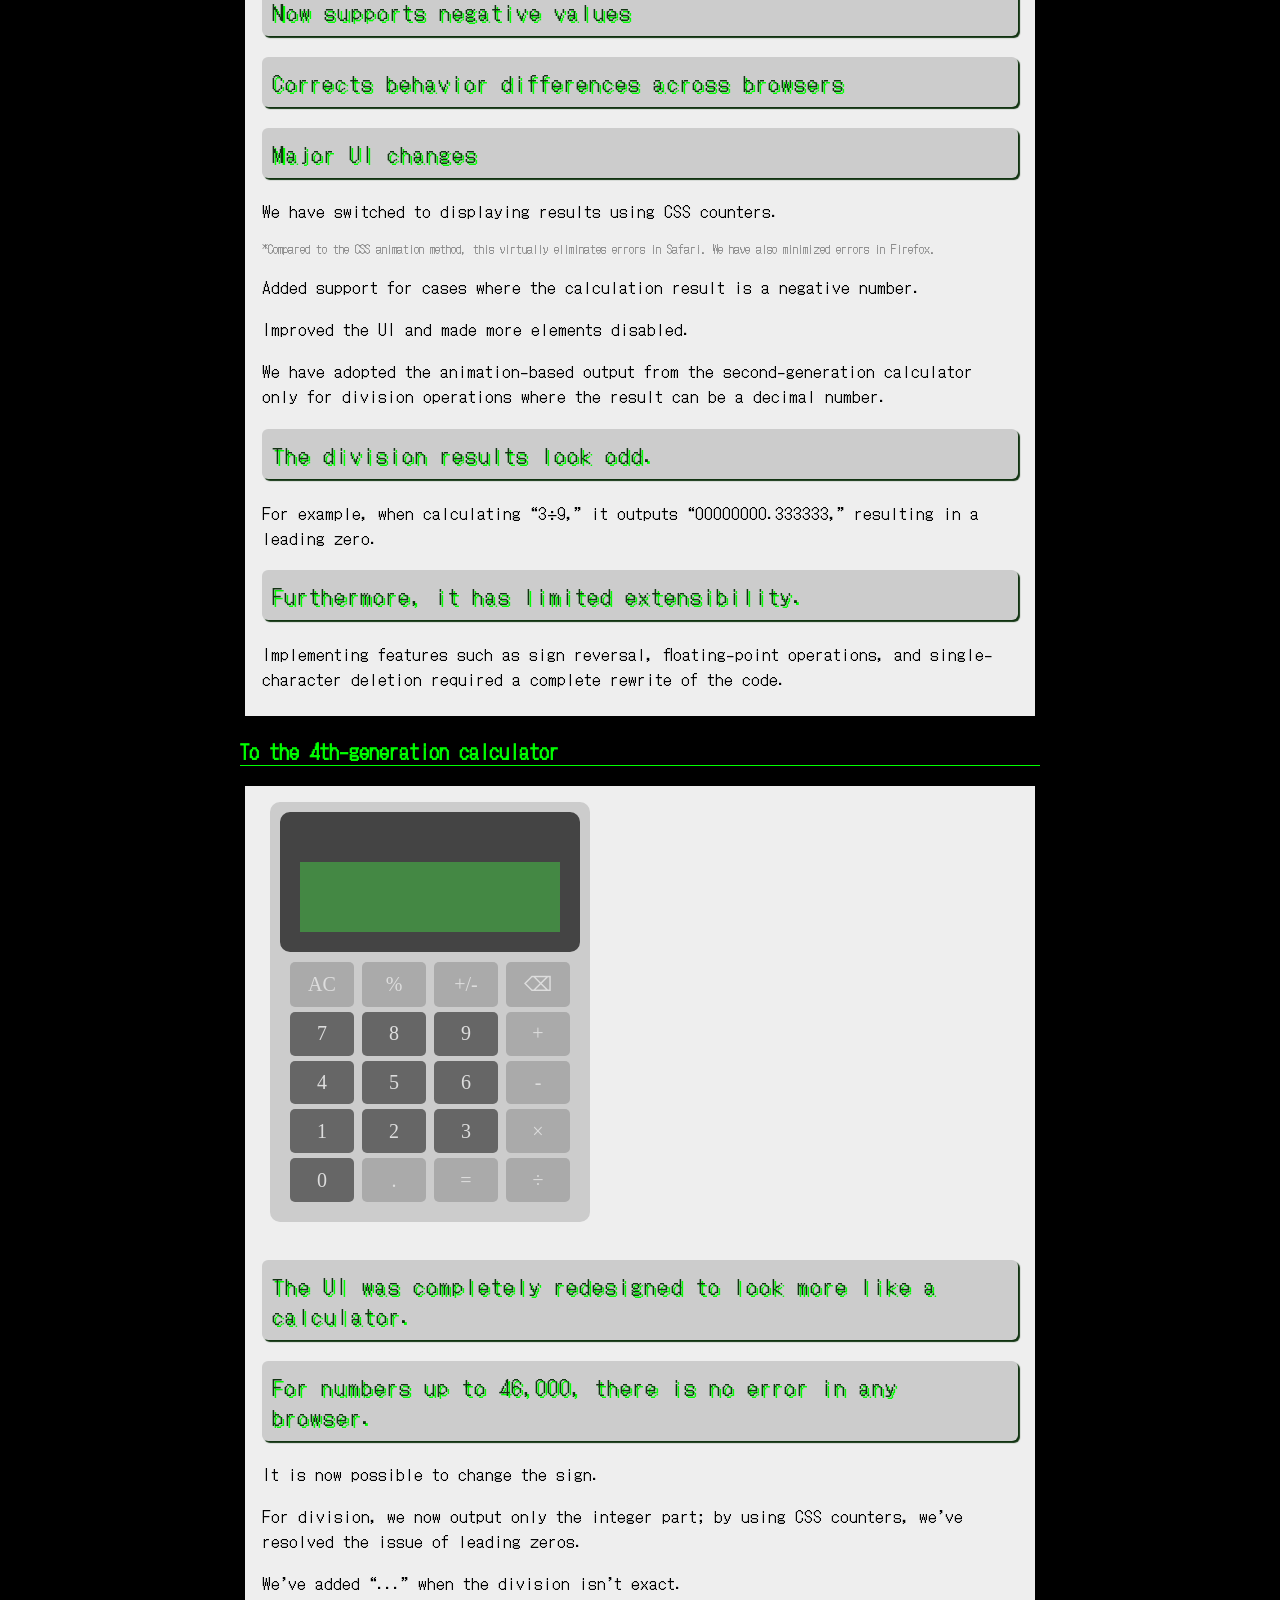
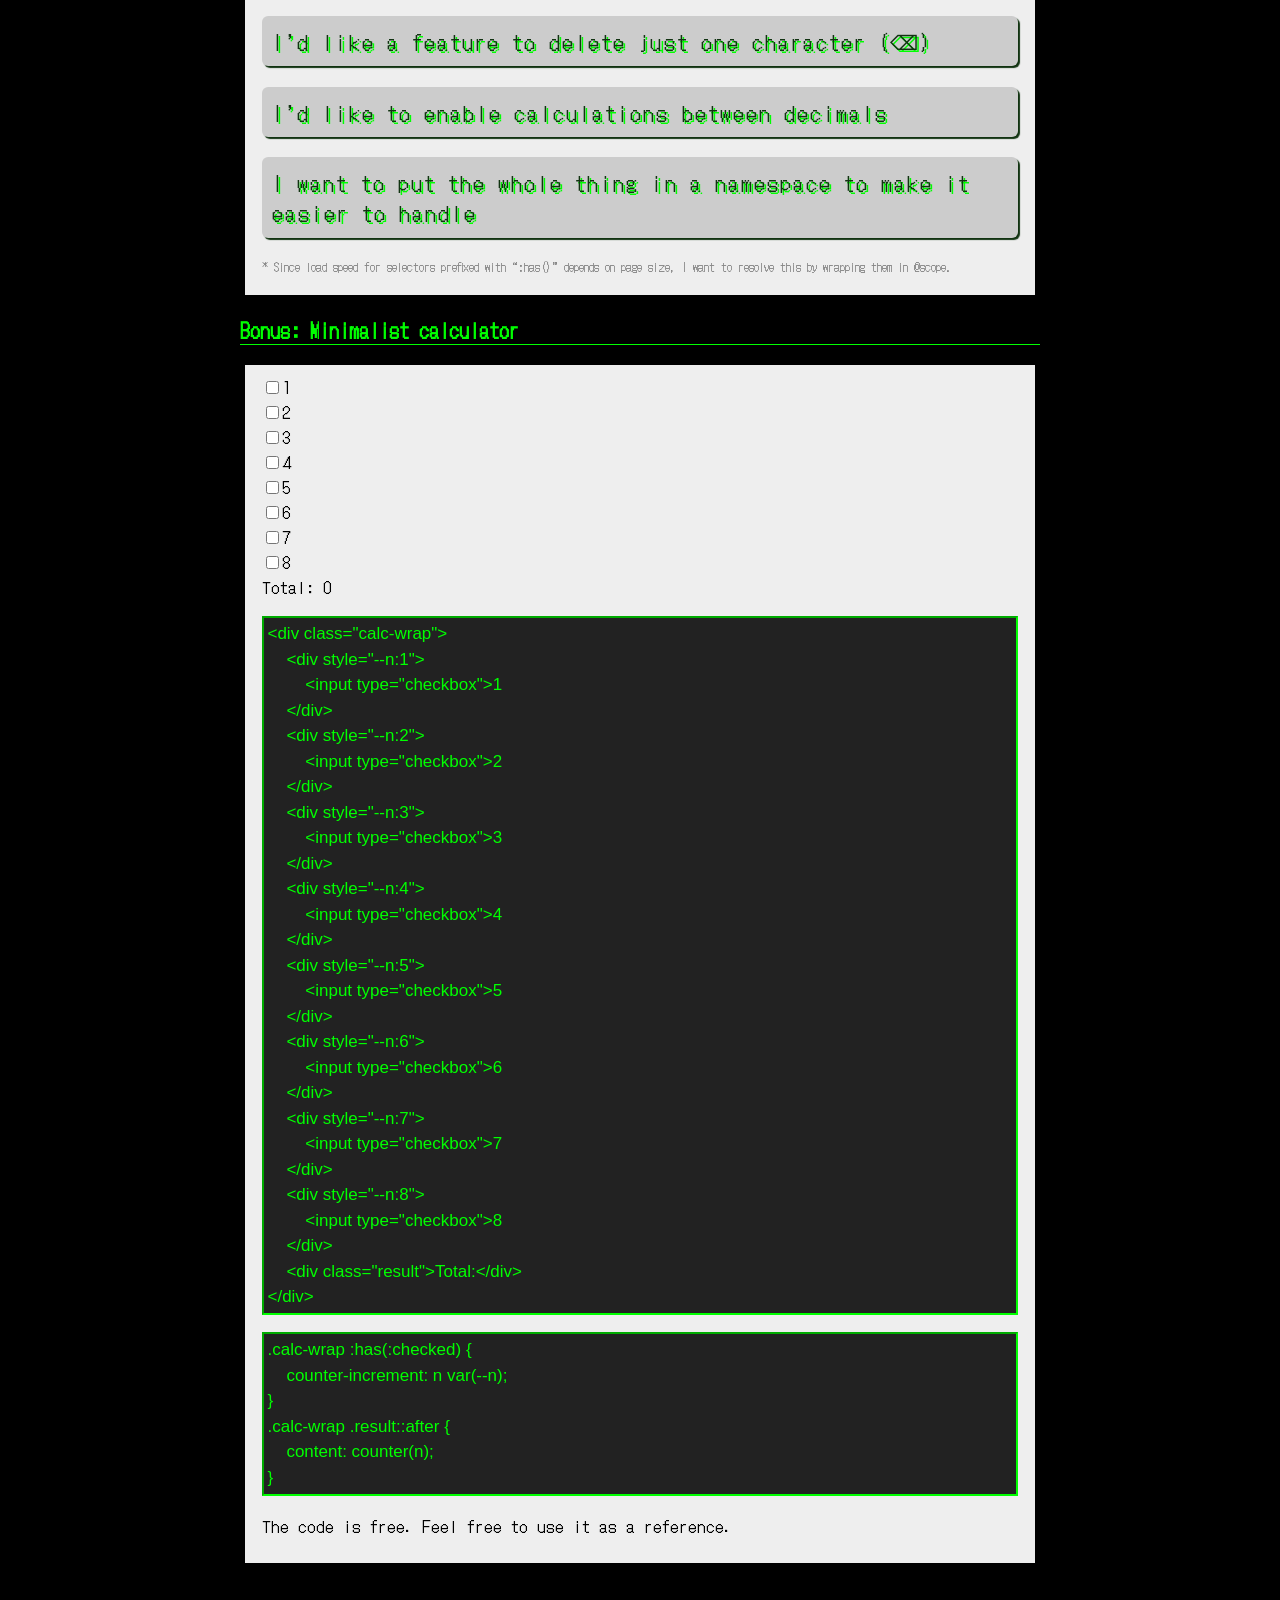
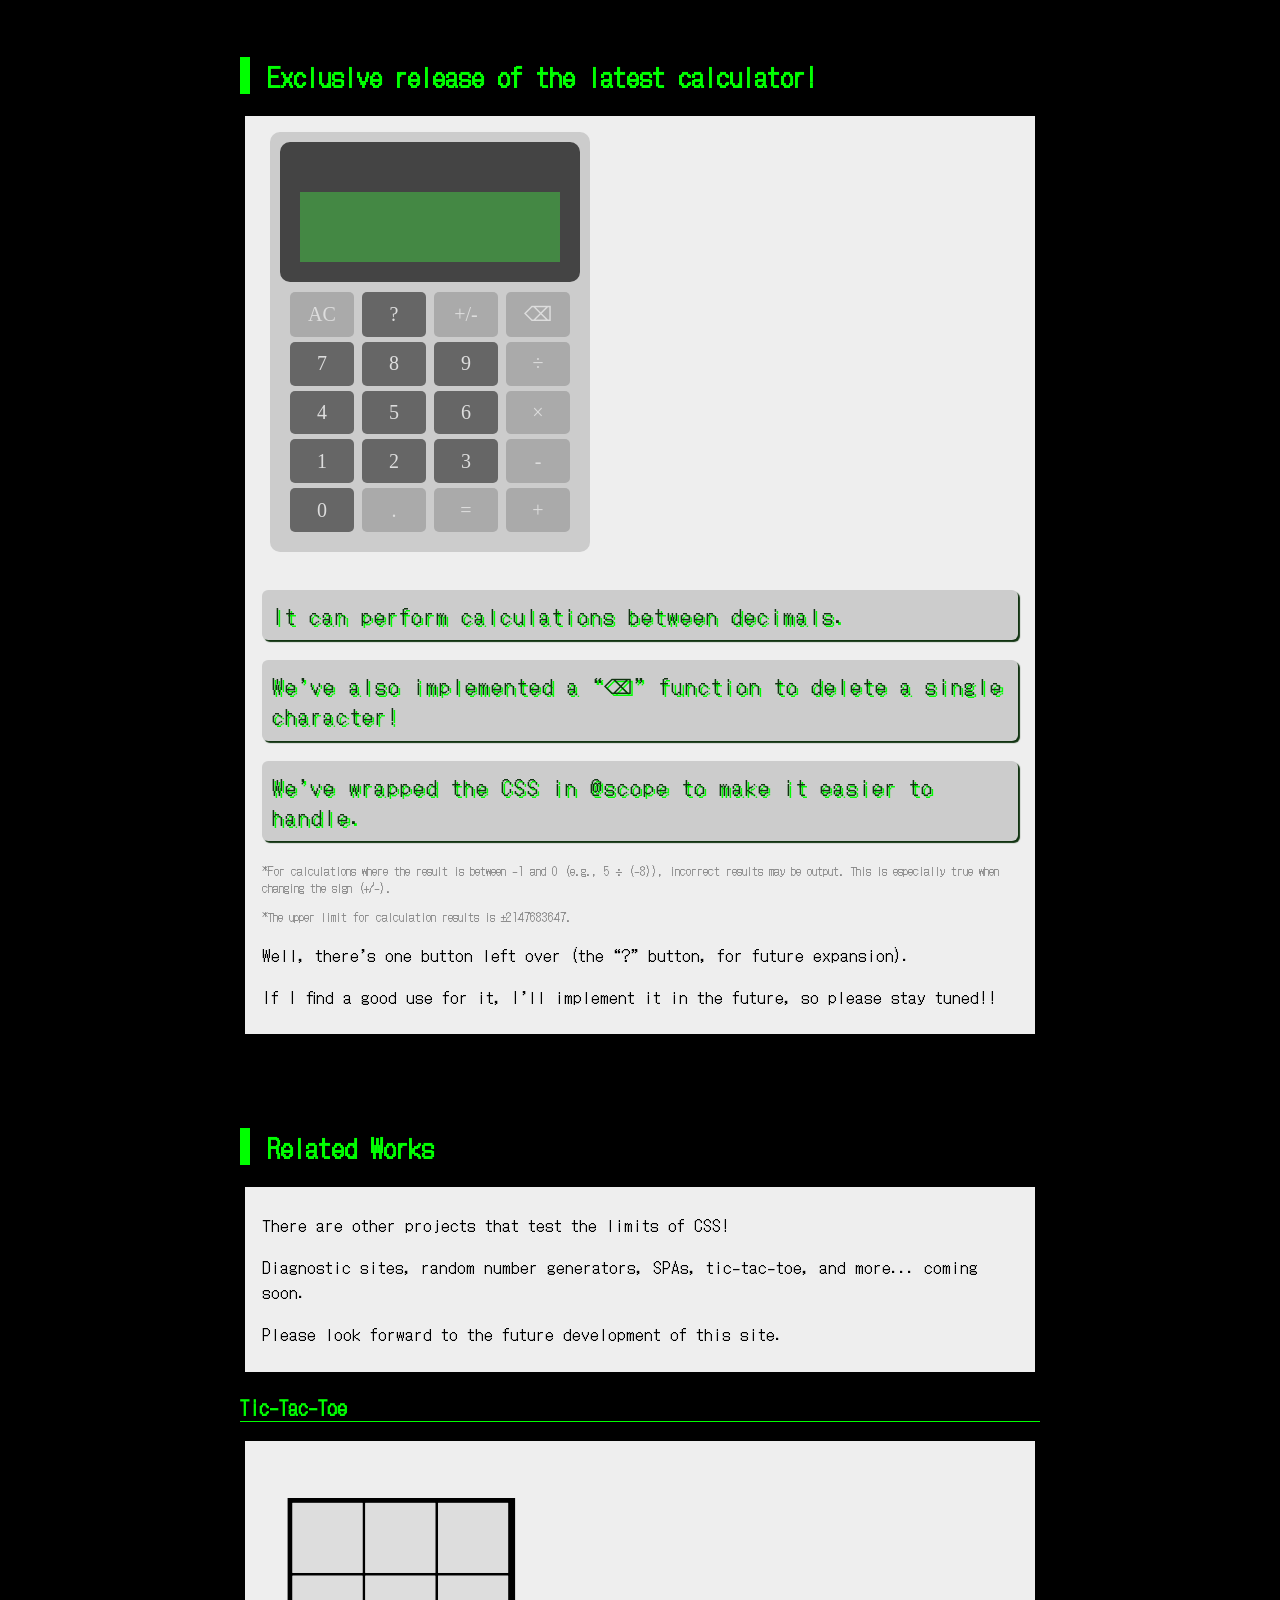
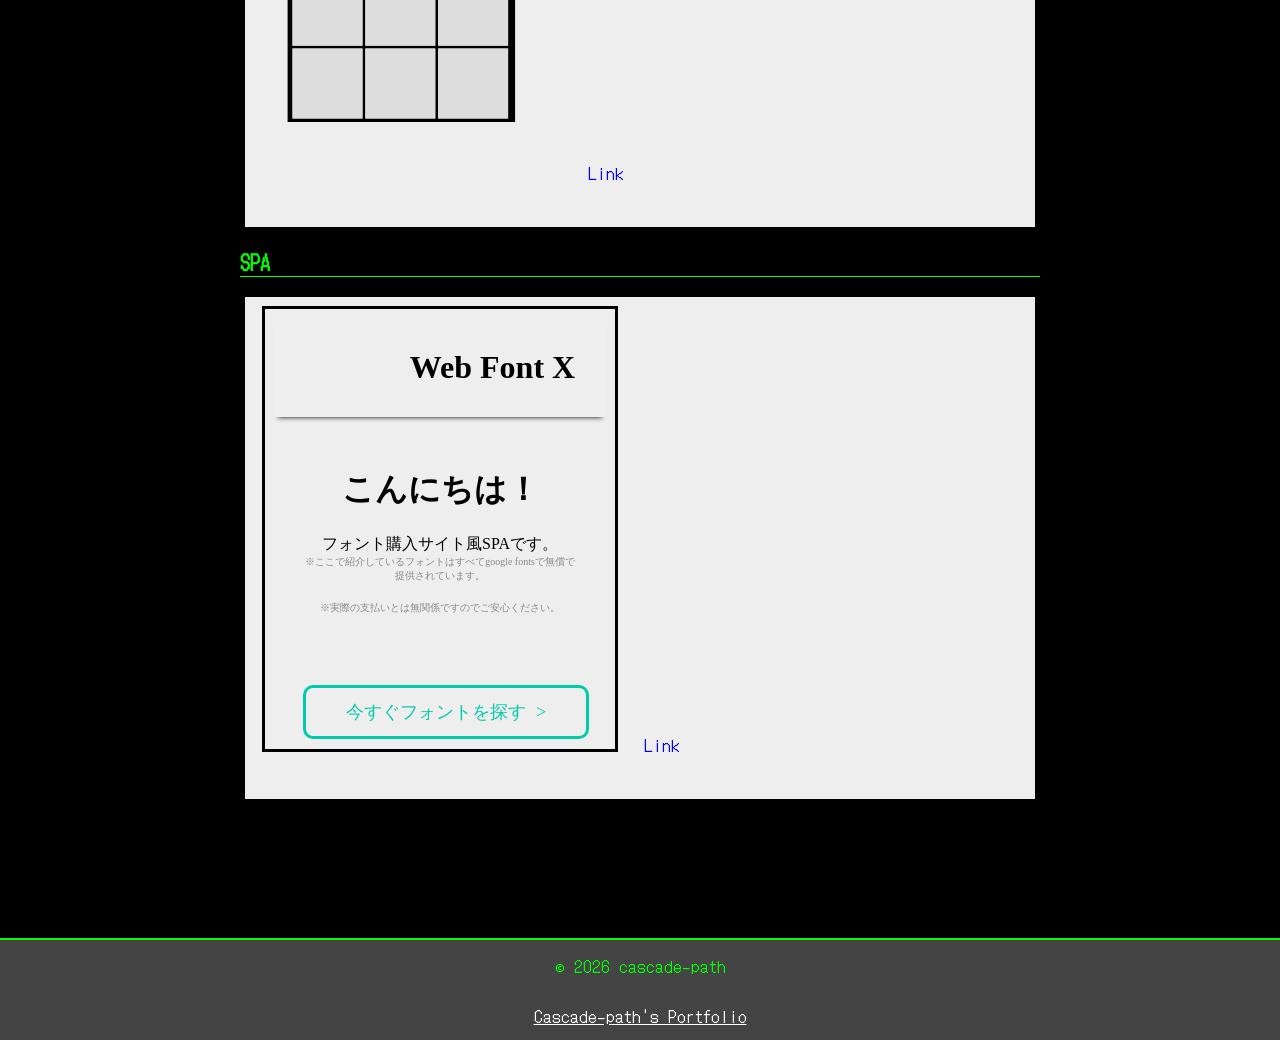
==== commit 51cd36cf: "Rename index-en.html to index.html" ====
--- a/index.html
+++ b/index.html
@@ -1,84 +1,84 @@
 <!DOCTYPE html>
-<html lang="ja">
+<html lang="en">
 <head>
     <meta charset="UTF-8">
     <meta name="viewport" content="width=device-width, initial-scale=1.0">
-    <title>CSS電卓特設サイト | Cascade-path</title>
+    <title>CSS Calculator Special Site | Cascade-path</title>
     <link rel="preconnect" href="https://fonts.googleapis.com">
     <link rel="preconnect" href="https://fonts.gstatic.com" crossorigin>
-    <link href="https://fonts.googleapis.com/css2?family=DotGothic16&family=Kosugi+Maru&family=Mochiy+Pop+One&family=Noto+Sans+JP:wght@100..900&family=Noto+Serif+JP:wght@200..900&display=swap" rel="stylesheet">
+    <link href="https://fonts.googleapis.com/css2?family=DotGothic16&family=Kosugi+Maru&family=Mochiy+Pop+One&family=Noto+Sans+JP:wght@100..900&family=Noto+Serif+JP:wght@200.. 900&display=swap" rel="stylesheet">
     <link rel="stylesheet" href="style.css">
 </head>
 <body>
     <header>
-        <div class="h-title">CSS電卓特設サイト</div>
+        <div class="h-title">CSS Calculator Special Site</div>
     </header>
     <main>
         <nav>
             <div class="nav-top">INDEX</div>
-            <a href="#article-01"><div>css電卓とは</div></a>
-            <a href="#article-02"><div>仕組み・コード解説</div></a>
-            <a href="#article-03"><div>電卓の歴史</div></a>
-            <a href="#article-04"><div>最新の電卓を特別に公開！</div></a>
-            <a href="#article-05"><div>関連作品</div></a>
+            <a href="#article-01"><div>What is the CSS Calculator?</div></a>
+            <a href="#article-02"><div>Mechanism & Code Explanation</div></a>
+            <a href="#article-03"><div>History of the Calculator</div></a>
+            <a href="#article-04"><div>Exclusive Preview of the Latest Calculator!</div></a>
+            <a href="#article-05"><div>Related Works</div></a>
         </nav>
         <article id="article-01">
-            <h2>CSS電卓とは</h2>
-            <section>
-                <p class="p-strong">Javascriptを一切使用せず、HTMLとCSSだけで構築された電卓です。</p>
+            <h2>What is the CSS Calculator?</h2>
+            <section>
+                <p class="p-strong">This is a calculator built entirely with HTML and CSS, without using any JavaScript. </p>
                 <p></p>
-                <p>通常、電卓のような「計算処理」や「状態管理」はJavaScriptなどのスクリプト言語が必須ですが、本作品ではCSSのみで四則演算を実現しています。</p>
-                <p>CSSって何？という方向けの、解説ページは.....</p>
-                <p>すみません、ありません。</p>
-                <p>(本サイトは“CSSの限界”をテーマにしているため、基礎説明は割愛しています)</p>
-            </section>
-            <h3>本当に計算できるの？</h3>
-            <section>
-                <p>まずは実物をお見せします。</p>
+                <p>Normally, “computational processing” and “state management” for calculators require scripting languages like JavaScript, but this project implements the four basic arithmetic operations using only CSS. </p>
+                <p>For those wondering, “What is CSS?”, the explanation page is.....</p>
+                <p>Sorry, there isn't one. </p>
+                <p>(Since this site focuses on the “limits of CSS,” we have omitted basic explanations)</p>
+            </section>
+            <h3>Can it really perform calculations? </h3>
+            <section>
+                <p>First, Here is the actual calculator. </p>
                 <iframe src="calc_0.html" class="calc-frame"></iframe>
-                <p>実際に計算してみてください。</p>
-                <p>3桁の数同士の四則演算はできましたか？</p>
-                <p>例) 308 × 912 = 280896</p>
-                <p>※挙動はブラウザによって変わりますが、Chromium系でバグが最小になります。</p>
-            </section>
-            <h3>目的</h3>
-            <section>
-                <p class="p-strong">CSSの限界を知りたい</p>
-                <p>「制約下でのUI/UX設計」「ボタンの押下状態の管理をCSSで行う」これらをテーマに挑戦しました。</p>
-            </section>
-            <h3>概要</h3>
-            <section>
-                <p>CSS仕様書を読み漁っていたら閃きました。</p>
-                <p>:has()など最新のCSSを追いながら、何度もリファクタリングを繰り返して現在の形に至ります。</p>
-                <p>ブラウザによる挙動の違いや小数計算のcalc()の丸め誤差に悩まされ、CSS変数の組み合わせ方を何度も調整しました。</p>
-            </section>
-            <h3>どうやって作った？</h3>
-            <section>
-                <p>後ほど詳細な試行錯誤の過程を記述しますが、ここでは手短にまとめます。</p>
-                <p class="p-strong">忙しい人以外はこのセクションをパスしてください</p>
-                <p>(まだ準備中なので...)</p>
+                <p>Please try performing a calculation yourself. </p>
+                <p>Were you able to perform arithmetic operations on three-digit numbers? </p>
+                <p>Example) 308 × 912 = 280896 </p>
+                <p>*Behavior may vary by browser, but Chromium-based browsers have the fewest bugs.</p>
+            </section>
+            <h3>Objective</h3>
+            <section>
+                <p class="p-strong">I wanted to understand the limits of CSS</p>
+                <p>I took on the challenge of “UI/UX design under constraints” and “managing button states using CSS.” </p>
+            </section>
+            <h3>Overview</h3>
+            <section>
+                <p>I got the idea while digging through CSS specifications.</p>
+                <p>I kept up with the latest CSS features, such as :has(), and refactored the code repeatedly until it reached its current form. </p>
+                <p>I struggled with browser-specific behavior differences and rounding errors in `calc()` for decimal calculations, so I adjusted the combination of CSS variables many times. </p>
+            </section>
+            <h3>How was it made? </h3>
+            <section>
+                <p>I’ll describe the detailed trial-and-error process later, but here’s a brief summary. </p>
+                <p class="p-strong">Skip this section unless you’re in a hurry</p>
+                <p>(It’s still a work in progress...)</p>
             </section>
         </article>
         <article id="article-02">
-            <h2>仕組み・コード解説</h2>
-            <section>
-                <p>勿体ぶらずに、まずはコードを出します。</p>
+            <h2>Mechanism & Code Explanation</h2>
+            <section>
+                <p>Without further ado, here’s the code. </p>
                 <p class="p-code">&lt;form&gt;</p>
                 <p>.</p>
                 <p>.</p>
                 <p>.</p>
-                <p>...出したいです</p>
+                <p>...I want to display this </p>
                 <p>.</p>
-                <p>追記 )) 全部コードを書くには余白が狭すぎました...</p>
-                <p class="p-note">*コードは<a href="https://github.com/cascade-path/calculator/blob/main/calc_0.html" target="_blank">こちら</a>で公開しています。</p>
-            </section>
-            <section>
-                <p class="p-strong">ここからは前述(?)のコードを4つに分けて解説していきます。</p></section>
-            <h3>a.入力</h3>
-            <section>
-                <p class="p-strong">ラジオボタンを使って入力状態を管理します。</p>
-                <p>以下のラジオボタンを触ってみてください。入力結果が変化します。</p>
-                <p class="p-note">*各ボタンが数字などに対応しています。</p>
+                <p>Note : There wasn't enough space to write all the code...</p>
+                <p class="p-note">*The code is available <a href="https://github.com/cascade-path/calculator/blob/main/calc_0.html" target="_blank">here</a>.</p>
+            </section>
+            <section>
+                <p class="p-strong">From here on, I’ll explain the code by breaking it down into four parts. </p></section>
+            <h3>a. Input </h3>
+            <section>
+                <p class="p-strong">We’ll use radio buttons to manage the input state. </p>
+                <p>Try clicking the radio buttons below. The input results will change. </p>
+                <p class="p-note">*Each button corresponds to a number or other value. </p>
                 <p>X
                     <input type="radio" name="x" checked>
                     <input type="radio" name="x">
@@ -91,7 +91,7 @@
                     <input type="radio" name="x">
                     <input type="radio" name="x">
                 </p>
-                <p>演算子
+                <p>Operator
                     <input type="radio" name="c">
                     <input type="radio" name="c">
                     <input type="radio" name="c">
@@ -110,7 +110,7 @@
                     <input type="radio" name="y">
                     <input type="radio" name="y">
                 </p>
-                <p>入力結果：
+                <p>Input result:
                     <span class="test0-x"></span>
                     <span class="test0-c"></span>
                     <span class="test0-y"></span>
@@ -119,84 +119,84 @@
 &lt;input type="radio" name="x"&gt;
 &lt;input type="radio" name="x"&gt;
 &lt;div class="test0-x"&gt;&lt;/div&gt;</p>
-                <p class="p-code"><span class="p-code-cmt"> /* 一つ目のラジオボタンがチェックされた時、1を表示 */</span>
-:has([name="x"]:nth-child(1):checked) .test0-x::before{
-    content: "1";
-}
-<span class="p-code-cmt"> /* 以下同様 */</span>
-:has([name="x"]:nth-child(2):checked) .test0-x::before{
-    content: "2";
-}
-:has([name="x"]:nth-child(3):checked) .test0-x::before{
-    content: "3";
-}</p>
-                <p>この電卓ではこのラジオボタンを百個以上使うことによって、8桁×8桁の10240000000000000000通りの計算を表現できます。</p>
-            </section>
-            <h3>b.演算</h3>
-            <section>
-                <p class="p-strong">擬似クラス「:checked」で入力状態を判定</p>
-                <p>擬似クラス「:has()」とも併せて使います</p>
-                <p class="p-strong">入力状態に応じたCSS変数を:rootに指定</p>
-                <p class="p-code"><span class="p-code-cmt">   /* 百の位を3に設定 */</span>
-:has([data-x0="3"]:checked) {
+                <p class="p-code"><span class="p-code-cmt"> /* Display “1” when the first radio button is checked */</span>
+:has([name=“x”]:nth-child(1):checked) .test0-x::before{
+    content: “1”;
+}
+<span class="p-code-cmt"> /* Same as above */</span>
+:has([name=“x”]:nth-child(2):checked) .test0-x::before{
+    content: “2”;
+}
+:has([name=“x”]:nth-child(3):checked) .test0-x::before{
+    content: “3”;
+}</p>
+                <p>By using over 100 of these radio buttons in this calculator, we can represent 10,240,000,000,000,000,000</p>
+            </section>
+            <h3>b. Operations</h3>
+            <section>
+                <p class="p-strong">Determining input state using the “:checked” pseudo-class</p>
+                <p>Used in conjunction with the “:has()” pseudo-class</p>
+                <p class="p-strong">Specify CSS variables for :root based on the input state</p>
+                <p class="p-code"><span class="p-code-cmt">   /* Set the hundreds digit to 3 */</span>
+:has([data-x0=“3”]:checked) {
     --x0: 3;
-}</p>
-                <p class="p-strong">計算はcalc()で</p>
-                <p>以下は、CSS変数Xに3桁の数を設定するCSSです。</p>
-                <p class="p-code"><span class="p-code-cmt">   /* 百の位を100倍、十の位を10倍にして加算 */</span>
+} </p>
+                <p class="p-strong">Perform calculations using calc()</p>
+                <p>The following CSS sets a three-digit number to the CSS variable X.</p>
+                <p class="p-code"><span class="p-code-cmt">   /* Multiply the hundreds digit by 100, multiply the tens digit by 10, and add them together */</span>
 :root{
     --X: calc(var(--x0)*100 + var(--x1)*10 + var(--x2))
 }</p>
             </section>
-            <h3>c.出力</h3>
-            <section>
-                <p>電卓の上部には計算結果を表示するエリアがあります。</p>
-                <p class="p-strong">CSS変数による演算結果を文字に起こす過程にも苦労しました。</p>
-                <p>計算結果ごとに表示を指定する原始的なものから、CSSアニメーションによるもの、CSSカウンターによるものまで様々です。</p>
-                <p>以下は、CSSカウンターによる出力の最小構成。</p>
-                <p class="p-code"><span class="p-code-cmt">  /* 計算結果エリアにCSSカウンターを定義 */</span>
+            <h3>c. Output</h3>
+            <section>
+                <p>There is an area at the top of the calculator to display the calculation results.</p>
+                <p class="p-strong">I also struggled with the process of converting the results of CSS variable calculations into text.</p>
+                <p>The approaches range from primitive methods that specify the display for each calculation result, to those using CSS animations, and those using CSS counters.</p>
+                <p>The following is the minimal configuration for output using CSS counters.</p>
+                <p class="p-code"><span class="p-code-cmt">  /* Define a CSS counter for the calculation result area */</span>
 #result{
     counter-reset: n calc(var(--X) * var(--Y));
 }
-<span class="p-code-cmt">  /* CSSカウンターの値を表示 */</span>
+<span class="p-code-cmt">  /* Display the CSS counter value */</span>
 #result .digit-x01::before{
     content: counter(n);
 }</p>
-                <p>counter-resetに演算結果をcalc()で設定。</p>
-                <p>複数桁の場合は、var(--x)の部分もcalc()で複雑に設定。</p>
-                <p>ゼロ徐算の表示にも注目してみてください。</p>
+                <p>Set the calculation result in `counter-reset` using `calc()`.</p>
+                <p>For multi-digit numbers, the `var(--x)` part is also set using a complex `calc()` expression.</p>
+                <p>Please also take a look at how the division by zero counter is displayed. </p>
             </section>
             <h3>d.UI</h3>
             <section>
-                <p>計算の精度だけでなく、UIもこだわり抜きました。</p>
-                <p>この電卓にはラジオボタンが百個以上使われていますが、</p>
-                <p class="p-strong">入力状態に応じてボタンの表示状態を変更</p>
-                <p>したり、disabled化しています。</p>
-                <p class="p-note">*コード単純化の観点から、ラジオボタンにラッパーをつけずに変形させてボタンにしています。</p>
-                <p class="p-strong">リセットボタンなど特殊ボタンの実装</p>
-                <p>、そしてグリッドレイアウトを基盤としたデザインの進化にも注目してみてください。</p>
+                <p>We paid meticulous attention not only to calculation accuracy but also to the UI. </p>
+                <p>This calculator uses over a hundred radio buttons, but </p>
+                <p class="p-strong">we change the button display state based on the input status </p>
+                <p>or disabled. </p>
+                <p class="p-note">*To simplify the code, we transformed the radio buttons into regular buttons without using wrappers. </p>
+                <p class="p-strong">Implementation of special buttons such as the reset button</p>
+                <p>—please also take note of the evolution of the design based on grid layouts. </p>
             </section>
         </article>
         <article id="article-03">
-            <h2>電卓の歴史</h2>
-            <h3>初代電卓</h3>
+            <h2>History of the Calculator</h2>
+            <h3>The First Calculator</h3>
             <section>
                 <iframe src="calc_1.html" class="calc-frame"></iframe>
-                <p>かけ算のみ計算できます。</p>
-                <p class="p-strong">計算結果を「要素の幅」に設定、@containerで参照</p>
-                <p>ダミー要素の幅をcss変数のcalc()の形で指定し、その幅を@containerで取得し、条件分岐して計算結果を表示しています。</p>
-                <p class="p-strong">3×4でも、6×2でも同じ分岐にたどり着きます。</p>
-                <p>リセットボタンは初代から実装していました。</p>
+                <p>It can only perform multiplication. </p>
+                <p class="p-strong">Set the calculation result to the “element width” and reference it with @container</p>
+                <p>The width of the dummy element is specified using the calc() function in a CSS variable, and that width is retrieved via @container to display the calculation result based on conditional branching. </p>
+                <p class="p-strong">Whether it’s 3×4 or 6×2, it reaches the same conditional branch. </p>
+                <p>The reset button was implemented from the very first version. </p>
                 <p class="p-code">&lt;input type="reset"&gt;</p>
-                <p>この電卓は、筆者史上初のCSS電卓であるため、当時としては画期的でした。</p>
-                <p>しかし、この電卓の最大の欠点として、計算結果の数に比例してコード量が増えてしまう点が挙げられます。</p>
-            </section>
-            <h3>2代目電卓</h3>
+                <p>Since this was the author’s first-ever CSS calculator, it was groundbreaking at the time.</p>
+                <p>However, the biggest drawback of this calculator is that the amount of code increases proportionally to the number of calculation results.</p>
+            </section>
+            <h3>Second-generation calculator</h3>
             <section>
                 <iframe src="calc_2.html" class="calc-frame"></iframe>
-                <p class="p-strong">CSSアニメーションによる結果表示</p>
-                <p>計算結果の擬似要素(::before)のcontentプロパティをCSSアニメーションで切り替え、そのanimation-iteration-countをcss変数で設定しています。</p>
-                <p class="p-code"><span class="p-code-cmt"> /* 割り算の場合。1の位を表示するコード */</span>
+                <p class="p-strong">Displaying results using CSS animations</p>
+                <p>The `content` property of the calculation result's pseudo-element (::before) is toggled using a CSS animation, and its `animation-iteration-count` is set via a CSS variable. </p>
+                <p class="p-code"><span class="p-code-cmt"> /* For division. Code to display the ones digit */</span>
 #result::before{
     animation-name: result;
     animation-duration: 5ms;
@@ -205,58 +205,58 @@
     animation-iteration-count: calc(var(--X) / var(--Y) / 10);
 }
 @keyframes result{
-    0%{ content: "0"; }
-    10%{ content: "1"; }
-    20%{ content: "2"; }
-    30%{ content: "3"; }
-    40%{ content: "4"; }
-    50%{ content: "5"; }
-    60%{ content: "6"; }
-    70%{ content: "7"; }
-    80%{ content: "8"; }
-    90%{ content: "9"; }
-    100% {content: "0"; }
-}</p>
-                <p>アニメーション？どういうこと？という方は、試しにゼロ徐算してみてください。</p>
-                <p class="p-note">*ゼロ徐算すると、多くのブラウザではanimation-iteration-countの値が無限大(infinite)に発散するためアニメーションが無限に続きます。</p>
-                <p>animation-iteration-countは小数値を取りうるため、例えばXに6、Yに3を代入した場合は「0.2」の値が設定され、contentが"2"の状態で停止するわけです。</p>
-                <p>・・・このように、計算パターンに比例してコード量が増える問題を華麗に解決したのですが...</p>
-                <p class="p-strong">計算結果が1未満の場合は未対応</p>
-                <p class="p-strong">Chromium以外では丸め誤差が発生</p>
-                <p>計算結果が小数や負の数になる場合に対応したい！</p>
-                <p>1桁同士の計算じゃ物足りない！</p>
-            </section>
-            <h3>3代目電卓</h3>
+    0%{ content: “0”; }
+    10%{ content: “1”; }
+    20%{ content: “2”; }
+    30%{ content: “3”; }
+    40%{ content: “4”; }
+    50%{ content: “5”; }
+    60%{ content: “6”; }
+    70%{ content: “7”; }
+    80%{ content: “8”; }
+    90%{ content: “9”; }
+    100% {content: “0”; }
+}</p>
+                <p>Animation? What does that mean? If you're wondering, try performing a division by zero. </p>
+                <p class="p-note">*When performing a division by zero operation, in many browsers the value of `animation-iteration-count` diverges to infinity, causing the animation to continue indefinitely. </p>
+                <p>Since `animation-iteration-count` can take on decimal values, for example, if you substitute 6 for X and 3 for Y, the value “0.2” is set, and the animation stops with `content` set to “2”.</p>
+                <p>...In this way, I’ve elegantly solved the problem of code volume increasing in proportion to the calculation pattern...</p>
+                <p class="p-strong">Does not support results less than 1</p>
+                <p class="p-strong">Rounding errors occur in browsers other than Chromium</p>
+                <p>I want to handle cases where the result is a decimal or a negative number!</p>
+                <p>Calculations involving just single-digit numbers aren’t enough!</p>
+            </section>
+            <h3>3rd-generation calculator</h3>
             <section>
                 <iframe src="calc_3.html" class="calc-frame"></iframe>
-                <p class="p-strong">ついに複数桁対応</p>
-                <p class="p-strong">ついにマイナス対応</p>
-                <p class="p-strong">ブラウザ間の挙動の差を是正</p>
-                <p class="p-strong">UI大幅変更</p>
-                <p>CSSカウンターによる結果表示に切り替えました。</p>
-                <p class="p-note">*CSSアニメーションの方法と比較して、Safariでの誤差をほぼ無くせます。Firefoxでも誤差を最小限に抑えました。</p>
-                <p>計算結果が負の数になる場合を対応しました。</p>
-                <p>UIの改良を行い、disabled化を進めました。</p>
-                <p>計算結果が小数値を取りうる割り算のみ、２代目電卓のアニメーションによる出力を採用しました。</p>
-                <p class="p-strong">割り算の計算結果が気持ち悪い</p>
-                <p>試しに「3÷9」を計算すると、「00000000.333333」と出力され、頭に0が付いてしまいます。</p>
-                <p class="p-strong">それに、拡張性も低い。</p>
-                <p>符号変更、浮動小数点、1文字消去などの機能を実装するには、コードの再構築が必要でした。</p>
-            </section>
-            <h3>4代目電卓へ</h3>
+                <p class="p-strong">Now supports multiple digits</p>
+                <p class="p-strong">Now supports negative values</p>
+                <p class="p-strong">Corrects behavior differences across browsers</p>
+                <p class="p-strong">Major UI changes</p>
+                <p>We have switched to displaying results using CSS counters. </p>
+                <p class="p-note">*Compared to the CSS animation method, this virtually eliminates errors in Safari. We have also minimized errors in Firefox. </p>
+                <p>Added support for cases where the calculation result is a negative number. </p>
+                <p>Improved the UI and made more elements disabled. </p>
+                <p>We have adopted the animation-based output from the second-generation calculator only for division operations where the result can be a decimal number. </p>
+                <p class="p-strong">The division results look odd. </p>
+                <p>For example, when calculating “3÷9,” it outputs “00000000.333333,” resulting in a leading zero. </p>
+                <p class="p-strong">Furthermore, it has limited extensibility. </p>
+                <p>Implementing features such as sign reversal, floating-point operations, and single-character deletion required a complete rewrite of the code. </p>
+            </section>
+            <h3>To the 4th-generation calculator </h3>
             <section>
                 <iframe src="calc_0.html" class="calc-frame"></iframe>
-                <p class="p-strong">UIを一新し、より電卓らしくなりました。</p>
-                <p class="p-strong">46000以下の数同士なら、全ブラウザで誤差なし</p>
-                <p>符号を変更できるようになりました。</p>
-                <p>割り算は整数部分出力のみcssカウンターを使用することにより、頭に0がつく問題を解消。</p>
-                <p>割り切れない場合に「...」をつけました。</p>
-                <p class="p-strong">1文字だけ消す機能⌫が欲しい</p>
-                <p class="p-strong">小数同士の計算ができるようにしたい</p>
-                <p class="p-strong">全体を名前空間化して扱いやすくしたい</p>
-                <p class="p-note">*「:has()」が頭につくセレクターは、読み込み速度がページサイズに依存するため、@scopeで囲むことで解消を図りたい。</p>
-            </section>
-            <h3>番外編：最小構成の電卓</h3>
+                <p class="p-strong">The UI was completely redesigned to look more like a calculator. </p>
+                <p class="p-strong">For numbers up to 46,000, there is no error in any browser. </p>
+                <p>It is now possible to change the sign. </p>
+                <p>For division, we now output only the integer part; by using CSS counters, we’ve resolved the issue of leading zeros. </p>
+                <p>We’ve added “...” when the division isn’t exact. </p>
+                <p class="p-strong">I’d like a feature to delete just one character (⌫) </p>
+                <p class="p-strong">I’d like to enable calculations between decimals </p>
+                <p class="p-strong">I want to put the whole thing in a namespace to make it easier to handle</p>
+                <p class="p-note">* Since load speed for selectors prefixed with “:has()” depends on page size, I want to resolve this by wrapping them in @scope.</p>
+            </section>
+            <h3>Bonus: Minimalist calculator</h3>
             <section>
                 <div class="calc-wrap">
     <div style="--n:1">
@@ -283,7 +283,7 @@
     <div style="--n:8">
         <input type="checkbox">8
     </div>
-    <div class="result">合計は：</div>
+    <div class="result">Total: </div>
 </div>
                 <p class="p-code">&lt;div class="calc-wrap"&gt;
     &lt;div style="--n:1"&gt;
@@ -310,7 +310,7 @@
     &lt;div style="--n:8"&gt;
         &lt;input type="checkbox"&gt;8
     &lt;/div&gt;
-    &lt;div class="result"&gt;合計は：&lt;/div&gt;
+    &lt;div class="result"&gt;Total:&lt;/div&gt;
 &lt;/div&gt;</p>
                 <p class="p-code">.calc-wrap :has(:checked) {
     counter-increment: n var(--n);
@@ -318,44 +318,44 @@
 .calc-wrap .result::after {
     content: counter(n);
 }</p>
-            <p>コードはフリーです。自由にご参照ください。</p>
+            <p>The code is free. Feel free to use it as a reference. </p>
             </section>
         </article>
         <article id="article-04">
-            <h2>最新の電卓を特別に公開！</h2>
+            <h2>Exclusive release of the latest calculator!</h2>
             <section>
                 <iframe src="calc_5.html" class="calc-frame"></iframe>
-                <p class="p-strong">小数同士の計算ができます。</p>
-                <p class="p-strong">一文字を消す機能「⌫」も実装しました！</p>
-                <p class="p-strong">CSSを@scopeで囲み、扱いやすくなりました</p>
-                <p class="p-note">*5÷(-8)など、計算結果が-1以上0未満になる計算で誤った結果が出力される場合があります。符号(+/-)を変更した場合は特に。</p>
-                <p class="p-note">*計算結果の上限は±2147683647です。</p>
-                <p>さて、ボタンが1つだけ余りましたね ( 「?」のボタン、拡張用 )。</p>
-                <p>良い使い道が見つかりましたら今後実装していこうと思いますので今後もよろしくお願いします!!</p>
+                <p class="p-strong">It can perform calculations between decimals. </p>
+                <p class="p-strong">We’ve also implemented a “⌫” function to delete a single character!</p>
+                <p class="p-strong">We’ve wrapped the CSS in @scope to make it easier to handle.</p>
+                <p class="p-note">*For calculations where the result is between -1 and 0 (e.g., 5 ÷ (-8)), incorrect results may be output. This is especially true when changing the sign (+/-).</p>
+                <p class="p-note">*The upper limit for calculation results is ±2147683647.</p>
+                <p>Well, there’s one button left over (the “?” button, for future expansion).</p>
+                <p>If I find a good use for it, I’ll implement it in the future, so please stay tuned!!</p>
             </section>
         </article>
         <article id="article-05">
-            <h2>関連作品</h2>
-            <section>
-                <p>CSSの限界を試す作品は他にもあります！</p>
-                <p>診断サイト、乱数発生器、SPA、まるばつゲームほか...近日公開予定</p>
-                <p>今後の当サイトの発展にご期待ください。</p>
-            </section>
-            <h3>まるばつゲーム</h3>
+            <h2>Related Works</h2>
+            <section>
+                <p>There are other projects that test the limits of CSS!</p>
+                <p>Diagnostic sites, random number generators, SPAs, tic-tac-toe, and more... coming soon.</p>
+                <p>Please look forward to the future development of this site. </p>
+            </section>
+            <h3>Tic-Tac-Toe</h3>
             <section>
                 <iframe src="marubatsu.html" class="marubatsu-frame"></iframe>
-                <a href="marubatsu.html" target="_blank"><p class="p-link">リンク</p></a>
+                <a href="marubatsu.html" target="_blank"><p class="p-link">Link</p></a>
             </section>
             <h3>SPA</h3>
             <section>
                 <iframe src="font_spa.html" class="spa-frame"></iframe>
-                <a href="font_spa.html" target="_blank"><p class="p-link">リンク</p></a>
+                <a href="font_spa.html" target="_blank"><p class="p-link">Link</p></a>
             </section>
         </article>
     </main>
     <aside></aside>
     <footer>
-        <div>&copy; 2026 cascade-path</div>
+        <div>© 2026 cascade-path</div>
         <a href="https://cascade-path.github.io/portfolio/index.html" target="_blank"><div>Cascade-path's Portfolio</div></a>
     </footer>
 </body>
--- a/style.css
+++ b/style.css
@@ -101,6 +101,9 @@
         }
 
         /* コマンド */
+        p{
+            overflow-wrap: break-word;
+        }
         p.p-strong{
             padding: .5em;
             border-radius: .3em;
@@ -184,4 +187,4 @@
                 content: "　ゼロ徐算が検出されました!";
                 color: red;
             }
-        }+        }
